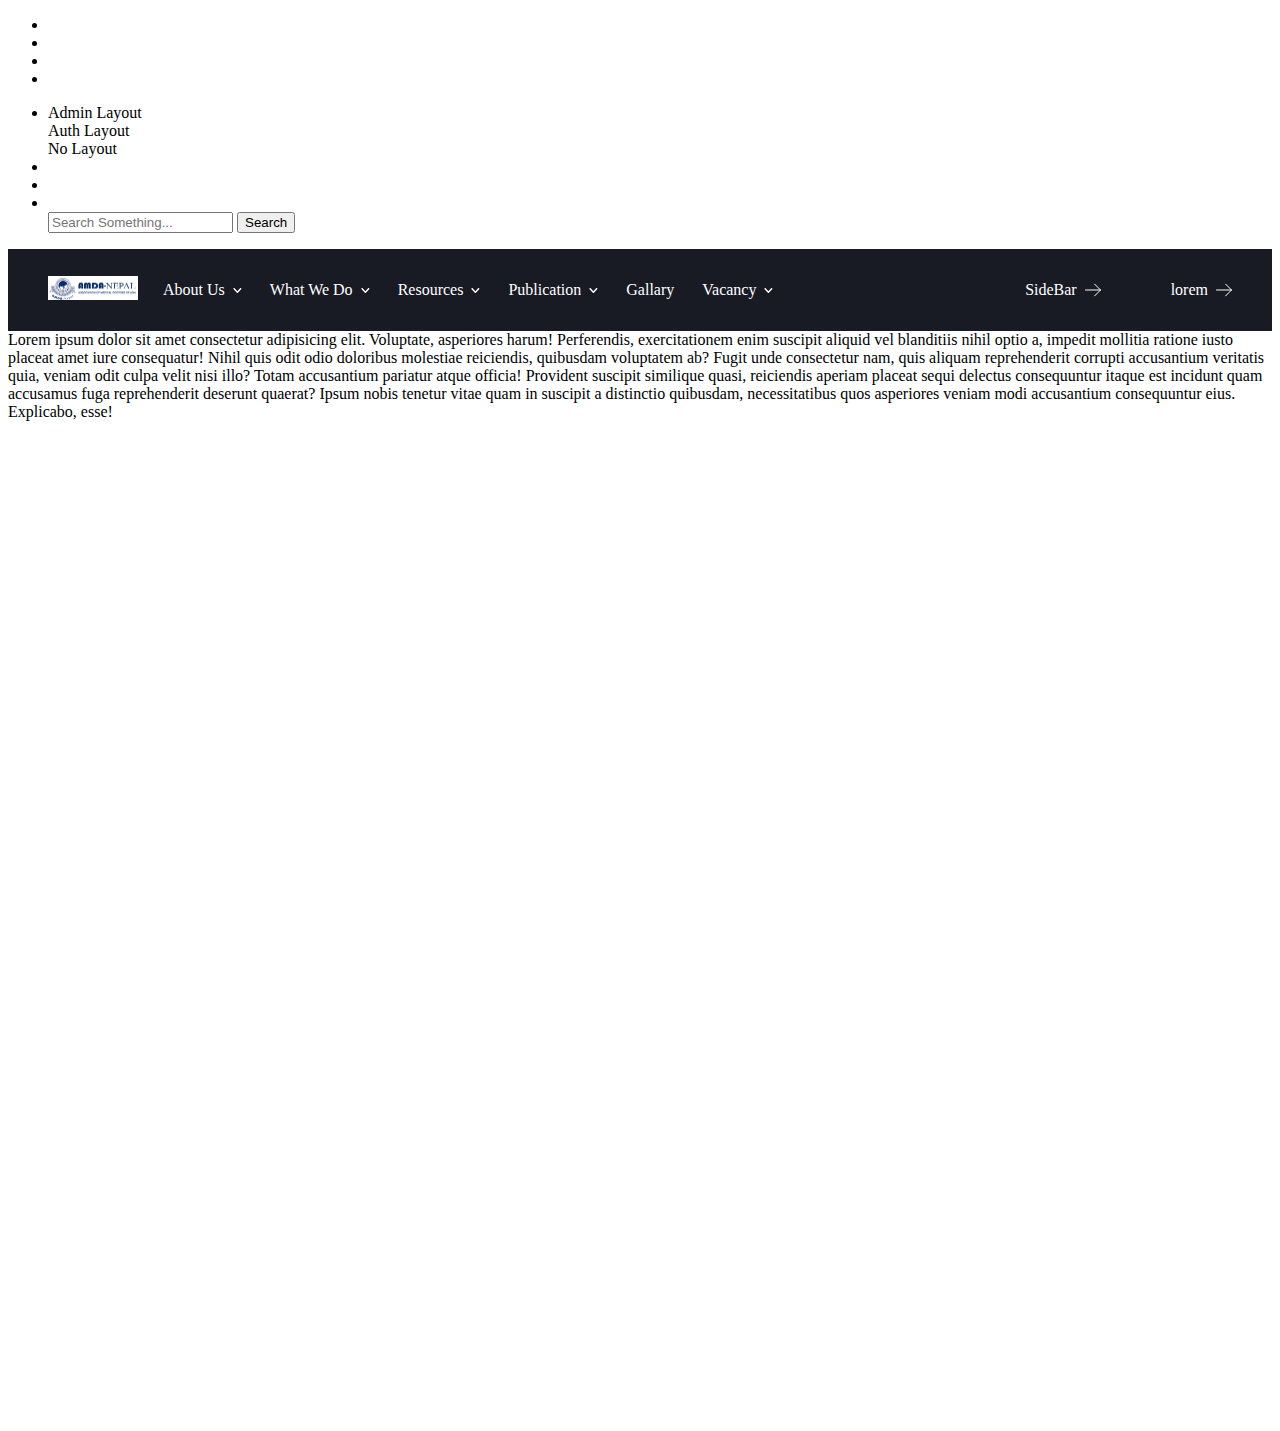
==== index.html @ 53928477 "canges" ====
<!DOCTYPE html>
<html lang="en">

<head>
    <meta charset="UTF-8">
    <meta name="viewport" content="width=device-width, initial-scale=1.0">
    <title>Document</title>
    <script src="https://cdn.tailwindcss.com/3.4.16"></script>

    <link rel="stylesheet" href="https://demos.creative-tim.com/notus-js/assets/styles/tailwind.css">
    <link rel="stylesheet"
        href="https://demos.creative-tim.com/notus-js/assets/vendor/@fortawesome/fontawesome-free/css/all.min.css">


    <link rel="stylesheet" href="style.css">




    <style>
        .marquee {
            animation: scroll 30s linear infinite;
        }

        .marquee-wrapper:hover .marquee {
            animation-play-state: paused;
        }

        @keyframes scroll {
            0% {
                transform: translateX(100%);
            }

            100% {
                transform: translateX(-100%);
            }
        }

        :root {
            --color-primary: rgba(5, 249, 255, 1);
            --transition: 0.4s;
        }

        .base-template__wrapper {
            /* min-height: calc(100dvh - 300px); */
            justify-content: flex-start;
            /* padding-bottom: 450px; */
        }

        .wrapper {
            max-width: 1445px;
        }

        a {
            color: #fff;
            text-decoration: none;
        }

        img {
            max-width: 100%;
        }

        .header {
            display: flex;
            align-items: center;
            position: relative;
            padding: 0 20px 0 40px;
            min-height: 82px;
            background-color: rgba(25, 27, 36, 1);
        }

        .header__logo {
            max-width: 90px;
        }

        .header__wrapper {
            width: 100%;
            display: flex;
            align-items: center;
        }

        .header__navigation-wrapper {
            display: flex;
            width: 100%;
            padding-left: 50px;
        }

        .header__list {
            display: flex;
            align-items: center;
            gap: 28px;
            margin: 0;
            padding: 0;
        }

        .header__list-item {
            display: flex;
            padding: 30px 0 50px;
            margin-bottom: -20px;
            gap: 8px;
            font-size: 16px;
        }

        .header__list-item>a {
            display: flex;
            align-items: center;
            gap: 8px;
            transition: var(--transition);
        }

        .header__list-item>a svg path {
            transition: var(--transition);
        }

        .header__list-item .submenu-wrapper {
            position: absolute;
            width: 100%;
            top: 106%;
            left: 0;
            border-radius: 12px;
            padding: 30px 12px;
            background-color: rgba(25, 27, 36, 1);
            opacity: 0;

            visibility: hidden;
            pointer-events: none;
            transition: var(--transition);
        }

        .header__buttons-wrapper {
            display: flex;
            align-items: center;
            gap: 30px;
            margin-left: auto;
        }

        .header__button {
            display: flex;
            align-items: center;
            justify-content: center;
            min-height: 42px;
            width: max-content;
            padding: 6px 20px;
            border-radius: 100px;
            gap: 8px;
            font-size: 16px;
            font-weight: 400;
            transition: var(--transition);
        }

        .submenu-list__title {
            width: max-content;
            margin-bottom: 25px;
            font-size: 12px;
            text-transform: uppercase;
            color: rgba(160, 161, 165, 1);
        }

        .submenu-list {
            display: flex;
            flex-direction: column;
            gap: 20px;
            max-width: 295px;
            padding-left: 0;
        }

        .submenu-list__item {
            display: flex;
            padding-right: 100px;
            margin-right: -100px;
            cursor: pointer;
        }

        .submenu-list__item-wrapper {
            width: 100%;
            display: flex;
            align-items: center;
            padding: 6px 16px 6px 6px;
            gap: 16px;
            border-radius: 14px;
            transition: var(--transition);
        }

        .submenu-list__item-wrapper>svg {
            margin-left: auto;
            opacity: 0;
            visibility: hidden;
            transition: var(--transition);
            pointer-events: none;
        }

        .submenu-list__wrapper {
            position: relative;
        }

        .submenu-content {
            position: absolute;
            right: 0;
            top: 0;
            max-width: calc(100% - 365px);
            opacity: 0;
            visibility: hidden;
            pointer-events: none;
            transition: var(--transition);
        }

        .submenu-list__item.has-submenu.active .submenu-content {
            opacity: 0;
            visibility: visible;
            pointer-events: none !important;
        }

        .submenu-list__item.has-submenu.active .submenu-content {
            opacity: 1;
            visibility: visible;
            pointer-events: none !important;
        }

        .submenu-list__item.has-submenu.active .submenu-list__item-wrapper {
            background-color: rgba(255, 255, 255, 0.04);
        }

        .submenu-list__item.has-submenu.active .submenu-list__item-wrapper>svg {
            opacity: 1;
            visibility: visible;
            pointer-events: auto;
        }

        .submenu-list__item-link {
            display: flex;
            flex-direction: column;
            gap: 6px;
        }

        .submenu-list__item-title {
            font-size: 16px;
            font-weight: 500;
            color: #fff;
        }

        .submenu-list__item-icon {
            display: flex;
        }

        .submenu-list__item-subtile {
            font-size: 12px;
            font-weight: 400;
            color: rgba(160, 161, 165, 1);
        }

        .submenu-content__title {
            width: max-content;
            margin-bottom: 25px;
            font-size: 12px;
            text-transform: uppercase;
            color: rgba(160, 161, 165, 1);
        }

        .submenu-content__list:not(.events) {
            width: 100%;
            display: grid;
            grid-template-columns: repeat(3, 1fr);
            gap: 20px;
            padding: 0;
        }

        .submenu-content__list.events {
            width: 100%;
            display: grid;
            grid-template-columns: repeat(2, 1fr);
            gap: 20px;
            padding: 0;
        }

        .submenu-content__list-item {
            display: block;
            border-radius: 20px;
            background-color: rgba(255, 255, 255, 0.05);
            cursor: auto;
        }

        .submenu-content__link {
            display: flex;
            flex-direction: column;
            border-radius: 20px;
            padding: 10px 10px 20px;
            border: 1px solid transparent;
            transition: var(--transition);
        }

        .submenu-content__link-img {
            margin-bottom: 20px;
            border-radius: 13px;
            overflow: hidden;
            transition: var(--transition);
        }

        .submenu-content__link-img img {
            transition: 0.4s ease-in;
        }

        .submenu-content__link-title {
            padding: 0 10px;
            font-size: 16px;
            font-weight: 500;
            margin-bottom: 12px;
        }

        .submenu-content__link-text {
            padding: 0 10px;
            font-size: 12px;
            color: rgba(160, 161, 165, 1);
        }

        .submenu-content__link-wrapper {
            display: flex;
            gap: 20px;
            padding: 10px;
            border-radius: 20px;
            background-color: rgba(255, 255, 255, 0.05);
        }

        .submenu-content__list.events .submenu-content__link-img {
            width: 100%;
            max-width: 220px;
            flex: 1;
            border-radius: 13px;
            margin-bottom: 0;
        }

        .submenu-content__info {
            display: flex;
            flex-direction: column;
            flex: 1 0;
        }

        .submenu-content__category {
            display: flex;
            align-items: center;
            gap: 10px;
            width: max-content;
            padding: 10px 20px;
            margin-bottom: 20px;
            border-radius: 30px;
            font-size: 12px;
            font-weight: 500;
            border: 1px solid rgba(255, 255, 255, 0.2);
            color: rgba(255, 255, 255, 0.7);
        }

        .submenu-content__list.events .submenu-content__link-title,
        .submenu-content__list.events .submenu-content__link-text {
            padding: 0;
            margin-bottom: 12px;
        }

        .logo {
            background: white;
        }

        .submenu-content__link-address,
        .submenu-content__link-date {
            display: flex;
            align-items: center;
            gap: 4px;
            margin-bottom: 12px;
            font-size: 12px;
            font-weight: 400;
            color: rgba(160, 161, 165, 1);
        }

        .submenu-content__link-address span,
        .submenu-content__link-date span {
            line-height: 0.9;
        }

        .submenu-content__url {
            display: flex;
            align-items: center;
            gap: 8px;
            margin-top: auto;
            margin-bottom: 20px;
            color: rgba(255, 255, 255, 1);
            font-size: 14px;
            transition: var(--transition);

            svg,
            svg path {
                transition: var(--transition);
            }
        }

        .header__burger {
            display: none;
            flex-direction: column;
            align-items: flex-end;
            gap: 4px;
            width: 24px;
            margin-left: auto;
        }

        .header__burger i {
            width: 100%;
            height: 2px;
            background-color: #fff;
            border-radius: 13px;
            transition: var(--transition);
        }

        .header__burger.active i:nth-child(1) {
            transform: rotate(45deg) translate(4px, 4px);
        }

        .header__burger.active i:nth-child(2) {
            opacity: 0;
            pointer-events: none;
        }

        .header__burger.active i:nth-child(3) {
            transform: rotate(-45deg) translate(4px, -5px);
        }

        @media (hover: hover) and (pointer: fine) {
            .header__list-item:hover .submenu-wrapper {
                opacity: 1;
                visibility: visible;
                pointer-events: auto;
            }

            .header__list-item:hover~.header__list-item .submenu-wrapper {
                display: none;
            }

            .header__list-item:hover>a,
            .header__list-item:hover>a svg path {
                color: var(--color-primary);
                fill: var(--color-primary);
            }

            .header__button:hover {
                background-color: rgba(255, 255, 255, 0.05);
            }

            .submenu-list__item.has-submenu:hover .submenu-list__item-wrapper {
                background-color: rgba(255, 255, 255, 0.04);
            }

            .submenu-list__item.has-submenu:hover .submenu-content,
            .submenu-list__item.has-submenu:hover .submenu-list__item-wrapper>svg {
                opacity: 1;
                visibility: visible;
                pointer-events: auto;
            }

            .submenu-content__list-item:hover .submenu-content__link {
                border-color: rgba(255, 255, 255, 0.3);
            }

            .submenu-content__list-item:hover .submenu-content__link-img img {
                transform: scale(1.05);
            }

            .submenu-content__url:hover,
            .submenu-content__url:hover svg path {
                color: var(--color-primary);
                stroke: var(--color-primary);
            }

            .submenu-content__url:hover svg {
                transform: translateX(5px);
            }
        }

        @media screen and (max-width: 1280px) {
            .header__navigation-wrapper {
                padding-left: 25px;
            }

            .submenu-list {
                max-width: 250px;
            }

            .submenu-content {
                max-width: calc(100% - 270px);
            }

            .submenu-content__url {
                margin-bottom: 0;
            }
        }

        @media screen and (max-width: 1024px) {
            .base-template__wrapper {
                min-height: 105vh;
            }

            .header {
                min-height: 64px;
                padding: 0 20px;
            }

            .header__burger {
                display: flex;
            }

            .header__navigation-wrapper {
                flex-direction: column;
                align-items: center;
                position: absolute;
                top: 110%;
                left: 0;
                padding: 20px;
                background-color: rgba(25, 27, 36, 1);
                border-radius: 20px;
                opacity: 0;
                pointer-events: none;
                visibility: hidden;
                transition: var(--transition);
            }

            .header__navigation-wrapper.open {
                opacity: 1;
                visibility: visible;
            }

            .header__list {
                flex-direction: column;
                gap: 30px;
            }

            .header__buttons-wrapper {
                flex-direction: column;
                margin-left: unset;
                margin-top: 50px;
                gap: 8px;
            }

            .header__navigation,
            .header__list {
                width: 100%;
            }

            .header__list-item {
                flex-direction: column;
                width: 100%;
                padding: 0;
                gap: 0;
                margin: 0;
            }

            .header__list-item.active a,
            .header__list-item.active a>svg path {
                fill: var(--color-primary);
                color: var(--color-primary);
            }

            .header__list-item .submenu-wrapper {
                position: static;
                padding: 0;
                max-height: 0;
                border-radius: 0;
                opacity: 1;
                visibility: visible;
                pointer-events: none !important;
                overflow: hidden;
                transition: max-height var(--transition);
            }

            .submenu-list {
                width: 100%;
                max-width: 100%;
                gap: 5px;
            }

            .submenu-list__wrapper {
                margin-top: 30px;
            }

            .submenu-list__item {
                width: 100%;
                padding: 0;
                margin: 0;
            }

            .submenu-list__item:active .submenu-list__item-wrapper {
                background-color: rgba(255, 255, 255, 0.04);
            }

            .submenu-list__item:active .submenu-list__item-wrapper>svg {
                opacity: 1;
                visibility: visible;
            }

            .submenu-list__title {
                display: none;
            }

            .submenu-content {
                display: none;
            }

            .header__button {
                border: 1px solid rgba(255, 255, 255, 1);
            }
        }

        @media screen and (max-width: 767.9px) {

            .header__buttons-wrapper,
            .header__button {
                width: 100%;
            }
        }
    </style>

</head>

<body>
    <!-- top Bar  -->
    <nav
        class="top-0 absolute z-50 w-full flex flex-wrap relative items-center justify-between px-2 py-3 navbar-expand-lg bg-blueGray-800">
        <div class="container px-4 mx-auto flex flex-wrap items-center justify-between">

            <div class="lg:flex flex-grow items-center bg-white lg:bg-opacity-0 lg:shadow-none hidden bg-blueGray-800"
                id="example-collapse-navbar">
                <ul class="flex flex-col lg:flex-row list-none mr-auto">

                    <li class="flex items-center">
                        <a class="lg:text-white lg:hover:text-blueGray-200 text-blueGray-700 px-3 py-4 lg:py-2 flex items-center text-xs uppercase font-bold"
                            href="https://www.facebook.com/sharer/sharer.php?u=https%3A%2F%2Fdemos.creative-tim.com%2Fnotus-js%2F"
                            target="_blank"><i
                                class="lg:text-blueGray-200 text-blueGray-400 fab fa-facebook text-lg leading-lg"></i><span
                                class="lg:hidden inline-block ml-2">Share</span></a>
                    </li>
                    <li class="flex items-center">
                        <a class="lg:text-white lg:hover:text-blueGray-200 text-blueGray-700 px-3 py-4 lg:py-2 flex items-center text-xs uppercase font-bold"
                            href="https://twitter.com/intent/tweet?url=https%3A%2F%2Fdemos.creative-tim.com%2Fnotus-js%2F&amp;text=Start%20your%20development%20with%20a%20Free%20Tailwind%20CSS%20and%20JavaScript%20UI%20Kit%20and%20Admin.%20Let%20Notus%20JS%20amaze%20you%20with%20its%20cool%20features%20and%20build%20tools%20and%20get%20your%20project%20to%20a%20whole%20new%20level."
                            target="_blank"><i
                                class="lg:text-blueGray-200 text-blueGray-400 fab fa-twitter text-lg leading-lg"></i><span
                                class="lg:hidden inline-block ml-2">Tweet</span></a>
                    </li>
                    <li class="flex items-center">
                        <a class="lg:text-white lg:hover:text-blueGray-200 text-blueGray-700 px-3 py-4 lg:py-2 flex items-center text-xs uppercase font-bold"
                            href="https://github.com/creativetimofficial/notus-js?ref=njs-register" target="_blank"><i
                                class="lg:text-blueGray-200 text-blueGray-400 fab fa-github text-lg leading-lg"></i><span
                                class="lg:hidden inline-block ml-2">Star</span></a>
                    </li>
                    <li class="flex items-center">
                        <a class="lg:text-white lg:hover:text-blueGray-200 text-blueGray-700 px-3 py-4 lg:py-2 flex items-center text-xs"
                            href="">
                            Gokarneshwar-6 Jorpati, Kathmandu, Tel : +977-1-4910235,4911140 </a>
                    </li>
                </ul>
                <ul class="flex flex-col lg:flex-row list-none lg:ml-auto items-center">
                    <li class="inline-block relative">
                        <!-- mobile view  -->
                        <div class="hidden bg-white text-base z-50 float-left py-2 list-none text-left rounded shadow-lg min-w-48"
                            id="demo-pages-dropdown">
                            <span
                                class="text-sm pt-2 pb-0 px-4 font-bold block w-full whitespace-nowrap bg-transparent text-blueGray-400">
                                Admin Layout
                            </span>
                            <a href="#"
                                class="text-sm py-2 px-4 font-normal block w-full whitespace-nowrap bg-transparent text-blueGray-700">
                                Dashboard
                            </a>
                            <a href="#"
                                class="text-sm py-2 px-4 font-normal block w-full whitespace-nowrap bg-transparent text-blueGray-700">
                                Settings
                            </a>
                            <a href="#"
                                class="text-sm py-2 px-4 font-normal block w-full whitespace-nowrap bg-transparent text-blueGray-700">
                                Tables
                            </a>
                            <a href="#"
                                class="text-sm py-2 px-4 font-normal block w-full whitespace-nowrap bg-transparent text-blueGray-700">
                                Maps
                            </a>
                            <div class="h-0 mx-4 my-2 border border-solid border-blueGray-100"></div>
                            <span
                                class="text-sm pt-2 pb-0 px-4 font-bold block w-full whitespace-nowrap bg-transparent text-blueGray-400">
                                Auth Layout
                            </span>
                            <a href="#"
                                class="text-sm py-2 px-4 font-normal block w-full whitespace-nowrap bg-transparent text-blueGray-700">
                                Login
                            </a>
                            <a href="#"
                                class="text-sm py-2 px-4 font-normal block w-full whitespace-nowrap bg-transparent text-blueGray-700">
                                Register
                            </a>
                            <div class="h-0 mx-4 my-2 border border-solid border-blueGray-100"></div>
                            <span
                                class="text-sm pt-2 pb-0 px-4 font-bold block w-full whitespace-nowrap bg-transparent text-blueGray-400">
                                No Layout
                            </span>
                            <a href="#"
                                class="text-sm py-2 px-4 font-normal block w-full whitespace-nowrap bg-transparent text-blueGray-700">
                                Landing
                            </a>
                            <a href=".#"
                                class="text-sm py-2 px-4 font-normal block w-full whitespace-nowrap bg-transparent text-blueGray-700">
                                Profile
                            </a>
                        </div>
                    </li>

                    <li class="flex items-center">
                        <a class="bg-white text-blueGray-700 active:bg-blueGray-50 text-xs font-bold uppercase px-4 py-2 rounded shadow hover:shadow-md outline-none focus:outline-none lg:mr-1 lg:mb-0 ml-3 mb-3 ease-linear transition-all duration-150"
                            href="#" target="_blank">
                            <i class="fas fa-arrow-alt-circle-down"></i> Check Mail
                        </a>
                    </li>
                    <li class="flex items-center">
                        <a class="bg-white text-blueGray-700 active:bg-blueGray-50 text-xs font-bold uppercase px-4 py-2 rounded shadow hover:shadow-md outline-none focus:outline-none lg:mr-1 lg:mb-0 ml-3 mb-3 ease-linear transition-all duration-150"
                            href="#" target="_blank">
                            <i class="fas fa-arrow-alt-circle-down"></i> E-Biding
                        </a>
                    </li>
                    <li class="flex items-center">
                        <a class="bg-white text-blueGray-700 active:bg-blueGray-50 text-xs font-bold uppercase px-4 py-2 rounded shadow hover:shadow-md outline-none focus:outline-none lg:mr-1 lg:mb-0 ml-3 mb-3 ease-linear transition-all duration-150"
                            href="#" target="_blank">
                            <i class="fas fa-arrow-alt-circle-down"></i> Lorem
                        </a>
                    </li>
                    <div class="flex border-1 border-blue-900 overflow-hidden max-w-md mx-auto">
                        <input type="email" placeholder="Search Something..."
                            class="w-full outline-none bg-white text-gray-600 text-sm px-2 rounded-tl-[6px] rounded-bl-[6px]" />
                        <button type='button'
                            class="flex items-center justify-center bg-[#007bff] px-3 text-sm text-white">
                            Search
                        </button>
                    </div>


                </ul>
            </div>
        </div>
    </nav>

    <!-- Mega Menu  -->
    <section class="base-template">
        <div class="wrapper base-template__wrapper">


            <div class="base-template__content">
                <header class="header">
                    <div class="header__wrapper">
                        <a href="https://bato.dev/" target="_blank" class="header__logo">
                            <img loading="lazy" src="logo-removebg-preview.png" alt="Logo" class="logo">
                        </a>
                        <div class="header__navigation-wrapper">
                            <nav class="header__navigation">
                                <ul class="header__list">
                                    <!-- ABOOUT US  -->
                                    <li class="header__list-item has-submenu">
                                        <a href="#">
                                            <span>About Us</span>
                                            <svg xmlns="http://www.w3.org/2000/svg" width="9" height="5"
                                                viewBox="0 0 9 5" fill="none">
                                                <path fill-rule="evenodd" clip-rule="evenodd"
                                                    d="M0.612712 0.200408C0.916245 -0.081444 1.39079 -0.0638681 1.67265 0.239665L4.37305 3.14779L7.07345 0.239665C7.35531 -0.0638681 7.82986 -0.081444 8.13339 0.200408C8.43692 0.48226 8.4545 0.956809 8.17265 1.26034L4.92265 4.76034C4.78074 4.91317 4.5816 5 4.37305 5C4.1645 5 3.96536 4.91317 3.82345 4.76034L0.573455 1.26034C0.291603 0.956809 0.309179 0.48226 0.612712 0.200408Z"
                                                    fill="white" />
                                            </svg>
                                        </a>


                                        <div class="submenu-wrapper">
                                            <div class="submenu-list__wrapper">
                                                <div class="submenu-list__title">Categories</div>
                                                <ul class="submenu-list subMenuListOfFirstMenu">
                                                    <!-- 1 -->
                                                    <li class="submenu-list__item has-submenu active">
                                                        <div class="submenu-list__item-wrapper">
                                                            <div class="submenu-list__item-icon">
                                                                <svg xmlns="http://www.w3.org/2000/svg" width="44"
                                                                    height="44" viewBox="0 0 44 44" fill="none">
                                                                    <rect width="44" height="44" rx="10" fill="#2BBE22"
                                                                        fill-opacity="0.1" />
                                                                    <path fill-rule="evenodd" clip-rule="evenodd"
                                                                        d="M22 25.2969C25.866 25.2969 29 22.1629 29 18.2969C29 14.4309 25.866 11.2969 22 11.2969C18.134 11.2969 15 14.4309 15 18.2969C15 22.1629 18.134 25.2969 22 25.2969ZM17.9789 26.398C18.1885 26.1242 18.5747 26.0599 18.8621 26.2496L18.8772 26.259C18.8923 26.2683 18.9181 26.2837 18.9541 26.3039C19.0262 26.3443 19.1391 26.4035 19.29 26.4709C19.592 26.6057 20.0444 26.7721 20.6255 26.8852C21.0249 26.963 21.4852 27.0157 22 27.0157C22.7233 27.0157 23.3394 26.9117 23.8299 26.78C24.267 26.6628 24.6041 26.5235 24.8273 26.4167C24.9388 26.3633 25.0215 26.3182 25.0736 26.2882C25.0997 26.2732 25.1181 26.262 25.1286 26.2555L25.1377 26.2498C25.1373 26.25 25.1368 26.2503 25.1364 26.2506L25.1377 26.2497L25.1377 26.2498C25.4252 26.0593 25.8113 26.124 26.0211 26.398C26.2312 26.6725 26.1922 27.0631 25.9322 27.2908L25.931 27.2918L25.9249 27.2972L25.8986 27.3206C25.875 27.3418 25.8395 27.3739 25.7939 27.4158C25.7025 27.4998 25.5708 27.6232 25.4123 27.7785C25.0943 28.0898 24.6722 28.5253 24.252 29.0243C23.8298 29.5256 23.4214 30.0772 23.1214 30.6208C22.8157 31.1749 22.6561 31.6612 22.6561 32.0469C22.6561 32.4094 22.3623 32.7032 21.9998 32.7032C21.6374 32.7031 21.3436 32.4093 21.3436 32.0469C21.3436 31.6612 21.1841 31.1748 20.8785 30.6208C20.5786 30.0772 20.1701 29.5256 19.748 29.0243C19.3278 28.5253 18.9057 28.0898 18.5878 27.7785C18.4292 27.6232 18.2975 27.4998 18.2062 27.4158C18.1606 27.3739 18.1251 27.3418 18.1014 27.3206L18.0751 27.2972L18.069 27.2918L18.0677 27.2907C17.8076 27.063 17.7688 26.6725 17.9789 26.398Z"
                                                                        fill="#2BBE22" />
                                                                </svg>
                                                            </div>
                                                            <a href="#" class="submenu-list__item-link">
                                                                <span
                                                                    class="submenu-list__item-title">History/Overview</span>
                                                                <span class="submenu-list__item-subtile">Lorem, ipsum
                                                                    dolor.</span>
                                                            </a>
                                                            <svg xmlns="http://www.w3.org/2000/svg" width="16"
                                                                height="14" viewBox="0 0 16 14" fill="none">
                                                                <path
                                                                    d="M0.5 6.99996H15.5M15.5 6.99996L9.66667 1.16663M15.5 6.99996L9.66667 12.8333"
                                                                    stroke="white" stroke-linecap="round"
                                                                    stroke-linejoin="round" />
                                                            </svg>
                                                        </div>

                                                    </li>
                                                    <!-- 2 -->
                                                    <li class="submenu-list__item has-submenu">
                                                        <div class="submenu-list__item-wrapper">
                                                            <div class="submenu-list__item-icon">
                                                                <svg xmlns="http://www.w3.org/2000/svg" width="44"
                                                                    height="44" viewBox="0 0 44 44" fill="none">
                                                                    <rect width="44" height="44" rx="10" fill="#47A9D6"
                                                                        fill-opacity="0.1" />
                                                                    <g clip-path="url(#clip0_850_7774)">
                                                                        <path
                                                                            d="M21.951 22.0515C24.0989 24.1994 27.8979 23.8828 30.4363 21.3444C32.9747 18.806 33.2913 15.007 31.1434 12.8591C28.9955 10.7112 25.1965 11.0278 22.6581 13.5662C20.1197 16.1046 19.8031 19.9036 21.951 22.0515ZM21.951 22.0515L17.3549 26.6472M24.435 12.4964L31.5061 19.5674M21.6066 15.3248L28.6776 22.3959M31.6825 14.7942L23.9044 22.5724M29.2077 12.3193L21.4295 20.0975M16.0439 26.8266L15.5489 26.8974C15.1205 26.9586 14.7235 27.157 14.4175 27.463L11.707 30.1736C11.3164 30.5641 11.3164 31.1973 11.707 31.5878L12.4141 32.2949C12.8046 32.6855 13.4378 32.6855 13.8283 32.2949L16.5389 29.5844C16.8448 29.2784 17.0433 28.8814 17.1045 28.453L17.1752 27.958C17.2695 27.298 16.7038 26.7324 16.0439 26.8266Z"
                                                                            stroke="#47A9D6" stroke-width="1.5"
                                                                            stroke-linecap="round"
                                                                            stroke-linejoin="round" />
                                                                    </g>
                                                                    <defs>
                                                                        <clipPath id="clip0_850_7774">
                                                                            <rect width="24" height="24" fill="white"
                                                                                transform="translate(10 10)" />
                                                                        </clipPath>
                                                                    </defs>
                                                                </svg>
                                                            </div>
                                                            <a href="#" class="submenu-list__item-link">
                                                                <span class="submenu-list__item-title">Vision and
                                                                    Mission</span>
                                                                <span class="submenu-list__item-subtile">Lorem ipsum
                                                                    dolor sit.</span>
                                                            </a>
                                                            <svg xmlns="http://www.w3.org/2000/svg" width="16"
                                                                height="14" viewBox="0 0 16 14" fill="none">
                                                                <path
                                                                    d="M0.5 6.99996H15.5M15.5 6.99996L9.66667 1.16663M15.5 6.99996L9.66667 12.8333"
                                                                    stroke="white" stroke-linecap="round"
                                                                    stroke-linejoin="round" />
                                                            </svg>

                                                        </div>
                                                    </li>
                                                    <!-- 3 -->
                                                    <li class="submenu-list__item has-submenu">
                                                        <div class="submenu-list__item-wrapper">
                                                            <div class="submenu-list__item-icon">
                                                                <svg xmlns="http://www.w3.org/2000/svg" width="44"
                                                                    height="44" viewBox="0 0 44 44" fill="none">
                                                                    <rect width="44" height="44" rx="10" fill="#FD742E"
                                                                        fill-opacity="0.1" />
                                                                    <path fill-rule="evenodd" clip-rule="evenodd"
                                                                        d="M19.0059 12.0213C18.9847 11.9768 18.9342 11.9545 18.8871 11.9691C17.0996 12.5232 15.5165 13.542 14.2789 14.8841C14.2389 14.9276 14.2458 14.9959 14.2928 15.0317C15.5181 15.9639 16.4902 17.2119 17.0876 18.6544C17.106 18.6988 17.1532 18.7243 17.2004 18.7151C18.3855 18.4822 19.601 18.3339 20.8404 18.2767C20.9002 18.2739 20.9445 18.2197 20.9346 18.1606C20.5754 15.9988 19.9179 13.9378 19.0059 12.0213ZM13.223 16.2347C13.2542 16.1873 13.3189 16.1759 13.3642 16.2102C14.3153 16.9282 15.0839 17.8752 15.588 18.9692C15.6137 19.025 15.5824 19.0901 15.5231 19.1061C14.2262 19.4568 12.9715 19.9103 11.7684 20.4573C11.6963 20.49 11.6162 20.4305 11.6286 20.3523C11.8653 18.8502 12.4206 17.4539 13.223 16.2347ZM16.1167 20.6093C16.1058 20.5531 16.0496 20.5184 15.9943 20.5331C14.4465 20.9458 12.9622 21.5142 11.5592 22.2205C11.5248 22.2379 11.5035 22.2736 11.5046 22.3121C11.5633 24.3227 12.1872 26.1916 13.223 27.7653C13.2542 27.8127 13.3189 27.824 13.3642 27.7898C15.1171 26.4665 16.25 24.3655 16.25 22C16.25 21.5243 16.2042 21.0594 16.1167 20.6093ZM30.4777 15.9672C30.5223 15.9374 30.5823 15.9488 30.6129 15.9927C31.5039 17.2678 32.1189 18.7498 32.3715 20.3523C32.3838 20.4305 32.3038 20.49 32.2317 20.4573C30.8919 19.8482 29.4882 19.355 28.0334 18.9906C27.9724 18.9753 27.9401 18.9083 27.9674 18.8516C28.533 17.6803 29.4043 16.6843 30.4777 15.9672ZM29.5148 14.6667C29.558 14.7109 29.5502 14.7833 29.4995 14.8187C28.1613 15.7522 27.0963 17.0503 26.4484 18.5688C26.4299 18.612 26.3842 18.6371 26.3379 18.6289C25.1053 18.411 23.8413 18.2843 22.5529 18.2561C22.5042 18.255 22.4632 18.2191 22.4557 18.1709C22.1044 15.9088 21.4468 13.7481 20.5265 11.7324C20.4987 11.6715 20.537 11.6009 20.6033 11.5921C21.0602 11.5314 21.5265 11.5 22 11.5C24.9457 11.5 27.608 12.713 29.5148 14.6667ZM30.4777 28.0328C30.5222 28.0626 30.5823 28.0512 30.6129 28.0073C31.7468 26.3847 32.4338 24.4268 32.4955 22.3121C32.4966 22.2736 32.4753 22.2379 32.4409 22.2205C30.8943 21.4419 29.2488 20.8309 27.5283 20.4112C27.4742 20.3981 27.4198 20.4318 27.4083 20.4863C27.3046 20.9745 27.25 21.4809 27.25 22C27.25 24.516 28.5317 26.7327 30.4777 28.0328ZM25.8564 20.0683C25.9128 20.0778 25.9495 20.1326 25.9377 20.1886C25.8147 20.773 25.75 21.379 25.75 22C25.75 24.9732 27.2329 27.6001 29.4995 29.1813C29.5502 29.2167 29.558 29.2891 29.5148 29.3333C27.608 31.287 24.9457 32.5 22 32.5C21.5265 32.5 21.0602 32.4686 20.6033 32.4079C20.537 32.3991 20.4987 32.3285 20.5265 32.2677C21.9545 29.1399 22.7502 25.6629 22.7502 22C22.7502 21.2828 22.7196 20.5727 22.6599 19.8709C22.6548 19.8113 22.7026 19.7603 22.7624 19.7623C23.8129 19.7961 24.8457 19.8996 25.8564 20.0683ZM21.2502 22C21.2502 21.2783 21.2173 20.5643 21.1529 19.8593C21.1481 19.8066 21.1028 19.7669 21.0499 19.7691C19.896 19.8154 18.7638 19.9459 17.6591 20.1545C17.6042 20.1649 17.5687 20.2185 17.5797 20.2734C17.6914 20.8316 17.75 21.4089 17.75 22C17.75 24.8434 16.3937 27.3701 14.2928 28.9683C14.2458 29.0041 14.2389 29.0724 14.2789 29.1159C15.5165 30.458 17.0996 31.4768 18.8871 32.0309C18.9342 32.0455 18.9847 32.0232 19.0059 31.9787C20.4448 28.955 21.2502 25.5716 21.2502 22Z"
                                                                        fill="#FD742E" />
                                                                </svg>
                                                            </div>
                                                            <a href="#" class="submenu-list__item-link">
                                                                <span class="submenu-list__item-title">Executive
                                                                    Committee</span>
                                                                <span class="submenu-list__item-subtile">Lorem ipsum
                                                                    dolor sit.</span>
                                                            </a>
                                                            <svg xmlns="http://www.w3.org/2000/svg" width="16"
                                                                height="14" viewBox="0 0 16 14" fill="none">
                                                                <path
                                                                    d="M0.5 6.99996H15.5M15.5 6.99996L9.66667 1.16663M15.5 6.99996L9.66667 12.8333"
                                                                    stroke="white" stroke-linecap="round"
                                                                    stroke-linejoin="round" />
                                                            </svg>
                                                        </div>

                                                    </li>
                                                    <!-- 4 -->
                                                    <li class="submenu-list__item has-submenu">
                                                        <div class="submenu-list__item-wrapper">
                                                            <div class="submenu-list__item-icon">
                                                                <svg xmlns="http://www.w3.org/2000/svg" width="44"
                                                                    height="44" viewBox="0 0 44 44" fill="none">
                                                                    <rect width="44" height="44" rx="10" fill="#D1F561"
                                                                        fill-opacity="0.1" />
                                                                    <path fill-rule="evenodd" clip-rule="evenodd"
                                                                        d="M17.8844 28.5595L20.2808 25.3365L16.5271 23.1692L16.0752 24.198L14.9903 26.852C15.4957 26.9572 16.0127 27.1506 16.5313 27.45C17.0829 27.7685 17.5297 28.1454 17.8844 28.5595ZM16.952 29.8135C16.6761 29.4098 16.2922 29.044 15.7813 28.749C15.3164 28.4807 14.8533 28.3327 14.4064 28.2802L14.4061 28.2809C13.1144 28.1295 11.9577 28.7758 11.2827 29.619C11.1102 29.8346 11.1943 30.1428 11.4334 30.2809L16.6296 33.2809C16.8687 33.419 17.1776 33.3377 17.2781 33.0805C17.6575 32.1085 17.653 30.8391 16.9518 29.8137L16.952 29.8135ZM27.182 16.0551L21.1819 24.1247L17.1339 21.7876L21.1834 12.5678C22.0197 10.6637 24.3248 9.90827 26.1259 10.9481C27.9342 11.9922 28.4279 14.3795 27.182 16.0551ZM32.0002 28.5C32.0002 30.433 30.4332 32 28.5002 32C26.5672 32 25.0002 30.433 25.0002 28.5C25.0002 26.567 26.5672 25 28.5002 25C30.4332 25 32.0002 26.567 32.0002 28.5Z"
                                                                        fill="#D1F561" />
                                                                </svg>
                                                            </div>
                                                            <a href="#" class="submenu-list__item-link">
                                                                <span class="submenu-list__item-title">Members of AMDA
                                                                    Nepal</span>
                                                                <span class="submenu-list__item-subtile">Lorem ipsum
                                                                    dolor sit.</span>
                                                            </a>
                                                            <svg xmlns="http://www.w3.org/2000/svg" width="16"
                                                                height="14" viewBox="0 0 16 14" fill="none">
                                                                <path
                                                                    d="M0.5 6.99996H15.5M15.5 6.99996L9.66667 1.16663M15.5 6.99996L9.66667 12.8333"
                                                                    stroke="white" stroke-linecap="round"
                                                                    stroke-linejoin="round" />
                                                            </svg>
                                                        </div>

                                                    </li>
                                                    <!-- 5 -->
                                                    <li class="submenu-list__item has-submenu">
                                                        <div class="submenu-list__item-wrapper">
                                                            <div class="submenu-list__item-icon">
                                                                <svg xmlns="http://www.w3.org/2000/svg" width="44"
                                                                    height="44" viewBox="0 0 44 44" fill="none">
                                                                    <rect width="44" height="44" rx="10" fill="#F31D1D"
                                                                        fill-opacity="0.1" />
                                                                    <path fill-rule="evenodd" clip-rule="evenodd"
                                                                        d="M16.9998 25.9996C15.0729 24.8434 12.4639 25.9111 11.9764 28.1048L11.5407 30.0657C11.2631 31.3148 12.2126 32.4996 13.4921 32.4996H16.9998C18.9402 32.4996 20.4196 32.1922 21.3527 31.9183C21.7325 31.8068 22.0695 31.6114 22.3605 31.3579C22.1289 30.8705 21.9993 30.3253 21.9993 29.7499C21.9993 27.7286 23.5984 26.0808 25.6006 26.0028L28.4596 20.9345C28.4036 20.9181 28.3486 20.8947 28.2959 20.8643L24.8473 18.8734L21.0581 25.3992C21.0367 25.436 21.0167 25.4734 20.9967 25.5108C20.9804 25.5413 20.964 25.5719 20.9469 25.6021C20.7061 26.0282 19.6099 27.5657 16.9998 25.9996ZM23.5001 29.7263L23.4994 29.7276C23.5071 28.928 23.932 28.2281 24.5669 27.8352L24.5664 27.8361C24.9102 27.623 25.3157 27.5 25.75 27.5H30.25C31.4926 27.5 32.5 28.5074 32.5 29.75C32.5 30.9926 31.4926 32 30.25 32H25.75C24.5074 32 23.5 30.9926 23.5 29.75C23.5 29.7421 23.5 29.7342 23.5001 29.7263ZM25.6005 17.5762L29.0458 19.5652C29.0941 19.5931 29.1381 19.6255 29.1776 19.6617L30.752 16.8707C30.7116 16.856 30.6719 16.8375 30.6334 16.8153L27.1949 14.8303L25.6005 17.5762ZM27.9481 13.5331L31.3833 15.5162C31.4174 15.5359 31.4494 15.5578 31.4791 15.5817L32.5226 13.7319C33.0632 12.7736 32.7282 11.5587 31.7729 11.0128L31.7243 10.985C30.77 10.4397 29.5544 10.7667 29.0025 11.7172L27.9481 13.5331Z"
                                                                        fill="#F31D1D" />
                                                                </svg>
                                                            </div>
                                                            <a href="#" class="submenu-list__item-link">
                                                                <span class="submenu-list__item-title">Chairpersons of
                                                                    AMDA Nepal</span>
                                                                <span class="submenu-list__item-subtile">Lorem ipsum
                                                                    dolor sit.</span>
                                                            </a>
                                                            <svg xmlns="http://www.w3.org/2000/svg" width="16"
                                                                height="14" viewBox="0 0 16 14" fill="none">
                                                                <path
                                                                    d="M0.5 6.99996H15.5M15.5 6.99996L9.66667 1.16663M15.5 6.99996L9.66667 12.8333"
                                                                    stroke="white" stroke-linecap="round"
                                                                    stroke-linejoin="round" />
                                                            </svg>
                                                        </div>

                                                    </li>
                                                    <!-- 6 -->
                                                    <li class="submenu-list__item has-submenu">
                                                        <div class="submenu-list__item-wrapper">
                                                            <div class="submenu-list__item-icon">
                                                                <svg xmlns="http://www.w3.org/2000/svg" width="44"
                                                                    height="44" viewBox="0 0 44 44" fill="none">
                                                                    <rect width="44" height="44" rx="10" fill="#F31D1D"
                                                                        fill-opacity="0.1" />
                                                                    <path fill-rule="evenodd" clip-rule="evenodd"
                                                                        d="M16.9998 25.9996C15.0729 24.8434 12.4639 25.9111 11.9764 28.1048L11.5407 30.0657C11.2631 31.3148 12.2126 32.4996 13.4921 32.4996H16.9998C18.9402 32.4996 20.4196 32.1922 21.3527 31.9183C21.7325 31.8068 22.0695 31.6114 22.3605 31.3579C22.1289 30.8705 21.9993 30.3253 21.9993 29.7499C21.9993 27.7286 23.5984 26.0808 25.6006 26.0028L28.4596 20.9345C28.4036 20.9181 28.3486 20.8947 28.2959 20.8643L24.8473 18.8734L21.0581 25.3992C21.0367 25.436 21.0167 25.4734 20.9967 25.5108C20.9804 25.5413 20.964 25.5719 20.9469 25.6021C20.7061 26.0282 19.6099 27.5657 16.9998 25.9996ZM23.5001 29.7263L23.4994 29.7276C23.5071 28.928 23.932 28.2281 24.5669 27.8352L24.5664 27.8361C24.9102 27.623 25.3157 27.5 25.75 27.5H30.25C31.4926 27.5 32.5 28.5074 32.5 29.75C32.5 30.9926 31.4926 32 30.25 32H25.75C24.5074 32 23.5 30.9926 23.5 29.75C23.5 29.7421 23.5 29.7342 23.5001 29.7263ZM25.6005 17.5762L29.0458 19.5652C29.0941 19.5931 29.1381 19.6255 29.1776 19.6617L30.752 16.8707C30.7116 16.856 30.6719 16.8375 30.6334 16.8153L27.1949 14.8303L25.6005 17.5762ZM27.9481 13.5331L31.3833 15.5162C31.4174 15.5359 31.4494 15.5578 31.4791 15.5817L32.5226 13.7319C33.0632 12.7736 32.7282 11.5587 31.7729 11.0128L31.7243 10.985C30.77 10.4397 29.5544 10.7667 29.0025 11.7172L27.9481 13.5331Z"
                                                                        fill="#F31D1D" />
                                                                </svg>
                                                            </div>
                                                            <a href="#" class="submenu-list__item-link">
                                                                <span class="submenu-list__item-title">Chairperson's
                                                                    message</span>
                                                                <span class="submenu-list__item-subtile">Lorem ipsum
                                                                    dolor sit.</span>
                                                            </a>
                                                            <svg xmlns="http://www.w3.org/2000/svg" width="16"
                                                                height="14" viewBox="0 0 16 14" fill="none">
                                                                <path
                                                                    d="M0.5 6.99996H15.5M15.5 6.99996L9.66667 1.16663M15.5 6.99996L9.66667 12.8333"
                                                                    stroke="white" stroke-linecap="round"
                                                                    stroke-linejoin="round" />
                                                            </svg>
                                                        </div>

                                                    </li>
                                                    <!-- 7 -->
                                                    <li class="submenu-list__item has-submenu">
                                                        <div class="submenu-list__item-wrapper">
                                                            <div class="submenu-list__item-icon">
                                                                <svg xmlns="http://www.w3.org/2000/svg" width="44"
                                                                    height="44" viewBox="0 0 44 44" fill="none">
                                                                    <rect width="44" height="44" rx="10" fill="#F31D1D"
                                                                        fill-opacity="0.1" />
                                                                    <path fill-rule="evenodd" clip-rule="evenodd"
                                                                        d="M16.9998 25.9996C15.0729 24.8434 12.4639 25.9111 11.9764 28.1048L11.5407 30.0657C11.2631 31.3148 12.2126 32.4996 13.4921 32.4996H16.9998C18.9402 32.4996 20.4196 32.1922 21.3527 31.9183C21.7325 31.8068 22.0695 31.6114 22.3605 31.3579C22.1289 30.8705 21.9993 30.3253 21.9993 29.7499C21.9993 27.7286 23.5984 26.0808 25.6006 26.0028L28.4596 20.9345C28.4036 20.9181 28.3486 20.8947 28.2959 20.8643L24.8473 18.8734L21.0581 25.3992C21.0367 25.436 21.0167 25.4734 20.9967 25.5108C20.9804 25.5413 20.964 25.5719 20.9469 25.6021C20.7061 26.0282 19.6099 27.5657 16.9998 25.9996ZM23.5001 29.7263L23.4994 29.7276C23.5071 28.928 23.932 28.2281 24.5669 27.8352L24.5664 27.8361C24.9102 27.623 25.3157 27.5 25.75 27.5H30.25C31.4926 27.5 32.5 28.5074 32.5 29.75C32.5 30.9926 31.4926 32 30.25 32H25.75C24.5074 32 23.5 30.9926 23.5 29.75C23.5 29.7421 23.5 29.7342 23.5001 29.7263ZM25.6005 17.5762L29.0458 19.5652C29.0941 19.5931 29.1381 19.6255 29.1776 19.6617L30.752 16.8707C30.7116 16.856 30.6719 16.8375 30.6334 16.8153L27.1949 14.8303L25.6005 17.5762ZM27.9481 13.5331L31.3833 15.5162C31.4174 15.5359 31.4494 15.5578 31.4791 15.5817L32.5226 13.7319C33.0632 12.7736 32.7282 11.5587 31.7729 11.0128L31.7243 10.985C30.77 10.4397 29.5544 10.7667 29.0025 11.7172L27.9481 13.5331Z"
                                                                        fill="#F31D1D" />
                                                                </svg>
                                                            </div>
                                                            <a href="#" class="submenu-list__item-link">
                                                                <span class="submenu-list__item-title">Organogram</span>
                                                                <span class="submenu-list__item-subtile">Lorem ipsum
                                                                    dolor sit.</span>
                                                            </a>
                                                            <svg xmlns="http://www.w3.org/2000/svg" width="16"
                                                                height="14" viewBox="0 0 16 14" fill="none">
                                                                <path
                                                                    d="M0.5 6.99996H15.5M15.5 6.99996L9.66667 1.16663M15.5 6.99996L9.66667 12.8333"
                                                                    stroke="white" stroke-linecap="round"
                                                                    stroke-linejoin="round" />
                                                            </svg>
                                                        </div>

                                                    </li>
                                                    <!-- 8 -->
                                                    <li class="submenu-list__item has-submenu">
                                                        <div class="submenu-list__item-wrapper">
                                                            <div class="submenu-list__item-icon">
                                                                <svg xmlns="http://www.w3.org/2000/svg" width="44"
                                                                    height="44" viewBox="0 0 44 44" fill="none">
                                                                    <rect width="44" height="44" rx="10" fill="#F31D1D"
                                                                        fill-opacity="0.1" />
                                                                    <path fill-rule="evenodd" clip-rule="evenodd"
                                                                        d="M16.9998 25.9996C15.0729 24.8434 12.4639 25.9111 11.9764 28.1048L11.5407 30.0657C11.2631 31.3148 12.2126 32.4996 13.4921 32.4996H16.9998C18.9402 32.4996 20.4196 32.1922 21.3527 31.9183C21.7325 31.8068 22.0695 31.6114 22.3605 31.3579C22.1289 30.8705 21.9993 30.3253 21.9993 29.7499C21.9993 27.7286 23.5984 26.0808 25.6006 26.0028L28.4596 20.9345C28.4036 20.9181 28.3486 20.8947 28.2959 20.8643L24.8473 18.8734L21.0581 25.3992C21.0367 25.436 21.0167 25.4734 20.9967 25.5108C20.9804 25.5413 20.964 25.5719 20.9469 25.6021C20.7061 26.0282 19.6099 27.5657 16.9998 25.9996ZM23.5001 29.7263L23.4994 29.7276C23.5071 28.928 23.932 28.2281 24.5669 27.8352L24.5664 27.8361C24.9102 27.623 25.3157 27.5 25.75 27.5H30.25C31.4926 27.5 32.5 28.5074 32.5 29.75C32.5 30.9926 31.4926 32 30.25 32H25.75C24.5074 32 23.5 30.9926 23.5 29.75C23.5 29.7421 23.5 29.7342 23.5001 29.7263ZM25.6005 17.5762L29.0458 19.5652C29.0941 19.5931 29.1381 19.6255 29.1776 19.6617L30.752 16.8707C30.7116 16.856 30.6719 16.8375 30.6334 16.8153L27.1949 14.8303L25.6005 17.5762ZM27.9481 13.5331L31.3833 15.5162C31.4174 15.5359 31.4494 15.5578 31.4791 15.5817L32.5226 13.7319C33.0632 12.7736 32.7282 11.5587 31.7729 11.0128L31.7243 10.985C30.77 10.4397 29.5544 10.7667 29.0025 11.7172L27.9481 13.5331Z"
                                                                        fill="#F31D1D" />
                                                                </svg>
                                                            </div>
                                                            <a href="#" class="submenu-list__item-link">
                                                                <span class="submenu-list__item-title">Management and
                                                                    Staff</span>
                                                                <span class="submenu-list__item-subtile">Lorem ipsum
                                                                    dolor sit.</span>
                                                            </a>
                                                            <svg xmlns="http://www.w3.org/2000/svg" width="16"
                                                                height="14" viewBox="0 0 16 14" fill="none">
                                                                <path
                                                                    d="M0.5 6.99996H15.5M15.5 6.99996L9.66667 1.16663M15.5 6.99996L9.66667 12.8333"
                                                                    stroke="white" stroke-linecap="round"
                                                                    stroke-linejoin="round" />
                                                            </svg>
                                                        </div>

                                                    </li>
                                                </ul>
                                            </div>
                                        </div>
                                    </li>

                                    <!-- WHAT WE DO  -->

                                    <li class="header__list-item has-submenu">
                                        <a href="#">
                                            <span>What We Do</span>
                                            <svg xmlns="http://www.w3.org/2000/svg" width="9" height="5"
                                                viewBox="0 0 9 5" fill="none">
                                                <path fill-rule="evenodd" clip-rule="evenodd"
                                                    d="M0.612712 0.200408C0.916245 -0.081444 1.39079 -0.0638681 1.67265 0.239665L4.37305 3.14779L7.07345 0.239665C7.35531 -0.0638681 7.82986 -0.081444 8.13339 0.200408C8.43692 0.48226 8.4545 0.956809 8.17265 1.26034L4.92265 4.76034C4.78074 4.91317 4.5816 5 4.37305 5C4.1645 5 3.96536 4.91317 3.82345 4.76034L0.573455 1.26034C0.291603 0.956809 0.309179 0.48226 0.612712 0.200408Z"
                                                    fill="white" />
                                            </svg>
                                        </a>
                                        <div class="submenu-wrapper">
                                            <div class="submenu-list__wrapper">
                                                <div class="submenu-list__title">Categories</div>
                                                <ul class="submenu-list">
                                                    <!-- 1 -->
                                                    <li class="submenu-list__item has-submenu active">
                                                        <div class="submenu-list__item-wrapper">
                                                            <div class="submenu-list__item-icon">
                                                                <svg xmlns="http://www.w3.org/2000/svg" width="44"
                                                                    height="44" viewBox="0 0 44 44" fill="none">
                                                                    <rect width="44" height="44" rx="10" fill="#2BBE22"
                                                                        fill-opacity="0.1" />
                                                                    <path fill-rule="evenodd" clip-rule="evenodd"
                                                                        d="M22 25.2969C25.866 25.2969 29 22.1629 29 18.2969C29 14.4309 25.866 11.2969 22 11.2969C18.134 11.2969 15 14.4309 15 18.2969C15 22.1629 18.134 25.2969 22 25.2969ZM17.9789 26.398C18.1885 26.1242 18.5747 26.0599 18.8621 26.2496L18.8772 26.259C18.8923 26.2683 18.9181 26.2837 18.9541 26.3039C19.0262 26.3443 19.1391 26.4035 19.29 26.4709C19.592 26.6057 20.0444 26.7721 20.6255 26.8852C21.0249 26.963 21.4852 27.0157 22 27.0157C22.7233 27.0157 23.3394 26.9117 23.8299 26.78C24.267 26.6628 24.6041 26.5235 24.8273 26.4167C24.9388 26.3633 25.0215 26.3182 25.0736 26.2882C25.0997 26.2732 25.1181 26.262 25.1286 26.2555L25.1377 26.2498C25.1373 26.25 25.1368 26.2503 25.1364 26.2506L25.1377 26.2497L25.1377 26.2498C25.4252 26.0593 25.8113 26.124 26.0211 26.398C26.2312 26.6725 26.1922 27.0631 25.9322 27.2908L25.931 27.2918L25.9249 27.2972L25.8986 27.3206C25.875 27.3418 25.8395 27.3739 25.7939 27.4158C25.7025 27.4998 25.5708 27.6232 25.4123 27.7785C25.0943 28.0898 24.6722 28.5253 24.252 29.0243C23.8298 29.5256 23.4214 30.0772 23.1214 30.6208C22.8157 31.1749 22.6561 31.6612 22.6561 32.0469C22.6561 32.4094 22.3623 32.7032 21.9998 32.7032C21.6374 32.7031 21.3436 32.4093 21.3436 32.0469C21.3436 31.6612 21.1841 31.1748 20.8785 30.6208C20.5786 30.0772 20.1701 29.5256 19.748 29.0243C19.3278 28.5253 18.9057 28.0898 18.5878 27.7785C18.4292 27.6232 18.2975 27.4998 18.2062 27.4158C18.1606 27.3739 18.1251 27.3418 18.1014 27.3206L18.0751 27.2972L18.069 27.2918L18.0677 27.2907C17.8076 27.063 17.7688 26.6725 17.9789 26.398Z"
                                                                        fill="#2BBE22" />
                                                                </svg>
                                                            </div>
                                                            <a href="#" class="submenu-list__item-link">
                                                                <span class="submenu-list__item-title">Hospitals/Clinics
                                                                    Activities</span>
                                                                <span class="submenu-list__item-subtile">Lorem, ipsum
                                                                    dolor.</span>
                                                            </a>
                                                            <svg xmlns="http://www.w3.org/2000/svg" width="16"
                                                                height="14" viewBox="0 0 16 14" fill="none">
                                                                <path
                                                                    d="M0.5 6.99996H15.5M15.5 6.99996L9.66667 1.16663M15.5 6.99996L9.66667 12.8333"
                                                                    stroke="white" stroke-linecap="round"
                                                                    stroke-linejoin="round" />
                                                            </svg>
                                                        </div>
                                                        <div class="submenu-content">
                                                            <div class="submenu-content__title">Lorem ipsum dolor sit.
                                                            </div>
                                                            <ul class="submenu-content__list">
                                                                <!-- 1 -->
                                                                <li class="submenu-content__list-item">
                                                                    <a href="#" class="submenu-content__link">
                                                                        <div class="submenu-content__link-img">
                                                                            <img loading="lazy"
                                                                                src="https://bato-web-agency.github.io/bato-shared/img/mega-menu/sports/golf_1.png"
                                                                                alt="Golf">
                                                                        </div>
                                                                        <div class="submenu-content__link-title">AMDA
                                                                            ospital</div>
                                                                        <div class="submenu-content__link-text">
                                                                            Lorem ipsum dolor, sit amet consectetur
                                                                            adipisicing elit. Odit, fuga pariatur?
                                                                            Blanditiis?
                                                                        </div>
                                                                    </a>
                                                                </li>
                                                                <!-- 2 -->
                                                                <li class="submenu-content__list-item">
                                                                    <a href="#" class="submenu-content__link">
                                                                        <div class="submenu-content__link-img">
                                                                            <img loading="lazy"
                                                                                src="https://bato-web-agency.github.io/bato-shared/img/mega-menu/sports/golf_2.png"
                                                                                alt="Golf">
                                                                        </div>
                                                                        <div class="submenu-content__link-title">
                                                                            Sidhartha Children Hospital</div>
                                                                        <div class="submenu-content__link-text">
                                                                            Lorem, ipsum dolor sit amet consectetur
                                                                            adipisicing elit. Repellat, natus modi.
                                                                        </div>
                                                                    </a>
                                                                </li>
                                                                <!-- 3 -->
                                                                <li class="submenu-content__list-item">
                                                                    <a href="#" class="submenu-content__link">
                                                                        <div class="submenu-content__link-img">
                                                                            <img loading="lazy"
                                                                                src="https://bato-web-agency.github.io/bato-shared/img/mega-menu/sports/golf_3.png"
                                                                                alt="Golf">
                                                                        </div>
                                                                        <div class="submenu-content__link-title">AMDA
                                                                            Mechi Hospital</div>
                                                                        <div class="submenu-content__link-text">
                                                                            Lorem ipsum dolor sit amet, consectetur
                                                                            adipisicing elit. Porro, voluptatem.
                                                                            Voluptas rerum odit voluptates!
                                                                        </div>
                                                                    </a>
                                                                </li>
                                                                <!-- 4 -->
                                                                <li class="submenu-content__list-item">
                                                                    <a href="#" class="submenu-content__link">
                                                                        <div class="submenu-content__link-img">
                                                                            <img loading="lazy"
                                                                                src="https://bato-web-agency.github.io/bato-shared/img/mega-menu/sports/golf_3.png"
                                                                                alt="Golf">
                                                                        </div>
                                                                        <div class="submenu-content__link-title">Simazu
                                                                            Dental Clinic</div>
                                                                        <div class="submenu-content__link-text">
                                                                            Lorem ipsum dolor sit amet, consectetur
                                                                            adipisicing elit. Porro, voluptatem.
                                                                            Voluptas rerum odit voluptates!
                                                                        </div>
                                                                    </a>
                                                                </li>
                                                            </ul>
                                                        </div>
                                                    </li>
                                                    <!-- 2 -->
                                                    <li class="submenu-list__item has-submenu">
                                                        <div class="submenu-list__item-wrapper">
                                                            <div class="submenu-list__item-icon">
                                                                <svg xmlns="http://www.w3.org/2000/svg" width="44"
                                                                    height="44" viewBox="0 0 44 44" fill="none">
                                                                    <rect width="44" height="44" rx="10" fill="#47A9D6"
                                                                        fill-opacity="0.1" />
                                                                    <g clip-path="url(#clip0_850_7774)">
                                                                        <path
                                                                            d="M21.951 22.0515C24.0989 24.1994 27.8979 23.8828 30.4363 21.3444C32.9747 18.806 33.2913 15.007 31.1434 12.8591C28.9955 10.7112 25.1965 11.0278 22.6581 13.5662C20.1197 16.1046 19.8031 19.9036 21.951 22.0515ZM21.951 22.0515L17.3549 26.6472M24.435 12.4964L31.5061 19.5674M21.6066 15.3248L28.6776 22.3959M31.6825 14.7942L23.9044 22.5724M29.2077 12.3193L21.4295 20.0975M16.0439 26.8266L15.5489 26.8974C15.1205 26.9586 14.7235 27.157 14.4175 27.463L11.707 30.1736C11.3164 30.5641 11.3164 31.1973 11.707 31.5878L12.4141 32.2949C12.8046 32.6855 13.4378 32.6855 13.8283 32.2949L16.5389 29.5844C16.8448 29.2784 17.0433 28.8814 17.1045 28.453L17.1752 27.958C17.2695 27.298 16.7038 26.7324 16.0439 26.8266Z"
                                                                            stroke="#47A9D6" stroke-width="1.5"
                                                                            stroke-linecap="round"
                                                                            stroke-linejoin="round" />
                                                                    </g>
                                                                    <defs>
                                                                        <clipPath id="clip0_850_7774">
                                                                            <rect width="24" height="24" fill="white"
                                                                                transform="translate(10 10)" />
                                                                        </clipPath>
                                                                    </defs>
                                                                </svg>
                                                            </div>
                                                            <a href="#" class="submenu-list__item-link">
                                                                <span class="submenu-list__item-title">Academic
                                                                    Programs</span>
                                                                <span class="submenu-list__item-subtile">Lorem, ipsum
                                                                    dolor.</span>
                                                            </a>
                                                            <svg xmlns="http://www.w3.org/2000/svg" width="16"
                                                                height="14" viewBox="0 0 16 14" fill="none">
                                                                <path
                                                                    d="M0.5 6.99996H15.5M15.5 6.99996L9.66667 1.16663M15.5 6.99996L9.66667 12.8333"
                                                                    stroke="white" stroke-linecap="round"
                                                                    stroke-linejoin="round" />
                                                            </svg>
                                                            <div class="submenu-content">
                                                                <div class="submenu-content__title">Lorem, ipsum dolor.
                                                                </div>
                                                                <ul class="submenu-content__list">
                                                                    <!-- 1 -->
                                                                    <li class="submenu-content__list-item">
                                                                        <a href="#" class="submenu-content__link">
                                                                            <div class="submenu-content__link-img">
                                                                                <img loading="lazy"
                                                                                    src="https://bato-web-agency.github.io/bato-shared/img/mega-menu/sports/tennis_1.png"
                                                                                    alt="Tennis">
                                                                            </div>
                                                                            <div class="submenu-content__link-title">
                                                                                AMDA Institute of Science, Denmark</div>
                                                                            <div class="submenu-content__link-text">
                                                                                Lorem ipsum dolor, sit amet consectetur
                                                                                adipisicing elit. Ullam nesciunt
                                                                                recusandae consequuntur? Repellendus,
                                                                                eligendi.
                                                                            </div>
                                                                        </a>
                                                                    </li>
                                                                    <!-- 2 -->
                                                                    <li class="submenu-content__list-item">
                                                                        <a href="#" class="submenu-content__link">
                                                                            <div class="submenu-content__link-img">
                                                                                <img loading="lazy"
                                                                                    src="https://bato-web-agency.github.io/bato-shared/img/mega-menu/sports/tennis_2.png"
                                                                                    alt="Tennis">
                                                                            </div>
                                                                            <div class="submenu-content__link-title">
                                                                                AMDA Institute of Science, Butwal</div>
                                                                            <div class="submenu-content__link-text">
                                                                                Lorem ipsum dolor sit amet consectetur
                                                                                adipisicing elit. Eaque doloribus nemo
                                                                                ad dolorum, velit alias.
                                                                            </div>
                                                                        </a>
                                                                    </li>

                                                                </ul>
                                                            </div>
                                                        </div>
                                                    </li>
                                                    <!-- 3 -->
                                                    <li class="submenu-list__item has-submenu">
                                                        <div class="submenu-list__item-wrapper">
                                                            <div class="submenu-list__item-icon">
                                                                <svg xmlns="http://www.w3.org/2000/svg" width="44"
                                                                    height="44" viewBox="0 0 44 44" fill="none">
                                                                    <rect width="44" height="44" rx="10" fill="#FD742E"
                                                                        fill-opacity="0.1" />
                                                                    <path fill-rule="evenodd" clip-rule="evenodd"
                                                                        d="M19.0059 12.0213C18.9847 11.9768 18.9342 11.9545 18.8871 11.9691C17.0996 12.5232 15.5165 13.542 14.2789 14.8841C14.2389 14.9276 14.2458 14.9959 14.2928 15.0317C15.5181 15.9639 16.4902 17.2119 17.0876 18.6544C17.106 18.6988 17.1532 18.7243 17.2004 18.7151C18.3855 18.4822 19.601 18.3339 20.8404 18.2767C20.9002 18.2739 20.9445 18.2197 20.9346 18.1606C20.5754 15.9988 19.9179 13.9378 19.0059 12.0213ZM13.223 16.2347C13.2542 16.1873 13.3189 16.1759 13.3642 16.2102C14.3153 16.9282 15.0839 17.8752 15.588 18.9692C15.6137 19.025 15.5824 19.0901 15.5231 19.1061C14.2262 19.4568 12.9715 19.9103 11.7684 20.4573C11.6963 20.49 11.6162 20.4305 11.6286 20.3523C11.8653 18.8502 12.4206 17.4539 13.223 16.2347ZM16.1167 20.6093C16.1058 20.5531 16.0496 20.5184 15.9943 20.5331C14.4465 20.9458 12.9622 21.5142 11.5592 22.2205C11.5248 22.2379 11.5035 22.2736 11.5046 22.3121C11.5633 24.3227 12.1872 26.1916 13.223 27.7653C13.2542 27.8127 13.3189 27.824 13.3642 27.7898C15.1171 26.4665 16.25 24.3655 16.25 22C16.25 21.5243 16.2042 21.0594 16.1167 20.6093ZM30.4777 15.9672C30.5223 15.9374 30.5823 15.9488 30.6129 15.9927C31.5039 17.2678 32.1189 18.7498 32.3715 20.3523C32.3838 20.4305 32.3038 20.49 32.2317 20.4573C30.8919 19.8482 29.4882 19.355 28.0334 18.9906C27.9724 18.9753 27.9401 18.9083 27.9674 18.8516C28.533 17.6803 29.4043 16.6843 30.4777 15.9672ZM29.5148 14.6667C29.558 14.7109 29.5502 14.7833 29.4995 14.8187C28.1613 15.7522 27.0963 17.0503 26.4484 18.5688C26.4299 18.612 26.3842 18.6371 26.3379 18.6289C25.1053 18.411 23.8413 18.2843 22.5529 18.2561C22.5042 18.255 22.4632 18.2191 22.4557 18.1709C22.1044 15.9088 21.4468 13.7481 20.5265 11.7324C20.4987 11.6715 20.537 11.6009 20.6033 11.5921C21.0602 11.5314 21.5265 11.5 22 11.5C24.9457 11.5 27.608 12.713 29.5148 14.6667ZM30.4777 28.0328C30.5222 28.0626 30.5823 28.0512 30.6129 28.0073C31.7468 26.3847 32.4338 24.4268 32.4955 22.3121C32.4966 22.2736 32.4753 22.2379 32.4409 22.2205C30.8943 21.4419 29.2488 20.8309 27.5283 20.4112C27.4742 20.3981 27.4198 20.4318 27.4083 20.4863C27.3046 20.9745 27.25 21.4809 27.25 22C27.25 24.516 28.5317 26.7327 30.4777 28.0328ZM25.8564 20.0683C25.9128 20.0778 25.9495 20.1326 25.9377 20.1886C25.8147 20.773 25.75 21.379 25.75 22C25.75 24.9732 27.2329 27.6001 29.4995 29.1813C29.5502 29.2167 29.558 29.2891 29.5148 29.3333C27.608 31.287 24.9457 32.5 22 32.5C21.5265 32.5 21.0602 32.4686 20.6033 32.4079C20.537 32.3991 20.4987 32.3285 20.5265 32.2677C21.9545 29.1399 22.7502 25.6629 22.7502 22C22.7502 21.2828 22.7196 20.5727 22.6599 19.8709C22.6548 19.8113 22.7026 19.7603 22.7624 19.7623C23.8129 19.7961 24.8457 19.8996 25.8564 20.0683ZM21.2502 22C21.2502 21.2783 21.2173 20.5643 21.1529 19.8593C21.1481 19.8066 21.1028 19.7669 21.0499 19.7691C19.896 19.8154 18.7638 19.9459 17.6591 20.1545C17.6042 20.1649 17.5687 20.2185 17.5797 20.2734C17.6914 20.8316 17.75 21.4089 17.75 22C17.75 24.8434 16.3937 27.3701 14.2928 28.9683C14.2458 29.0041 14.2389 29.0724 14.2789 29.1159C15.5165 30.458 17.0996 31.4768 18.8871 32.0309C18.9342 32.0455 18.9847 32.0232 19.0059 31.9787C20.4448 28.955 21.2502 25.5716 21.2502 22Z"
                                                                        fill="#FD742E" />
                                                                </svg>
                                                            </div>
                                                            <a href="#" class="submenu-list__item-link">
                                                                <span class="submenu-list__item-title">Partnership and
                                                                    Collaboration</span>
                                                                <span class="submenu-list__item-subtile">Lorem ipsum
                                                                    dolor sit.</span>
                                                            </a>
                                                            <svg xmlns="http://www.w3.org/2000/svg" width="16"
                                                                height="14" viewBox="0 0 16 14" fill="none">
                                                                <path
                                                                    d="M0.5 6.99996H15.5M15.5 6.99996L9.66667 1.16663M15.5 6.99996L9.66667 12.8333"
                                                                    stroke="white" stroke-linecap="round"
                                                                    stroke-linejoin="round" />
                                                            </svg>
                                                        </div>
                                                        <div class="submenu-content">
                                                            <div class="submenu-content__title">lorem Dummy text Here
                                                            </div>
                                                            <ul class="submenu-content__list">
                                                                <!-- 1 -->
                                                                <li class="submenu-content__list-item">
                                                                    <a href="#" class="submenu-content__link">
                                                                        <div class="submenu-content__link-img">
                                                                            <img loading="lazy"
                                                                                src="https://bato-web-agency.github.io/bato-shared/img/mega-menu/sports/golf_1.png"
                                                                                alt="Golf">
                                                                        </div>
                                                                        <div class="submenu-content__link-title">AMDA
                                                                            ospital</div>
                                                                        <div class="submenu-content__link-text">
                                                                            Lorem ipsum dolor, sit amet consectetur
                                                                            adipisicing elit. Odit, fuga pariatur?
                                                                            Blanditiis?
                                                                        </div>
                                                                    </a>
                                                                </li>
                                                                <!-- 2 -->
                                                                <li class="submenu-content__list-item">
                                                                    <a href="#" class="submenu-content__link">
                                                                        <div class="submenu-content__link-img">
                                                                            <img loading="lazy"
                                                                                src="https://bato-web-agency.github.io/bato-shared/img/mega-menu/sports/golf_2.png"
                                                                                alt="Golf">
                                                                        </div>
                                                                        <div class="submenu-content__link-title">
                                                                            Sidhartha Children Hospital</div>
                                                                        <div class="submenu-content__link-text">
                                                                            Lorem, ipsum dolor sit amet consectetur
                                                                            adipisicing elit. Repellat, natus modi.
                                                                        </div>
                                                                    </a>
                                                                </li>
                                                                <!-- 3 -->
                                                                <li class="submenu-content__list-item">
                                                                    <a href="#" class="submenu-content__link">
                                                                        <div class="submenu-content__link-img">
                                                                            <img loading="lazy"
                                                                                src="https://bato-web-agency.github.io/bato-shared/img/mega-menu/sports/golf_3.png"
                                                                                alt="Golf">
                                                                        </div>
                                                                        <div class="submenu-content__link-title">AMDA
                                                                            Mechi Hospital</div>
                                                                        <div class="submenu-content__link-text">
                                                                            Lorem ipsum dolor sit amet, consectetur
                                                                            adipisicing elit. Porro, voluptatem.
                                                                            Voluptas rerum odit voluptates!
                                                                        </div>
                                                                    </a>
                                                                </li>
                                                                <!-- 4 -->
                                                                <li class="submenu-content__list-item">
                                                                    <a href="#" class="submenu-content__link">
                                                                        <div class="submenu-content__link-img">
                                                                            <img loading="lazy"
                                                                                src="https://bato-web-agency.github.io/bato-shared/img/mega-menu/sports/golf_3.png"
                                                                                alt="Golf">
                                                                        </div>
                                                                        <div class="submenu-content__link-title">Simazu
                                                                            Dental Clinic</div>
                                                                        <div class="submenu-content__link-text">
                                                                            Lorem ipsum dolor sit amet, consectetur
                                                                            adipisicing elit. Porro, voluptatem.
                                                                            Voluptas rerum odit voluptates!
                                                                        </div>
                                                                    </a>
                                                                </li>
                                                            </ul>
                                                        </div>
                                                    </li>
                                                    <!-- 4 -->
                                                    <li class="submenu-list__item has-submenu">
                                                        <div class="submenu-list__item-wrapper">
                                                            <div class="submenu-list__item-icon">
                                                                <svg xmlns="http://www.w3.org/2000/svg" width="44"
                                                                    height="44" viewBox="0 0 44 44" fill="none">
                                                                    <rect width="44" height="44" rx="10" fill="#D1F561"
                                                                        fill-opacity="0.1" />
                                                                    <path fill-rule="evenodd" clip-rule="evenodd"
                                                                        d="M17.8844 28.5595L20.2808 25.3365L16.5271 23.1692L16.0752 24.198L14.9903 26.852C15.4957 26.9572 16.0127 27.1506 16.5313 27.45C17.0829 27.7685 17.5297 28.1454 17.8844 28.5595ZM16.952 29.8135C16.6761 29.4098 16.2922 29.044 15.7813 28.749C15.3164 28.4807 14.8533 28.3327 14.4064 28.2802L14.4061 28.2809C13.1144 28.1295 11.9577 28.7758 11.2827 29.619C11.1102 29.8346 11.1943 30.1428 11.4334 30.2809L16.6296 33.2809C16.8687 33.419 17.1776 33.3377 17.2781 33.0805C17.6575 32.1085 17.653 30.8391 16.9518 29.8137L16.952 29.8135ZM27.182 16.0551L21.1819 24.1247L17.1339 21.7876L21.1834 12.5678C22.0197 10.6637 24.3248 9.90827 26.1259 10.9481C27.9342 11.9922 28.4279 14.3795 27.182 16.0551ZM32.0002 28.5C32.0002 30.433 30.4332 32 28.5002 32C26.5672 32 25.0002 30.433 25.0002 28.5C25.0002 26.567 26.5672 25 28.5002 25C30.4332 25 32.0002 26.567 32.0002 28.5Z"
                                                                        fill="#D1F561" />
                                                                </svg>
                                                            </div>
                                                            <a href="#" class="submenu-list__item-link">
                                                                <span class="submenu-list__item-title">Citizen
                                                                    Charter</span>
                                                                <span class="submenu-list__item-subtile">Lorem, ipsum
                                                                    dolor.</span>
                                                            </a>
                                                            <svg xmlns="http://www.w3.org/2000/svg" width="16"
                                                                height="14" viewBox="0 0 16 14" fill="none">
                                                                <path
                                                                    d="M0.5 6.99996H15.5M15.5 6.99996L9.66667 1.16663M15.5 6.99996L9.66667 12.8333"
                                                                    stroke="white" stroke-linecap="round"
                                                                    stroke-linejoin="round" />
                                                            </svg>
                                                        </div>
                                                        <div class="submenu-content">
                                                            <div class="submenu-content__title">Latest News</div>
                                                            <ul class="submenu-content__list">
                                                                <!-- 1 -->
                                                                <li class="submenu-content__list-item">
                                                                    <a href="#" class="submenu-content__link">
                                                                        <div class="submenu-content__link-img">
                                                                            <img loading="lazy"
                                                                                src="https://bato-web-agency.github.io/bato-shared/img/mega-menu/sports/tennis_1.png"
                                                                                alt="Tennis">
                                                                        </div>
                                                                        <div class="submenu-content__link-title">AMDA
                                                                            Institute of Science, Denmark</div>
                                                                        <div class="submenu-content__link-text">
                                                                            Lorem ipsum dolor, sit amet consectetur
                                                                            adipisicing elit. Ullam nesciunt recusandae
                                                                            consequuntur? Repellendus, eligendi.
                                                                        </div>
                                                                    </a>
                                                                </li>
                                                                <!-- 2 -->
                                                                <li class="submenu-content__list-item">
                                                                    <a href="#" class="submenu-content__link">
                                                                        <div class="submenu-content__link-img">
                                                                            <img loading="lazy"
                                                                                src="https://bato-web-agency.github.io/bato-shared/img/mega-menu/sports/tennis_2.png"
                                                                                alt="Tennis">
                                                                        </div>
                                                                        <div class="submenu-content__link-title">AMDA
                                                                            Institute of Science, Butwal</div>
                                                                        <div class="submenu-content__link-text">
                                                                            Lorem ipsum dolor sit amet consectetur
                                                                            adipisicing elit. Eaque doloribus nemo ad
                                                                            dolorum, velit alias.
                                                                        </div>
                                                                    </a>
                                                                </li>

                                                            </ul>
                                                        </div>
                                                    </li>
                                                    <!-- 5 -->
                                                    <li class="submenu-list__item has-submenu">
                                                        <div class="submenu-list__item-wrapper">
                                                            <div class="submenu-list__item-icon">
                                                                <svg xmlns="http://www.w3.org/2000/svg" width="44"
                                                                    height="44" viewBox="0 0 44 44" fill="none">
                                                                    <rect width="44" height="44" rx="10" fill="#F31D1D"
                                                                        fill-opacity="0.1" />
                                                                    <path fill-rule="evenodd" clip-rule="evenodd"
                                                                        d="M16.9998 25.9996C15.0729 24.8434 12.4639 25.9111 11.9764 28.1048L11.5407 30.0657C11.2631 31.3148 12.2126 32.4996 13.4921 32.4996H16.9998C18.9402 32.4996 20.4196 32.1922 21.3527 31.9183C21.7325 31.8068 22.0695 31.6114 22.3605 31.3579C22.1289 30.8705 21.9993 30.3253 21.9993 29.7499C21.9993 27.7286 23.5984 26.0808 25.6006 26.0028L28.4596 20.9345C28.4036 20.9181 28.3486 20.8947 28.2959 20.8643L24.8473 18.8734L21.0581 25.3992C21.0367 25.436 21.0167 25.4734 20.9967 25.5108C20.9804 25.5413 20.964 25.5719 20.9469 25.6021C20.7061 26.0282 19.6099 27.5657 16.9998 25.9996ZM23.5001 29.7263L23.4994 29.7276C23.5071 28.928 23.932 28.2281 24.5669 27.8352L24.5664 27.8361C24.9102 27.623 25.3157 27.5 25.75 27.5H30.25C31.4926 27.5 32.5 28.5074 32.5 29.75C32.5 30.9926 31.4926 32 30.25 32H25.75C24.5074 32 23.5 30.9926 23.5 29.75C23.5 29.7421 23.5 29.7342 23.5001 29.7263ZM25.6005 17.5762L29.0458 19.5652C29.0941 19.5931 29.1381 19.6255 29.1776 19.6617L30.752 16.8707C30.7116 16.856 30.6719 16.8375 30.6334 16.8153L27.1949 14.8303L25.6005 17.5762ZM27.9481 13.5331L31.3833 15.5162C31.4174 15.5359 31.4494 15.5578 31.4791 15.5817L32.5226 13.7319C33.0632 12.7736 32.7282 11.5587 31.7729 11.0128L31.7243 10.985C30.77 10.4397 29.5544 10.7667 29.0025 11.7172L27.9481 13.5331Z"
                                                                        fill="#F31D1D" />
                                                                </svg>
                                                            </div>
                                                            <a href="#" class="submenu-list__item-link">
                                                                <span class="submenu-list__item-title">Social
                                                                    responsibility </span>
                                                                <span class="submenu-list__item-subtile">Lorem ipsum
                                                                    dolor sit.</span>
                                                            </a>
                                                            <svg xmlns="http://www.w3.org/2000/svg" width="16"
                                                                height="14" viewBox="0 0 16 14" fill="none">
                                                                <path
                                                                    d="M0.5 6.99996H15.5M15.5 6.99996L9.66667 1.16663M15.5 6.99996L9.66667 12.8333"
                                                                    stroke="white" stroke-linecap="round"
                                                                    stroke-linejoin="round" />
                                                            </svg>
                                                        </div>
                                                        <div class="submenu-content">
                                                            <div class="submenu-content__title">Lorem ipsum dolor sit.
                                                            </div>
                                                            <ul class="submenu-content__list">
                                                                <!-- 1 -->
                                                                <li class="submenu-content__list-item">
                                                                    <a href="#" class="submenu-content__link">
                                                                        <div class="submenu-content__link-img">
                                                                            <img loading="lazy"
                                                                                src="https://bato-web-agency.github.io/bato-shared/img/mega-menu/sports/tennis_1.png"
                                                                                alt="Tennis">
                                                                        </div>
                                                                        <div class="submenu-content__link-title">AMDA
                                                                            Institute of Science, Denmark</div>
                                                                        <div class="submenu-content__link-text">
                                                                            Lorem ipsum dolor, sit amet consectetur
                                                                            adipisicing elit. Ullam nesciunt recusandae
                                                                            consequuntur? Repellendus, eligendi.
                                                                        </div>
                                                                    </a>
                                                                </li>
                                                                <!-- 2 -->
                                                                <li class="submenu-content__list-item">
                                                                    <a href="#" class="submenu-content__link">
                                                                        <div class="submenu-content__link-img">
                                                                            <img loading="lazy"
                                                                                src="https://bato-web-agency.github.io/bato-shared/img/mega-menu/sports/tennis_2.png"
                                                                                alt="Tennis">
                                                                        </div>
                                                                        <div class="submenu-content__link-title">AMDA
                                                                            Institute of Science, Butwal</div>
                                                                        <div class="submenu-content__link-text">
                                                                            Lorem ipsum dolor sit amet consectetur
                                                                            adipisicing elit. Eaque doloribus nemo ad
                                                                            dolorum, velit alias.
                                                                        </div>
                                                                    </a>
                                                                </li>

                                                            </ul>
                                                        </div>
                                                    </li>
                                                    <!-- 6 -->
                                                    <li class="submenu-list__item has-submenu">
                                                        <div class="submenu-list__item-wrapper">
                                                            <div class="submenu-list__item-icon">
                                                                <svg xmlns="http://www.w3.org/2000/svg" width="44"
                                                                    height="44" viewBox="0 0 44 44" fill="none">
                                                                    <rect width="44" height="44" rx="10" fill="#F31D1D"
                                                                        fill-opacity="0.1" />
                                                                    <path fill-rule="evenodd" clip-rule="evenodd"
                                                                        d="M16.9998 25.9996C15.0729 24.8434 12.4639 25.9111 11.9764 28.1048L11.5407 30.0657C11.2631 31.3148 12.2126 32.4996 13.4921 32.4996H16.9998C18.9402 32.4996 20.4196 32.1922 21.3527 31.9183C21.7325 31.8068 22.0695 31.6114 22.3605 31.3579C22.1289 30.8705 21.9993 30.3253 21.9993 29.7499C21.9993 27.7286 23.5984 26.0808 25.6006 26.0028L28.4596 20.9345C28.4036 20.9181 28.3486 20.8947 28.2959 20.8643L24.8473 18.8734L21.0581 25.3992C21.0367 25.436 21.0167 25.4734 20.9967 25.5108C20.9804 25.5413 20.964 25.5719 20.9469 25.6021C20.7061 26.0282 19.6099 27.5657 16.9998 25.9996ZM23.5001 29.7263L23.4994 29.7276C23.5071 28.928 23.932 28.2281 24.5669 27.8352L24.5664 27.8361C24.9102 27.623 25.3157 27.5 25.75 27.5H30.25C31.4926 27.5 32.5 28.5074 32.5 29.75C32.5 30.9926 31.4926 32 30.25 32H25.75C24.5074 32 23.5 30.9926 23.5 29.75C23.5 29.7421 23.5 29.7342 23.5001 29.7263ZM25.6005 17.5762L29.0458 19.5652C29.0941 19.5931 29.1381 19.6255 29.1776 19.6617L30.752 16.8707C30.7116 16.856 30.6719 16.8375 30.6334 16.8153L27.1949 14.8303L25.6005 17.5762ZM27.9481 13.5331L31.3833 15.5162C31.4174 15.5359 31.4494 15.5578 31.4791 15.5817L32.5226 13.7319C33.0632 12.7736 32.7282 11.5587 31.7729 11.0128L31.7243 10.985C30.77 10.4397 29.5544 10.7667 29.0025 11.7172L27.9481 13.5331Z"
                                                                        fill="#F31D1D" />
                                                                </svg>
                                                            </div>
                                                            <a href="#" class="submenu-list__item-link">
                                                                <span class="submenu-list__item-title">Emergency
                                                                    Relief</span>
                                                                <span class="submenu-list__item-subtile">Lorem ipsum
                                                                    dolor sit.</span>
                                                            </a>
                                                            <svg xmlns="http://www.w3.org/2000/svg" width="16"
                                                                height="14" viewBox="0 0 16 14" fill="none">
                                                                <path
                                                                    d="M0.5 6.99996H15.5M15.5 6.99996L9.66667 1.16663M15.5 6.99996L9.66667 12.8333"
                                                                    stroke="white" stroke-linecap="round"
                                                                    stroke-linejoin="round" />
                                                            </svg>
                                                        </div>
                                                        <div class="submenu-content">
                                                            <div class="submenu-content__title">Latest News</div>
                                                            <ul class="submenu-content__list">
                                                                <!-- 1 -->
                                                                <li class="submenu-content__list-item">
                                                                    <a href="#" class="submenu-content__link">
                                                                        <div class="submenu-content__link-img">
                                                                            <img loading="lazy"
                                                                                src="https://bato-web-agency.github.io/bato-shared/img/mega-menu/sports/tennis_1.png"
                                                                                alt="Tennis">
                                                                        </div>
                                                                        <div class="submenu-content__link-title">AMDA
                                                                            Institute of Science, Denmark</div>
                                                                        <div class="submenu-content__link-text">
                                                                            Lorem ipsum dolor, sit amet consectetur
                                                                            adipisicing elit. Ullam nesciunt recusandae
                                                                            consequuntur? Repellendus, eligendi.
                                                                        </div>
                                                                    </a>
                                                                </li>
                                                                <!-- 2 -->


                                                            </ul>
                                                        </div>
                                                    </li>
                                                </ul>
                                            </div>
                                        </div>
                                    </li>


                                    <!-- RRESOURCES  -->

                                    <li class="header__list-item has-submenu">
                                        <a href="#">
                                            <span>Resources</span>
                                            <svg xmlns="http://www.w3.org/2000/svg" width="9" height="5"
                                                viewBox="0 0 9 5" fill="none">
                                                <path fill-rule="evenodd" clip-rule="evenodd"
                                                    d="M0.612712 0.200408C0.916245 -0.081444 1.39079 -0.0638681 1.67265 0.239665L4.37305 3.14779L7.07345 0.239665C7.35531 -0.0638681 7.82986 -0.081444 8.13339 0.200408C8.43692 0.48226 8.4545 0.956809 8.17265 1.26034L4.92265 4.76034C4.78074 4.91317 4.5816 5 4.37305 5C4.1645 5 3.96536 4.91317 3.82345 4.76034L0.573455 1.26034C0.291603 0.956809 0.309179 0.48226 0.612712 0.200408Z"
                                                    fill="white" />
                                            </svg>
                                        </a>

                                        <div class="submenu-wrapper">
                                            <div class="submenu-list__wrapper">
                                                <div class="submenu-list__title">Categories</div>
                                                <!-- without submenu menu  -->
                                                <ul class="submenu-list subMenuListOfFirstMenu">
                                                    <!-- 1 -->
                                                    <li class="submenu-list__item has-submenu active">
                                                        <div class="submenu-list__item-wrapper">
                                                            <div class="submenu-list__item-icon">
                                                                <svg xmlns="http://www.w3.org/2000/svg" width="44"
                                                                    height="44" viewBox="0 0 44 44" fill="none">
                                                                    <rect width="44" height="44" rx="10" fill="#2BBE22"
                                                                        fill-opacity="0.1" />
                                                                    <path fill-rule="evenodd" clip-rule="evenodd"
                                                                        d="M22 25.2969C25.866 25.2969 29 22.1629 29 18.2969C29 14.4309 25.866 11.2969 22 11.2969C18.134 11.2969 15 14.4309 15 18.2969C15 22.1629 18.134 25.2969 22 25.2969ZM17.9789 26.398C18.1885 26.1242 18.5747 26.0599 18.8621 26.2496L18.8772 26.259C18.8923 26.2683 18.9181 26.2837 18.9541 26.3039C19.0262 26.3443 19.1391 26.4035 19.29 26.4709C19.592 26.6057 20.0444 26.7721 20.6255 26.8852C21.0249 26.963 21.4852 27.0157 22 27.0157C22.7233 27.0157 23.3394 26.9117 23.8299 26.78C24.267 26.6628 24.6041 26.5235 24.8273 26.4167C24.9388 26.3633 25.0215 26.3182 25.0736 26.2882C25.0997 26.2732 25.1181 26.262 25.1286 26.2555L25.1377 26.2498C25.1373 26.25 25.1368 26.2503 25.1364 26.2506L25.1377 26.2497L25.1377 26.2498C25.4252 26.0593 25.8113 26.124 26.0211 26.398C26.2312 26.6725 26.1922 27.0631 25.9322 27.2908L25.931 27.2918L25.9249 27.2972L25.8986 27.3206C25.875 27.3418 25.8395 27.3739 25.7939 27.4158C25.7025 27.4998 25.5708 27.6232 25.4123 27.7785C25.0943 28.0898 24.6722 28.5253 24.252 29.0243C23.8298 29.5256 23.4214 30.0772 23.1214 30.6208C22.8157 31.1749 22.6561 31.6612 22.6561 32.0469C22.6561 32.4094 22.3623 32.7032 21.9998 32.7032C21.6374 32.7031 21.3436 32.4093 21.3436 32.0469C21.3436 31.6612 21.1841 31.1748 20.8785 30.6208C20.5786 30.0772 20.1701 29.5256 19.748 29.0243C19.3278 28.5253 18.9057 28.0898 18.5878 27.7785C18.4292 27.6232 18.2975 27.4998 18.2062 27.4158C18.1606 27.3739 18.1251 27.3418 18.1014 27.3206L18.0751 27.2972L18.069 27.2918L18.0677 27.2907C17.8076 27.063 17.7688 26.6725 17.9789 26.398Z"
                                                                        fill="#2BBE22" />
                                                                </svg>
                                                            </div>
                                                            <a href="#" class="submenu-list__item-link">
                                                                <span
                                                                    class="submenu-list__item-title">History/Overview</span>
                                                                <span class="submenu-list__item-subtile">Lorem, ipsum
                                                                    dolor.</span>
                                                            </a>
                                                            <svg xmlns="http://www.w3.org/2000/svg" width="16"
                                                                height="14" viewBox="0 0 16 14" fill="none">
                                                                <path
                                                                    d="M0.5 6.99996H15.5M15.5 6.99996L9.66667 1.16663M15.5 6.99996L9.66667 12.8333"
                                                                    stroke="white" stroke-linecap="round"
                                                                    stroke-linejoin="round" />
                                                            </svg>
                                                        </div>

                                                    </li>
                                                    <!-- 2 -->
                                                    <li class="submenu-list__item has-submenu">
                                                        <div class="submenu-list__item-wrapper">
                                                            <div class="submenu-list__item-icon">
                                                                <svg xmlns="http://www.w3.org/2000/svg" width="44"
                                                                    height="44" viewBox="0 0 44 44" fill="none">
                                                                    <rect width="44" height="44" rx="10" fill="#47A9D6"
                                                                        fill-opacity="0.1" />
                                                                    <g clip-path="url(#clip0_850_7774)">
                                                                        <path
                                                                            d="M21.951 22.0515C24.0989 24.1994 27.8979 23.8828 30.4363 21.3444C32.9747 18.806 33.2913 15.007 31.1434 12.8591C28.9955 10.7112 25.1965 11.0278 22.6581 13.5662C20.1197 16.1046 19.8031 19.9036 21.951 22.0515ZM21.951 22.0515L17.3549 26.6472M24.435 12.4964L31.5061 19.5674M21.6066 15.3248L28.6776 22.3959M31.6825 14.7942L23.9044 22.5724M29.2077 12.3193L21.4295 20.0975M16.0439 26.8266L15.5489 26.8974C15.1205 26.9586 14.7235 27.157 14.4175 27.463L11.707 30.1736C11.3164 30.5641 11.3164 31.1973 11.707 31.5878L12.4141 32.2949C12.8046 32.6855 13.4378 32.6855 13.8283 32.2949L16.5389 29.5844C16.8448 29.2784 17.0433 28.8814 17.1045 28.453L17.1752 27.958C17.2695 27.298 16.7038 26.7324 16.0439 26.8266Z"
                                                                            stroke="#47A9D6" stroke-width="1.5"
                                                                            stroke-linecap="round"
                                                                            stroke-linejoin="round" />
                                                                    </g>
                                                                    <defs>
                                                                        <clipPath id="clip0_850_7774">
                                                                            <rect width="24" height="24" fill="white"
                                                                                transform="translate(10 10)" />
                                                                        </clipPath>
                                                                    </defs>
                                                                </svg>
                                                            </div>
                                                            <a href="#" class="submenu-list__item-link">
                                                                <span class="submenu-list__item-title">Vision and
                                                                    Mission</span>
                                                                <span class="submenu-list__item-subtile">Lorem ipsum
                                                                    dolor sit.</span>
                                                            </a>
                                                            <svg xmlns="http://www.w3.org/2000/svg" width="16"
                                                                height="14" viewBox="0 0 16 14" fill="none">
                                                                <path
                                                                    d="M0.5 6.99996H15.5M15.5 6.99996L9.66667 1.16663M15.5 6.99996L9.66667 12.8333"
                                                                    stroke="white" stroke-linecap="round"
                                                                    stroke-linejoin="round" />
                                                            </svg>

                                                        </div>
                                                    </li>
                                                    <!-- 3 -->
                                                    <li class="submenu-list__item has-submenu">
                                                        <div class="submenu-list__item-wrapper">
                                                            <div class="submenu-list__item-icon">
                                                                <svg xmlns="http://www.w3.org/2000/svg" width="44"
                                                                    height="44" viewBox="0 0 44 44" fill="none">
                                                                    <rect width="44" height="44" rx="10" fill="#FD742E"
                                                                        fill-opacity="0.1" />
                                                                    <path fill-rule="evenodd" clip-rule="evenodd"
                                                                        d="M19.0059 12.0213C18.9847 11.9768 18.9342 11.9545 18.8871 11.9691C17.0996 12.5232 15.5165 13.542 14.2789 14.8841C14.2389 14.9276 14.2458 14.9959 14.2928 15.0317C15.5181 15.9639 16.4902 17.2119 17.0876 18.6544C17.106 18.6988 17.1532 18.7243 17.2004 18.7151C18.3855 18.4822 19.601 18.3339 20.8404 18.2767C20.9002 18.2739 20.9445 18.2197 20.9346 18.1606C20.5754 15.9988 19.9179 13.9378 19.0059 12.0213ZM13.223 16.2347C13.2542 16.1873 13.3189 16.1759 13.3642 16.2102C14.3153 16.9282 15.0839 17.8752 15.588 18.9692C15.6137 19.025 15.5824 19.0901 15.5231 19.1061C14.2262 19.4568 12.9715 19.9103 11.7684 20.4573C11.6963 20.49 11.6162 20.4305 11.6286 20.3523C11.8653 18.8502 12.4206 17.4539 13.223 16.2347ZM16.1167 20.6093C16.1058 20.5531 16.0496 20.5184 15.9943 20.5331C14.4465 20.9458 12.9622 21.5142 11.5592 22.2205C11.5248 22.2379 11.5035 22.2736 11.5046 22.3121C11.5633 24.3227 12.1872 26.1916 13.223 27.7653C13.2542 27.8127 13.3189 27.824 13.3642 27.7898C15.1171 26.4665 16.25 24.3655 16.25 22C16.25 21.5243 16.2042 21.0594 16.1167 20.6093ZM30.4777 15.9672C30.5223 15.9374 30.5823 15.9488 30.6129 15.9927C31.5039 17.2678 32.1189 18.7498 32.3715 20.3523C32.3838 20.4305 32.3038 20.49 32.2317 20.4573C30.8919 19.8482 29.4882 19.355 28.0334 18.9906C27.9724 18.9753 27.9401 18.9083 27.9674 18.8516C28.533 17.6803 29.4043 16.6843 30.4777 15.9672ZM29.5148 14.6667C29.558 14.7109 29.5502 14.7833 29.4995 14.8187C28.1613 15.7522 27.0963 17.0503 26.4484 18.5688C26.4299 18.612 26.3842 18.6371 26.3379 18.6289C25.1053 18.411 23.8413 18.2843 22.5529 18.2561C22.5042 18.255 22.4632 18.2191 22.4557 18.1709C22.1044 15.9088 21.4468 13.7481 20.5265 11.7324C20.4987 11.6715 20.537 11.6009 20.6033 11.5921C21.0602 11.5314 21.5265 11.5 22 11.5C24.9457 11.5 27.608 12.713 29.5148 14.6667ZM30.4777 28.0328C30.5222 28.0626 30.5823 28.0512 30.6129 28.0073C31.7468 26.3847 32.4338 24.4268 32.4955 22.3121C32.4966 22.2736 32.4753 22.2379 32.4409 22.2205C30.8943 21.4419 29.2488 20.8309 27.5283 20.4112C27.4742 20.3981 27.4198 20.4318 27.4083 20.4863C27.3046 20.9745 27.25 21.4809 27.25 22C27.25 24.516 28.5317 26.7327 30.4777 28.0328ZM25.8564 20.0683C25.9128 20.0778 25.9495 20.1326 25.9377 20.1886C25.8147 20.773 25.75 21.379 25.75 22C25.75 24.9732 27.2329 27.6001 29.4995 29.1813C29.5502 29.2167 29.558 29.2891 29.5148 29.3333C27.608 31.287 24.9457 32.5 22 32.5C21.5265 32.5 21.0602 32.4686 20.6033 32.4079C20.537 32.3991 20.4987 32.3285 20.5265 32.2677C21.9545 29.1399 22.7502 25.6629 22.7502 22C22.7502 21.2828 22.7196 20.5727 22.6599 19.8709C22.6548 19.8113 22.7026 19.7603 22.7624 19.7623C23.8129 19.7961 24.8457 19.8996 25.8564 20.0683ZM21.2502 22C21.2502 21.2783 21.2173 20.5643 21.1529 19.8593C21.1481 19.8066 21.1028 19.7669 21.0499 19.7691C19.896 19.8154 18.7638 19.9459 17.6591 20.1545C17.6042 20.1649 17.5687 20.2185 17.5797 20.2734C17.6914 20.8316 17.75 21.4089 17.75 22C17.75 24.8434 16.3937 27.3701 14.2928 28.9683C14.2458 29.0041 14.2389 29.0724 14.2789 29.1159C15.5165 30.458 17.0996 31.4768 18.8871 32.0309C18.9342 32.0455 18.9847 32.0232 19.0059 31.9787C20.4448 28.955 21.2502 25.5716 21.2502 22Z"
                                                                        fill="#FD742E" />
                                                                </svg>
                                                            </div>
                                                            <a href="#" class="submenu-list__item-link">
                                                                <span class="submenu-list__item-title">Executive
                                                                    Committee</span>
                                                                <span class="submenu-list__item-subtile">Lorem ipsum
                                                                    dolor sit.</span>
                                                            </a>
                                                            <svg xmlns="http://www.w3.org/2000/svg" width="16"
                                                                height="14" viewBox="0 0 16 14" fill="none">
                                                                <path
                                                                    d="M0.5 6.99996H15.5M15.5 6.99996L9.66667 1.16663M15.5 6.99996L9.66667 12.8333"
                                                                    stroke="white" stroke-linecap="round"
                                                                    stroke-linejoin="round" />
                                                            </svg>
                                                        </div>

                                                    </li>
                                                    <!-- 4 -->
                                                    <li class="submenu-list__item has-submenu">
                                                        <div class="submenu-list__item-wrapper">
                                                            <div class="submenu-list__item-icon">
                                                                <svg xmlns="http://www.w3.org/2000/svg" width="44"
                                                                    height="44" viewBox="0 0 44 44" fill="none">
                                                                    <rect width="44" height="44" rx="10" fill="#D1F561"
                                                                        fill-opacity="0.1" />
                                                                    <path fill-rule="evenodd" clip-rule="evenodd"
                                                                        d="M17.8844 28.5595L20.2808 25.3365L16.5271 23.1692L16.0752 24.198L14.9903 26.852C15.4957 26.9572 16.0127 27.1506 16.5313 27.45C17.0829 27.7685 17.5297 28.1454 17.8844 28.5595ZM16.952 29.8135C16.6761 29.4098 16.2922 29.044 15.7813 28.749C15.3164 28.4807 14.8533 28.3327 14.4064 28.2802L14.4061 28.2809C13.1144 28.1295 11.9577 28.7758 11.2827 29.619C11.1102 29.8346 11.1943 30.1428 11.4334 30.2809L16.6296 33.2809C16.8687 33.419 17.1776 33.3377 17.2781 33.0805C17.6575 32.1085 17.653 30.8391 16.9518 29.8137L16.952 29.8135ZM27.182 16.0551L21.1819 24.1247L17.1339 21.7876L21.1834 12.5678C22.0197 10.6637 24.3248 9.90827 26.1259 10.9481C27.9342 11.9922 28.4279 14.3795 27.182 16.0551ZM32.0002 28.5C32.0002 30.433 30.4332 32 28.5002 32C26.5672 32 25.0002 30.433 25.0002 28.5C25.0002 26.567 26.5672 25 28.5002 25C30.4332 25 32.0002 26.567 32.0002 28.5Z"
                                                                        fill="#D1F561" />
                                                                </svg>
                                                            </div>
                                                            <a href="#" class="submenu-list__item-link">
                                                                <span class="submenu-list__item-title">Members of AMDA
                                                                    Nepal</span>
                                                                <span class="submenu-list__item-subtile">Lorem ipsum
                                                                    dolor sit.</span>
                                                            </a>
                                                            <svg xmlns="http://www.w3.org/2000/svg" width="16"
                                                                height="14" viewBox="0 0 16 14" fill="none">
                                                                <path
                                                                    d="M0.5 6.99996H15.5M15.5 6.99996L9.66667 1.16663M15.5 6.99996L9.66667 12.8333"
                                                                    stroke="white" stroke-linecap="round"
                                                                    stroke-linejoin="round" />
                                                            </svg>
                                                        </div>

                                                    </li>
                                                    <!-- 5 -->
                                                    <li class="submenu-list__item has-submenu">
                                                        <div class="submenu-list__item-wrapper">
                                                            <div class="submenu-list__item-icon">
                                                                <svg xmlns="http://www.w3.org/2000/svg" width="44"
                                                                    height="44" viewBox="0 0 44 44" fill="none">
                                                                    <rect width="44" height="44" rx="10" fill="#F31D1D"
                                                                        fill-opacity="0.1" />
                                                                    <path fill-rule="evenodd" clip-rule="evenodd"
                                                                        d="M16.9998 25.9996C15.0729 24.8434 12.4639 25.9111 11.9764 28.1048L11.5407 30.0657C11.2631 31.3148 12.2126 32.4996 13.4921 32.4996H16.9998C18.9402 32.4996 20.4196 32.1922 21.3527 31.9183C21.7325 31.8068 22.0695 31.6114 22.3605 31.3579C22.1289 30.8705 21.9993 30.3253 21.9993 29.7499C21.9993 27.7286 23.5984 26.0808 25.6006 26.0028L28.4596 20.9345C28.4036 20.9181 28.3486 20.8947 28.2959 20.8643L24.8473 18.8734L21.0581 25.3992C21.0367 25.436 21.0167 25.4734 20.9967 25.5108C20.9804 25.5413 20.964 25.5719 20.9469 25.6021C20.7061 26.0282 19.6099 27.5657 16.9998 25.9996ZM23.5001 29.7263L23.4994 29.7276C23.5071 28.928 23.932 28.2281 24.5669 27.8352L24.5664 27.8361C24.9102 27.623 25.3157 27.5 25.75 27.5H30.25C31.4926 27.5 32.5 28.5074 32.5 29.75C32.5 30.9926 31.4926 32 30.25 32H25.75C24.5074 32 23.5 30.9926 23.5 29.75C23.5 29.7421 23.5 29.7342 23.5001 29.7263ZM25.6005 17.5762L29.0458 19.5652C29.0941 19.5931 29.1381 19.6255 29.1776 19.6617L30.752 16.8707C30.7116 16.856 30.6719 16.8375 30.6334 16.8153L27.1949 14.8303L25.6005 17.5762ZM27.9481 13.5331L31.3833 15.5162C31.4174 15.5359 31.4494 15.5578 31.4791 15.5817L32.5226 13.7319C33.0632 12.7736 32.7282 11.5587 31.7729 11.0128L31.7243 10.985C30.77 10.4397 29.5544 10.7667 29.0025 11.7172L27.9481 13.5331Z"
                                                                        fill="#F31D1D" />
                                                                </svg>
                                                            </div>
                                                            <a href="#" class="submenu-list__item-link">
                                                                <span class="submenu-list__item-title">Chairpersons of
                                                                    AMDA Nepal</span>
                                                                <span class="submenu-list__item-subtile">Lorem ipsum
                                                                    dolor sit.</span>
                                                            </a>
                                                            <svg xmlns="http://www.w3.org/2000/svg" width="16"
                                                                height="14" viewBox="0 0 16 14" fill="none">
                                                                <path
                                                                    d="M0.5 6.99996H15.5M15.5 6.99996L9.66667 1.16663M15.5 6.99996L9.66667 12.8333"
                                                                    stroke="white" stroke-linecap="round"
                                                                    stroke-linejoin="round" />
                                                            </svg>
                                                        </div>

                                                    </li>
                                                    <!-- 6 -->
                                                    <li class="submenu-list__item has-submenu">
                                                        <div class="submenu-list__item-wrapper">
                                                            <div class="submenu-list__item-icon">
                                                                <svg xmlns="http://www.w3.org/2000/svg" width="44"
                                                                    height="44" viewBox="0 0 44 44" fill="none">
                                                                    <rect width="44" height="44" rx="10" fill="#F31D1D"
                                                                        fill-opacity="0.1" />
                                                                    <path fill-rule="evenodd" clip-rule="evenodd"
                                                                        d="M16.9998 25.9996C15.0729 24.8434 12.4639 25.9111 11.9764 28.1048L11.5407 30.0657C11.2631 31.3148 12.2126 32.4996 13.4921 32.4996H16.9998C18.9402 32.4996 20.4196 32.1922 21.3527 31.9183C21.7325 31.8068 22.0695 31.6114 22.3605 31.3579C22.1289 30.8705 21.9993 30.3253 21.9993 29.7499C21.9993 27.7286 23.5984 26.0808 25.6006 26.0028L28.4596 20.9345C28.4036 20.9181 28.3486 20.8947 28.2959 20.8643L24.8473 18.8734L21.0581 25.3992C21.0367 25.436 21.0167 25.4734 20.9967 25.5108C20.9804 25.5413 20.964 25.5719 20.9469 25.6021C20.7061 26.0282 19.6099 27.5657 16.9998 25.9996ZM23.5001 29.7263L23.4994 29.7276C23.5071 28.928 23.932 28.2281 24.5669 27.8352L24.5664 27.8361C24.9102 27.623 25.3157 27.5 25.75 27.5H30.25C31.4926 27.5 32.5 28.5074 32.5 29.75C32.5 30.9926 31.4926 32 30.25 32H25.75C24.5074 32 23.5 30.9926 23.5 29.75C23.5 29.7421 23.5 29.7342 23.5001 29.7263ZM25.6005 17.5762L29.0458 19.5652C29.0941 19.5931 29.1381 19.6255 29.1776 19.6617L30.752 16.8707C30.7116 16.856 30.6719 16.8375 30.6334 16.8153L27.1949 14.8303L25.6005 17.5762ZM27.9481 13.5331L31.3833 15.5162C31.4174 15.5359 31.4494 15.5578 31.4791 15.5817L32.5226 13.7319C33.0632 12.7736 32.7282 11.5587 31.7729 11.0128L31.7243 10.985C30.77 10.4397 29.5544 10.7667 29.0025 11.7172L27.9481 13.5331Z"
                                                                        fill="#F31D1D" />
                                                                </svg>
                                                            </div>
                                                            <a href="#" class="submenu-list__item-link">
                                                                <span class="submenu-list__item-title">Chairperson's
                                                                    message</span>
                                                                <span class="submenu-list__item-subtile">Lorem ipsum
                                                                    dolor sit.</span>
                                                            </a>
                                                            <svg xmlns="http://www.w3.org/2000/svg" width="16"
                                                                height="14" viewBox="0 0 16 14" fill="none">
                                                                <path
                                                                    d="M0.5 6.99996H15.5M15.5 6.99996L9.66667 1.16663M15.5 6.99996L9.66667 12.8333"
                                                                    stroke="white" stroke-linecap="round"
                                                                    stroke-linejoin="round" />
                                                            </svg>
                                                        </div>

                                                    </li>
                                                    <!-- 7 -->
                                                    <li class="submenu-list__item has-submenu">
                                                        <div class="submenu-list__item-wrapper">
                                                            <div class="submenu-list__item-icon">
                                                                <svg xmlns="http://www.w3.org/2000/svg" width="44"
                                                                    height="44" viewBox="0 0 44 44" fill="none">
                                                                    <rect width="44" height="44" rx="10" fill="#F31D1D"
                                                                        fill-opacity="0.1" />
                                                                    <path fill-rule="evenodd" clip-rule="evenodd"
                                                                        d="M16.9998 25.9996C15.0729 24.8434 12.4639 25.9111 11.9764 28.1048L11.5407 30.0657C11.2631 31.3148 12.2126 32.4996 13.4921 32.4996H16.9998C18.9402 32.4996 20.4196 32.1922 21.3527 31.9183C21.7325 31.8068 22.0695 31.6114 22.3605 31.3579C22.1289 30.8705 21.9993 30.3253 21.9993 29.7499C21.9993 27.7286 23.5984 26.0808 25.6006 26.0028L28.4596 20.9345C28.4036 20.9181 28.3486 20.8947 28.2959 20.8643L24.8473 18.8734L21.0581 25.3992C21.0367 25.436 21.0167 25.4734 20.9967 25.5108C20.9804 25.5413 20.964 25.5719 20.9469 25.6021C20.7061 26.0282 19.6099 27.5657 16.9998 25.9996ZM23.5001 29.7263L23.4994 29.7276C23.5071 28.928 23.932 28.2281 24.5669 27.8352L24.5664 27.8361C24.9102 27.623 25.3157 27.5 25.75 27.5H30.25C31.4926 27.5 32.5 28.5074 32.5 29.75C32.5 30.9926 31.4926 32 30.25 32H25.75C24.5074 32 23.5 30.9926 23.5 29.75C23.5 29.7421 23.5 29.7342 23.5001 29.7263ZM25.6005 17.5762L29.0458 19.5652C29.0941 19.5931 29.1381 19.6255 29.1776 19.6617L30.752 16.8707C30.7116 16.856 30.6719 16.8375 30.6334 16.8153L27.1949 14.8303L25.6005 17.5762ZM27.9481 13.5331L31.3833 15.5162C31.4174 15.5359 31.4494 15.5578 31.4791 15.5817L32.5226 13.7319C33.0632 12.7736 32.7282 11.5587 31.7729 11.0128L31.7243 10.985C30.77 10.4397 29.5544 10.7667 29.0025 11.7172L27.9481 13.5331Z"
                                                                        fill="#F31D1D" />
                                                                </svg>
                                                            </div>
                                                            <a href="#" class="submenu-list__item-link">
                                                                <span class="submenu-list__item-title">Organogram</span>
                                                                <span class="submenu-list__item-subtile">Lorem ipsum
                                                                    dolor sit.</span>
                                                            </a>
                                                            <svg xmlns="http://www.w3.org/2000/svg" width="16"
                                                                height="14" viewBox="0 0 16 14" fill="none">
                                                                <path
                                                                    d="M0.5 6.99996H15.5M15.5 6.99996L9.66667 1.16663M15.5 6.99996L9.66667 12.8333"
                                                                    stroke="white" stroke-linecap="round"
                                                                    stroke-linejoin="round" />
                                                            </svg>
                                                        </div>

                                                    </li>
                                                    <!-- 8 -->
                                                    <li class="submenu-list__item has-submenu">
                                                        <div class="submenu-list__item-wrapper">
                                                            <div class="submenu-list__item-icon">
                                                                <svg xmlns="http://www.w3.org/2000/svg" width="44"
                                                                    height="44" viewBox="0 0 44 44" fill="none">
                                                                    <rect width="44" height="44" rx="10" fill="#F31D1D"
                                                                        fill-opacity="0.1" />
                                                                    <path fill-rule="evenodd" clip-rule="evenodd"
                                                                        d="M16.9998 25.9996C15.0729 24.8434 12.4639 25.9111 11.9764 28.1048L11.5407 30.0657C11.2631 31.3148 12.2126 32.4996 13.4921 32.4996H16.9998C18.9402 32.4996 20.4196 32.1922 21.3527 31.9183C21.7325 31.8068 22.0695 31.6114 22.3605 31.3579C22.1289 30.8705 21.9993 30.3253 21.9993 29.7499C21.9993 27.7286 23.5984 26.0808 25.6006 26.0028L28.4596 20.9345C28.4036 20.9181 28.3486 20.8947 28.2959 20.8643L24.8473 18.8734L21.0581 25.3992C21.0367 25.436 21.0167 25.4734 20.9967 25.5108C20.9804 25.5413 20.964 25.5719 20.9469 25.6021C20.7061 26.0282 19.6099 27.5657 16.9998 25.9996ZM23.5001 29.7263L23.4994 29.7276C23.5071 28.928 23.932 28.2281 24.5669 27.8352L24.5664 27.8361C24.9102 27.623 25.3157 27.5 25.75 27.5H30.25C31.4926 27.5 32.5 28.5074 32.5 29.75C32.5 30.9926 31.4926 32 30.25 32H25.75C24.5074 32 23.5 30.9926 23.5 29.75C23.5 29.7421 23.5 29.7342 23.5001 29.7263ZM25.6005 17.5762L29.0458 19.5652C29.0941 19.5931 29.1381 19.6255 29.1776 19.6617L30.752 16.8707C30.7116 16.856 30.6719 16.8375 30.6334 16.8153L27.1949 14.8303L25.6005 17.5762ZM27.9481 13.5331L31.3833 15.5162C31.4174 15.5359 31.4494 15.5578 31.4791 15.5817L32.5226 13.7319C33.0632 12.7736 32.7282 11.5587 31.7729 11.0128L31.7243 10.985C30.77 10.4397 29.5544 10.7667 29.0025 11.7172L27.9481 13.5331Z"
                                                                        fill="#F31D1D" />
                                                                </svg>
                                                            </div>
                                                            <a href="#" class="submenu-list__item-link">
                                                                <span class="submenu-list__item-title">Management and
                                                                    Staff</span>
                                                                <span class="submenu-list__item-subtile">Lorem ipsum
                                                                    dolor sit.</span>
                                                            </a>
                                                            <svg xmlns="http://www.w3.org/2000/svg" width="16"
                                                                height="14" viewBox="0 0 16 14" fill="none">
                                                                <path
                                                                    d="M0.5 6.99996H15.5M15.5 6.99996L9.66667 1.16663M15.5 6.99996L9.66667 12.8333"
                                                                    stroke="white" stroke-linecap="round"
                                                                    stroke-linejoin="round" />
                                                            </svg>
                                                        </div>

                                                    </li>
                                                </ul>
                                                <!-- with hover submenu  -->
                                                <ul class="submenu-list menuWrapper mthere">
                                                    <!-- 1 -->
                                                    <li
                                                        class="submenu-list__item has-submenu active subMenuParentOfResoureses">
                                                        <div class="submenu-list__item-wrapper">
                                                            <div class="submenu-list__item-icon">
                                                                <svg xmlns="http://www.w3.org/2000/svg" width="44"
                                                                    height="44" viewBox="0 0 44 44" fill="none">
                                                                    <rect width="44" height="44" rx="10" fill="#2BBE22"
                                                                        fill-opacity="0.1" />
                                                                    <path fill-rule="evenodd" clip-rule="evenodd"
                                                                        d="M22 25.2969C25.866 25.2969 29 22.1629 29 18.2969C29 14.4309 25.866 11.2969 22 11.2969C18.134 11.2969 15 14.4309 15 18.2969C15 22.1629 18.134 25.2969 22 25.2969ZM17.9789 26.398C18.1885 26.1242 18.5747 26.0599 18.8621 26.2496L18.8772 26.259C18.8923 26.2683 18.9181 26.2837 18.9541 26.3039C19.0262 26.3443 19.1391 26.4035 19.29 26.4709C19.592 26.6057 20.0444 26.7721 20.6255 26.8852C21.0249 26.963 21.4852 27.0157 22 27.0157C22.7233 27.0157 23.3394 26.9117 23.8299 26.78C24.267 26.6628 24.6041 26.5235 24.8273 26.4167C24.9388 26.3633 25.0215 26.3182 25.0736 26.2882C25.0997 26.2732 25.1181 26.262 25.1286 26.2555L25.1377 26.2498C25.1373 26.25 25.1368 26.2503 25.1364 26.2506L25.1377 26.2497L25.1377 26.2498C25.4252 26.0593 25.8113 26.124 26.0211 26.398C26.2312 26.6725 26.1922 27.0631 25.9322 27.2908L25.931 27.2918L25.9249 27.2972L25.8986 27.3206C25.875 27.3418 25.8395 27.3739 25.7939 27.4158C25.7025 27.4998 25.5708 27.6232 25.4123 27.7785C25.0943 28.0898 24.6722 28.5253 24.252 29.0243C23.8298 29.5256 23.4214 30.0772 23.1214 30.6208C22.8157 31.1749 22.6561 31.6612 22.6561 32.0469C22.6561 32.4094 22.3623 32.7032 21.9998 32.7032C21.6374 32.7031 21.3436 32.4093 21.3436 32.0469C21.3436 31.6612 21.1841 31.1748 20.8785 30.6208C20.5786 30.0772 20.1701 29.5256 19.748 29.0243C19.3278 28.5253 18.9057 28.0898 18.5878 27.7785C18.4292 27.6232 18.2975 27.4998 18.2062 27.4158C18.1606 27.3739 18.1251 27.3418 18.1014 27.3206L18.0751 27.2972L18.069 27.2918L18.0677 27.2907C17.8076 27.063 17.7688 26.6725 17.9789 26.398Z"
                                                                        fill="#2BBE22" />
                                                                </svg>
                                                            </div>
                                                            <a href="#" class="submenu-list__item-link">
                                                                <span class="submenu-list__item-title">Report</span>
                                                                <span class="submenu-list__item-subtile">Lorem, ipsum
                                                                    dolor.</span>
                                                            </a>
                                                            <svg xmlns="http://www.w3.org/2000/svg" width="16"
                                                                height="14" viewBox="0 0 16 14" fill="none">
                                                                <path
                                                                    d="M0.5 6.99996H15.5M15.5 6.99996L9.66667 1.16663M15.5 6.99996L9.66667 12.8333"
                                                                    stroke="white" stroke-linecap="round"
                                                                    stroke-linejoin="round" />
                                                            </svg>
                                                        </div>

                                                    </li>

                                                    <div class="subMenuOfMegaMenuOfResources">
                                                        <!-- 1 -->
                                                        <li class="submenu-list__item has-submenu active">
                                                            <div class="submenu-list__item-wrapper">
                                                                <div class="submenu-list__item-icon">
                                                                    <svg xmlns="http://www.w3.org/2000/svg" width="44"
                                                                        height="44" viewBox="0 0 44 44" fill="none">
                                                                        <rect width="44" height="44" rx="10"
                                                                            fill="#2BBE22" fill-opacity="0.1" />
                                                                        <path fill-rule="evenodd" clip-rule="evenodd"
                                                                            d="M22 25.2969C25.866 25.2969 29 22.1629 29 18.2969C29 14.4309 25.866 11.2969 22 11.2969C18.134 11.2969 15 14.4309 15 18.2969C15 22.1629 18.134 25.2969 22 25.2969ZM17.9789 26.398C18.1885 26.1242 18.5747 26.0599 18.8621 26.2496L18.8772 26.259C18.8923 26.2683 18.9181 26.2837 18.9541 26.3039C19.0262 26.3443 19.1391 26.4035 19.29 26.4709C19.592 26.6057 20.0444 26.7721 20.6255 26.8852C21.0249 26.963 21.4852 27.0157 22 27.0157C22.7233 27.0157 23.3394 26.9117 23.8299 26.78C24.267 26.6628 24.6041 26.5235 24.8273 26.4167C24.9388 26.3633 25.0215 26.3182 25.0736 26.2882C25.0997 26.2732 25.1181 26.262 25.1286 26.2555L25.1377 26.2498C25.1373 26.25 25.1368 26.2503 25.1364 26.2506L25.1377 26.2497L25.1377 26.2498C25.4252 26.0593 25.8113 26.124 26.0211 26.398C26.2312 26.6725 26.1922 27.0631 25.9322 27.2908L25.931 27.2918L25.9249 27.2972L25.8986 27.3206C25.875 27.3418 25.8395 27.3739 25.7939 27.4158C25.7025 27.4998 25.5708 27.6232 25.4123 27.7785C25.0943 28.0898 24.6722 28.5253 24.252 29.0243C23.8298 29.5256 23.4214 30.0772 23.1214 30.6208C22.8157 31.1749 22.6561 31.6612 22.6561 32.0469C22.6561 32.4094 22.3623 32.7032 21.9998 32.7032C21.6374 32.7031 21.3436 32.4093 21.3436 32.0469C21.3436 31.6612 21.1841 31.1748 20.8785 30.6208C20.5786 30.0772 20.1701 29.5256 19.748 29.0243C19.3278 28.5253 18.9057 28.0898 18.5878 27.7785C18.4292 27.6232 18.2975 27.4998 18.2062 27.4158C18.1606 27.3739 18.1251 27.3418 18.1014 27.3206L18.0751 27.2972L18.069 27.2918L18.0677 27.2907C17.8076 27.063 17.7688 26.6725 17.9789 26.398Z"
                                                                            fill="#2BBE22" />
                                                                    </svg>
                                                                </div>
                                                                <a href="#" class="submenu-list__item-link">
                                                                    <span
                                                                        class="submenu-list__item-title">History/Overview</span>
                                                                    <span class="submenu-list__item-subtile">Lorem,
                                                                        ipsum dolor.</span>
                                                                </a>
                                                                <svg xmlns="http://www.w3.org/2000/svg" width="16"
                                                                    height="14" viewBox="0 0 16 14" fill="none">
                                                                    <path
                                                                        d="M0.5 6.99996H15.5M15.5 6.99996L9.66667 1.16663M15.5 6.99996L9.66667 12.8333"
                                                                        stroke="white" stroke-linecap="round"
                                                                        stroke-linejoin="round" />
                                                                </svg>
                                                            </div>

                                                        </li>
                                                        <!-- 2 -->
                                                        <li class="submenu-list__item has-submenu">
                                                            <div class="submenu-list__item-wrapper">
                                                                <div class="submenu-list__item-icon">
                                                                    <svg xmlns="http://www.w3.org/2000/svg" width="44"
                                                                        height="44" viewBox="0 0 44 44" fill="none">
                                                                        <rect width="44" height="44" rx="10"
                                                                            fill="#47A9D6" fill-opacity="0.1" />
                                                                        <g clip-path="url(#clip0_850_7774)">
                                                                            <path
                                                                                d="M21.951 22.0515C24.0989 24.1994 27.8979 23.8828 30.4363 21.3444C32.9747 18.806 33.2913 15.007 31.1434 12.8591C28.9955 10.7112 25.1965 11.0278 22.6581 13.5662C20.1197 16.1046 19.8031 19.9036 21.951 22.0515ZM21.951 22.0515L17.3549 26.6472M24.435 12.4964L31.5061 19.5674M21.6066 15.3248L28.6776 22.3959M31.6825 14.7942L23.9044 22.5724M29.2077 12.3193L21.4295 20.0975M16.0439 26.8266L15.5489 26.8974C15.1205 26.9586 14.7235 27.157 14.4175 27.463L11.707 30.1736C11.3164 30.5641 11.3164 31.1973 11.707 31.5878L12.4141 32.2949C12.8046 32.6855 13.4378 32.6855 13.8283 32.2949L16.5389 29.5844C16.8448 29.2784 17.0433 28.8814 17.1045 28.453L17.1752 27.958C17.2695 27.298 16.7038 26.7324 16.0439 26.8266Z"
                                                                                stroke="#47A9D6" stroke-width="1.5"
                                                                                stroke-linecap="round"
                                                                                stroke-linejoin="round" />
                                                                        </g>
                                                                        <defs>
                                                                            <clipPath id="clip0_850_7774">
                                                                                <rect width="24" height="24"
                                                                                    fill="white"
                                                                                    transform="translate(10 10)" />
                                                                            </clipPath>
                                                                        </defs>
                                                                    </svg>
                                                                </div>
                                                                <a href="#" class="submenu-list__item-link">
                                                                    <span class="submenu-list__item-title">Vision and
                                                                        Mission</span>
                                                                    <span class="submenu-list__item-subtile">Lorem ipsum
                                                                        dolor sit.</span>
                                                                </a>
                                                                <svg xmlns="http://www.w3.org/2000/svg" width="16"
                                                                    height="14" viewBox="0 0 16 14" fill="none">
                                                                    <path
                                                                        d="M0.5 6.99996H15.5M15.5 6.99996L9.66667 1.16663M15.5 6.99996L9.66667 12.8333"
                                                                        stroke="white" stroke-linecap="round"
                                                                        stroke-linejoin="round" />
                                                                </svg>

                                                            </div>
                                                        </li>
                                                        <!-- 3 -->
                                                        <li class="submenu-list__item has-submenu">
                                                            <div class="submenu-list__item-wrapper">
                                                                <div class="submenu-list__item-icon">
                                                                    <svg xmlns="http://www.w3.org/2000/svg" width="44"
                                                                        height="44" viewBox="0 0 44 44" fill="none">
                                                                        <rect width="44" height="44" rx="10"
                                                                            fill="#FD742E" fill-opacity="0.1" />
                                                                        <path fill-rule="evenodd" clip-rule="evenodd"
                                                                            d="M19.0059 12.0213C18.9847 11.9768 18.9342 11.9545 18.8871 11.9691C17.0996 12.5232 15.5165 13.542 14.2789 14.8841C14.2389 14.9276 14.2458 14.9959 14.2928 15.0317C15.5181 15.9639 16.4902 17.2119 17.0876 18.6544C17.106 18.6988 17.1532 18.7243 17.2004 18.7151C18.3855 18.4822 19.601 18.3339 20.8404 18.2767C20.9002 18.2739 20.9445 18.2197 20.9346 18.1606C20.5754 15.9988 19.9179 13.9378 19.0059 12.0213ZM13.223 16.2347C13.2542 16.1873 13.3189 16.1759 13.3642 16.2102C14.3153 16.9282 15.0839 17.8752 15.588 18.9692C15.6137 19.025 15.5824 19.0901 15.5231 19.1061C14.2262 19.4568 12.9715 19.9103 11.7684 20.4573C11.6963 20.49 11.6162 20.4305 11.6286 20.3523C11.8653 18.8502 12.4206 17.4539 13.223 16.2347ZM16.1167 20.6093C16.1058 20.5531 16.0496 20.5184 15.9943 20.5331C14.4465 20.9458 12.9622 21.5142 11.5592 22.2205C11.5248 22.2379 11.5035 22.2736 11.5046 22.3121C11.5633 24.3227 12.1872 26.1916 13.223 27.7653C13.2542 27.8127 13.3189 27.824 13.3642 27.7898C15.1171 26.4665 16.25 24.3655 16.25 22C16.25 21.5243 16.2042 21.0594 16.1167 20.6093ZM30.4777 15.9672C30.5223 15.9374 30.5823 15.9488 30.6129 15.9927C31.5039 17.2678 32.1189 18.7498 32.3715 20.3523C32.3838 20.4305 32.3038 20.49 32.2317 20.4573C30.8919 19.8482 29.4882 19.355 28.0334 18.9906C27.9724 18.9753 27.9401 18.9083 27.9674 18.8516C28.533 17.6803 29.4043 16.6843 30.4777 15.9672ZM29.5148 14.6667C29.558 14.7109 29.5502 14.7833 29.4995 14.8187C28.1613 15.7522 27.0963 17.0503 26.4484 18.5688C26.4299 18.612 26.3842 18.6371 26.3379 18.6289C25.1053 18.411 23.8413 18.2843 22.5529 18.2561C22.5042 18.255 22.4632 18.2191 22.4557 18.1709C22.1044 15.9088 21.4468 13.7481 20.5265 11.7324C20.4987 11.6715 20.537 11.6009 20.6033 11.5921C21.0602 11.5314 21.5265 11.5 22 11.5C24.9457 11.5 27.608 12.713 29.5148 14.6667ZM30.4777 28.0328C30.5222 28.0626 30.5823 28.0512 30.6129 28.0073C31.7468 26.3847 32.4338 24.4268 32.4955 22.3121C32.4966 22.2736 32.4753 22.2379 32.4409 22.2205C30.8943 21.4419 29.2488 20.8309 27.5283 20.4112C27.4742 20.3981 27.4198 20.4318 27.4083 20.4863C27.3046 20.9745 27.25 21.4809 27.25 22C27.25 24.516 28.5317 26.7327 30.4777 28.0328ZM25.8564 20.0683C25.9128 20.0778 25.9495 20.1326 25.9377 20.1886C25.8147 20.773 25.75 21.379 25.75 22C25.75 24.9732 27.2329 27.6001 29.4995 29.1813C29.5502 29.2167 29.558 29.2891 29.5148 29.3333C27.608 31.287 24.9457 32.5 22 32.5C21.5265 32.5 21.0602 32.4686 20.6033 32.4079C20.537 32.3991 20.4987 32.3285 20.5265 32.2677C21.9545 29.1399 22.7502 25.6629 22.7502 22C22.7502 21.2828 22.7196 20.5727 22.6599 19.8709C22.6548 19.8113 22.7026 19.7603 22.7624 19.7623C23.8129 19.7961 24.8457 19.8996 25.8564 20.0683ZM21.2502 22C21.2502 21.2783 21.2173 20.5643 21.1529 19.8593C21.1481 19.8066 21.1028 19.7669 21.0499 19.7691C19.896 19.8154 18.7638 19.9459 17.6591 20.1545C17.6042 20.1649 17.5687 20.2185 17.5797 20.2734C17.6914 20.8316 17.75 21.4089 17.75 22C17.75 24.8434 16.3937 27.3701 14.2928 28.9683C14.2458 29.0041 14.2389 29.0724 14.2789 29.1159C15.5165 30.458 17.0996 31.4768 18.8871 32.0309C18.9342 32.0455 18.9847 32.0232 19.0059 31.9787C20.4448 28.955 21.2502 25.5716 21.2502 22Z"
                                                                            fill="#FD742E" />
                                                                    </svg>
                                                                </div>
                                                                <a href="#" class="submenu-list__item-link">
                                                                    <span class="submenu-list__item-title">Executive
                                                                        Committee</span>
                                                                    <span class="submenu-list__item-subtile">Lorem ipsum
                                                                        dolor sit.</span>
                                                                </a>
                                                                <svg xmlns="http://www.w3.org/2000/svg" width="16"
                                                                    height="14" viewBox="0 0 16 14" fill="none">
                                                                    <path
                                                                        d="M0.5 6.99996H15.5M15.5 6.99996L9.66667 1.16663M15.5 6.99996L9.66667 12.8333"
                                                                        stroke="white" stroke-linecap="round"
                                                                        stroke-linejoin="round" />
                                                                </svg>
                                                            </div>

                                                        </li>
                                                        <!-- 4 -->
                                                        <li class="submenu-list__item has-submenu">
                                                            <div class="submenu-list__item-wrapper">
                                                                <div class="submenu-list__item-icon">
                                                                    <svg xmlns="http://www.w3.org/2000/svg" width="44"
                                                                        height="44" viewBox="0 0 44 44" fill="none">
                                                                        <rect width="44" height="44" rx="10"
                                                                            fill="#D1F561" fill-opacity="0.1" />
                                                                        <path fill-rule="evenodd" clip-rule="evenodd"
                                                                            d="M17.8844 28.5595L20.2808 25.3365L16.5271 23.1692L16.0752 24.198L14.9903 26.852C15.4957 26.9572 16.0127 27.1506 16.5313 27.45C17.0829 27.7685 17.5297 28.1454 17.8844 28.5595ZM16.952 29.8135C16.6761 29.4098 16.2922 29.044 15.7813 28.749C15.3164 28.4807 14.8533 28.3327 14.4064 28.2802L14.4061 28.2809C13.1144 28.1295 11.9577 28.7758 11.2827 29.619C11.1102 29.8346 11.1943 30.1428 11.4334 30.2809L16.6296 33.2809C16.8687 33.419 17.1776 33.3377 17.2781 33.0805C17.6575 32.1085 17.653 30.8391 16.9518 29.8137L16.952 29.8135ZM27.182 16.0551L21.1819 24.1247L17.1339 21.7876L21.1834 12.5678C22.0197 10.6637 24.3248 9.90827 26.1259 10.9481C27.9342 11.9922 28.4279 14.3795 27.182 16.0551ZM32.0002 28.5C32.0002 30.433 30.4332 32 28.5002 32C26.5672 32 25.0002 30.433 25.0002 28.5C25.0002 26.567 26.5672 25 28.5002 25C30.4332 25 32.0002 26.567 32.0002 28.5Z"
                                                                            fill="#D1F561" />
                                                                    </svg>
                                                                </div>
                                                                <a href="#" class="submenu-list__item-link">
                                                                    <span class="submenu-list__item-title">Members of
                                                                        AMDA Nepal</span>
                                                                    <span class="submenu-list__item-subtile">Lorem ipsum
                                                                        dolor sit.</span>
                                                                </a>
                                                                <svg xmlns="http://www.w3.org/2000/svg" width="16"
                                                                    height="14" viewBox="0 0 16 14" fill="none">
                                                                    <path
                                                                        d="M0.5 6.99996H15.5M15.5 6.99996L9.66667 1.16663M15.5 6.99996L9.66667 12.8333"
                                                                        stroke="white" stroke-linecap="round"
                                                                        stroke-linejoin="round" />
                                                                </svg>
                                                            </div>

                                                        </li>
                                                        <!-- 5 -->
                                                        <li class="submenu-list__item has-submenu">
                                                            <div class="submenu-list__item-wrapper">
                                                                <div class="submenu-list__item-icon">
                                                                    <svg xmlns="http://www.w3.org/2000/svg" width="44"
                                                                        height="44" viewBox="0 0 44 44" fill="none">
                                                                        <rect width="44" height="44" rx="10"
                                                                            fill="#F31D1D" fill-opacity="0.1" />
                                                                        <path fill-rule="evenodd" clip-rule="evenodd"
                                                                            d="M16.9998 25.9996C15.0729 24.8434 12.4639 25.9111 11.9764 28.1048L11.5407 30.0657C11.2631 31.3148 12.2126 32.4996 13.4921 32.4996H16.9998C18.9402 32.4996 20.4196 32.1922 21.3527 31.9183C21.7325 31.8068 22.0695 31.6114 22.3605 31.3579C22.1289 30.8705 21.9993 30.3253 21.9993 29.7499C21.9993 27.7286 23.5984 26.0808 25.6006 26.0028L28.4596 20.9345C28.4036 20.9181 28.3486 20.8947 28.2959 20.8643L24.8473 18.8734L21.0581 25.3992C21.0367 25.436 21.0167 25.4734 20.9967 25.5108C20.9804 25.5413 20.964 25.5719 20.9469 25.6021C20.7061 26.0282 19.6099 27.5657 16.9998 25.9996ZM23.5001 29.7263L23.4994 29.7276C23.5071 28.928 23.932 28.2281 24.5669 27.8352L24.5664 27.8361C24.9102 27.623 25.3157 27.5 25.75 27.5H30.25C31.4926 27.5 32.5 28.5074 32.5 29.75C32.5 30.9926 31.4926 32 30.25 32H25.75C24.5074 32 23.5 30.9926 23.5 29.75C23.5 29.7421 23.5 29.7342 23.5001 29.7263ZM25.6005 17.5762L29.0458 19.5652C29.0941 19.5931 29.1381 19.6255 29.1776 19.6617L30.752 16.8707C30.7116 16.856 30.6719 16.8375 30.6334 16.8153L27.1949 14.8303L25.6005 17.5762ZM27.9481 13.5331L31.3833 15.5162C31.4174 15.5359 31.4494 15.5578 31.4791 15.5817L32.5226 13.7319C33.0632 12.7736 32.7282 11.5587 31.7729 11.0128L31.7243 10.985C30.77 10.4397 29.5544 10.7667 29.0025 11.7172L27.9481 13.5331Z"
                                                                            fill="#F31D1D" />
                                                                    </svg>
                                                                </div>
                                                                <a href="#" class="submenu-list__item-link">
                                                                    <span class="submenu-list__item-title">Chairpersons
                                                                        of AMDA Nepal</span>
                                                                    <span class="submenu-list__item-subtile">Lorem ipsum
                                                                        dolor sit.</span>
                                                                </a>
                                                                <svg xmlns="http://www.w3.org/2000/svg" width="16"
                                                                    height="14" viewBox="0 0 16 14" fill="none">
                                                                    <path
                                                                        d="M0.5 6.99996H15.5M15.5 6.99996L9.66667 1.16663M15.5 6.99996L9.66667 12.8333"
                                                                        stroke="white" stroke-linecap="round"
                                                                        stroke-linejoin="round" />
                                                                </svg>
                                                            </div>

                                                        </li>
                                                        <!-- 6 -->
                                                        <li class="submenu-list__item has-submenu">
                                                            <div class="submenu-list__item-wrapper">
                                                                <div class="submenu-list__item-icon">
                                                                    <svg xmlns="http://www.w3.org/2000/svg" width="44"
                                                                        height="44" viewBox="0 0 44 44" fill="none">
                                                                        <rect width="44" height="44" rx="10"
                                                                            fill="#F31D1D" fill-opacity="0.1" />
                                                                        <path fill-rule="evenodd" clip-rule="evenodd"
                                                                            d="M16.9998 25.9996C15.0729 24.8434 12.4639 25.9111 11.9764 28.1048L11.5407 30.0657C11.2631 31.3148 12.2126 32.4996 13.4921 32.4996H16.9998C18.9402 32.4996 20.4196 32.1922 21.3527 31.9183C21.7325 31.8068 22.0695 31.6114 22.3605 31.3579C22.1289 30.8705 21.9993 30.3253 21.9993 29.7499C21.9993 27.7286 23.5984 26.0808 25.6006 26.0028L28.4596 20.9345C28.4036 20.9181 28.3486 20.8947 28.2959 20.8643L24.8473 18.8734L21.0581 25.3992C21.0367 25.436 21.0167 25.4734 20.9967 25.5108C20.9804 25.5413 20.964 25.5719 20.9469 25.6021C20.7061 26.0282 19.6099 27.5657 16.9998 25.9996ZM23.5001 29.7263L23.4994 29.7276C23.5071 28.928 23.932 28.2281 24.5669 27.8352L24.5664 27.8361C24.9102 27.623 25.3157 27.5 25.75 27.5H30.25C31.4926 27.5 32.5 28.5074 32.5 29.75C32.5 30.9926 31.4926 32 30.25 32H25.75C24.5074 32 23.5 30.9926 23.5 29.75C23.5 29.7421 23.5 29.7342 23.5001 29.7263ZM25.6005 17.5762L29.0458 19.5652C29.0941 19.5931 29.1381 19.6255 29.1776 19.6617L30.752 16.8707C30.7116 16.856 30.6719 16.8375 30.6334 16.8153L27.1949 14.8303L25.6005 17.5762ZM27.9481 13.5331L31.3833 15.5162C31.4174 15.5359 31.4494 15.5578 31.4791 15.5817L32.5226 13.7319C33.0632 12.7736 32.7282 11.5587 31.7729 11.0128L31.7243 10.985C30.77 10.4397 29.5544 10.7667 29.0025 11.7172L27.9481 13.5331Z"
                                                                            fill="#F31D1D" />
                                                                    </svg>
                                                                </div>
                                                                <a href="#" class="submenu-list__item-link">
                                                                    <span class="submenu-list__item-title">Chairperson's
                                                                        message</span>
                                                                    <span class="submenu-list__item-subtile">Lorem ipsum
                                                                        dolor sit.</span>
                                                                </a>
                                                                <svg xmlns="http://www.w3.org/2000/svg" width="16"
                                                                    height="14" viewBox="0 0 16 14" fill="none">
                                                                    <path
                                                                        d="M0.5 6.99996H15.5M15.5 6.99996L9.66667 1.16663M15.5 6.99996L9.66667 12.8333"
                                                                        stroke="white" stroke-linecap="round"
                                                                        stroke-linejoin="round" />
                                                                </svg>
                                                            </div>

                                                        </li>
                                                        <!-- 7 -->
                                                        <li class="submenu-list__item has-submenu AUDITrEPORT">
                                                            <div class="submenu-list__item-wrapper">
                                                                <div class="submenu-list__item-icon">
                                                                    <svg xmlns="http://www.w3.org/2000/svg" width="44"
                                                                        height="44" viewBox="0 0 44 44" fill="none">
                                                                        <rect width="44" height="44" rx="10"
                                                                            fill="#F31D1D" fill-opacity="0.1" />
                                                                        <path fill-rule="evenodd" clip-rule="evenodd"
                                                                            d="M16.9998 25.9996C15.0729 24.8434 12.4639 25.9111 11.9764 28.1048L11.5407 30.0657C11.2631 31.3148 12.2126 32.4996 13.4921 32.4996H16.9998C18.9402 32.4996 20.4196 32.1922 21.3527 31.9183C21.7325 31.8068 22.0695 31.6114 22.3605 31.3579C22.1289 30.8705 21.9993 30.3253 21.9993 29.7499C21.9993 27.7286 23.5984 26.0808 25.6006 26.0028L28.4596 20.9345C28.4036 20.9181 28.3486 20.8947 28.2959 20.8643L24.8473 18.8734L21.0581 25.3992C21.0367 25.436 21.0167 25.4734 20.9967 25.5108C20.9804 25.5413 20.964 25.5719 20.9469 25.6021C20.7061 26.0282 19.6099 27.5657 16.9998 25.9996ZM23.5001 29.7263L23.4994 29.7276C23.5071 28.928 23.932 28.2281 24.5669 27.8352L24.5664 27.8361C24.9102 27.623 25.3157 27.5 25.75 27.5H30.25C31.4926 27.5 32.5 28.5074 32.5 29.75C32.5 30.9926 31.4926 32 30.25 32H25.75C24.5074 32 23.5 30.9926 23.5 29.75C23.5 29.7421 23.5 29.7342 23.5001 29.7263ZM25.6005 17.5762L29.0458 19.5652C29.0941 19.5931 29.1381 19.6255 29.1776 19.6617L30.752 16.8707C30.7116 16.856 30.6719 16.8375 30.6334 16.8153L27.1949 14.8303L25.6005 17.5762ZM27.9481 13.5331L31.3833 15.5162C31.4174 15.5359 31.4494 15.5578 31.4791 15.5817L32.5226 13.7319C33.0632 12.7736 32.7282 11.5587 31.7729 11.0128L31.7243 10.985C30.77 10.4397 29.5544 10.7667 29.0025 11.7172L27.9481 13.5331Z"
                                                                            fill="#F31D1D" />
                                                                    </svg>
                                                                </div>
                                                                <a href="#" class="submenu-list__item-link">
                                                                    <span class="submenu-list__item-title">Audit
                                                                        Report</span>
                                                                    <span class="submenu-list__item-subtile">Lorem ipsum
                                                                        dolor sit.</span>
                                                                </a>
                                                                <svg xmlns="http://www.w3.org/2000/svg" width="16"
                                                                    height="14" viewBox="0 0 16 14" fill="none">
                                                                    <path
                                                                        d="M0.5 6.99996H15.5M15.5 6.99996L9.66667 1.16663M15.5 6.99996L9.66667 12.8333"
                                                                        stroke="white" stroke-linecap="round"
                                                                        stroke-linejoin="round" />
                                                                </svg>
                                                            </div>
                                                        </li>

                                                    </div>
                                                </ul>




                                            </div>
                                        </div>
                                    </li>


                                    <!-- PUBLICATION  -->
                                    <li class="header__list-item has-submenu">
                                        <a href="#">
                                            <span>Publication</span>
                                            <svg xmlns="http://www.w3.org/2000/svg" width="9" height="5"
                                                viewBox="0 0 9 5" fill="none">
                                                <path fill-rule="evenodd" clip-rule="evenodd"
                                                    d="M0.612712 0.200408C0.916245 -0.081444 1.39079 -0.0638681 1.67265 0.239665L4.37305 3.14779L7.07345 0.239665C7.35531 -0.0638681 7.82986 -0.081444 8.13339 0.200408C8.43692 0.48226 8.4545 0.956809 8.17265 1.26034L4.92265 4.76034C4.78074 4.91317 4.5816 5 4.37305 5C4.1645 5 3.96536 4.91317 3.82345 4.76034L0.573455 1.26034C0.291603 0.956809 0.309179 0.48226 0.612712 0.200408Z"
                                                    fill="white" />
                                            </svg>
                                        </a>
                                        <div class="submenu-wrapper">
                                            <div class="submenu-list__wrapper">
                                                <div class="submenu-list__title">Categories</div>
                                                <ul class="submenu-list">
                                                    <!-- 1 -->
                                                    <li class="submenu-list__item has-submenu active">
                                                        <div class="submenu-list__item-wrapper">
                                                            <div class="submenu-list__item-icon">
                                                                <svg xmlns="http://www.w3.org/2000/svg" width="44"
                                                                    height="44" viewBox="0 0 44 44" fill="none">
                                                                    <rect width="44" height="44" rx="10" fill="#2BBE22"
                                                                        fill-opacity="0.1" />
                                                                    <path fill-rule="evenodd" clip-rule="evenodd"
                                                                        d="M22 25.2969C25.866 25.2969 29 22.1629 29 18.2969C29 14.4309 25.866 11.2969 22 11.2969C18.134 11.2969 15 14.4309 15 18.2969C15 22.1629 18.134 25.2969 22 25.2969ZM17.9789 26.398C18.1885 26.1242 18.5747 26.0599 18.8621 26.2496L18.8772 26.259C18.8923 26.2683 18.9181 26.2837 18.9541 26.3039C19.0262 26.3443 19.1391 26.4035 19.29 26.4709C19.592 26.6057 20.0444 26.7721 20.6255 26.8852C21.0249 26.963 21.4852 27.0157 22 27.0157C22.7233 27.0157 23.3394 26.9117 23.8299 26.78C24.267 26.6628 24.6041 26.5235 24.8273 26.4167C24.9388 26.3633 25.0215 26.3182 25.0736 26.2882C25.0997 26.2732 25.1181 26.262 25.1286 26.2555L25.1377 26.2498C25.1373 26.25 25.1368 26.2503 25.1364 26.2506L25.1377 26.2497L25.1377 26.2498C25.4252 26.0593 25.8113 26.124 26.0211 26.398C26.2312 26.6725 26.1922 27.0631 25.9322 27.2908L25.931 27.2918L25.9249 27.2972L25.8986 27.3206C25.875 27.3418 25.8395 27.3739 25.7939 27.4158C25.7025 27.4998 25.5708 27.6232 25.4123 27.7785C25.0943 28.0898 24.6722 28.5253 24.252 29.0243C23.8298 29.5256 23.4214 30.0772 23.1214 30.6208C22.8157 31.1749 22.6561 31.6612 22.6561 32.0469C22.6561 32.4094 22.3623 32.7032 21.9998 32.7032C21.6374 32.7031 21.3436 32.4093 21.3436 32.0469C21.3436 31.6612 21.1841 31.1748 20.8785 30.6208C20.5786 30.0772 20.1701 29.5256 19.748 29.0243C19.3278 28.5253 18.9057 28.0898 18.5878 27.7785C18.4292 27.6232 18.2975 27.4998 18.2062 27.4158C18.1606 27.3739 18.1251 27.3418 18.1014 27.3206L18.0751 27.2972L18.069 27.2918L18.0677 27.2907C17.8076 27.063 17.7688 26.6725 17.9789 26.398Z"
                                                                        fill="#2BBE22" />
                                                                </svg>
                                                            </div>
                                                            <a href="#" class="submenu-list__item-link">
                                                                <span class="submenu-list__item-title">Hospitals/Clinics
                                                                    Activities</span>
                                                                <span class="submenu-list__item-subtile">Lorem, ipsum
                                                                    dolor.</span>
                                                            </a>
                                                            <svg xmlns="http://www.w3.org/2000/svg" width="16"
                                                                height="14" viewBox="0 0 16 14" fill="none">
                                                                <path
                                                                    d="M0.5 6.99996H15.5M15.5 6.99996L9.66667 1.16663M15.5 6.99996L9.66667 12.8333"
                                                                    stroke="white" stroke-linecap="round"
                                                                    stroke-linejoin="round" />
                                                            </svg>
                                                        </div>
                                                        <div class="submenu-content">
                                                            <div class="submenu-content__title">Lorem ipsum dolor sit.
                                                            </div>
                                                            <ul class="submenu-content__list">
                                                                <!-- 1 -->
                                                                <li class="submenu-content__list-item">
                                                                    <a href="#" class="submenu-content__link">
                                                                        <div class="submenu-content__link-img">
                                                                            <img loading="lazy"
                                                                                src="https://bato-web-agency.github.io/bato-shared/img/mega-menu/sports/golf_1.png"
                                                                                alt="Golf">
                                                                        </div>
                                                                        <div class="submenu-content__link-title">AMDA
                                                                            ospital</div>
                                                                        <div class="submenu-content__link-text">
                                                                            Lorem ipsum dolor, sit amet consectetur
                                                                            adipisicing elit. Odit, fuga pariatur?
                                                                            Blanditiis?
                                                                        </div>
                                                                    </a>
                                                                </li>
                                                                <!-- 2 -->
                                                                <li class="submenu-content__list-item">
                                                                    <a href="#" class="submenu-content__link">
                                                                        <div class="submenu-content__link-img">
                                                                            <img loading="lazy"
                                                                                src="https://bato-web-agency.github.io/bato-shared/img/mega-menu/sports/golf_2.png"
                                                                                alt="Golf">
                                                                        </div>
                                                                        <div class="submenu-content__link-title">
                                                                            Sidhartha Children Hospital</div>
                                                                        <div class="submenu-content__link-text">
                                                                            Lorem, ipsum dolor sit amet consectetur
                                                                            adipisicing elit. Repellat, natus modi.
                                                                        </div>
                                                                    </a>
                                                                </li>
                                                                <!-- 3 -->
                                                                <li class="submenu-content__list-item">
                                                                    <a href="#" class="submenu-content__link">
                                                                        <div class="submenu-content__link-img">
                                                                            <img loading="lazy"
                                                                                src="https://bato-web-agency.github.io/bato-shared/img/mega-menu/sports/golf_3.png"
                                                                                alt="Golf">
                                                                        </div>
                                                                        <div class="submenu-content__link-title">AMDA
                                                                            Mechi Hospital</div>
                                                                        <div class="submenu-content__link-text">
                                                                            Lorem ipsum dolor sit amet, consectetur
                                                                            adipisicing elit. Porro, voluptatem.
                                                                            Voluptas rerum odit voluptates!
                                                                        </div>
                                                                    </a>
                                                                </li>
                                                                <!-- 4 -->
                                                                <li class="submenu-content__list-item">
                                                                    <a href="#" class="submenu-content__link">
                                                                        <div class="submenu-content__link-img">
                                                                            <img loading="lazy"
                                                                                src="https://bato-web-agency.github.io/bato-shared/img/mega-menu/sports/golf_3.png"
                                                                                alt="Golf">
                                                                        </div>
                                                                        <div class="submenu-content__link-title">Simazu
                                                                            Dental Clinic</div>
                                                                        <div class="submenu-content__link-text">
                                                                            Lorem ipsum dolor sit amet, consectetur
                                                                            adipisicing elit. Porro, voluptatem.
                                                                            Voluptas rerum odit voluptates!
                                                                        </div>
                                                                    </a>
                                                                </li>
                                                            </ul>
                                                        </div>
                                                    </li>
                                                    <!-- 2 -->
                                                    <li class="submenu-list__item has-submenu">
                                                        <div class="submenu-list__item-wrapper">
                                                            <div class="submenu-list__item-icon">
                                                                <svg xmlns="http://www.w3.org/2000/svg" width="44"
                                                                    height="44" viewBox="0 0 44 44" fill="none">
                                                                    <rect width="44" height="44" rx="10" fill="#47A9D6"
                                                                        fill-opacity="0.1" />
                                                                    <g clip-path="url(#clip0_850_7774)">
                                                                        <path
                                                                            d="M21.951 22.0515C24.0989 24.1994 27.8979 23.8828 30.4363 21.3444C32.9747 18.806 33.2913 15.007 31.1434 12.8591C28.9955 10.7112 25.1965 11.0278 22.6581 13.5662C20.1197 16.1046 19.8031 19.9036 21.951 22.0515ZM21.951 22.0515L17.3549 26.6472M24.435 12.4964L31.5061 19.5674M21.6066 15.3248L28.6776 22.3959M31.6825 14.7942L23.9044 22.5724M29.2077 12.3193L21.4295 20.0975M16.0439 26.8266L15.5489 26.8974C15.1205 26.9586 14.7235 27.157 14.4175 27.463L11.707 30.1736C11.3164 30.5641 11.3164 31.1973 11.707 31.5878L12.4141 32.2949C12.8046 32.6855 13.4378 32.6855 13.8283 32.2949L16.5389 29.5844C16.8448 29.2784 17.0433 28.8814 17.1045 28.453L17.1752 27.958C17.2695 27.298 16.7038 26.7324 16.0439 26.8266Z"
                                                                            stroke="#47A9D6" stroke-width="1.5"
                                                                            stroke-linecap="round"
                                                                            stroke-linejoin="round" />
                                                                    </g>
                                                                    <defs>
                                                                        <clipPath id="clip0_850_7774">
                                                                            <rect width="24" height="24" fill="white"
                                                                                transform="translate(10 10)" />
                                                                        </clipPath>
                                                                    </defs>
                                                                </svg>
                                                            </div>
                                                            <a href="#" class="submenu-list__item-link">
                                                                <span class="submenu-list__item-title">Academic
                                                                    Programs</span>
                                                                <span class="submenu-list__item-subtile">Lorem, ipsum
                                                                    dolor.</span>
                                                            </a>
                                                            <svg xmlns="http://www.w3.org/2000/svg" width="16"
                                                                height="14" viewBox="0 0 16 14" fill="none">
                                                                <path
                                                                    d="M0.5 6.99996H15.5M15.5 6.99996L9.66667 1.16663M15.5 6.99996L9.66667 12.8333"
                                                                    stroke="white" stroke-linecap="round"
                                                                    stroke-linejoin="round" />
                                                            </svg>
                                                            <div class="submenu-content">
                                                                <div class="submenu-content__title">Lorem, ipsum dolor.
                                                                </div>
                                                                <ul class="submenu-content__list">
                                                                    <!-- 1 -->
                                                                    <li class="submenu-content__list-item">
                                                                        <a href="#" class="submenu-content__link">
                                                                            <div class="submenu-content__link-img">
                                                                                <img loading="lazy"
                                                                                    src="https://bato-web-agency.github.io/bato-shared/img/mega-menu/sports/tennis_1.png"
                                                                                    alt="Tennis">
                                                                            </div>
                                                                            <div class="submenu-content__link-title">
                                                                                AMDA Institute of Science, Denmark</div>
                                                                            <div class="submenu-content__link-text">
                                                                                Lorem ipsum dolor, sit amet consectetur
                                                                                adipisicing elit. Ullam nesciunt
                                                                                recusandae consequuntur? Repellendus,
                                                                                eligendi.
                                                                            </div>
                                                                        </a>
                                                                    </li>
                                                                    <!-- 2 -->
                                                                    <li class="submenu-content__list-item">
                                                                        <a href="#" class="submenu-content__link">
                                                                            <div class="submenu-content__link-img">
                                                                                <img loading="lazy"
                                                                                    src="https://bato-web-agency.github.io/bato-shared/img/mega-menu/sports/tennis_2.png"
                                                                                    alt="Tennis">
                                                                            </div>
                                                                            <div class="submenu-content__link-title">
                                                                                AMDA Institute of Science, Butwal</div>
                                                                            <div class="submenu-content__link-text">
                                                                                Lorem ipsum dolor sit amet consectetur
                                                                                adipisicing elit. Eaque doloribus nemo
                                                                                ad dolorum, velit alias.
                                                                            </div>
                                                                        </a>
                                                                    </li>

                                                                </ul>
                                                            </div>
                                                        </div>
                                                    </li>
                                                    <!-- 3 -->
                                                    <li class="submenu-list__item has-submenu">
                                                        <div class="submenu-list__item-wrapper">
                                                            <div class="submenu-list__item-icon">
                                                                <svg xmlns="http://www.w3.org/2000/svg" width="44"
                                                                    height="44" viewBox="0 0 44 44" fill="none">
                                                                    <rect width="44" height="44" rx="10" fill="#FD742E"
                                                                        fill-opacity="0.1" />
                                                                    <path fill-rule="evenodd" clip-rule="evenodd"
                                                                        d="M19.0059 12.0213C18.9847 11.9768 18.9342 11.9545 18.8871 11.9691C17.0996 12.5232 15.5165 13.542 14.2789 14.8841C14.2389 14.9276 14.2458 14.9959 14.2928 15.0317C15.5181 15.9639 16.4902 17.2119 17.0876 18.6544C17.106 18.6988 17.1532 18.7243 17.2004 18.7151C18.3855 18.4822 19.601 18.3339 20.8404 18.2767C20.9002 18.2739 20.9445 18.2197 20.9346 18.1606C20.5754 15.9988 19.9179 13.9378 19.0059 12.0213ZM13.223 16.2347C13.2542 16.1873 13.3189 16.1759 13.3642 16.2102C14.3153 16.9282 15.0839 17.8752 15.588 18.9692C15.6137 19.025 15.5824 19.0901 15.5231 19.1061C14.2262 19.4568 12.9715 19.9103 11.7684 20.4573C11.6963 20.49 11.6162 20.4305 11.6286 20.3523C11.8653 18.8502 12.4206 17.4539 13.223 16.2347ZM16.1167 20.6093C16.1058 20.5531 16.0496 20.5184 15.9943 20.5331C14.4465 20.9458 12.9622 21.5142 11.5592 22.2205C11.5248 22.2379 11.5035 22.2736 11.5046 22.3121C11.5633 24.3227 12.1872 26.1916 13.223 27.7653C13.2542 27.8127 13.3189 27.824 13.3642 27.7898C15.1171 26.4665 16.25 24.3655 16.25 22C16.25 21.5243 16.2042 21.0594 16.1167 20.6093ZM30.4777 15.9672C30.5223 15.9374 30.5823 15.9488 30.6129 15.9927C31.5039 17.2678 32.1189 18.7498 32.3715 20.3523C32.3838 20.4305 32.3038 20.49 32.2317 20.4573C30.8919 19.8482 29.4882 19.355 28.0334 18.9906C27.9724 18.9753 27.9401 18.9083 27.9674 18.8516C28.533 17.6803 29.4043 16.6843 30.4777 15.9672ZM29.5148 14.6667C29.558 14.7109 29.5502 14.7833 29.4995 14.8187C28.1613 15.7522 27.0963 17.0503 26.4484 18.5688C26.4299 18.612 26.3842 18.6371 26.3379 18.6289C25.1053 18.411 23.8413 18.2843 22.5529 18.2561C22.5042 18.255 22.4632 18.2191 22.4557 18.1709C22.1044 15.9088 21.4468 13.7481 20.5265 11.7324C20.4987 11.6715 20.537 11.6009 20.6033 11.5921C21.0602 11.5314 21.5265 11.5 22 11.5C24.9457 11.5 27.608 12.713 29.5148 14.6667ZM30.4777 28.0328C30.5222 28.0626 30.5823 28.0512 30.6129 28.0073C31.7468 26.3847 32.4338 24.4268 32.4955 22.3121C32.4966 22.2736 32.4753 22.2379 32.4409 22.2205C30.8943 21.4419 29.2488 20.8309 27.5283 20.4112C27.4742 20.3981 27.4198 20.4318 27.4083 20.4863C27.3046 20.9745 27.25 21.4809 27.25 22C27.25 24.516 28.5317 26.7327 30.4777 28.0328ZM25.8564 20.0683C25.9128 20.0778 25.9495 20.1326 25.9377 20.1886C25.8147 20.773 25.75 21.379 25.75 22C25.75 24.9732 27.2329 27.6001 29.4995 29.1813C29.5502 29.2167 29.558 29.2891 29.5148 29.3333C27.608 31.287 24.9457 32.5 22 32.5C21.5265 32.5 21.0602 32.4686 20.6033 32.4079C20.537 32.3991 20.4987 32.3285 20.5265 32.2677C21.9545 29.1399 22.7502 25.6629 22.7502 22C22.7502 21.2828 22.7196 20.5727 22.6599 19.8709C22.6548 19.8113 22.7026 19.7603 22.7624 19.7623C23.8129 19.7961 24.8457 19.8996 25.8564 20.0683ZM21.2502 22C21.2502 21.2783 21.2173 20.5643 21.1529 19.8593C21.1481 19.8066 21.1028 19.7669 21.0499 19.7691C19.896 19.8154 18.7638 19.9459 17.6591 20.1545C17.6042 20.1649 17.5687 20.2185 17.5797 20.2734C17.6914 20.8316 17.75 21.4089 17.75 22C17.75 24.8434 16.3937 27.3701 14.2928 28.9683C14.2458 29.0041 14.2389 29.0724 14.2789 29.1159C15.5165 30.458 17.0996 31.4768 18.8871 32.0309C18.9342 32.0455 18.9847 32.0232 19.0059 31.9787C20.4448 28.955 21.2502 25.5716 21.2502 22Z"
                                                                        fill="#FD742E" />
                                                                </svg>
                                                            </div>
                                                            <a href="#" class="submenu-list__item-link">
                                                                <span class="submenu-list__item-title">Partnership and
                                                                    Collaboration</span>
                                                                <span class="submenu-list__item-subtile">Lorem ipsum
                                                                    dolor sit.</span>
                                                            </a>
                                                            <svg xmlns="http://www.w3.org/2000/svg" width="16"
                                                                height="14" viewBox="0 0 16 14" fill="none">
                                                                <path
                                                                    d="M0.5 6.99996H15.5M15.5 6.99996L9.66667 1.16663M15.5 6.99996L9.66667 12.8333"
                                                                    stroke="white" stroke-linecap="round"
                                                                    stroke-linejoin="round" />
                                                            </svg>
                                                        </div>
                                                        <div class="submenu-content">
                                                            <div class="submenu-content__title">lorem Dummy text Here
                                                            </div>
                                                            <ul class="submenu-content__list">
                                                                <!-- 1 -->
                                                                <li class="submenu-content__list-item">
                                                                    <a href="#" class="submenu-content__link">
                                                                        <div class="submenu-content__link-img">
                                                                            <img loading="lazy"
                                                                                src="https://bato-web-agency.github.io/bato-shared/img/mega-menu/sports/golf_1.png"
                                                                                alt="Golf">
                                                                        </div>
                                                                        <div class="submenu-content__link-title">AMDA
                                                                            ospital</div>
                                                                        <div class="submenu-content__link-text">
                                                                            Lorem ipsum dolor, sit amet consectetur
                                                                            adipisicing elit. Odit, fuga pariatur?
                                                                            Blanditiis?
                                                                        </div>
                                                                    </a>
                                                                </li>
                                                                <!-- 2 -->
                                                                <li class="submenu-content__list-item">
                                                                    <a href="#" class="submenu-content__link">
                                                                        <div class="submenu-content__link-img">
                                                                            <img loading="lazy"
                                                                                src="https://bato-web-agency.github.io/bato-shared/img/mega-menu/sports/golf_2.png"
                                                                                alt="Golf">
                                                                        </div>
                                                                        <div class="submenu-content__link-title">
                                                                            Sidhartha Children Hospital</div>
                                                                        <div class="submenu-content__link-text">
                                                                            Lorem, ipsum dolor sit amet consectetur
                                                                            adipisicing elit. Repellat, natus modi.
                                                                        </div>
                                                                    </a>
                                                                </li>
                                                                <!-- 3 -->
                                                                <li class="submenu-content__list-item">
                                                                    <a href="#" class="submenu-content__link">
                                                                        <div class="submenu-content__link-img">
                                                                            <img loading="lazy"
                                                                                src="https://bato-web-agency.github.io/bato-shared/img/mega-menu/sports/golf_3.png"
                                                                                alt="Golf">
                                                                        </div>
                                                                        <div class="submenu-content__link-title">AMDA
                                                                            Mechi Hospital</div>
                                                                        <div class="submenu-content__link-text">
                                                                            Lorem ipsum dolor sit amet, consectetur
                                                                            adipisicing elit. Porro, voluptatem.
                                                                            Voluptas rerum odit voluptates!
                                                                        </div>
                                                                    </a>
                                                                </li>
                                                                <!-- 4 -->
                                                                <li class="submenu-content__list-item">
                                                                    <a href="#" class="submenu-content__link">
                                                                        <div class="submenu-content__link-img">
                                                                            <img loading="lazy"
                                                                                src="https://bato-web-agency.github.io/bato-shared/img/mega-menu/sports/golf_3.png"
                                                                                alt="Golf">
                                                                        </div>
                                                                        <div class="submenu-content__link-title">Simazu
                                                                            Dental Clinic</div>
                                                                        <div class="submenu-content__link-text">
                                                                            Lorem ipsum dolor sit amet, consectetur
                                                                            adipisicing elit. Porro, voluptatem.
                                                                            Voluptas rerum odit voluptates!
                                                                        </div>
                                                                    </a>
                                                                </li>
                                                            </ul>
                                                        </div>
                                                    </li>
                                                    <!-- 4 -->
                                                    <li class="submenu-list__item has-submenu">
                                                        <div class="submenu-list__item-wrapper">
                                                            <div class="submenu-list__item-icon">
                                                                <svg xmlns="http://www.w3.org/2000/svg" width="44"
                                                                    height="44" viewBox="0 0 44 44" fill="none">
                                                                    <rect width="44" height="44" rx="10" fill="#D1F561"
                                                                        fill-opacity="0.1" />
                                                                    <path fill-rule="evenodd" clip-rule="evenodd"
                                                                        d="M17.8844 28.5595L20.2808 25.3365L16.5271 23.1692L16.0752 24.198L14.9903 26.852C15.4957 26.9572 16.0127 27.1506 16.5313 27.45C17.0829 27.7685 17.5297 28.1454 17.8844 28.5595ZM16.952 29.8135C16.6761 29.4098 16.2922 29.044 15.7813 28.749C15.3164 28.4807 14.8533 28.3327 14.4064 28.2802L14.4061 28.2809C13.1144 28.1295 11.9577 28.7758 11.2827 29.619C11.1102 29.8346 11.1943 30.1428 11.4334 30.2809L16.6296 33.2809C16.8687 33.419 17.1776 33.3377 17.2781 33.0805C17.6575 32.1085 17.653 30.8391 16.9518 29.8137L16.952 29.8135ZM27.182 16.0551L21.1819 24.1247L17.1339 21.7876L21.1834 12.5678C22.0197 10.6637 24.3248 9.90827 26.1259 10.9481C27.9342 11.9922 28.4279 14.3795 27.182 16.0551ZM32.0002 28.5C32.0002 30.433 30.4332 32 28.5002 32C26.5672 32 25.0002 30.433 25.0002 28.5C25.0002 26.567 26.5672 25 28.5002 25C30.4332 25 32.0002 26.567 32.0002 28.5Z"
                                                                        fill="#D1F561" />
                                                                </svg>
                                                            </div>
                                                            <a href="#" class="submenu-list__item-link">
                                                                <span class="submenu-list__item-title">Citizen
                                                                    Charter</span>
                                                                <span class="submenu-list__item-subtile">Lorem, ipsum
                                                                    dolor.</span>
                                                            </a>
                                                            <svg xmlns="http://www.w3.org/2000/svg" width="16"
                                                                height="14" viewBox="0 0 16 14" fill="none">
                                                                <path
                                                                    d="M0.5 6.99996H15.5M15.5 6.99996L9.66667 1.16663M15.5 6.99996L9.66667 12.8333"
                                                                    stroke="white" stroke-linecap="round"
                                                                    stroke-linejoin="round" />
                                                            </svg>
                                                        </div>
                                                        <div class="submenu-content">
                                                            <div class="submenu-content__title">Latest News</div>
                                                            <ul class="submenu-content__list">
                                                                <!-- 1 -->
                                                                <li class="submenu-content__list-item">
                                                                    <a href="#" class="submenu-content__link">
                                                                        <div class="submenu-content__link-img">
                                                                            <img loading="lazy"
                                                                                src="https://bato-web-agency.github.io/bato-shared/img/mega-menu/sports/tennis_1.png"
                                                                                alt="Tennis">
                                                                        </div>
                                                                        <div class="submenu-content__link-title">AMDA
                                                                            Institute of Science, Denmark</div>
                                                                        <div class="submenu-content__link-text">
                                                                            Lorem ipsum dolor, sit amet consectetur
                                                                            adipisicing elit. Ullam nesciunt recusandae
                                                                            consequuntur? Repellendus, eligendi.
                                                                        </div>
                                                                    </a>
                                                                </li>
                                                                <!-- 2 -->
                                                                <li class="submenu-content__list-item">
                                                                    <a href="#" class="submenu-content__link">
                                                                        <div class="submenu-content__link-img">
                                                                            <img loading="lazy"
                                                                                src="https://bato-web-agency.github.io/bato-shared/img/mega-menu/sports/tennis_2.png"
                                                                                alt="Tennis">
                                                                        </div>
                                                                        <div class="submenu-content__link-title">AMDA
                                                                            Institute of Science, Butwal</div>
                                                                        <div class="submenu-content__link-text">
                                                                            Lorem ipsum dolor sit amet consectetur
                                                                            adipisicing elit. Eaque doloribus nemo ad
                                                                            dolorum, velit alias.
                                                                        </div>
                                                                    </a>
                                                                </li>

                                                            </ul>
                                                        </div>
                                                    </li>
                                                    <!-- 5 -->
                                                    <li class="submenu-list__item has-submenu">
                                                        <div class="submenu-list__item-wrapper">
                                                            <div class="submenu-list__item-icon">
                                                                <svg xmlns="http://www.w3.org/2000/svg" width="44"
                                                                    height="44" viewBox="0 0 44 44" fill="none">
                                                                    <rect width="44" height="44" rx="10" fill="#F31D1D"
                                                                        fill-opacity="0.1" />
                                                                    <path fill-rule="evenodd" clip-rule="evenodd"
                                                                        d="M16.9998 25.9996C15.0729 24.8434 12.4639 25.9111 11.9764 28.1048L11.5407 30.0657C11.2631 31.3148 12.2126 32.4996 13.4921 32.4996H16.9998C18.9402 32.4996 20.4196 32.1922 21.3527 31.9183C21.7325 31.8068 22.0695 31.6114 22.3605 31.3579C22.1289 30.8705 21.9993 30.3253 21.9993 29.7499C21.9993 27.7286 23.5984 26.0808 25.6006 26.0028L28.4596 20.9345C28.4036 20.9181 28.3486 20.8947 28.2959 20.8643L24.8473 18.8734L21.0581 25.3992C21.0367 25.436 21.0167 25.4734 20.9967 25.5108C20.9804 25.5413 20.964 25.5719 20.9469 25.6021C20.7061 26.0282 19.6099 27.5657 16.9998 25.9996ZM23.5001 29.7263L23.4994 29.7276C23.5071 28.928 23.932 28.2281 24.5669 27.8352L24.5664 27.8361C24.9102 27.623 25.3157 27.5 25.75 27.5H30.25C31.4926 27.5 32.5 28.5074 32.5 29.75C32.5 30.9926 31.4926 32 30.25 32H25.75C24.5074 32 23.5 30.9926 23.5 29.75C23.5 29.7421 23.5 29.7342 23.5001 29.7263ZM25.6005 17.5762L29.0458 19.5652C29.0941 19.5931 29.1381 19.6255 29.1776 19.6617L30.752 16.8707C30.7116 16.856 30.6719 16.8375 30.6334 16.8153L27.1949 14.8303L25.6005 17.5762ZM27.9481 13.5331L31.3833 15.5162C31.4174 15.5359 31.4494 15.5578 31.4791 15.5817L32.5226 13.7319C33.0632 12.7736 32.7282 11.5587 31.7729 11.0128L31.7243 10.985C30.77 10.4397 29.5544 10.7667 29.0025 11.7172L27.9481 13.5331Z"
                                                                        fill="#F31D1D" />
                                                                </svg>
                                                            </div>
                                                            <a href="#" class="submenu-list__item-link">
                                                                <span class="submenu-list__item-title">Social
                                                                    responsibility </span>
                                                                <span class="submenu-list__item-subtile">Lorem ipsum
                                                                    dolor sit.</span>
                                                            </a>
                                                            <svg xmlns="http://www.w3.org/2000/svg" width="16"
                                                                height="14" viewBox="0 0 16 14" fill="none">
                                                                <path
                                                                    d="M0.5 6.99996H15.5M15.5 6.99996L9.66667 1.16663M15.5 6.99996L9.66667 12.8333"
                                                                    stroke="white" stroke-linecap="round"
                                                                    stroke-linejoin="round" />
                                                            </svg>
                                                        </div>
                                                        <div class="submenu-content">
                                                            <div class="submenu-content__title">Lorem ipsum dolor sit.
                                                            </div>
                                                            <ul class="submenu-content__list">
                                                                <!-- 1 -->
                                                                <li class="submenu-content__list-item">
                                                                    <a href="#" class="submenu-content__link">
                                                                        <div class="submenu-content__link-img">
                                                                            <img loading="lazy"
                                                                                src="https://bato-web-agency.github.io/bato-shared/img/mega-menu/sports/tennis_1.png"
                                                                                alt="Tennis">
                                                                        </div>
                                                                        <div class="submenu-content__link-title">AMDA
                                                                            Institute of Science, Denmark</div>
                                                                        <div class="submenu-content__link-text">
                                                                            Lorem ipsum dolor, sit amet consectetur
                                                                            adipisicing elit. Ullam nesciunt recusandae
                                                                            consequuntur? Repellendus, eligendi.
                                                                        </div>
                                                                    </a>
                                                                </li>
                                                                <!-- 2 -->
                                                                <li class="submenu-content__list-item">
                                                                    <a href="#" class="submenu-content__link">
                                                                        <div class="submenu-content__link-img">
                                                                            <img loading="lazy"
                                                                                src="https://bato-web-agency.github.io/bato-shared/img/mega-menu/sports/tennis_2.png"
                                                                                alt="Tennis">
                                                                        </div>
                                                                        <div class="submenu-content__link-title">AMDA
                                                                            Institute of Science, Butwal</div>
                                                                        <div class="submenu-content__link-text">
                                                                            Lorem ipsum dolor sit amet consectetur
                                                                            adipisicing elit. Eaque doloribus nemo ad
                                                                            dolorum, velit alias.
                                                                        </div>
                                                                    </a>
                                                                </li>

                                                            </ul>
                                                        </div>
                                                    </li>
                                                    <!-- 6 -->
                                                    <li class="submenu-list__item has-submenu">
                                                        <div class="submenu-list__item-wrapper">
                                                            <div class="submenu-list__item-icon">
                                                                <svg xmlns="http://www.w3.org/2000/svg" width="44"
                                                                    height="44" viewBox="0 0 44 44" fill="none">
                                                                    <rect width="44" height="44" rx="10" fill="#F31D1D"
                                                                        fill-opacity="0.1" />
                                                                    <path fill-rule="evenodd" clip-rule="evenodd"
                                                                        d="M16.9998 25.9996C15.0729 24.8434 12.4639 25.9111 11.9764 28.1048L11.5407 30.0657C11.2631 31.3148 12.2126 32.4996 13.4921 32.4996H16.9998C18.9402 32.4996 20.4196 32.1922 21.3527 31.9183C21.7325 31.8068 22.0695 31.6114 22.3605 31.3579C22.1289 30.8705 21.9993 30.3253 21.9993 29.7499C21.9993 27.7286 23.5984 26.0808 25.6006 26.0028L28.4596 20.9345C28.4036 20.9181 28.3486 20.8947 28.2959 20.8643L24.8473 18.8734L21.0581 25.3992C21.0367 25.436 21.0167 25.4734 20.9967 25.5108C20.9804 25.5413 20.964 25.5719 20.9469 25.6021C20.7061 26.0282 19.6099 27.5657 16.9998 25.9996ZM23.5001 29.7263L23.4994 29.7276C23.5071 28.928 23.932 28.2281 24.5669 27.8352L24.5664 27.8361C24.9102 27.623 25.3157 27.5 25.75 27.5H30.25C31.4926 27.5 32.5 28.5074 32.5 29.75C32.5 30.9926 31.4926 32 30.25 32H25.75C24.5074 32 23.5 30.9926 23.5 29.75C23.5 29.7421 23.5 29.7342 23.5001 29.7263ZM25.6005 17.5762L29.0458 19.5652C29.0941 19.5931 29.1381 19.6255 29.1776 19.6617L30.752 16.8707C30.7116 16.856 30.6719 16.8375 30.6334 16.8153L27.1949 14.8303L25.6005 17.5762ZM27.9481 13.5331L31.3833 15.5162C31.4174 15.5359 31.4494 15.5578 31.4791 15.5817L32.5226 13.7319C33.0632 12.7736 32.7282 11.5587 31.7729 11.0128L31.7243 10.985C30.77 10.4397 29.5544 10.7667 29.0025 11.7172L27.9481 13.5331Z"
                                                                        fill="#F31D1D" />
                                                                </svg>
                                                            </div>
                                                            <a href="#" class="submenu-list__item-link">
                                                                <span class="submenu-list__item-title">Emergency
                                                                    Relief</span>
                                                                <span class="submenu-list__item-subtile">Lorem ipsum
                                                                    dolor sit.</span>
                                                            </a>
                                                            <svg xmlns="http://www.w3.org/2000/svg" width="16"
                                                                height="14" viewBox="0 0 16 14" fill="none">
                                                                <path
                                                                    d="M0.5 6.99996H15.5M15.5 6.99996L9.66667 1.16663M15.5 6.99996L9.66667 12.8333"
                                                                    stroke="white" stroke-linecap="round"
                                                                    stroke-linejoin="round" />
                                                            </svg>
                                                        </div>
                                                        <div class="submenu-content">
                                                            <div class="submenu-content__title">Latest News</div>
                                                            <ul class="submenu-content__list">
                                                                <!-- 1 -->
                                                                <li class="submenu-content__list-item">
                                                                    <a href="#" class="submenu-content__link">
                                                                        <div class="submenu-content__link-img">
                                                                            <img loading="lazy"
                                                                                src="https://bato-web-agency.github.io/bato-shared/img/mega-menu/sports/tennis_1.png"
                                                                                alt="Tennis">
                                                                        </div>
                                                                        <div class="submenu-content__link-title">AMDA
                                                                            Institute of Science, Denmark</div>
                                                                        <div class="submenu-content__link-text">
                                                                            Lorem ipsum dolor, sit amet consectetur
                                                                            adipisicing elit. Ullam nesciunt recusandae
                                                                            consequuntur? Repellendus, eligendi.
                                                                        </div>
                                                                    </a>
                                                                </li>
                                                                <!-- 2 -->


                                                            </ul>
                                                        </div>
                                                    </li>
                                                </ul>
                                            </div>
                                        </div>
                                    </li>


                                    <li class="header__list-item">
                                        <a href="#">Gallary</a>
                                    </li>
                                    <!-- Vacancy  -->

                                    <li class="header__list-item has-submenu">
                                        <a href="#">
                                            <span>Vacancy</span>
                                            <svg xmlns="http://www.w3.org/2000/svg" width="9" height="5"
                                                viewBox="0 0 9 5" fill="none">
                                                <path fill-rule="evenodd" clip-rule="evenodd"
                                                    d="M0.612712 0.200408C0.916245 -0.081444 1.39079 -0.0638681 1.67265 0.239665L4.37305 3.14779L7.07345 0.239665C7.35531 -0.0638681 7.82986 -0.081444 8.13339 0.200408C8.43692 0.48226 8.4545 0.956809 8.17265 1.26034L4.92265 4.76034C4.78074 4.91317 4.5816 5 4.37305 5C4.1645 5 3.96536 4.91317 3.82345 4.76034L0.573455 1.26034C0.291603 0.956809 0.309179 0.48226 0.612712 0.200408Z"
                                                    fill="white" />
                                            </svg>
                                        </a>

                                        <div class="submenu-wrapper">
                                            <div class="submenu-list__wrapper">
                                                <div class="submenu-list__title">Categories</div>
                                                <!-- without submenu menu  -->
                                                <ul class="submenu-list subMenuListOfFirstMenu">
                                                    <!-- 1 -->
                                                    <li class="submenu-list__item has-submenu active">
                                                        <div class="submenu-list__item-wrapper">
                                                            <div class="submenu-list__item-icon">
                                                                <svg xmlns="http://www.w3.org/2000/svg" width="44"
                                                                    height="44" viewBox="0 0 44 44" fill="none">
                                                                    <rect width="44" height="44" rx="10" fill="#2BBE22"
                                                                        fill-opacity="0.1" />
                                                                    <path fill-rule="evenodd" clip-rule="evenodd"
                                                                        d="M22 25.2969C25.866 25.2969 29 22.1629 29 18.2969C29 14.4309 25.866 11.2969 22 11.2969C18.134 11.2969 15 14.4309 15 18.2969C15 22.1629 18.134 25.2969 22 25.2969ZM17.9789 26.398C18.1885 26.1242 18.5747 26.0599 18.8621 26.2496L18.8772 26.259C18.8923 26.2683 18.9181 26.2837 18.9541 26.3039C19.0262 26.3443 19.1391 26.4035 19.29 26.4709C19.592 26.6057 20.0444 26.7721 20.6255 26.8852C21.0249 26.963 21.4852 27.0157 22 27.0157C22.7233 27.0157 23.3394 26.9117 23.8299 26.78C24.267 26.6628 24.6041 26.5235 24.8273 26.4167C24.9388 26.3633 25.0215 26.3182 25.0736 26.2882C25.0997 26.2732 25.1181 26.262 25.1286 26.2555L25.1377 26.2498C25.1373 26.25 25.1368 26.2503 25.1364 26.2506L25.1377 26.2497L25.1377 26.2498C25.4252 26.0593 25.8113 26.124 26.0211 26.398C26.2312 26.6725 26.1922 27.0631 25.9322 27.2908L25.931 27.2918L25.9249 27.2972L25.8986 27.3206C25.875 27.3418 25.8395 27.3739 25.7939 27.4158C25.7025 27.4998 25.5708 27.6232 25.4123 27.7785C25.0943 28.0898 24.6722 28.5253 24.252 29.0243C23.8298 29.5256 23.4214 30.0772 23.1214 30.6208C22.8157 31.1749 22.6561 31.6612 22.6561 32.0469C22.6561 32.4094 22.3623 32.7032 21.9998 32.7032C21.6374 32.7031 21.3436 32.4093 21.3436 32.0469C21.3436 31.6612 21.1841 31.1748 20.8785 30.6208C20.5786 30.0772 20.1701 29.5256 19.748 29.0243C19.3278 28.5253 18.9057 28.0898 18.5878 27.7785C18.4292 27.6232 18.2975 27.4998 18.2062 27.4158C18.1606 27.3739 18.1251 27.3418 18.1014 27.3206L18.0751 27.2972L18.069 27.2918L18.0677 27.2907C17.8076 27.063 17.7688 26.6725 17.9789 26.398Z"
                                                                        fill="#2BBE22" />
                                                                </svg>
                                                            </div>
                                                            <a href="#" class="submenu-list__item-link">
                                                                <span
                                                                    class="submenu-list__item-title">History/Overview</span>
                                                                <span class="submenu-list__item-subtile">Lorem, ipsum
                                                                    dolor.</span>
                                                            </a>
                                                            <svg xmlns="http://www.w3.org/2000/svg" width="16"
                                                                height="14" viewBox="0 0 16 14" fill="none">
                                                                <path
                                                                    d="M0.5 6.99996H15.5M15.5 6.99996L9.66667 1.16663M15.5 6.99996L9.66667 12.8333"
                                                                    stroke="white" stroke-linecap="round"
                                                                    stroke-linejoin="round" />
                                                            </svg>
                                                        </div>

                                                    </li>
                                                    <!-- 2 -->
                                                    <li class="submenu-list__item has-submenu">
                                                        <div class="submenu-list__item-wrapper">
                                                            <div class="submenu-list__item-icon">
                                                                <svg xmlns="http://www.w3.org/2000/svg" width="44"
                                                                    height="44" viewBox="0 0 44 44" fill="none">
                                                                    <rect width="44" height="44" rx="10" fill="#47A9D6"
                                                                        fill-opacity="0.1" />
                                                                    <g clip-path="url(#clip0_850_7774)">
                                                                        <path
                                                                            d="M21.951 22.0515C24.0989 24.1994 27.8979 23.8828 30.4363 21.3444C32.9747 18.806 33.2913 15.007 31.1434 12.8591C28.9955 10.7112 25.1965 11.0278 22.6581 13.5662C20.1197 16.1046 19.8031 19.9036 21.951 22.0515ZM21.951 22.0515L17.3549 26.6472M24.435 12.4964L31.5061 19.5674M21.6066 15.3248L28.6776 22.3959M31.6825 14.7942L23.9044 22.5724M29.2077 12.3193L21.4295 20.0975M16.0439 26.8266L15.5489 26.8974C15.1205 26.9586 14.7235 27.157 14.4175 27.463L11.707 30.1736C11.3164 30.5641 11.3164 31.1973 11.707 31.5878L12.4141 32.2949C12.8046 32.6855 13.4378 32.6855 13.8283 32.2949L16.5389 29.5844C16.8448 29.2784 17.0433 28.8814 17.1045 28.453L17.1752 27.958C17.2695 27.298 16.7038 26.7324 16.0439 26.8266Z"
                                                                            stroke="#47A9D6" stroke-width="1.5"
                                                                            stroke-linecap="round"
                                                                            stroke-linejoin="round" />
                                                                    </g>
                                                                    <defs>
                                                                        <clipPath id="clip0_850_7774">
                                                                            <rect width="24" height="24" fill="white"
                                                                                transform="translate(10 10)" />
                                                                        </clipPath>
                                                                    </defs>
                                                                </svg>
                                                            </div>
                                                            <a href="#" class="submenu-list__item-link">
                                                                <span class="submenu-list__item-title">Vision and
                                                                    Mission</span>
                                                                <span class="submenu-list__item-subtile">Lorem ipsum
                                                                    dolor sit.</span>
                                                            </a>
                                                            <svg xmlns="http://www.w3.org/2000/svg" width="16"
                                                                height="14" viewBox="0 0 16 14" fill="none">
                                                                <path
                                                                    d="M0.5 6.99996H15.5M15.5 6.99996L9.66667 1.16663M15.5 6.99996L9.66667 12.8333"
                                                                    stroke="white" stroke-linecap="round"
                                                                    stroke-linejoin="round" />
                                                            </svg>

                                                        </div>
                                                    </li>
                                                    <!-- 3 -->
                                                    <li class="submenu-list__item has-submenu">
                                                        <div class="submenu-list__item-wrapper">
                                                            <div class="submenu-list__item-icon">
                                                                <svg xmlns="http://www.w3.org/2000/svg" width="44"
                                                                    height="44" viewBox="0 0 44 44" fill="none">
                                                                    <rect width="44" height="44" rx="10" fill="#FD742E"
                                                                        fill-opacity="0.1" />
                                                                    <path fill-rule="evenodd" clip-rule="evenodd"
                                                                        d="M19.0059 12.0213C18.9847 11.9768 18.9342 11.9545 18.8871 11.9691C17.0996 12.5232 15.5165 13.542 14.2789 14.8841C14.2389 14.9276 14.2458 14.9959 14.2928 15.0317C15.5181 15.9639 16.4902 17.2119 17.0876 18.6544C17.106 18.6988 17.1532 18.7243 17.2004 18.7151C18.3855 18.4822 19.601 18.3339 20.8404 18.2767C20.9002 18.2739 20.9445 18.2197 20.9346 18.1606C20.5754 15.9988 19.9179 13.9378 19.0059 12.0213ZM13.223 16.2347C13.2542 16.1873 13.3189 16.1759 13.3642 16.2102C14.3153 16.9282 15.0839 17.8752 15.588 18.9692C15.6137 19.025 15.5824 19.0901 15.5231 19.1061C14.2262 19.4568 12.9715 19.9103 11.7684 20.4573C11.6963 20.49 11.6162 20.4305 11.6286 20.3523C11.8653 18.8502 12.4206 17.4539 13.223 16.2347ZM16.1167 20.6093C16.1058 20.5531 16.0496 20.5184 15.9943 20.5331C14.4465 20.9458 12.9622 21.5142 11.5592 22.2205C11.5248 22.2379 11.5035 22.2736 11.5046 22.3121C11.5633 24.3227 12.1872 26.1916 13.223 27.7653C13.2542 27.8127 13.3189 27.824 13.3642 27.7898C15.1171 26.4665 16.25 24.3655 16.25 22C16.25 21.5243 16.2042 21.0594 16.1167 20.6093ZM30.4777 15.9672C30.5223 15.9374 30.5823 15.9488 30.6129 15.9927C31.5039 17.2678 32.1189 18.7498 32.3715 20.3523C32.3838 20.4305 32.3038 20.49 32.2317 20.4573C30.8919 19.8482 29.4882 19.355 28.0334 18.9906C27.9724 18.9753 27.9401 18.9083 27.9674 18.8516C28.533 17.6803 29.4043 16.6843 30.4777 15.9672ZM29.5148 14.6667C29.558 14.7109 29.5502 14.7833 29.4995 14.8187C28.1613 15.7522 27.0963 17.0503 26.4484 18.5688C26.4299 18.612 26.3842 18.6371 26.3379 18.6289C25.1053 18.411 23.8413 18.2843 22.5529 18.2561C22.5042 18.255 22.4632 18.2191 22.4557 18.1709C22.1044 15.9088 21.4468 13.7481 20.5265 11.7324C20.4987 11.6715 20.537 11.6009 20.6033 11.5921C21.0602 11.5314 21.5265 11.5 22 11.5C24.9457 11.5 27.608 12.713 29.5148 14.6667ZM30.4777 28.0328C30.5222 28.0626 30.5823 28.0512 30.6129 28.0073C31.7468 26.3847 32.4338 24.4268 32.4955 22.3121C32.4966 22.2736 32.4753 22.2379 32.4409 22.2205C30.8943 21.4419 29.2488 20.8309 27.5283 20.4112C27.4742 20.3981 27.4198 20.4318 27.4083 20.4863C27.3046 20.9745 27.25 21.4809 27.25 22C27.25 24.516 28.5317 26.7327 30.4777 28.0328ZM25.8564 20.0683C25.9128 20.0778 25.9495 20.1326 25.9377 20.1886C25.8147 20.773 25.75 21.379 25.75 22C25.75 24.9732 27.2329 27.6001 29.4995 29.1813C29.5502 29.2167 29.558 29.2891 29.5148 29.3333C27.608 31.287 24.9457 32.5 22 32.5C21.5265 32.5 21.0602 32.4686 20.6033 32.4079C20.537 32.3991 20.4987 32.3285 20.5265 32.2677C21.9545 29.1399 22.7502 25.6629 22.7502 22C22.7502 21.2828 22.7196 20.5727 22.6599 19.8709C22.6548 19.8113 22.7026 19.7603 22.7624 19.7623C23.8129 19.7961 24.8457 19.8996 25.8564 20.0683ZM21.2502 22C21.2502 21.2783 21.2173 20.5643 21.1529 19.8593C21.1481 19.8066 21.1028 19.7669 21.0499 19.7691C19.896 19.8154 18.7638 19.9459 17.6591 20.1545C17.6042 20.1649 17.5687 20.2185 17.5797 20.2734C17.6914 20.8316 17.75 21.4089 17.75 22C17.75 24.8434 16.3937 27.3701 14.2928 28.9683C14.2458 29.0041 14.2389 29.0724 14.2789 29.1159C15.5165 30.458 17.0996 31.4768 18.8871 32.0309C18.9342 32.0455 18.9847 32.0232 19.0059 31.9787C20.4448 28.955 21.2502 25.5716 21.2502 22Z"
                                                                        fill="#FD742E" />
                                                                </svg>
                                                            </div>
                                                            <a href="#" class="submenu-list__item-link">
                                                                <span class="submenu-list__item-title">Executive
                                                                    Committee</span>
                                                                <span class="submenu-list__item-subtile">Lorem ipsum
                                                                    dolor sit.</span>
                                                            </a>
                                                            <svg xmlns="http://www.w3.org/2000/svg" width="16"
                                                                height="14" viewBox="0 0 16 14" fill="none">
                                                                <path
                                                                    d="M0.5 6.99996H15.5M15.5 6.99996L9.66667 1.16663M15.5 6.99996L9.66667 12.8333"
                                                                    stroke="white" stroke-linecap="round"
                                                                    stroke-linejoin="round" />
                                                            </svg>
                                                        </div>

                                                    </li>
                                                    <!-- 4 -->
                                                    <li class="submenu-list__item has-submenu">
                                                        <div class="submenu-list__item-wrapper">
                                                            <div class="submenu-list__item-icon">
                                                                <svg xmlns="http://www.w3.org/2000/svg" width="44"
                                                                    height="44" viewBox="0 0 44 44" fill="none">
                                                                    <rect width="44" height="44" rx="10" fill="#D1F561"
                                                                        fill-opacity="0.1" />
                                                                    <path fill-rule="evenodd" clip-rule="evenodd"
                                                                        d="M17.8844 28.5595L20.2808 25.3365L16.5271 23.1692L16.0752 24.198L14.9903 26.852C15.4957 26.9572 16.0127 27.1506 16.5313 27.45C17.0829 27.7685 17.5297 28.1454 17.8844 28.5595ZM16.952 29.8135C16.6761 29.4098 16.2922 29.044 15.7813 28.749C15.3164 28.4807 14.8533 28.3327 14.4064 28.2802L14.4061 28.2809C13.1144 28.1295 11.9577 28.7758 11.2827 29.619C11.1102 29.8346 11.1943 30.1428 11.4334 30.2809L16.6296 33.2809C16.8687 33.419 17.1776 33.3377 17.2781 33.0805C17.6575 32.1085 17.653 30.8391 16.9518 29.8137L16.952 29.8135ZM27.182 16.0551L21.1819 24.1247L17.1339 21.7876L21.1834 12.5678C22.0197 10.6637 24.3248 9.90827 26.1259 10.9481C27.9342 11.9922 28.4279 14.3795 27.182 16.0551ZM32.0002 28.5C32.0002 30.433 30.4332 32 28.5002 32C26.5672 32 25.0002 30.433 25.0002 28.5C25.0002 26.567 26.5672 25 28.5002 25C30.4332 25 32.0002 26.567 32.0002 28.5Z"
                                                                        fill="#D1F561" />
                                                                </svg>
                                                            </div>
                                                            <a href="#" class="submenu-list__item-link">
                                                                <span class="submenu-list__item-title">Members of AMDA
                                                                    Nepal</span>
                                                                <span class="submenu-list__item-subtile">Lorem ipsum
                                                                    dolor sit.</span>
                                                            </a>
                                                            <svg xmlns="http://www.w3.org/2000/svg" width="16"
                                                                height="14" viewBox="0 0 16 14" fill="none">
                                                                <path
                                                                    d="M0.5 6.99996H15.5M15.5 6.99996L9.66667 1.16663M15.5 6.99996L9.66667 12.8333"
                                                                    stroke="white" stroke-linecap="round"
                                                                    stroke-linejoin="round" />
                                                            </svg>
                                                        </div>

                                                    </li>
                                                </ul>
                                                <!-- with hover submenu  -->
                                                <ul class="submenu-list menuWrapper mthere">
                                                    <!-- 1 -->
                                                    <li
                                                        class="submenu-list__item has-submenu active subMenuParentOfResoureses">
                                                        <div class="submenu-list__item-wrapper">
                                                            <div class="submenu-list__item-icon">
                                                                <svg xmlns="http://www.w3.org/2000/svg" width="44"
                                                                    height="44" viewBox="0 0 44 44" fill="none">
                                                                    <rect width="44" height="44" rx="10" fill="#2BBE22"
                                                                        fill-opacity="0.1" />
                                                                    <path fill-rule="evenodd" clip-rule="evenodd"
                                                                        d="M22 25.2969C25.866 25.2969 29 22.1629 29 18.2969C29 14.4309 25.866 11.2969 22 11.2969C18.134 11.2969 15 14.4309 15 18.2969C15 22.1629 18.134 25.2969 22 25.2969ZM17.9789 26.398C18.1885 26.1242 18.5747 26.0599 18.8621 26.2496L18.8772 26.259C18.8923 26.2683 18.9181 26.2837 18.9541 26.3039C19.0262 26.3443 19.1391 26.4035 19.29 26.4709C19.592 26.6057 20.0444 26.7721 20.6255 26.8852C21.0249 26.963 21.4852 27.0157 22 27.0157C22.7233 27.0157 23.3394 26.9117 23.8299 26.78C24.267 26.6628 24.6041 26.5235 24.8273 26.4167C24.9388 26.3633 25.0215 26.3182 25.0736 26.2882C25.0997 26.2732 25.1181 26.262 25.1286 26.2555L25.1377 26.2498C25.1373 26.25 25.1368 26.2503 25.1364 26.2506L25.1377 26.2497L25.1377 26.2498C25.4252 26.0593 25.8113 26.124 26.0211 26.398C26.2312 26.6725 26.1922 27.0631 25.9322 27.2908L25.931 27.2918L25.9249 27.2972L25.8986 27.3206C25.875 27.3418 25.8395 27.3739 25.7939 27.4158C25.7025 27.4998 25.5708 27.6232 25.4123 27.7785C25.0943 28.0898 24.6722 28.5253 24.252 29.0243C23.8298 29.5256 23.4214 30.0772 23.1214 30.6208C22.8157 31.1749 22.6561 31.6612 22.6561 32.0469C22.6561 32.4094 22.3623 32.7032 21.9998 32.7032C21.6374 32.7031 21.3436 32.4093 21.3436 32.0469C21.3436 31.6612 21.1841 31.1748 20.8785 30.6208C20.5786 30.0772 20.1701 29.5256 19.748 29.0243C19.3278 28.5253 18.9057 28.0898 18.5878 27.7785C18.4292 27.6232 18.2975 27.4998 18.2062 27.4158C18.1606 27.3739 18.1251 27.3418 18.1014 27.3206L18.0751 27.2972L18.069 27.2918L18.0677 27.2907C17.8076 27.063 17.7688 26.6725 17.9789 26.398Z"
                                                                        fill="#2BBE22" />
                                                                </svg>
                                                            </div>
                                                            <a href="#" class="submenu-list__item-link">
                                                                <span class="submenu-list__item-title">Other</span>
                                                                <span class="submenu-list__item-subtile">Lorem, ipsum
                                                                    dolor.</span>
                                                            </a>
                                                            <svg xmlns="http://www.w3.org/2000/svg" width="16"
                                                                height="14" viewBox="0 0 16 14" fill="none">
                                                                <path
                                                                    d="M0.5 6.99996H15.5M15.5 6.99996L9.66667 1.16663M15.5 6.99996L9.66667 12.8333"
                                                                    stroke="white" stroke-linecap="round"
                                                                    stroke-linejoin="round" />
                                                            </svg>
                                                        </div>

                                                    </li>

                                                    <div class="subMenuOfMegaMenuOfResources">
                                                        <!-- 1 -->
                                                        <li class="submenu-list__item has-submenu active">
                                                            <div class="submenu-list__item-wrapper">
                                                                <div class="submenu-list__item-icon">
                                                                    <svg xmlns="http://www.w3.org/2000/svg" width="44"
                                                                        height="44" viewBox="0 0 44 44" fill="none">
                                                                        <rect width="44" height="44" rx="10"
                                                                            fill="#2BBE22" fill-opacity="0.1" />
                                                                        <path fill-rule="evenodd" clip-rule="evenodd"
                                                                            d="M22 25.2969C25.866 25.2969 29 22.1629 29 18.2969C29 14.4309 25.866 11.2969 22 11.2969C18.134 11.2969 15 14.4309 15 18.2969C15 22.1629 18.134 25.2969 22 25.2969ZM17.9789 26.398C18.1885 26.1242 18.5747 26.0599 18.8621 26.2496L18.8772 26.259C18.8923 26.2683 18.9181 26.2837 18.9541 26.3039C19.0262 26.3443 19.1391 26.4035 19.29 26.4709C19.592 26.6057 20.0444 26.7721 20.6255 26.8852C21.0249 26.963 21.4852 27.0157 22 27.0157C22.7233 27.0157 23.3394 26.9117 23.8299 26.78C24.267 26.6628 24.6041 26.5235 24.8273 26.4167C24.9388 26.3633 25.0215 26.3182 25.0736 26.2882C25.0997 26.2732 25.1181 26.262 25.1286 26.2555L25.1377 26.2498C25.1373 26.25 25.1368 26.2503 25.1364 26.2506L25.1377 26.2497L25.1377 26.2498C25.4252 26.0593 25.8113 26.124 26.0211 26.398C26.2312 26.6725 26.1922 27.0631 25.9322 27.2908L25.931 27.2918L25.9249 27.2972L25.8986 27.3206C25.875 27.3418 25.8395 27.3739 25.7939 27.4158C25.7025 27.4998 25.5708 27.6232 25.4123 27.7785C25.0943 28.0898 24.6722 28.5253 24.252 29.0243C23.8298 29.5256 23.4214 30.0772 23.1214 30.6208C22.8157 31.1749 22.6561 31.6612 22.6561 32.0469C22.6561 32.4094 22.3623 32.7032 21.9998 32.7032C21.6374 32.7031 21.3436 32.4093 21.3436 32.0469C21.3436 31.6612 21.1841 31.1748 20.8785 30.6208C20.5786 30.0772 20.1701 29.5256 19.748 29.0243C19.3278 28.5253 18.9057 28.0898 18.5878 27.7785C18.4292 27.6232 18.2975 27.4998 18.2062 27.4158C18.1606 27.3739 18.1251 27.3418 18.1014 27.3206L18.0751 27.2972L18.069 27.2918L18.0677 27.2907C17.8076 27.063 17.7688 26.6725 17.9789 26.398Z"
                                                                            fill="#2BBE22" />
                                                                    </svg>
                                                                </div>
                                                                <a href="#" class="submenu-list__item-link">
                                                                    <span
                                                                        class="submenu-list__item-title">History/Overview</span>
                                                                    <span class="submenu-list__item-subtile">Lorem,
                                                                        ipsum dolor.</span>
                                                                </a>
                                                                <svg xmlns="http://www.w3.org/2000/svg" width="16"
                                                                    height="14" viewBox="0 0 16 14" fill="none">
                                                                    <path
                                                                        d="M0.5 6.99996H15.5M15.5 6.99996L9.66667 1.16663M15.5 6.99996L9.66667 12.8333"
                                                                        stroke="white" stroke-linecap="round"
                                                                        stroke-linejoin="round" />
                                                                </svg>
                                                            </div>

                                                        </li>
                                                        <!-- 2 -->
                                                        <li class="submenu-list__item has-submenu">
                                                            <div class="submenu-list__item-wrapper">
                                                                <div class="submenu-list__item-icon">
                                                                    <svg xmlns="http://www.w3.org/2000/svg" width="44"
                                                                        height="44" viewBox="0 0 44 44" fill="none">
                                                                        <rect width="44" height="44" rx="10"
                                                                            fill="#47A9D6" fill-opacity="0.1" />
                                                                        <g clip-path="url(#clip0_850_7774)">
                                                                            <path
                                                                                d="M21.951 22.0515C24.0989 24.1994 27.8979 23.8828 30.4363 21.3444C32.9747 18.806 33.2913 15.007 31.1434 12.8591C28.9955 10.7112 25.1965 11.0278 22.6581 13.5662C20.1197 16.1046 19.8031 19.9036 21.951 22.0515ZM21.951 22.0515L17.3549 26.6472M24.435 12.4964L31.5061 19.5674M21.6066 15.3248L28.6776 22.3959M31.6825 14.7942L23.9044 22.5724M29.2077 12.3193L21.4295 20.0975M16.0439 26.8266L15.5489 26.8974C15.1205 26.9586 14.7235 27.157 14.4175 27.463L11.707 30.1736C11.3164 30.5641 11.3164 31.1973 11.707 31.5878L12.4141 32.2949C12.8046 32.6855 13.4378 32.6855 13.8283 32.2949L16.5389 29.5844C16.8448 29.2784 17.0433 28.8814 17.1045 28.453L17.1752 27.958C17.2695 27.298 16.7038 26.7324 16.0439 26.8266Z"
                                                                                stroke="#47A9D6" stroke-width="1.5"
                                                                                stroke-linecap="round"
                                                                                stroke-linejoin="round" />
                                                                        </g>
                                                                        <defs>
                                                                            <clipPath id="clip0_850_7774">
                                                                                <rect width="24" height="24"
                                                                                    fill="white"
                                                                                    transform="translate(10 10)" />
                                                                            </clipPath>
                                                                        </defs>
                                                                    </svg>
                                                                </div>
                                                                <a href="#" class="submenu-list__item-link">
                                                                    <span class="submenu-list__item-title">Vision and
                                                                        Mission</span>
                                                                    <span class="submenu-list__item-subtile">Lorem ipsum
                                                                        dolor sit.</span>
                                                                </a>
                                                                <svg xmlns="http://www.w3.org/2000/svg" width="16"
                                                                    height="14" viewBox="0 0 16 14" fill="none">
                                                                    <path
                                                                        d="M0.5 6.99996H15.5M15.5 6.99996L9.66667 1.16663M15.5 6.99996L9.66667 12.8333"
                                                                        stroke="white" stroke-linecap="round"
                                                                        stroke-linejoin="round" />
                                                                </svg>

                                                            </div>
                                                        </li>

                                                    </div>
                                                </ul>




                                            </div>
                                        </div>
                                    </li>
                                </ul>
                            </nav>

                            <div class="header__buttons-wrapper">
                                <a href="#" class="header__button">
                                    <span>SideBar</span>
                                    <svg xmlns="http://www.w3.org/2000/svg" width="16" height="14" viewBox="0 0 16 14"
                                        fill="none">
                                        <path
                                            d="M0.5 6.99996H15.5M15.5 6.99996L9.66667 1.16663M15.5 6.99996L9.66667 12.8333"
                                            stroke="white" stroke-linecap="round" stroke-linejoin="round" />
                                    </svg>
                                </a>
                                <a href="#" class="header__button">
                                    <span>lorem</span>
                                    <svg xmlns="http://www.w3.org/2000/svg" width="16" height="14" viewBox="0 0 16 14"
                                        fill="none">
                                        <path
                                            d="M0.5 6.99996H15.5M15.5 6.99996L9.66667 1.16663M15.5 6.99996L9.66667 12.8333"
                                            stroke="white" stroke-linecap="round" stroke-linejoin="round" />
                                    </svg>
                                </a>
                            </div>
                        </div>
                        <div class="header__burger"><i></i><i></i><i></i></div>
                    </div>
                </header>
            </div>
        </div>
    </section>

    <!-- marquee  -->
    <!-- <div class="overflow-hidden whitespace-nowrap marquee-wrapper border rounded-md bg-white">
        <div class="inline-block marquee px-4 py-2 text-blue-700 font-semibold">
         Lorem ipsum dolor sit amet consectetur adipisicing elit. Et optio laborum quis a nisi, quasi fuga officia. Porro nobis nemo consequuntur, natus, nesciunt amet pariatur voluptate voluptatem et tenetur eius!
                </div>
                </div>
    <div class="overflow-hidden whitespace-nowrap marquee-wrapper border rounded-md bg-white">
        <div class="inline-block marquee px-4 py-2 text-blue-700 font-semibold">
         Lorem ipsum dolor sit amet consectetur adipisicing elit. Et optio laborum quis a nisi, quasi fuga officia. Porro nobis nemo consequuntur, natus, nesciunt amet pariatur voluptate voluptatem et tenetur eius!
                </div>
                </div> -->

    Lorem ipsum dolor sit amet consectetur adipisicing elit. Voluptate, asperiores harum! Perferendis, exercitationem
    enim suscipit aliquid vel blanditiis nihil optio a, impedit mollitia ratione iusto placeat amet iure consequatur!
    Nihil quis odit odio doloribus molestiae reiciendis, quibusdam voluptatem ab? Fugit unde consectetur nam, quis
    aliquam reprehenderit corrupti accusantium veritatis quia, veniam odit culpa velit nisi illo? Totam accusantium
    pariatur atque officia! Provident suscipit similique quasi, reiciendis aperiam placeat sequi delectus consequuntur
    itaque est incidunt quam accusamus fuga reprehenderit deserunt quaerat? Ipsum nobis tenetur vitae quam in suscipit a
    distinctio quibusdam, necessitatibus quos asperiores veniam modi accusantium consequuntur eius. Explicabo, esse!
</body>


<script>
    window.addEventListener("DOMContentLoaded", () => {

        const burger = document.querySelector(".header__burger");
        const navWrapper = document.querySelector(".header__navigation-wrapper");

        if (burger && navWrapper) {
            burger.addEventListener("click", () => {
                burger.classList.toggle("active");
                navWrapper.classList.toggle("open");
            });
        }

        document.querySelectorAll(".header__list-item.has-submenu").forEach((item) => {
            item.addEventListener("click", () => {
                if (window.innerWidth > 1025) return;

                item.classList.toggle("active");

                const submenuWrapper = item.querySelector(".submenu-wrapper");

                if (submenuWrapper.style.maxHeight) {
                    submenuWrapper.style.maxHeight = null;
                } else {
                    submenuWrapper.style.maxHeight = `${submenuWrapper.scrollHeight}px`;
                }
            });
        });

        window.addEventListener("resize", () => {
            if (window.innerWidth <= 1025) {
                document
                    .querySelectorAll(".header__list-item.has-submenu.active")
                    .forEach((item) => {
                        const submenuWrapper = item.querySelector(".submenu-wrapper");

                        if (submenuWrapper) {
                            submenuWrapper.style.maxHeight = `${submenuWrapper.scrollHeight}px`;
                        }
                    });
            } else {
                document.querySelectorAll(".submenu-wrapper").forEach((wrapper) => {
                    wrapper.style.maxHeight = null;
                });
            }
        });

        document.querySelectorAll('a[href="#"]').forEach((link) => {
            link.addEventListener("click", (e) => {
                e.preventDefault();
            });
        });

        const submenuWrappers = document.querySelectorAll(".submenu-wrapper");

        submenuWrappers.forEach((submenuWrapper) => {
            const submenuItems = submenuWrapper.querySelectorAll(
                ".submenu-list__item.has-submenu"
            );
            const defaultActiveItem = submenuWrapper.querySelector(
                ".submenu-list__item.has-submenu.active"
            );

            let returnTimeout;

            submenuItems.forEach((item) => {
                item.addEventListener("mouseenter", () => {
                    clearTimeout(returnTimeout);

                    submenuItems.forEach((i) => i.classList.remove("active"));

                    item.classList.add("active");
                });
            });

            submenuWrapper.addEventListener("mouseleave", () => {
                submenuItems.forEach((i) => i.classList.remove("active"));

                returnTimeout = setTimeout(() => {
                    if (defaultActiveItem) {
                        defaultActiveItem.classList.add("active");
                    }
                }, 300);
            });
        });
    });

</script>

</html>
---- style.css ----
.subMenuListOfFirstMenu {
    display: grid !important;
    grid-template-columns: repeat(auto-fit, minmax(min(300px, 100%), 1fr)) !important;
    max-width: 100% !important;
    gap: 1rem;
}

.subMenuListOfFirstMenu li {
    border: 1px solid #6d6d6d;
}

.subMenuListOfFirstMenu .submenu-list__item {
    padding: 0 !important;
    margin: 0 !important;
}

/* WHat we do  */
.header__list-item .submenu-wrapper {
    min-height: 115vh;
}

.submenu-content__link-img img {
    min-width: 100%;
    max-height: 150px;
}

.subMenuOfMegaMenuOfResources {
    display: none;
    /* background: red; */
    margin-top: -27px;
    width: 100vw;
}

.menuWrapper {
    position: relative;
    display: inline-block;
}

.subMenuOfMegaMenuOfResources {
    display: none;
    top: 100%;
    /* positions below the parent */
    left: 0;
    z-index: 10;
}

.menuWrapper:hover .subMenuOfMegaMenuOfResources {
    display: grid;
    grid-template-columns: repeat(auto-fit, minmax(min(310px, 100%), 1fr));
}

/* --  */
/* PUBLICATION  */
.PublicationMenuParent {
    display: flex;
    flex-direction: column;
    gap: 12px;
}

.PublicationMenuParent ul li {
    border:1px solid #6d6d6d;
}

.mthere {
    margin-top: 20px;
}
.header__list li a span, .header__list li a, .header__buttons-wrapper a span{
    color: white !important;
}
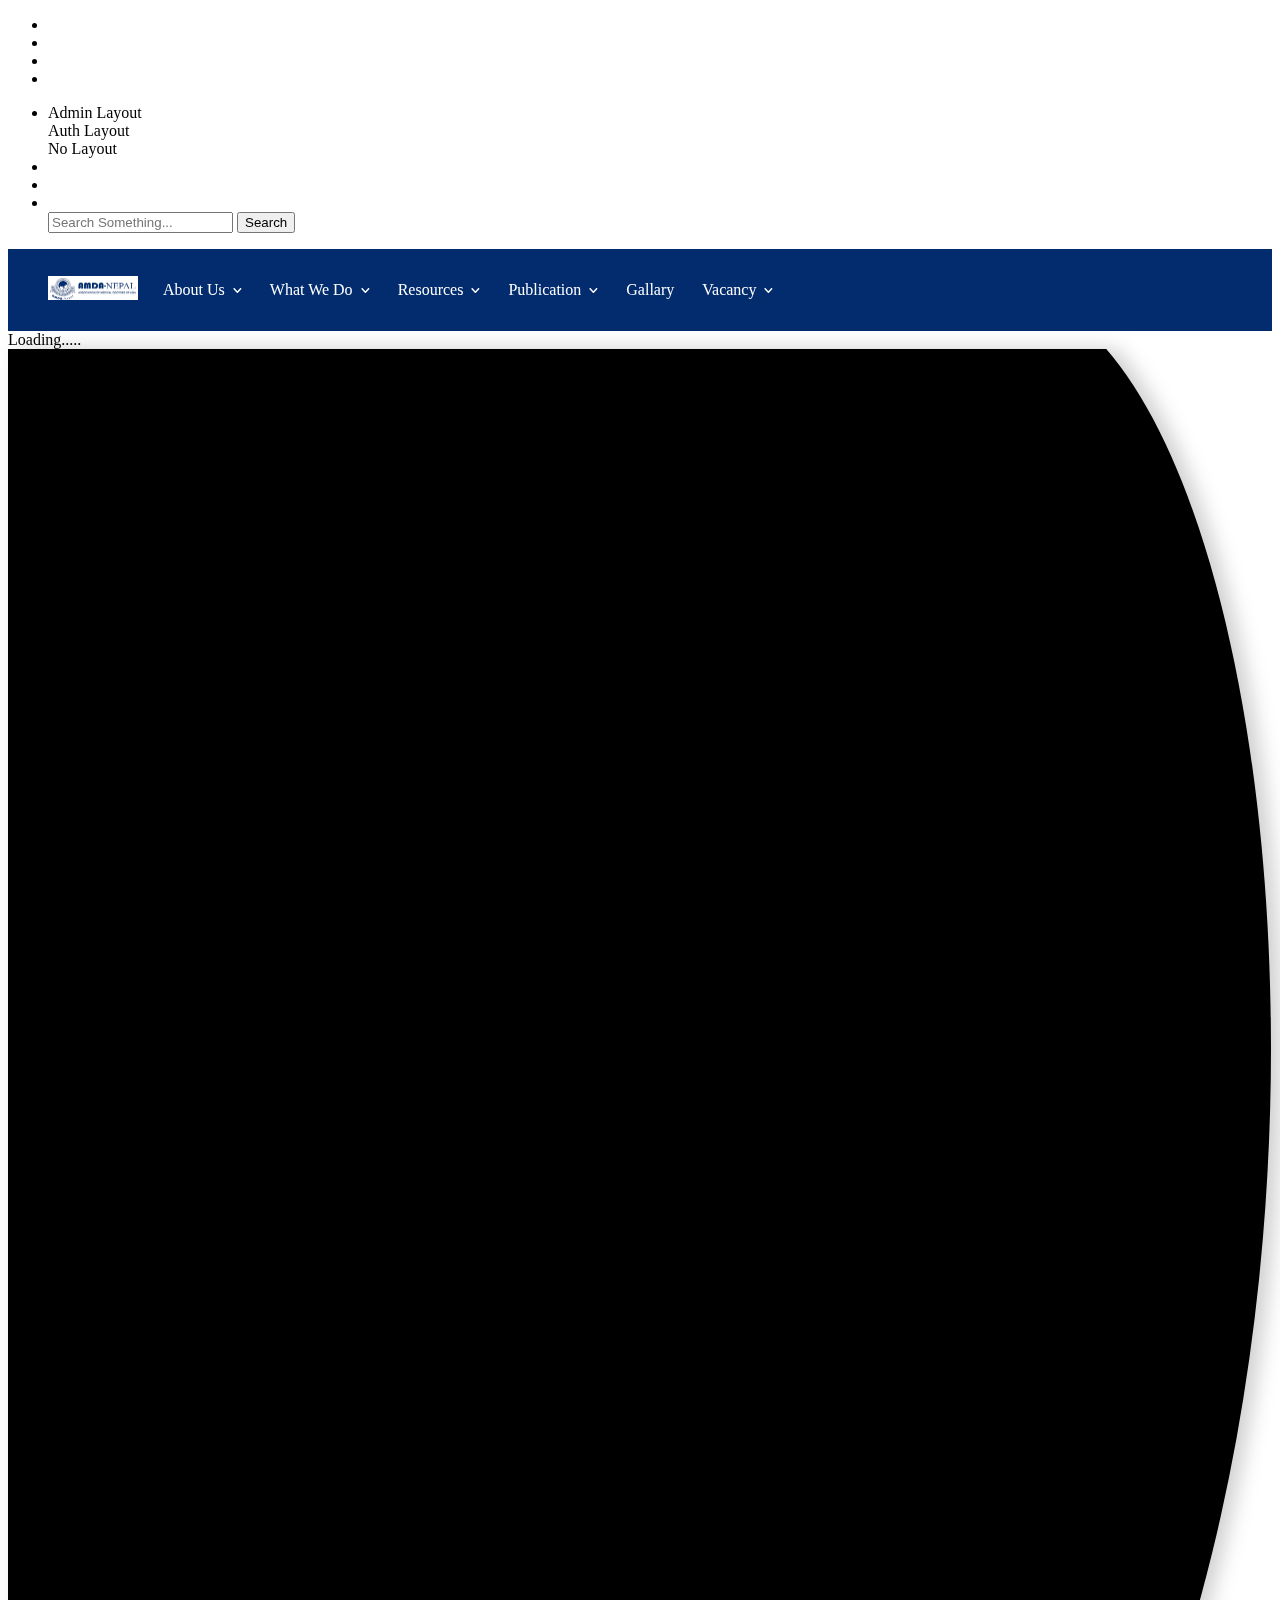
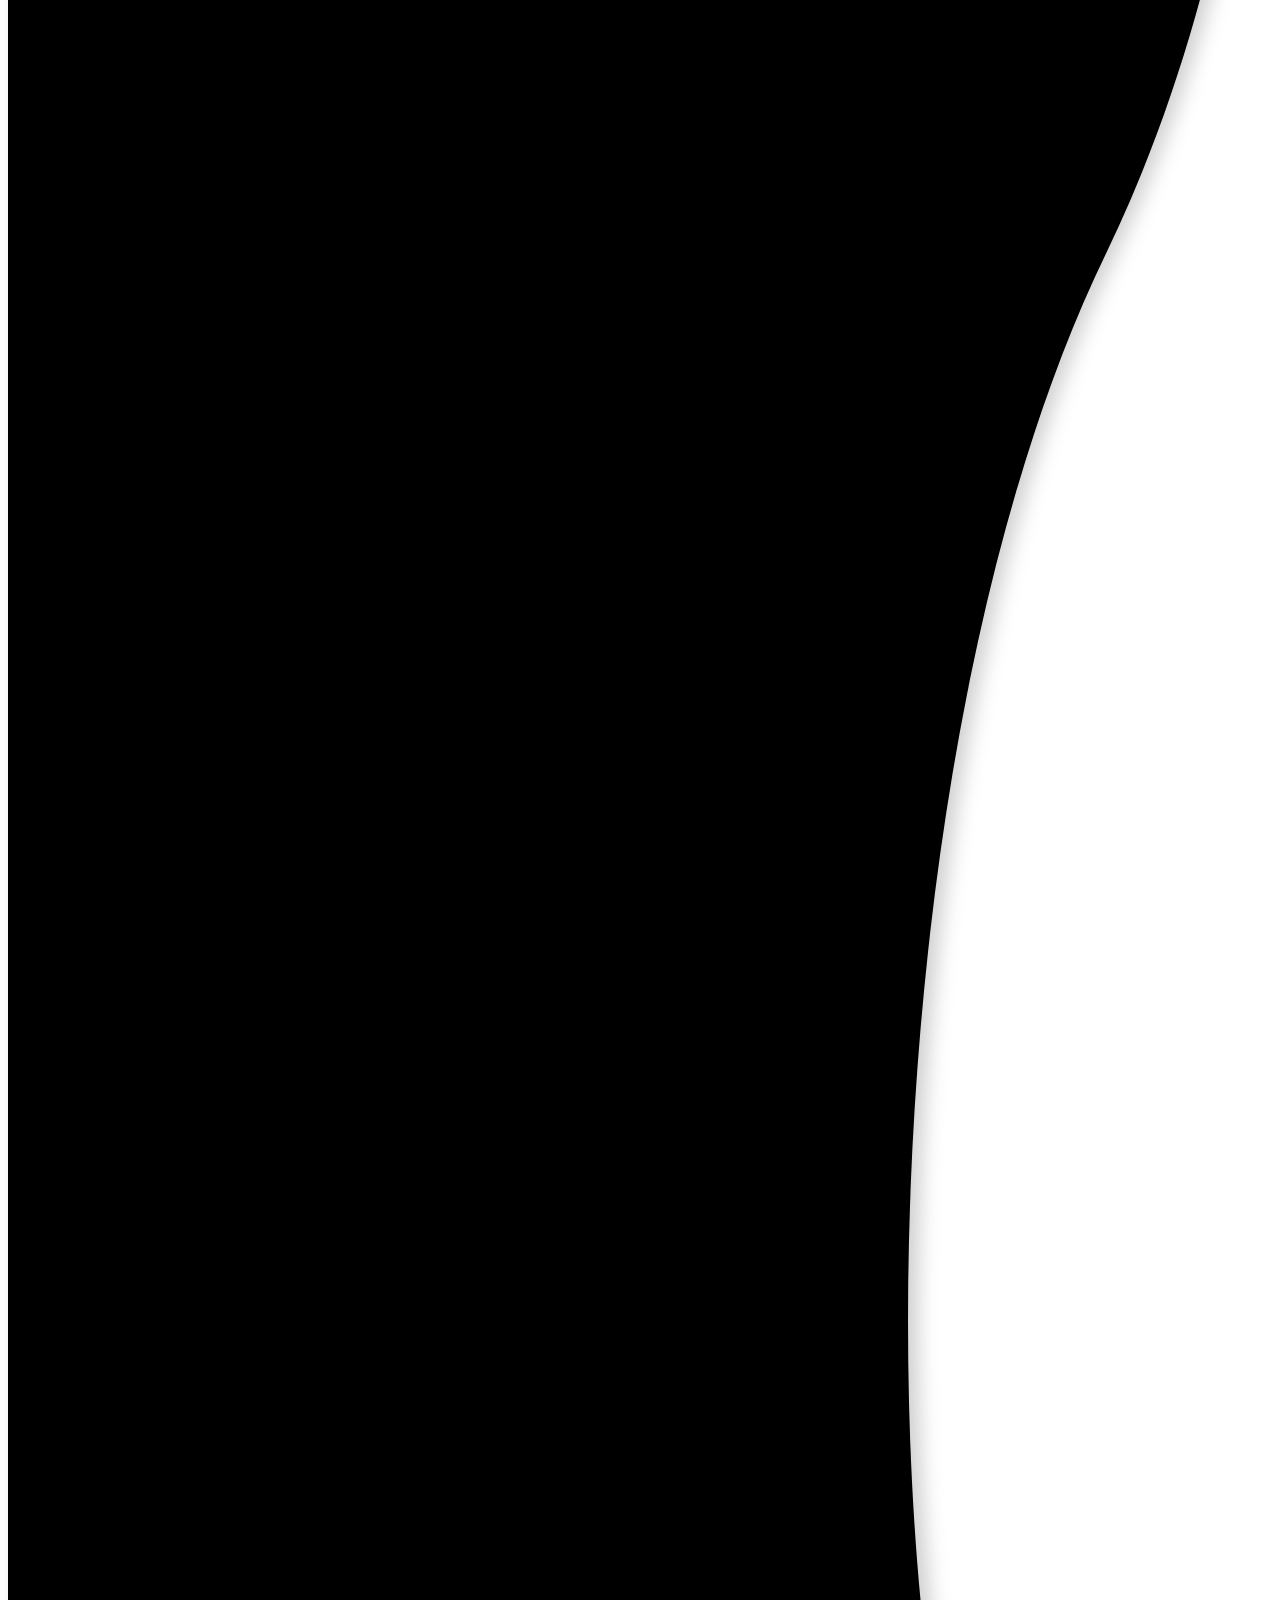
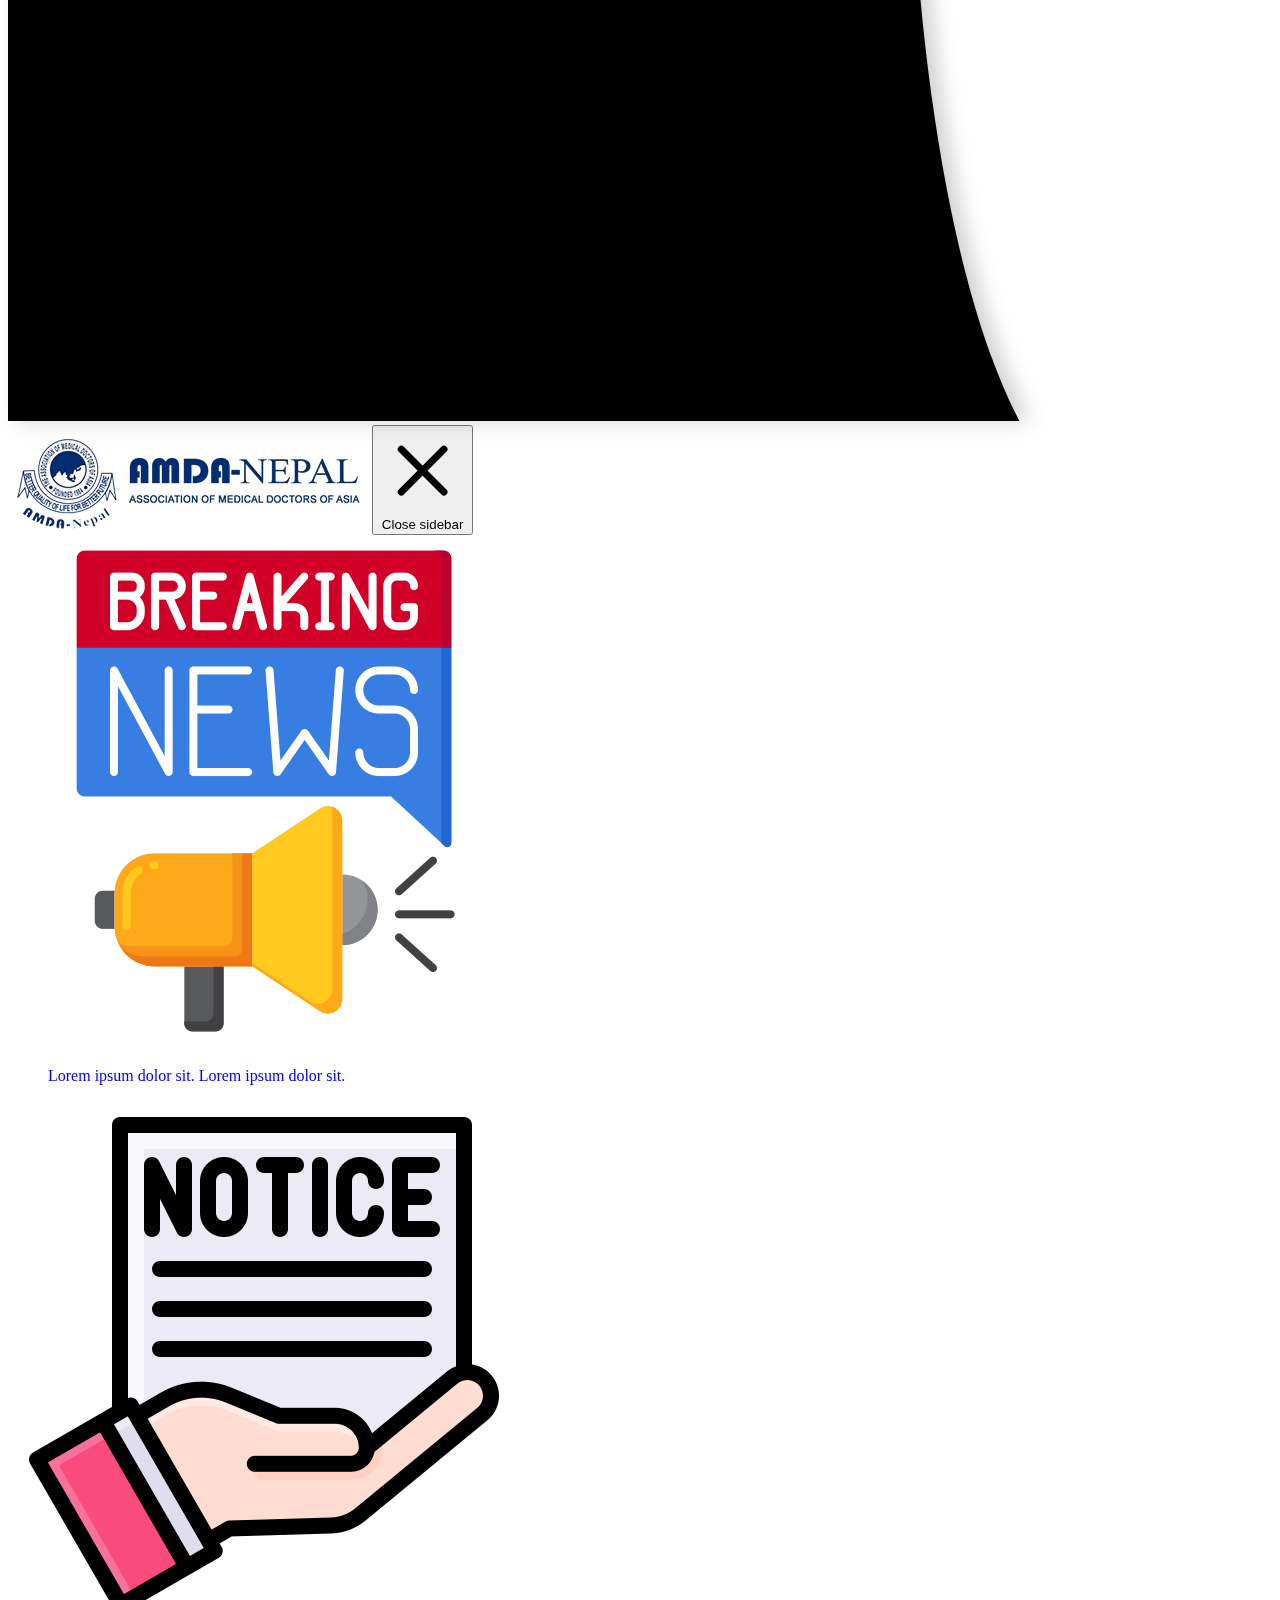
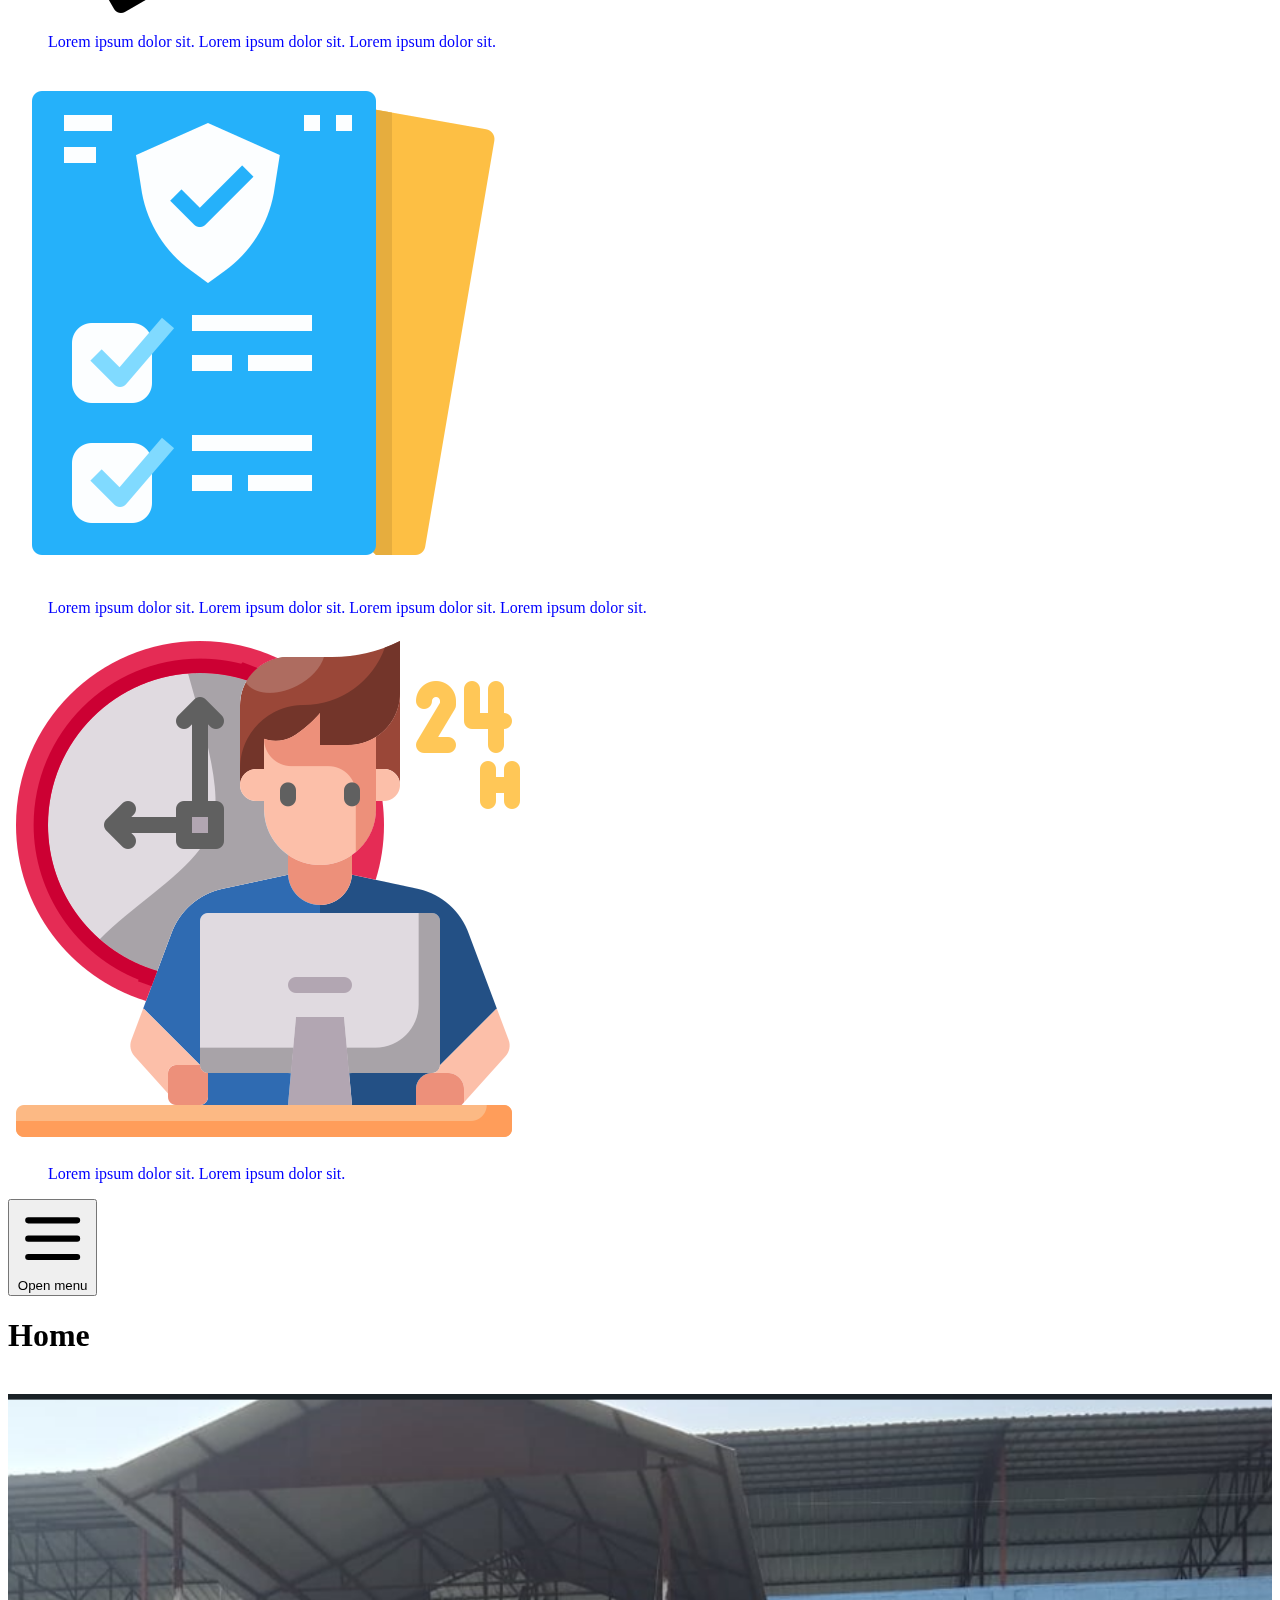
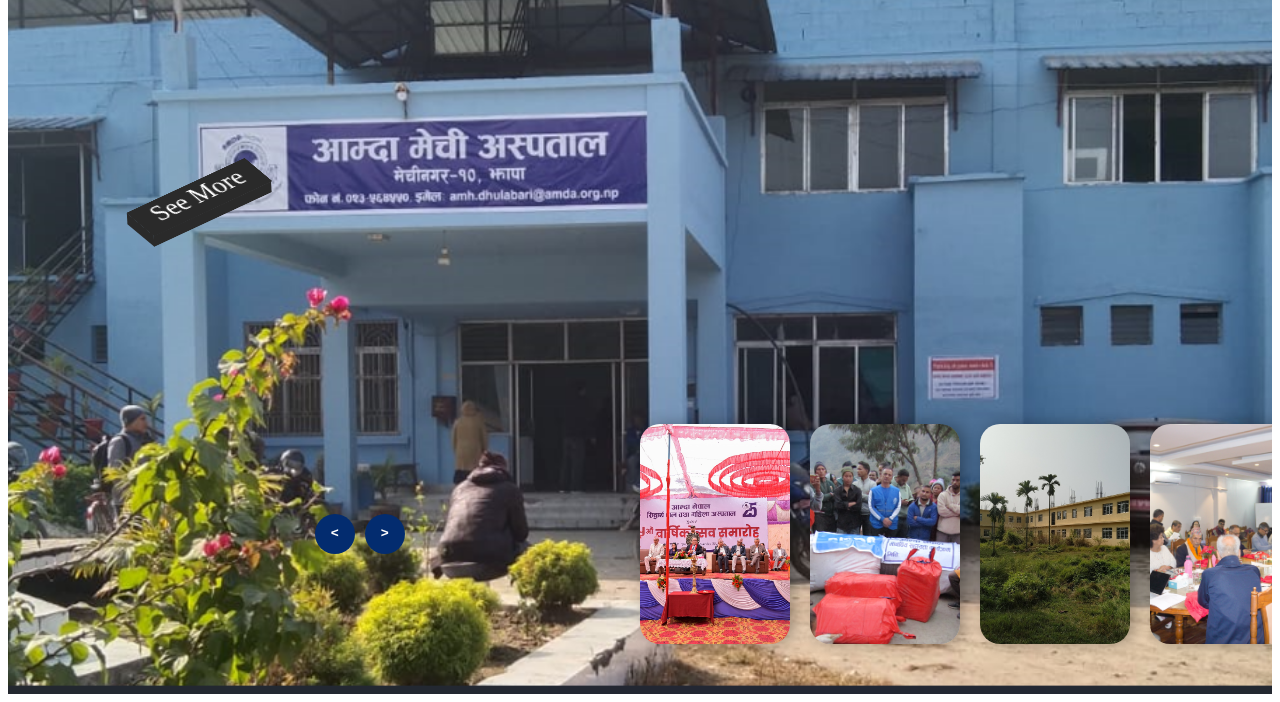
==== commit dfc07945: "changes" ====
--- a/index.html
+++ b/index.html
@@ -6,26 +6,21 @@
     <meta name="viewport" content="width=device-width, initial-scale=1.0">
     <title>Document</title>
     <script src="https://cdn.tailwindcss.com/3.4.16"></script>
+   <script src="js/slider.js" defer></script>   <!--  //Linked Slider JS file-->
+
 
     <link rel="stylesheet" href="https://demos.creative-tim.com/notus-js/assets/styles/tailwind.css">
-    <link rel="stylesheet"
-        href="https://demos.creative-tim.com/notus-js/assets/vendor/@fortawesome/fontawesome-free/css/all.min.css">
-
-
-    <link rel="stylesheet" href="style.css">
+    <link rel="stylesheet"href="https://demos.creative-tim.com/notus-js/assets/vendor/@fortawesome/fontawesome-free/css/all.min.css">
+        <link href="https://cdn.jsdelivr.net/npm/remixicon@4.5.0/fonts/remixicon.css" rel="stylesheet" />  <!--  //CDN for Remix Icon-->
+
+    <link rel="stylesheet" href="style.css"> <!--  //Linked Style CSS file-->
+    <link rel="stylesheet" href="css/slider.css">   <!--  //Linked Slider CSS file-->
+    <link rel="stylesheet" href="css/utility.css">   <!--  //Linked Utility CSS file-->
 
 
 
 
     <style>
-        .marquee {
-            animation: scroll 30s linear infinite;
-        }
-
-        .marquee-wrapper:hover .marquee {
-            animation-play-state: paused;
-        }
-
         @keyframes scroll {
             0% {
                 transform: translateX(100%);
@@ -40,15 +35,13 @@
             --color-primary: rgba(5, 249, 255, 1);
             --transition: 0.4s;
         }
-
+/* .wrapper{
+    max-width: 1450px;
+} */
         .base-template__wrapper {
             /* min-height: calc(100dvh - 300px); */
             justify-content: flex-start;
             /* padding-bottom: 450px; */
-        }
-
-        .wrapper {
-            max-width: 1445px;
         }
 
         a {
@@ -66,7 +59,7 @@
             position: relative;
             padding: 0 20px 0 40px;
             min-height: 82px;
-            background-color: rgba(25, 27, 36, 1);
+            background-color: rgb(3 44 111);
         }
 
         .header__logo {
@@ -119,9 +112,9 @@
             left: 0;
             border-radius: 12px;
             padding: 30px 12px;
-            background-color: rgba(25, 27, 36, 1);
+            background-color:#011535;
             opacity: 0;
-
+z-index: 99;
             visibility: hidden;
             pointer-events: none;
             transition: var(--transition);
@@ -510,7 +503,7 @@
                 top: 110%;
                 left: 0;
                 padding: 20px;
-                background-color: rgba(25, 27, 36, 1);
+                background-color: rgb(3 44 111);
                 border-radius: 20px;
                 opacity: 0;
                 pointer-events: none;
@@ -618,7 +611,7 @@
 <body>
     <!-- top Bar  -->
     <nav
-        class="top-0 absolute z-50 w-full flex flex-wrap relative items-center justify-between px-2 py-3 navbar-expand-lg bg-blueGray-800">
+        class="top-0 absolute z-0 w-full flex flex-wrap relative items-center justify-between px-2 py-3 navbar-expand-lg bg-blueGray-800">
         <div class="container px-4 mx-auto flex flex-wrap items-center justify-between">
 
             <div class="lg:flex flex-grow items-center bg-white lg:bg-opacity-0 lg:shadow-none hidden bg-blueGray-800"
@@ -772,15 +765,8 @@
                                                     <!-- 1 -->
                                                     <li class="submenu-list__item has-submenu active">
                                                         <div class="submenu-list__item-wrapper">
-                                                            <div class="submenu-list__item-icon">
-                                                                <svg xmlns="http://www.w3.org/2000/svg" width="44"
-                                                                    height="44" viewBox="0 0 44 44" fill="none">
-                                                                    <rect width="44" height="44" rx="10" fill="#2BBE22"
-                                                                        fill-opacity="0.1" />
-                                                                    <path fill-rule="evenodd" clip-rule="evenodd"
-                                                                        d="M22 25.2969C25.866 25.2969 29 22.1629 29 18.2969C29 14.4309 25.866 11.2969 22 11.2969C18.134 11.2969 15 14.4309 15 18.2969C15 22.1629 18.134 25.2969 22 25.2969ZM17.9789 26.398C18.1885 26.1242 18.5747 26.0599 18.8621 26.2496L18.8772 26.259C18.8923 26.2683 18.9181 26.2837 18.9541 26.3039C19.0262 26.3443 19.1391 26.4035 19.29 26.4709C19.592 26.6057 20.0444 26.7721 20.6255 26.8852C21.0249 26.963 21.4852 27.0157 22 27.0157C22.7233 27.0157 23.3394 26.9117 23.8299 26.78C24.267 26.6628 24.6041 26.5235 24.8273 26.4167C24.9388 26.3633 25.0215 26.3182 25.0736 26.2882C25.0997 26.2732 25.1181 26.262 25.1286 26.2555L25.1377 26.2498C25.1373 26.25 25.1368 26.2503 25.1364 26.2506L25.1377 26.2497L25.1377 26.2498C25.4252 26.0593 25.8113 26.124 26.0211 26.398C26.2312 26.6725 26.1922 27.0631 25.9322 27.2908L25.931 27.2918L25.9249 27.2972L25.8986 27.3206C25.875 27.3418 25.8395 27.3739 25.7939 27.4158C25.7025 27.4998 25.5708 27.6232 25.4123 27.7785C25.0943 28.0898 24.6722 28.5253 24.252 29.0243C23.8298 29.5256 23.4214 30.0772 23.1214 30.6208C22.8157 31.1749 22.6561 31.6612 22.6561 32.0469C22.6561 32.4094 22.3623 32.7032 21.9998 32.7032C21.6374 32.7031 21.3436 32.4093 21.3436 32.0469C21.3436 31.6612 21.1841 31.1748 20.8785 30.6208C20.5786 30.0772 20.1701 29.5256 19.748 29.0243C19.3278 28.5253 18.9057 28.0898 18.5878 27.7785C18.4292 27.6232 18.2975 27.4998 18.2062 27.4158C18.1606 27.3739 18.1251 27.3418 18.1014 27.3206L18.0751 27.2972L18.069 27.2918L18.0677 27.2907C17.8076 27.063 17.7688 26.6725 17.9789 26.398Z"
-                                                                        fill="#2BBE22" />
-                                                                </svg>
+                                                            <div class="submenu-list__item-icon menuIconParent">
+                                                                <img src="assets/images/icons/overview.png" class="menuIconOfMegaMenu" alt="overview">
                                                             </div>
                                                             <a href="#" class="submenu-list__item-link">
                                                                 <span
@@ -795,31 +781,16 @@
                                                                     stroke="white" stroke-linecap="round"
                                                                     stroke-linejoin="round" />
                                                             </svg>
+                                                      
                                                         </div>
 
                                                     </li>
                                                     <!-- 2 -->
                                                     <li class="submenu-list__item has-submenu">
                                                         <div class="submenu-list__item-wrapper">
-                                                            <div class="submenu-list__item-icon">
-                                                                <svg xmlns="http://www.w3.org/2000/svg" width="44"
-                                                                    height="44" viewBox="0 0 44 44" fill="none">
-                                                                    <rect width="44" height="44" rx="10" fill="#47A9D6"
-                                                                        fill-opacity="0.1" />
-                                                                    <g clip-path="url(#clip0_850_7774)">
-                                                                        <path
-                                                                            d="M21.951 22.0515C24.0989 24.1994 27.8979 23.8828 30.4363 21.3444C32.9747 18.806 33.2913 15.007 31.1434 12.8591C28.9955 10.7112 25.1965 11.0278 22.6581 13.5662C20.1197 16.1046 19.8031 19.9036 21.951 22.0515ZM21.951 22.0515L17.3549 26.6472M24.435 12.4964L31.5061 19.5674M21.6066 15.3248L28.6776 22.3959M31.6825 14.7942L23.9044 22.5724M29.2077 12.3193L21.4295 20.0975M16.0439 26.8266L15.5489 26.8974C15.1205 26.9586 14.7235 27.157 14.4175 27.463L11.707 30.1736C11.3164 30.5641 11.3164 31.1973 11.707 31.5878L12.4141 32.2949C12.8046 32.6855 13.4378 32.6855 13.8283 32.2949L16.5389 29.5844C16.8448 29.2784 17.0433 28.8814 17.1045 28.453L17.1752 27.958C17.2695 27.298 16.7038 26.7324 16.0439 26.8266Z"
-                                                                            stroke="#47A9D6" stroke-width="1.5"
-                                                                            stroke-linecap="round"
-                                                                            stroke-linejoin="round" />
-                                                                    </g>
-                                                                    <defs>
-                                                                        <clipPath id="clip0_850_7774">
-                                                                            <rect width="24" height="24" fill="white"
-                                                                                transform="translate(10 10)" />
-                                                                        </clipPath>
-                                                                    </defs>
-                                                                </svg>
+                                                            <div class="submenu-list__item-icon menuIconParent">
+                                                                <img src="assets/images/icons/vision.png" class="menuIconOfMegaMenu" alt="overview">
+                                                               
                                                             </div>
                                                             <a href="#" class="submenu-list__item-link">
                                                                 <span class="submenu-list__item-title">Vision and
@@ -840,15 +811,9 @@
                                                     <!-- 3 -->
                                                     <li class="submenu-list__item has-submenu">
                                                         <div class="submenu-list__item-wrapper">
-                                                            <div class="submenu-list__item-icon">
-                                                                <svg xmlns="http://www.w3.org/2000/svg" width="44"
-                                                                    height="44" viewBox="0 0 44 44" fill="none">
-                                                                    <rect width="44" height="44" rx="10" fill="#FD742E"
-                                                                        fill-opacity="0.1" />
-                                                                    <path fill-rule="evenodd" clip-rule="evenodd"
-                                                                        d="M19.0059 12.0213C18.9847 11.9768 18.9342 11.9545 18.8871 11.9691C17.0996 12.5232 15.5165 13.542 14.2789 14.8841C14.2389 14.9276 14.2458 14.9959 14.2928 15.0317C15.5181 15.9639 16.4902 17.2119 17.0876 18.6544C17.106 18.6988 17.1532 18.7243 17.2004 18.7151C18.3855 18.4822 19.601 18.3339 20.8404 18.2767C20.9002 18.2739 20.9445 18.2197 20.9346 18.1606C20.5754 15.9988 19.9179 13.9378 19.0059 12.0213ZM13.223 16.2347C13.2542 16.1873 13.3189 16.1759 13.3642 16.2102C14.3153 16.9282 15.0839 17.8752 15.588 18.9692C15.6137 19.025 15.5824 19.0901 15.5231 19.1061C14.2262 19.4568 12.9715 19.9103 11.7684 20.4573C11.6963 20.49 11.6162 20.4305 11.6286 20.3523C11.8653 18.8502 12.4206 17.4539 13.223 16.2347ZM16.1167 20.6093C16.1058 20.5531 16.0496 20.5184 15.9943 20.5331C14.4465 20.9458 12.9622 21.5142 11.5592 22.2205C11.5248 22.2379 11.5035 22.2736 11.5046 22.3121C11.5633 24.3227 12.1872 26.1916 13.223 27.7653C13.2542 27.8127 13.3189 27.824 13.3642 27.7898C15.1171 26.4665 16.25 24.3655 16.25 22C16.25 21.5243 16.2042 21.0594 16.1167 20.6093ZM30.4777 15.9672C30.5223 15.9374 30.5823 15.9488 30.6129 15.9927C31.5039 17.2678 32.1189 18.7498 32.3715 20.3523C32.3838 20.4305 32.3038 20.49 32.2317 20.4573C30.8919 19.8482 29.4882 19.355 28.0334 18.9906C27.9724 18.9753 27.9401 18.9083 27.9674 18.8516C28.533 17.6803 29.4043 16.6843 30.4777 15.9672ZM29.5148 14.6667C29.558 14.7109 29.5502 14.7833 29.4995 14.8187C28.1613 15.7522 27.0963 17.0503 26.4484 18.5688C26.4299 18.612 26.3842 18.6371 26.3379 18.6289C25.1053 18.411 23.8413 18.2843 22.5529 18.2561C22.5042 18.255 22.4632 18.2191 22.4557 18.1709C22.1044 15.9088 21.4468 13.7481 20.5265 11.7324C20.4987 11.6715 20.537 11.6009 20.6033 11.5921C21.0602 11.5314 21.5265 11.5 22 11.5C24.9457 11.5 27.608 12.713 29.5148 14.6667ZM30.4777 28.0328C30.5222 28.0626 30.5823 28.0512 30.6129 28.0073C31.7468 26.3847 32.4338 24.4268 32.4955 22.3121C32.4966 22.2736 32.4753 22.2379 32.4409 22.2205C30.8943 21.4419 29.2488 20.8309 27.5283 20.4112C27.4742 20.3981 27.4198 20.4318 27.4083 20.4863C27.3046 20.9745 27.25 21.4809 27.25 22C27.25 24.516 28.5317 26.7327 30.4777 28.0328ZM25.8564 20.0683C25.9128 20.0778 25.9495 20.1326 25.9377 20.1886C25.8147 20.773 25.75 21.379 25.75 22C25.75 24.9732 27.2329 27.6001 29.4995 29.1813C29.5502 29.2167 29.558 29.2891 29.5148 29.3333C27.608 31.287 24.9457 32.5 22 32.5C21.5265 32.5 21.0602 32.4686 20.6033 32.4079C20.537 32.3991 20.4987 32.3285 20.5265 32.2677C21.9545 29.1399 22.7502 25.6629 22.7502 22C22.7502 21.2828 22.7196 20.5727 22.6599 19.8709C22.6548 19.8113 22.7026 19.7603 22.7624 19.7623C23.8129 19.7961 24.8457 19.8996 25.8564 20.0683ZM21.2502 22C21.2502 21.2783 21.2173 20.5643 21.1529 19.8593C21.1481 19.8066 21.1028 19.7669 21.0499 19.7691C19.896 19.8154 18.7638 19.9459 17.6591 20.1545C17.6042 20.1649 17.5687 20.2185 17.5797 20.2734C17.6914 20.8316 17.75 21.4089 17.75 22C17.75 24.8434 16.3937 27.3701 14.2928 28.9683C14.2458 29.0041 14.2389 29.0724 14.2789 29.1159C15.5165 30.458 17.0996 31.4768 18.8871 32.0309C18.9342 32.0455 18.9847 32.0232 19.0059 31.9787C20.4448 28.955 21.2502 25.5716 21.2502 22Z"
-                                                                        fill="#FD742E" />
-                                                                </svg>
+                                                            <div class="submenu-list__item-icon menuIconParent">
+                                                                <img src="assets/images/icons/executive.png" class="menuIconOfMegaMenu" alt="overview">
+
                                                             </div>
                                                             <a href="#" class="submenu-list__item-link">
                                                                 <span class="submenu-list__item-title">Executive
@@ -869,15 +834,9 @@
                                                     <!-- 4 -->
                                                     <li class="submenu-list__item has-submenu">
                                                         <div class="submenu-list__item-wrapper">
-                                                            <div class="submenu-list__item-icon">
-                                                                <svg xmlns="http://www.w3.org/2000/svg" width="44"
-                                                                    height="44" viewBox="0 0 44 44" fill="none">
-                                                                    <rect width="44" height="44" rx="10" fill="#D1F561"
-                                                                        fill-opacity="0.1" />
-                                                                    <path fill-rule="evenodd" clip-rule="evenodd"
-                                                                        d="M17.8844 28.5595L20.2808 25.3365L16.5271 23.1692L16.0752 24.198L14.9903 26.852C15.4957 26.9572 16.0127 27.1506 16.5313 27.45C17.0829 27.7685 17.5297 28.1454 17.8844 28.5595ZM16.952 29.8135C16.6761 29.4098 16.2922 29.044 15.7813 28.749C15.3164 28.4807 14.8533 28.3327 14.4064 28.2802L14.4061 28.2809C13.1144 28.1295 11.9577 28.7758 11.2827 29.619C11.1102 29.8346 11.1943 30.1428 11.4334 30.2809L16.6296 33.2809C16.8687 33.419 17.1776 33.3377 17.2781 33.0805C17.6575 32.1085 17.653 30.8391 16.9518 29.8137L16.952 29.8135ZM27.182 16.0551L21.1819 24.1247L17.1339 21.7876L21.1834 12.5678C22.0197 10.6637 24.3248 9.90827 26.1259 10.9481C27.9342 11.9922 28.4279 14.3795 27.182 16.0551ZM32.0002 28.5C32.0002 30.433 30.4332 32 28.5002 32C26.5672 32 25.0002 30.433 25.0002 28.5C25.0002 26.567 26.5672 25 28.5002 25C30.4332 25 32.0002 26.567 32.0002 28.5Z"
-                                                                        fill="#D1F561" />
-                                                                </svg>
+                                                            <div class="submenu-list__item-icon menuIconParent">
+                                                                <img src="assets/images/icons/member.png" class="menuIconOfMegaMenu" alt="overview">
+
                                                             </div>
                                                             <a href="#" class="submenu-list__item-link">
                                                                 <span class="submenu-list__item-title">Members of AMDA
@@ -898,15 +857,9 @@
                                                     <!-- 5 -->
                                                     <li class="submenu-list__item has-submenu">
                                                         <div class="submenu-list__item-wrapper">
-                                                            <div class="submenu-list__item-icon">
-                                                                <svg xmlns="http://www.w3.org/2000/svg" width="44"
-                                                                    height="44" viewBox="0 0 44 44" fill="none">
-                                                                    <rect width="44" height="44" rx="10" fill="#F31D1D"
-                                                                        fill-opacity="0.1" />
-                                                                    <path fill-rule="evenodd" clip-rule="evenodd"
-                                                                        d="M16.9998 25.9996C15.0729 24.8434 12.4639 25.9111 11.9764 28.1048L11.5407 30.0657C11.2631 31.3148 12.2126 32.4996 13.4921 32.4996H16.9998C18.9402 32.4996 20.4196 32.1922 21.3527 31.9183C21.7325 31.8068 22.0695 31.6114 22.3605 31.3579C22.1289 30.8705 21.9993 30.3253 21.9993 29.7499C21.9993 27.7286 23.5984 26.0808 25.6006 26.0028L28.4596 20.9345C28.4036 20.9181 28.3486 20.8947 28.2959 20.8643L24.8473 18.8734L21.0581 25.3992C21.0367 25.436 21.0167 25.4734 20.9967 25.5108C20.9804 25.5413 20.964 25.5719 20.9469 25.6021C20.7061 26.0282 19.6099 27.5657 16.9998 25.9996ZM23.5001 29.7263L23.4994 29.7276C23.5071 28.928 23.932 28.2281 24.5669 27.8352L24.5664 27.8361C24.9102 27.623 25.3157 27.5 25.75 27.5H30.25C31.4926 27.5 32.5 28.5074 32.5 29.75C32.5 30.9926 31.4926 32 30.25 32H25.75C24.5074 32 23.5 30.9926 23.5 29.75C23.5 29.7421 23.5 29.7342 23.5001 29.7263ZM25.6005 17.5762L29.0458 19.5652C29.0941 19.5931 29.1381 19.6255 29.1776 19.6617L30.752 16.8707C30.7116 16.856 30.6719 16.8375 30.6334 16.8153L27.1949 14.8303L25.6005 17.5762ZM27.9481 13.5331L31.3833 15.5162C31.4174 15.5359 31.4494 15.5578 31.4791 15.5817L32.5226 13.7319C33.0632 12.7736 32.7282 11.5587 31.7729 11.0128L31.7243 10.985C30.77 10.4397 29.5544 10.7667 29.0025 11.7172L27.9481 13.5331Z"
-                                                                        fill="#F31D1D" />
-                                                                </svg>
+                                                            <div class="submenu-list__item-icon menuIconParent">
+                                                                <img src="assets/images/icons/chairperson.png" class="menuIconOfMegaMenu" alt="overview">
+
                                                             </div>
                                                             <a href="#" class="submenu-list__item-link">
                                                                 <span class="submenu-list__item-title">Chairpersons of
@@ -927,15 +880,9 @@
                                                     <!-- 6 -->
                                                     <li class="submenu-list__item has-submenu">
                                                         <div class="submenu-list__item-wrapper">
-                                                            <div class="submenu-list__item-icon">
-                                                                <svg xmlns="http://www.w3.org/2000/svg" width="44"
-                                                                    height="44" viewBox="0 0 44 44" fill="none">
-                                                                    <rect width="44" height="44" rx="10" fill="#F31D1D"
-                                                                        fill-opacity="0.1" />
-                                                                    <path fill-rule="evenodd" clip-rule="evenodd"
-                                                                        d="M16.9998 25.9996C15.0729 24.8434 12.4639 25.9111 11.9764 28.1048L11.5407 30.0657C11.2631 31.3148 12.2126 32.4996 13.4921 32.4996H16.9998C18.9402 32.4996 20.4196 32.1922 21.3527 31.9183C21.7325 31.8068 22.0695 31.6114 22.3605 31.3579C22.1289 30.8705 21.9993 30.3253 21.9993 29.7499C21.9993 27.7286 23.5984 26.0808 25.6006 26.0028L28.4596 20.9345C28.4036 20.9181 28.3486 20.8947 28.2959 20.8643L24.8473 18.8734L21.0581 25.3992C21.0367 25.436 21.0167 25.4734 20.9967 25.5108C20.9804 25.5413 20.964 25.5719 20.9469 25.6021C20.7061 26.0282 19.6099 27.5657 16.9998 25.9996ZM23.5001 29.7263L23.4994 29.7276C23.5071 28.928 23.932 28.2281 24.5669 27.8352L24.5664 27.8361C24.9102 27.623 25.3157 27.5 25.75 27.5H30.25C31.4926 27.5 32.5 28.5074 32.5 29.75C32.5 30.9926 31.4926 32 30.25 32H25.75C24.5074 32 23.5 30.9926 23.5 29.75C23.5 29.7421 23.5 29.7342 23.5001 29.7263ZM25.6005 17.5762L29.0458 19.5652C29.0941 19.5931 29.1381 19.6255 29.1776 19.6617L30.752 16.8707C30.7116 16.856 30.6719 16.8375 30.6334 16.8153L27.1949 14.8303L25.6005 17.5762ZM27.9481 13.5331L31.3833 15.5162C31.4174 15.5359 31.4494 15.5578 31.4791 15.5817L32.5226 13.7319C33.0632 12.7736 32.7282 11.5587 31.7729 11.0128L31.7243 10.985C30.77 10.4397 29.5544 10.7667 29.0025 11.7172L27.9481 13.5331Z"
-                                                                        fill="#F31D1D" />
-                                                                </svg>
+                                                            <div class="submenu-list__item-icon menuIconParent">
+                                                                <img src="assets/images/icons/chairpersonmessage.png" class="menuIconOfMegaMenu" alt="overview">
+
                                                             </div>
                                                             <a href="#" class="submenu-list__item-link">
                                                                 <span class="submenu-list__item-title">Chairperson's
@@ -956,15 +903,9 @@
                                                     <!-- 7 -->
                                                     <li class="submenu-list__item has-submenu">
                                                         <div class="submenu-list__item-wrapper">
-                                                            <div class="submenu-list__item-icon">
-                                                                <svg xmlns="http://www.w3.org/2000/svg" width="44"
-                                                                    height="44" viewBox="0 0 44 44" fill="none">
-                                                                    <rect width="44" height="44" rx="10" fill="#F31D1D"
-                                                                        fill-opacity="0.1" />
-                                                                    <path fill-rule="evenodd" clip-rule="evenodd"
-                                                                        d="M16.9998 25.9996C15.0729 24.8434 12.4639 25.9111 11.9764 28.1048L11.5407 30.0657C11.2631 31.3148 12.2126 32.4996 13.4921 32.4996H16.9998C18.9402 32.4996 20.4196 32.1922 21.3527 31.9183C21.7325 31.8068 22.0695 31.6114 22.3605 31.3579C22.1289 30.8705 21.9993 30.3253 21.9993 29.7499C21.9993 27.7286 23.5984 26.0808 25.6006 26.0028L28.4596 20.9345C28.4036 20.9181 28.3486 20.8947 28.2959 20.8643L24.8473 18.8734L21.0581 25.3992C21.0367 25.436 21.0167 25.4734 20.9967 25.5108C20.9804 25.5413 20.964 25.5719 20.9469 25.6021C20.7061 26.0282 19.6099 27.5657 16.9998 25.9996ZM23.5001 29.7263L23.4994 29.7276C23.5071 28.928 23.932 28.2281 24.5669 27.8352L24.5664 27.8361C24.9102 27.623 25.3157 27.5 25.75 27.5H30.25C31.4926 27.5 32.5 28.5074 32.5 29.75C32.5 30.9926 31.4926 32 30.25 32H25.75C24.5074 32 23.5 30.9926 23.5 29.75C23.5 29.7421 23.5 29.7342 23.5001 29.7263ZM25.6005 17.5762L29.0458 19.5652C29.0941 19.5931 29.1381 19.6255 29.1776 19.6617L30.752 16.8707C30.7116 16.856 30.6719 16.8375 30.6334 16.8153L27.1949 14.8303L25.6005 17.5762ZM27.9481 13.5331L31.3833 15.5162C31.4174 15.5359 31.4494 15.5578 31.4791 15.5817L32.5226 13.7319C33.0632 12.7736 32.7282 11.5587 31.7729 11.0128L31.7243 10.985C30.77 10.4397 29.5544 10.7667 29.0025 11.7172L27.9481 13.5331Z"
-                                                                        fill="#F31D1D" />
-                                                                </svg>
+                                                            <div class="submenu-list__item-icon menuIconParent">
+                                                                <img src="assets/images/icons/organogram.png" class="menuIconOfMegaMenu" alt="overview">
+
                                                             </div>
                                                             <a href="#" class="submenu-list__item-link">
                                                                 <span class="submenu-list__item-title">Organogram</span>
@@ -984,15 +925,9 @@
                                                     <!-- 8 -->
                                                     <li class="submenu-list__item has-submenu">
                                                         <div class="submenu-list__item-wrapper">
-                                                            <div class="submenu-list__item-icon">
-                                                                <svg xmlns="http://www.w3.org/2000/svg" width="44"
-                                                                    height="44" viewBox="0 0 44 44" fill="none">
-                                                                    <rect width="44" height="44" rx="10" fill="#F31D1D"
-                                                                        fill-opacity="0.1" />
-                                                                    <path fill-rule="evenodd" clip-rule="evenodd"
-                                                                        d="M16.9998 25.9996C15.0729 24.8434 12.4639 25.9111 11.9764 28.1048L11.5407 30.0657C11.2631 31.3148 12.2126 32.4996 13.4921 32.4996H16.9998C18.9402 32.4996 20.4196 32.1922 21.3527 31.9183C21.7325 31.8068 22.0695 31.6114 22.3605 31.3579C22.1289 30.8705 21.9993 30.3253 21.9993 29.7499C21.9993 27.7286 23.5984 26.0808 25.6006 26.0028L28.4596 20.9345C28.4036 20.9181 28.3486 20.8947 28.2959 20.8643L24.8473 18.8734L21.0581 25.3992C21.0367 25.436 21.0167 25.4734 20.9967 25.5108C20.9804 25.5413 20.964 25.5719 20.9469 25.6021C20.7061 26.0282 19.6099 27.5657 16.9998 25.9996ZM23.5001 29.7263L23.4994 29.7276C23.5071 28.928 23.932 28.2281 24.5669 27.8352L24.5664 27.8361C24.9102 27.623 25.3157 27.5 25.75 27.5H30.25C31.4926 27.5 32.5 28.5074 32.5 29.75C32.5 30.9926 31.4926 32 30.25 32H25.75C24.5074 32 23.5 30.9926 23.5 29.75C23.5 29.7421 23.5 29.7342 23.5001 29.7263ZM25.6005 17.5762L29.0458 19.5652C29.0941 19.5931 29.1381 19.6255 29.1776 19.6617L30.752 16.8707C30.7116 16.856 30.6719 16.8375 30.6334 16.8153L27.1949 14.8303L25.6005 17.5762ZM27.9481 13.5331L31.3833 15.5162C31.4174 15.5359 31.4494 15.5578 31.4791 15.5817L32.5226 13.7319C33.0632 12.7736 32.7282 11.5587 31.7729 11.0128L31.7243 10.985C30.77 10.4397 29.5544 10.7667 29.0025 11.7172L27.9481 13.5331Z"
-                                                                        fill="#F31D1D" />
-                                                                </svg>
+                                                            <div class="submenu-list__item-icon menuIconParent">
+                                                                <img src="assets/images/icons/management.png" class="menuIconOfMegaMenu" alt="overview">
+
                                                             </div>
                                                             <a href="#" class="submenu-list__item-link">
                                                                 <span class="submenu-list__item-title">Management and
@@ -2781,18 +2716,11 @@
                                         </div>
                                     </li>
                                 </ul>
+
+                                
                             </nav>
 
-                            <div class="header__buttons-wrapper">
-                                <a href="#" class="header__button">
-                                    <span>SideBar</span>
-                                    <svg xmlns="http://www.w3.org/2000/svg" width="16" height="14" viewBox="0 0 16 14"
-                                        fill="none">
-                                        <path
-                                            d="M0.5 6.99996H15.5M15.5 6.99996L9.66667 1.16663M15.5 6.99996L9.66667 12.8333"
-                                            stroke="white" stroke-linecap="round" stroke-linejoin="round" />
-                                    </svg>
-                                </a>
+                            <!-- <div class="header__buttons-wrapper">
                                 <a href="#" class="header__button">
                                     <span>lorem</span>
                                     <svg xmlns="http://www.w3.org/2000/svg" width="16" height="14" viewBox="0 0 16 14"
@@ -2802,7 +2730,7 @@
                                             stroke="white" stroke-linecap="round" stroke-linejoin="round" />
                                     </svg>
                                 </a>
-                            </div>
+                            </div> -->
                         </div>
                         <div class="header__burger"><i></i><i></i><i></i></div>
                     </div>
@@ -2811,27 +2739,286 @@
         </div>
     </section>
 
-    <!-- marquee  -->
-    <!-- <div class="overflow-hidden whitespace-nowrap marquee-wrapper border rounded-md bg-white">
-        <div class="inline-block marquee px-4 py-2 text-blue-700 font-semibold">
-         Lorem ipsum dolor sit amet consectetur adipisicing elit. Et optio laborum quis a nisi, quasi fuga officia. Porro nobis nemo consequuntur, natus, nesciunt amet pariatur voluptate voluptatem et tenetur eius!
+<!-- SIDE BAR CODE  -->
+    <div x-data="setup()" x-init="$refs.loading.classList.add('hidden');">
+        <div class="flex antialiased text-gray-900 bg-gray-100 dark:bg-dark dark:text-light">
+          <!-- Loading screen -->
+          <div
+            x-ref="loading"
+            class="fixed inset-0 z-50 flex items-center justify-center text-2xl font-semibold text-white bg-blue-600"
+          >
+            Loading.....
+          </div>
+  
+          <!-- Sidebar -->
+          <div
+            x-transition:enter="transform transition-transform duration-300"
+            x-transition:enter-start="-translate-x-full"
+            x-transition:enter-end="translate-x-0"
+            x-transition:leave="transform transition-transform duration-300"
+            x-transition:leave-start="translate-x-0"
+            x-transition:leave-end="-translate-x-full"
+            x-show="isSidebarOpen"
+            class="fixed inset-y-0 z-10 flex w-80"
+          >
+            <!-- Curvy shape -->
+            <svg
+              class="absolute inset-0 w-full h-full text-white"
+              style="filter: drop-shadow(10px 0 10px #00000030)"
+              preserveAspectRatio="none"
+              viewBox="0 0 309 800"
+              fill="currentColor"
+              xmlns="http://www.w3.org/2000/svg"
+            >
+              <path
+                d="M268.487 0H0V800H247.32C207.957 725 207.975 492.294 268.487 367.647C329 243 314.906 53.4314 268.487 0Z"
+              />
+            </svg>
+            <!-- Sidebar content -->
+            <div class="z-10 flex flex-col flex-1">
+              <div class="flex items-center justify-between flex-shrink-0 w-64 p-4">
+                <!-- Logo -->
+                <a href="#">
+                  <img src="logo-removebg-preview.png" alt="">
+                 
+                </a>
+                <!-- Close btn -->
+                <button @click="isSidebarOpen = false" class="p-1 rounded-lg focus:outline-none focus:ring">
+                  <svg
+                    class="w-6 h-6"
+                    aria-hidden="true"
+                    xmlns="http://www.w3.org/2000/svg"
+                    fill="none"
+                    viewBox="0 0 24 24"
+                    stroke="currentColor"
+                  >
+                    <path stroke-linecap="round" stroke-linejoin="round" stroke-width="2" d="M6 18L18 6M6 6l12 12" />
+                  </svg>
+                  <span class="sr-only">Close sidebar</span>
+                </button>
+              </div>
+              <nav class="flex flex-col flex-1 w-64 p-4 mt-4 sideBarMenu">
+                <div>
+                <a href="#" class="flex items-center space-x-2 sideBarMenuMainParent p-[7px]">
+                 
+                  <div class="flex gap-2 items-center">
+                 <img class="iconOfSidebar w-[28px]" src="assets//images/icons/breaking-news.png" alt="">
+                    <span class="sideBarMenuParent">News</span>
                 </div>
+                </a>
+                <ul class="flex flex-col pl-[14px]">
+                <a href="">  Lorem ipsum dolor sit.</a>
+                <a href="">Lorem ipsum dolor sit.</a>
+                </ul>
+            </div>
+                <div>
+                <a href="#" class="flex items-center space-x-2 sideBarMenuMainParent p-[7px]">
+                 
+                  <div class="flex gap-2 items-center">
+                 <img class="iconOfSidebar w-[28px]" src="assets//images/icons/notice.png" alt="">
+                    <span class="sideBarMenuParent">Notice</span>
                 </div>
-    <div class="overflow-hidden whitespace-nowrap marquee-wrapper border rounded-md bg-white">
-        <div class="inline-block marquee px-4 py-2 text-blue-700 font-semibold">
-         Lorem ipsum dolor sit amet consectetur adipisicing elit. Et optio laborum quis a nisi, quasi fuga officia. Porro nobis nemo consequuntur, natus, nesciunt amet pariatur voluptate voluptatem et tenetur eius!
+                </a>
+                <ul class="flex flex-col pl-[14px]">
+                <a href="">  Lorem ipsum dolor sit.</a>
+                <a href="">Lorem ipsum dolor sit.</a>
+                <a href="">Lorem ipsum dolor sit.</a>
+                </ul>
+            </div>
+                <div>
+                <a href="#" class="flex items-center space-x-2 sideBarMenuMainParent p-[7px]">
+                 
+                  <div class="flex gap-2 items-center">
+                 <img class="iconOfSidebar w-[28px]" src="assets//images/icons/report.png" alt="">
+                    <span class="sideBarMenuParent">Reoprt</span>
                 </div>
-                </div> -->
-
-    Lorem ipsum dolor sit amet consectetur adipisicing elit. Voluptate, asperiores harum! Perferendis, exercitationem
-    enim suscipit aliquid vel blanditiis nihil optio a, impedit mollitia ratione iusto placeat amet iure consequatur!
-    Nihil quis odit odio doloribus molestiae reiciendis, quibusdam voluptatem ab? Fugit unde consectetur nam, quis
-    aliquam reprehenderit corrupti accusantium veritatis quia, veniam odit culpa velit nisi illo? Totam accusantium
-    pariatur atque officia! Provident suscipit similique quasi, reiciendis aperiam placeat sequi delectus consequuntur
-    itaque est incidunt quam accusamus fuga reprehenderit deserunt quaerat? Ipsum nobis tenetur vitae quam in suscipit a
-    distinctio quibusdam, necessitatibus quos asperiores veniam modi accusantium consequuntur eius. Explicabo, esse!
+                </a>
+                <ul class="flex flex-col pl-[14px]">
+                <a href="">  Lorem ipsum dolor sit.</a>
+                <a href="">Lorem ipsum dolor sit.</a>
+                <a href="">  Lorem ipsum dolor sit.</a>
+                <a href="">Lorem ipsum dolor sit.</a>
+                </ul>
+            </div>
+                <div>
+                <a href="#" class="flex items-center space-x-2 sideBarMenuMainParent p-[7px]">
+                 
+                  <div class="flex gap-2 items-center">
+                 <img class="iconOfSidebar w-[28px]" src="assets//images/icons/working.png" alt="">
+                    <span class="sideBarMenuParent">What We do</span>
+                </div>
+                </a>
+                <ul class="flex flex-col pl-[14px]">
+                <a href="">  Lorem ipsum dolor sit.</a>
+                <a href="">Lorem ipsum dolor sit.</a>
+                </ul>
+            </div>
+              </nav>
+             
+            </div>
+          </div>
+          <main class="flex flex-col items-center justify-center flex-1">
+           <!-- sidebar open button  -->
+            <button @click="isSidebarOpen = true" class="p-2 text-white rounded-lg absolute top-[107px] right-[40px]">
+              <svg
+                class="w-6 h-6"
+                xmlns="http://www.w3.org/2000/svg"
+                fill="none"
+                viewBox="0 0 24 24"
+                stroke="currentColor"
+              >
+                <path stroke-linecap="round" stroke-linejoin="round" stroke-width="2" d="M4 6h16M4 12h16M4 18h16" />
+              </svg>
+              <span class="sr-only">Open menu</span>
+            </button>
+            <h1 class="sr-only">Home</h1>
+            <a href="https://github.com/kamona-ui" target="_blank">
+              <span class="sr-only">Kamona ui</span>
+        
+            </a>
+          </main>
+        </div>
+      </div>
+  
+   
+
+<!-- SLIDER  -->
+<div class="slider">
+
+
+    <div class="list">
+
+        <div class="item">
+            <img src="assets/images/slider/1.png" alt="">
+
+            <div class="content">
+                <div class="title">Lorem Lorem</div>
+                <div class="type">Lorem 1</div>
+                <div class="description">
+                    Lorem ipsum dolor sit amet consectetur adipisicing elit. Deleniti temporibus quis eum consequuntur voluptate quae doloribus distinctio. Possimus, sed recusandae. Lorem ipsum dolor sit amet consectetur adipisicing elit. Sequi, aut.
+                </div>
+
+                <button class="buttonAnimated1">
+                    <span></span>
+                    <span></span>
+                    <span></span>
+                    <span></span>
+                    <span>See More</span>
+                  </button>
+            </div>
+        </div>
+
+        <div class="item">
+            <img src="assets/images/slider/2.jpg" alt="">
+
+            <div class="content">
+                <div class="title">Lorem, ipsum.</div>
+                <div class="type">Lorem 2</div>
+                <div class="description">
+                    Lorem ipsum dolor sit amet consectetur adipisicing elit. Deleniti temporibus quis eum consequuntur voluptate quae doloribus distinctio. Possimus, sed recusandae. Lorem ipsum dolor sit amet consectetur adipisicing elit. Sequi, aut.
+                </div>
+                <button class="buttonAnimated1">
+                    <span></span>
+                    <span></span>
+                    <span></span>
+                    <span></span>
+                    <span>See More</span>
+                  </button>>
+            </div>
+        </div>
+
+        <div class="item">
+            <img src="assets/images/slider/3.png" alt="">
+
+            <div class="content">
+                <div class="title">Lorem, ipsum.</div>
+                <div class="type">Lorem 3</div>
+                <div class="description">
+                    Lorem ipsum dolor sit amet consectetur adipisicing elit. Deleniti temporibus quis eum consequuntur voluptate quae doloribus distinctio. Possimus, sed recusandae. Lorem ipsum dolor sit amet consectetur adipisicing elit. Sequi, aut.
+                </div>
+                <button class="buttonAnimated1">
+                    <span></span>
+                    <span></span>
+                    <span></span>
+                    <span></span>
+                   <span>See More</span>
+                  </button>
+            </div>
+        </div>
+
+        <div class="item">
+            <img src="assets/images/slider/4.jpg" alt="">
+
+            <div class="content">
+                <div class="title">Lorem ipsum .</div>
+                <div class="type">Lorem 4</div>
+                <div class="description">
+                    Lorem ipsum dolor sit amet consectetur adipisicing elit. Deleniti temporibus quis eum consequuntur voluptate quae doloribus distinctio. Possimus, sed recusandae. Lorem ipsum dolor sit amet consectetur adipisicing elit. Sequi, aut.
+                </div>
+                <button class="buttonAnimated1">
+                    <span></span>
+                    <span></span>
+                    <span></span>
+                    <span></span>
+                   <span>See More</span>
+                  </button>
+            </div>
+        </div>
+        <div class="item">
+            <img src="assets/images/slider/5.jpg" alt="">
+
+            <div class="content">
+                <div class="title">AMDA Lorem</div>
+                <div class="type">Lorem 5</div>
+                <div class="description">
+                    Lorem ipsum dolor sit amet consectetur adipisicing elit. Deleniti temporibus quis eum consequuntur voluptate quae doloribus distinctio. Possimus, sed recusandae. Lorem ipsum dolor sit amet consectetur adipisicing elit. Sequi, aut.
+                </div>
+                <button class="buttonAnimated1">
+                    <span></span>
+                    <span></span>
+                    <span></span>
+                    <span></span>
+                   <span>See More</span>
+                  </button>
+            </div>
+        </div>
+
+    </div>
+
+
+    <div class="thumbnail">
+
+        <div class="item">
+            <img src="assets/images/slider/1.png" alt="">
+        </div>
+        <div class="item">
+            <img src="assets/images/slider/2.jpg" alt="">
+        </div>
+        <div class="item">
+            <img src="assets/images/slider/3.png" alt="">
+        </div>
+        <div class="item">
+            <img src="assets/images/slider/4.jpg" alt="">
+        </div>
+        <div class="item">
+            <img src="assets/images/slider/5.jpg" alt="">
+        </div>
+
+    </div>
+
+
+    <div class="nextPrevArrows">
+        <button class="prev"> < </button>
+        <button class="next"> > </button>
+    </div>
+
+
+</div>
+
+    
 </body>
 
+<script src="https://cdnjs.cloudflare.com/ajax/libs/alpinejs/2.8.1/alpine.js"></script>
 
 <script>
     window.addEventListener("DOMContentLoaded", () => {
@@ -2920,6 +3107,11 @@
         });
     });
 
+    const setup = () => {
+        return {
+                isSidebarOpen: false,
+            }
+        }
 </script>
 
 </html>--- a/style.css
+++ b/style.css
@@ -67,3 +67,25 @@
 .header__list li a span, .header__list li a, .header__buttons-wrapper a span{
     color: white !important;
 }
+ .menuIconOfMegaMenu{
+    width: 50px;
+    border-radius: 7px;
+}
+.sideBarMenu ul a{
+    color: blue;
+    transition: .2s eas;
+}
+.sideBarMenu ul a{
+    color: blue;
+    transition: .2s ease-in-out;
+}
+.sideBarMenu ul a:hover{
+    color:rgb(37, 18, 115);
+scale: 1.07;
+}
+.sideBarMenuParent{
+font-weight: 600;
+}
+.sideBarMenuMainParent{
+    background: linear-gradient(to right, grey, transparent);
+}--- a/css/slider.css
+++ b/css/slider.css
@@ -0,0 +1,276 @@
+@import url('https://fonts.googleapis.com/css2?family=Poppins:ital,wght@0,100;0,200;0,300;0,400;0,500;0,600;0,700;0,800;0,900;1,100;1,200;1,300;1,400;1,500;1,600;1,700;1,800;1,900&display=swap');
+
+
+a{
+    text-decoration: none;
+}
+
+a.active{
+    background: #14ff72cb;
+    border-radius: 2px;
+}
+
+
+/* slider section  */
+
+.slider{
+    height: 100vh;
+    width: 100%;
+    overflow: hidden;
+    position: relative;
+    z-index: 0;
+}
+.slider .list .item{
+    width: 100%;
+    height: 100%;
+    position: absolute;
+    inset: 0 0 0 0;
+}
+.slider .list .item img{
+    width: 100%;
+    height: 100%;
+    object-fit: cover;
+}
+.slider .list .item .content{
+    position: absolute;
+    top: 20%;
+    width: 1140px;
+    max-width: 80%;
+    left: 50%;
+    transform: translateX(-50%);
+    padding-right: 30%;
+    box-sizing: border-box;
+    color: #fff;
+    text-shadow: 0 5px 10px #0004;
+}
+
+.slider .list .item .content .title,
+.slider .list .item .content .type{
+    font-size: 2em;
+    font-weight: bold;
+    line-height: 1.3em;
+}
+.slider .list .item .type{
+    color:#032c6f;
+}
+.slider .list .item .button{
+    display: grid;
+    grid-template-columns: repeat(2, 130px);
+    grid-template-rows: 40px;
+    gap: 5px;
+    margin-top: 20px;
+}
+
+.slider .list .item .button button:nth-child(2){
+    background-color: transparent;
+    border: 1px solid #fff;
+    color: #eee;
+}
+
+
+
+
+
+/* Thumbnail Section  */
+.thumbnail{
+    position: absolute;
+    bottom: 50px;
+    left: 50%;
+    width: max-content;
+    z-index: 100;
+    display: flex;
+    gap: 20px;
+}
+
+.thumbnail .item{
+    width: 150px;
+    height: 220px;
+    flex-shrink: 0;
+    position: relative;
+}
+
+.thumbnail .item img{
+    width: 100%;
+    height: 100%;
+    object-fit: cover;
+    border-radius: 20px;
+    box-shadow: 5px 0 15px rgba(0, 0, 0, 0.3);
+}
+
+
+/* nextPrevArrows Section  */
+.nextPrevArrows{
+    position: absolute;
+    top: 80%;
+    right: 52%;
+    z-index: 100;
+    width: 300px;
+    max-width: 30%;
+    display: flex;
+    gap: 10px;
+    align-items: center;
+}
+.nextPrevArrows button{
+    width: 40px;
+    height: 40px;
+    border-radius: 50%;
+    background-color: #032c6f;
+    border: none;
+    color: #fff;
+    font-family: monospace;
+    font-weight: bold;
+    transition: .5s;
+    cursor: pointer;
+}
+.nextPrevArrows button:hover{
+    background-color: #fff;
+    color: #000;
+}
+
+/* Animation Part */
+.slider .list .item:nth-child(1){
+    z-index: 1;
+}
+
+
+/* animation text in first item */
+.slider .list .item:nth-child(1) .content .title,
+.slider .list .item:nth-child(1) .content .type,
+.slider .list .item:nth-child(1) .content .description,
+.slider .list .item:nth-child(1) .content .buttons
+{
+    transform: translateY(50px);
+    filter: blur(20px);
+    opacity: 0;
+    animation: showContent .5s 1s linear 1 forwards;
+}
+@keyframes showContent{
+    to{
+        transform: translateY(0px);
+        filter: blur(0px);
+        opacity: 1;
+    }
+}
+.slider .list .item:nth-child(1) .content .title{
+    animation-delay: 0.4s !important;
+}
+.slider .list .item:nth-child(1) .content .type{
+    animation-delay: 0.6s !important;
+}
+.slider .list .item:nth-child(1) .content .description{
+    animation-delay: 0.8s !important;
+    backdrop-filter: blur(3px);
+    border-radius: 11px;
+}
+.slider .list .item:nth-child(1) .content .buttons{
+    animation-delay: 1s !important;
+}
+
+
+
+
+/* Animation for next button click */
+.slider.next .list .item:nth-child(1) img{
+    width: 150px;
+    height: 220px;
+    position: absolute;
+    bottom: 50px;
+    left: 50%;
+    border-radius: 30px;
+    animation: showImage .5s linear 1 forwards;
+}
+
+@keyframes showImage{
+    to{
+        bottom: 0;
+        left: 0;
+        width: 100%;
+        height: 100%;
+        border-radius: 0;
+    }
+}
+
+.slider.next .thumbnail .item:nth-last-child(1){
+    overflow: hidden;
+    animation: showThumbnail .5s linear 1 forwards;
+}
+.slider.prev .list .item img{
+    z-index: 100;
+}
+
+
+@keyframes showThumbnail{
+    from{
+        width: 0;
+        opacity: 0;
+    }
+}
+
+
+.slider.next .thumbnail{
+    animation: effectNext .5s linear 1 forwards;
+}
+
+@keyframes effectNext{
+    from{
+        transform: translateX(150px);
+    }
+}
+
+
+
+/* Animation for prev button click */
+.slider.prev .list .item:nth-child(2){
+    z-index: 2;
+}
+
+.slider.prev .list .item:nth-child(2) img{
+    animation: outFrame 0.5s linear 1 forwards;
+    position: absolute;
+    bottom: 0;
+    left: 0;
+}
+@keyframes outFrame{
+    to{
+        width: 150px;
+        height: 220px;
+        bottom: 50px;
+        left: 50%;
+        border-radius: 20px;
+    }
+}
+
+.slider.prev .thumbnail .item:nth-child(1){
+    overflow: hidden;
+    opacity: 0;
+    animation: showThumbnail .5s linear 1 forwards;
+}
+.slider.next .nextPrevArrows button,
+.slider.prev .nextPrevArrows button{
+    pointer-events: none;
+}
+
+
+.slider.prev .list .item:nth-child(2) .content .title,
+.slider.prev .list .item:nth-child(2) .content .type,
+.slider.prev .list .item:nth-child(2) .content .description,
+.slider.prev .list .item:nth-child(2) .content .buttons
+{
+    animation: contentOut 1.5s linear 1 forwards!important;
+}
+
+@keyframes contentOut{
+    to{
+        transform: translateY(-150px);
+        filter: blur(20px);
+        opacity: 0;
+    }
+}
+@media screen and (max-width: 678px) {
+    .slider .list .item .content{
+        padding-right: 0;
+    }
+    .slider .list .item .content .title{
+        font-size: 50px;
+    }
+}--- a/css/utility.css
+++ b/css/utility.css
@@ -0,0 +1,104 @@
+/* From Uiverse.io by adamgiebl */ 
+.buttonAnimated1 {
+    transform: rotate(-25deg) skew(25deg);
+    transform-style: preserve-3d;
+    position: relative;
+    list-style: none;
+    width: 130px;
+    height: 32px;
+    border: none;
+    background: transparent;
+    font-family: inherit;
+    cursor: pointer;
+    margin-top: 70px;
+  }
+  
+  .buttonAnimated1:before {
+    content: '';
+    position: absolute;
+    bottom: -10px;
+    left: -5px;
+    width: 100%;
+    height: 10px;
+    background: #2a2a2a;
+    transform: skewX(-41deg);
+  }
+  
+  .buttonAnimated1:after {
+    content: '';
+    position: absolute;
+    top: 5px;
+    left: -9px;
+    width: 9px;
+    height: 100%;
+    background: #2a2a2a;
+    transform: skewY(-49deg);
+  }
+  
+  .buttonAnimated1 span {
+    position: absolute;
+    top: 0;
+    left: 0;
+    width: 100%;
+    height: 100%;
+    background: #2a2a2a;
+    color: #fff;
+    font-size: 25px;
+    transition: 1.1s ease-out;
+  }
+  
+  .buttonAnimated1:hover span {
+    z-index: 1000;
+    transition: .3s;
+    color: #fff;
+  }
+  
+  .buttonAnimated1:hover span:nth-child(5) {
+    transform: translate(40px, -40px);
+    opacity: 1;
+  }
+  
+  .buttonAnimated1:hover span:nth-child(4) {
+    transform: translate(30px, -30px);
+    opacity: .8;
+  }
+  
+  .buttonAnimated1:hover span:nth-child(3) {
+    transform: translate(20px, -20px);
+    opacity: .6;
+  }
+  
+  .buttonAnimated1:hover span:nth-child(2) {
+    transform: translate(10px, -10px);
+    opacity: .4;
+  }
+  
+  .buttonAnimated1:hover span:nth-child(1) {
+    transform: translate(0px, 0px);
+    opacity: .2;
+  }
+  
+  button:active span:nth-child(5) {
+    transform: translate(20px, -20px);
+    opacity: 1;
+  }
+  
+  .buttonAnimated1:active span:nth-child(4) {
+    transform: translate(15px, -15px);
+  }
+  
+  button:active span:nth-child(3) {
+    transform: translate(10px, -10px);
+  }
+  
+  .buttonAnimated1:active span:nth-child(2) {
+    transform: translate(5px, -5px);
+  }
+  
+  .buttonAnimated1:active span:nth-child(1) {
+    transform: translate(0px, 0px);
+  }
+  
+  .buttonAnimated1:nth-child(1):hover span {
+    background: #52E19F;
+  }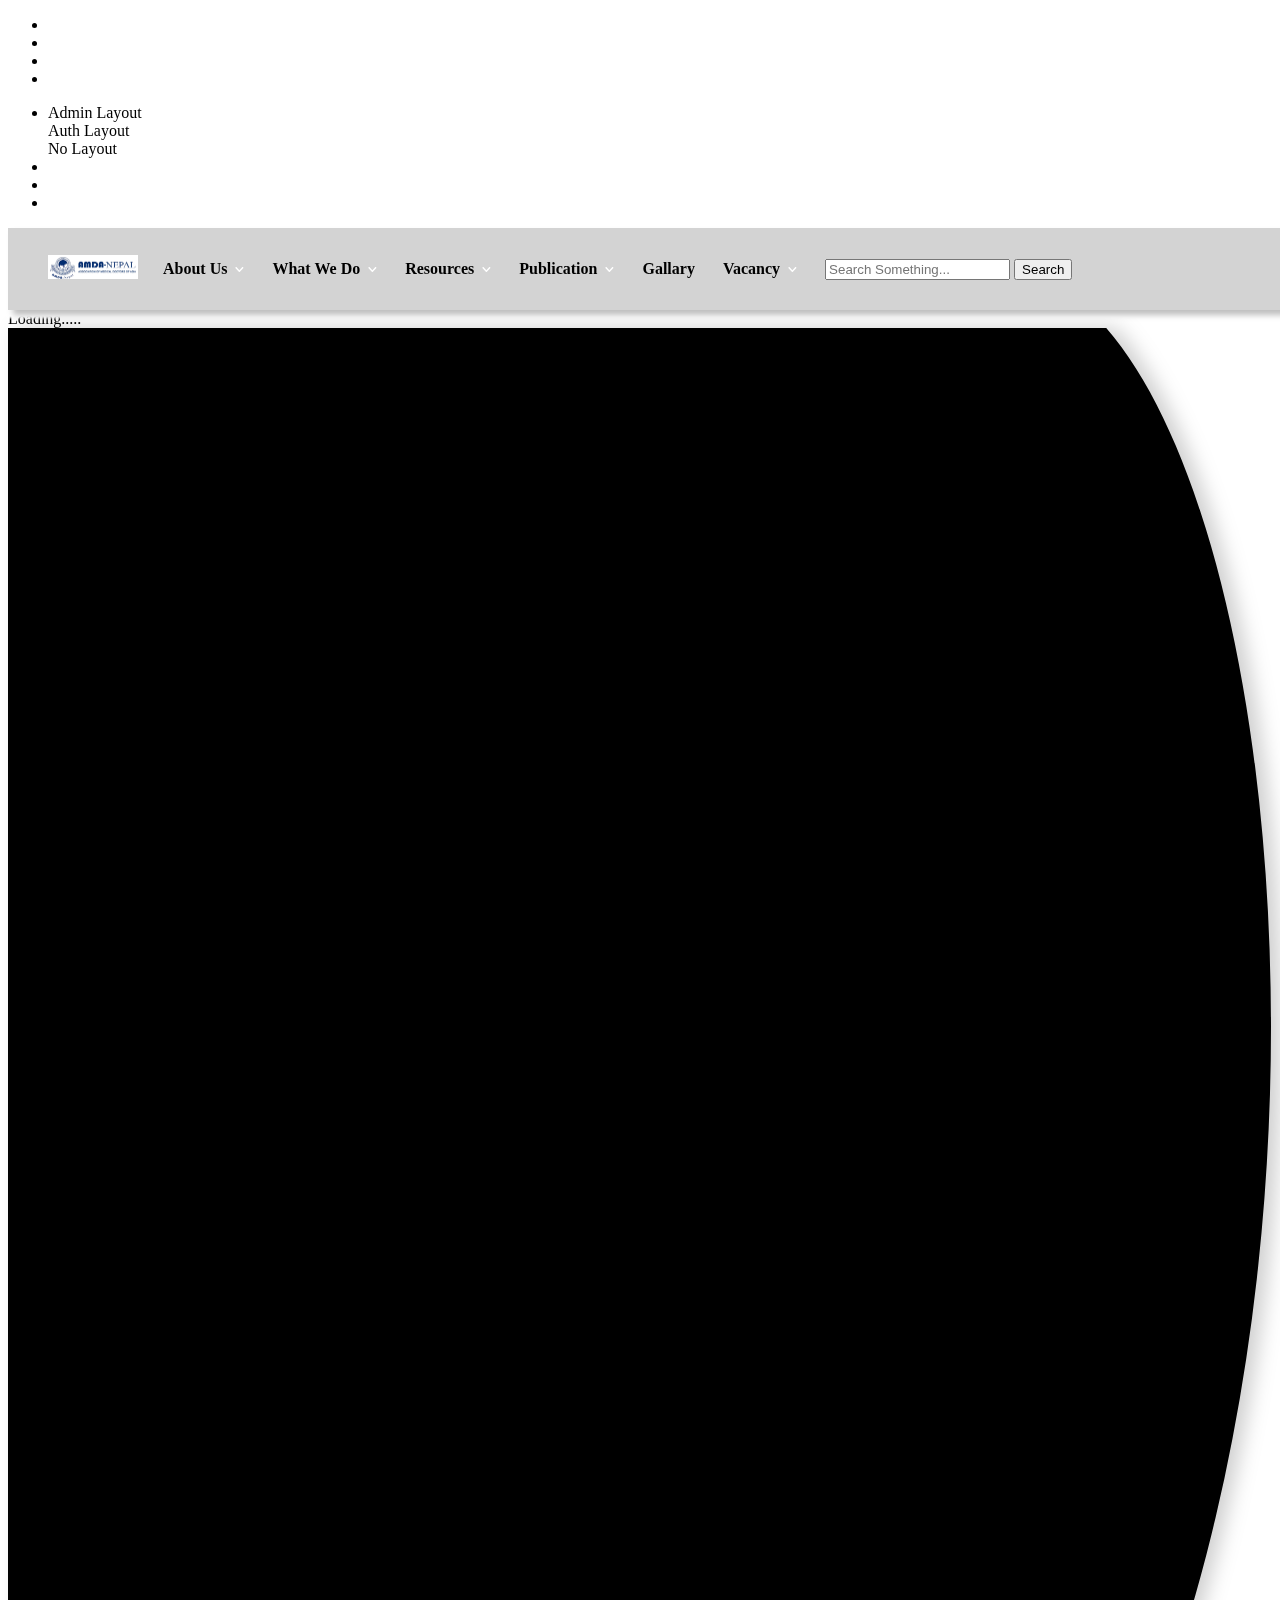
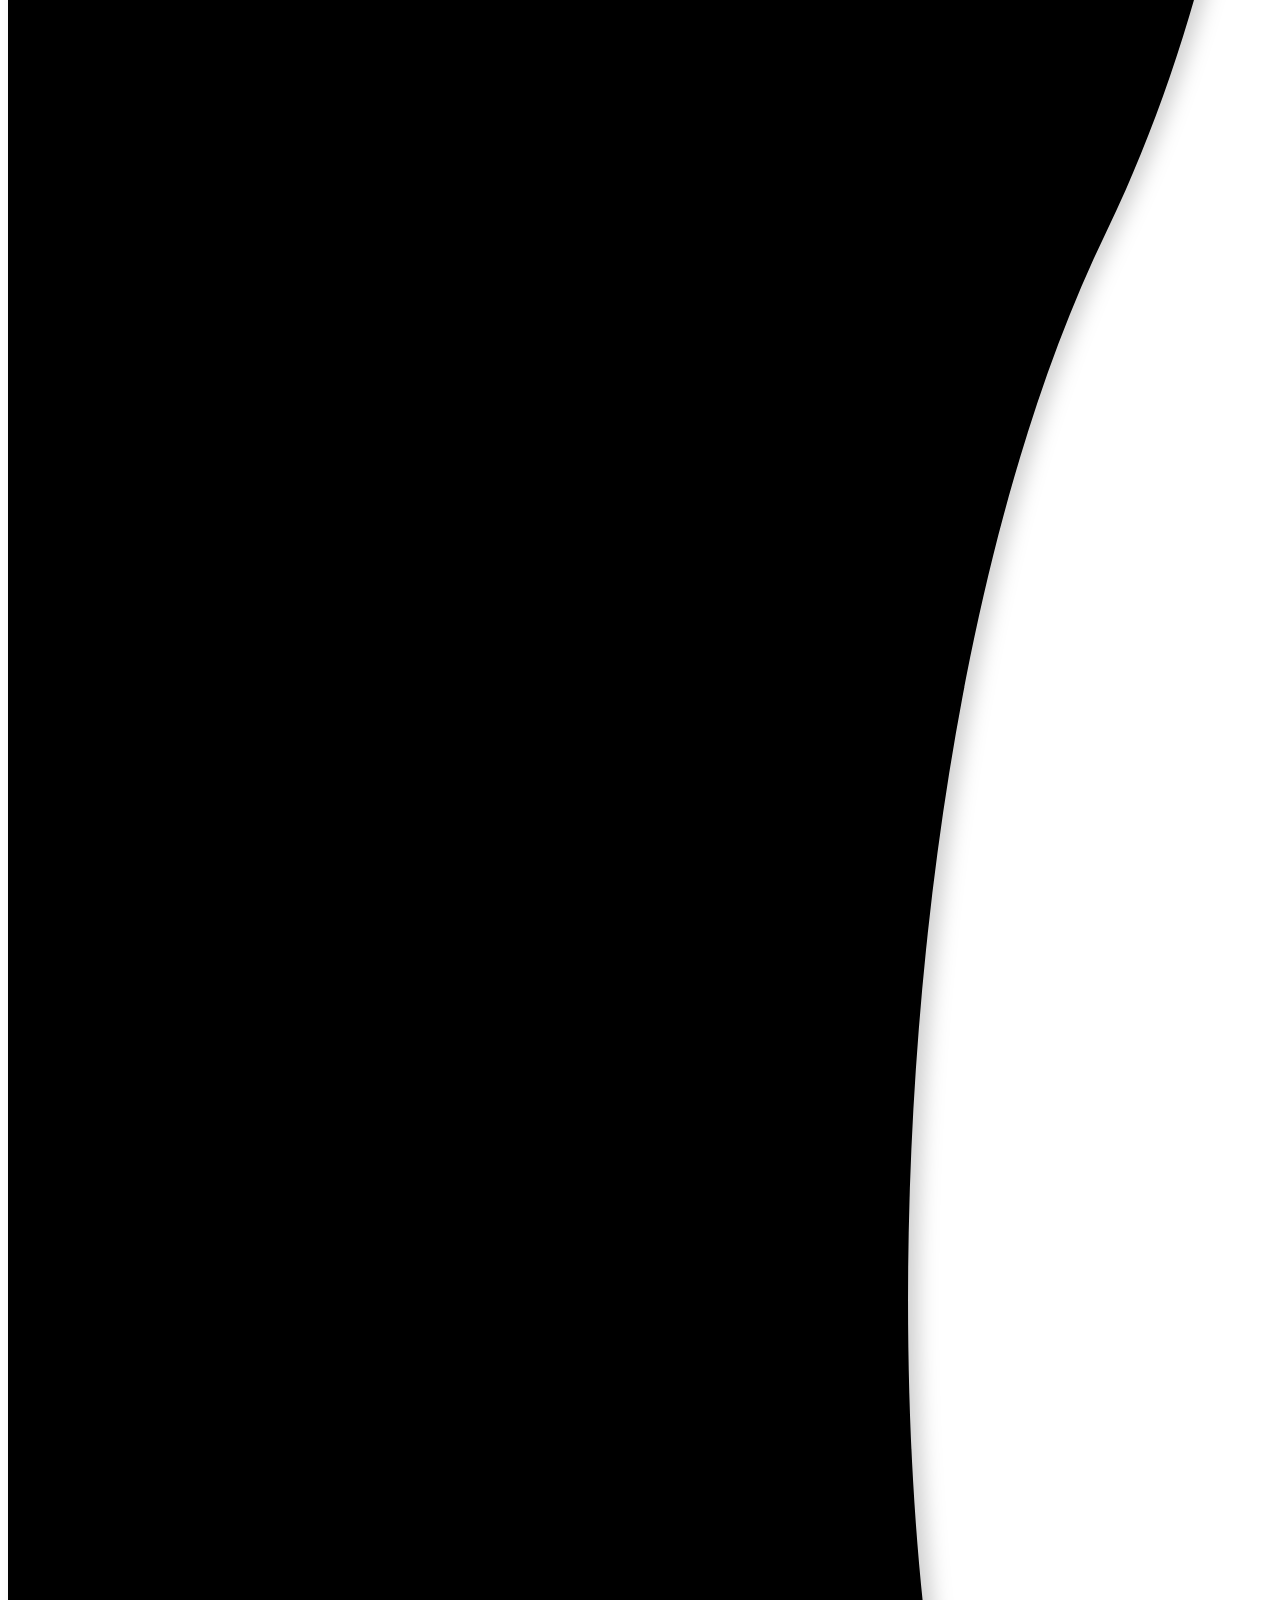
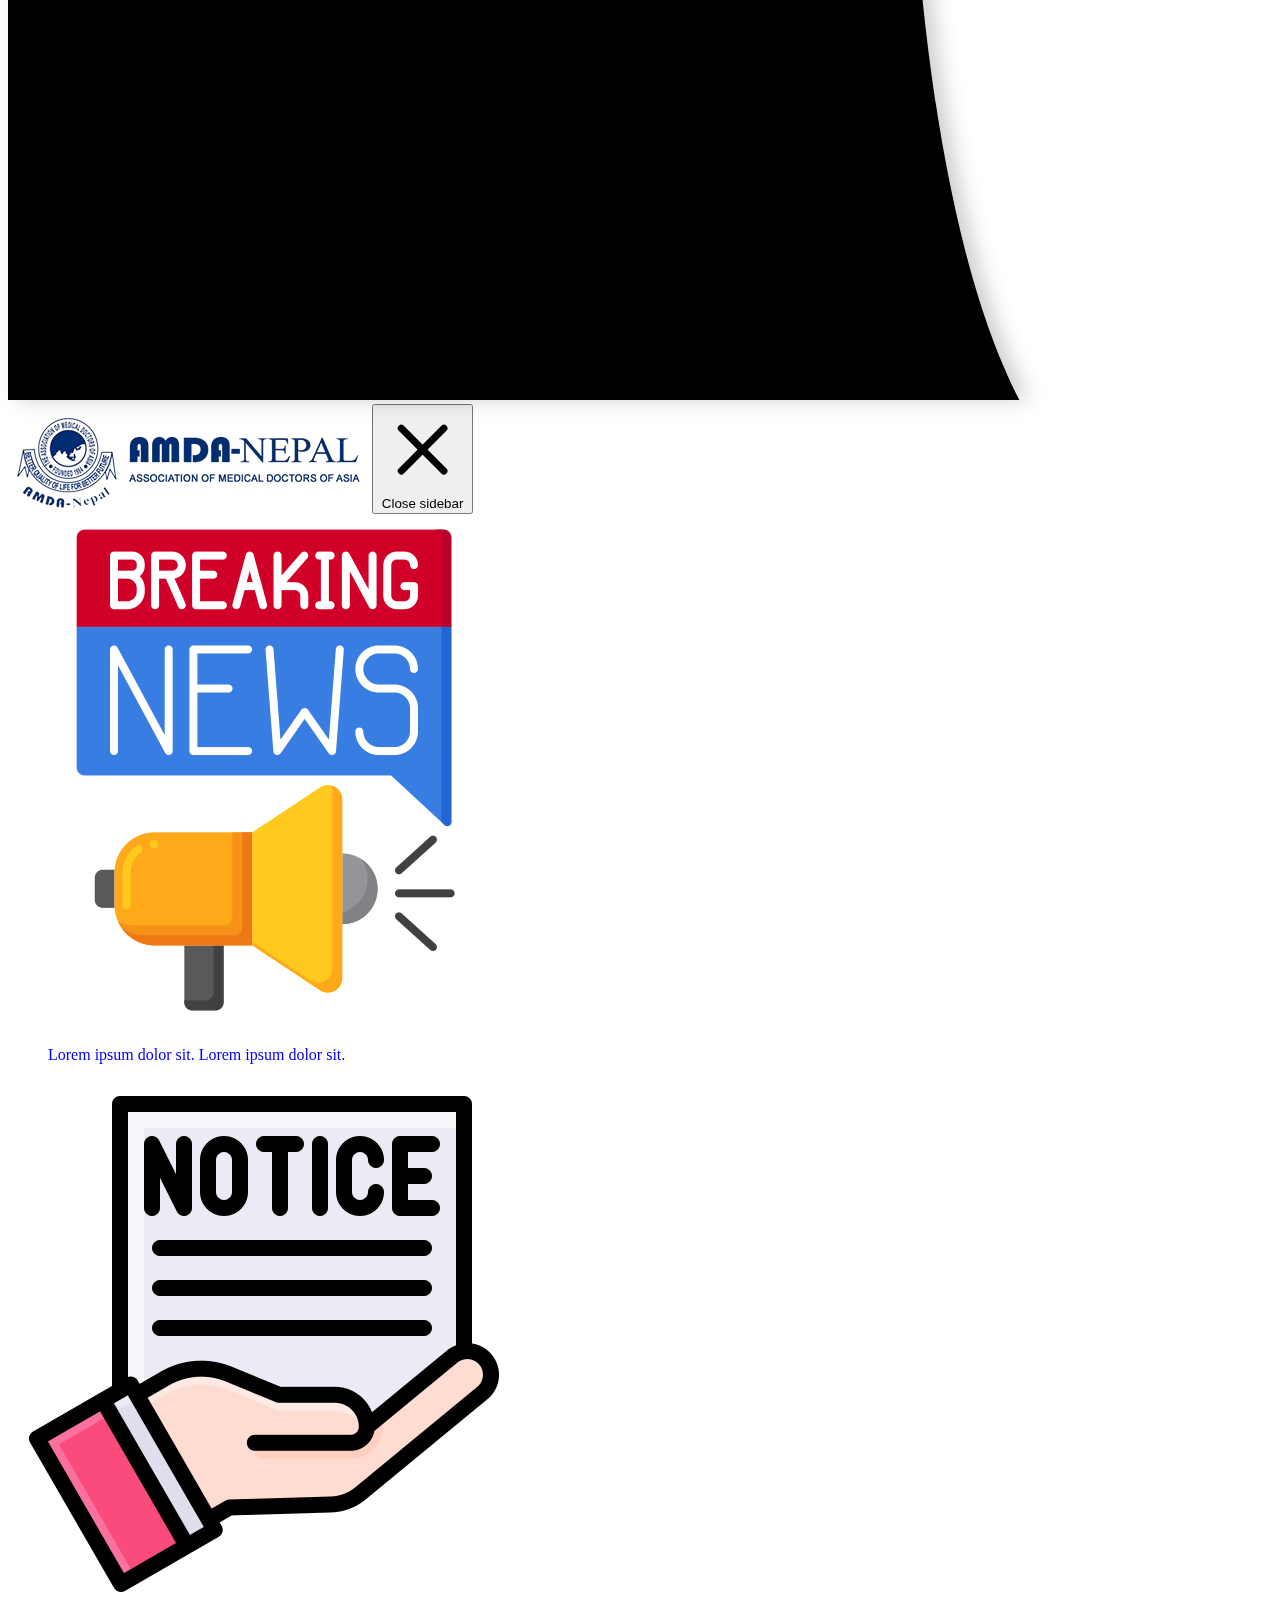
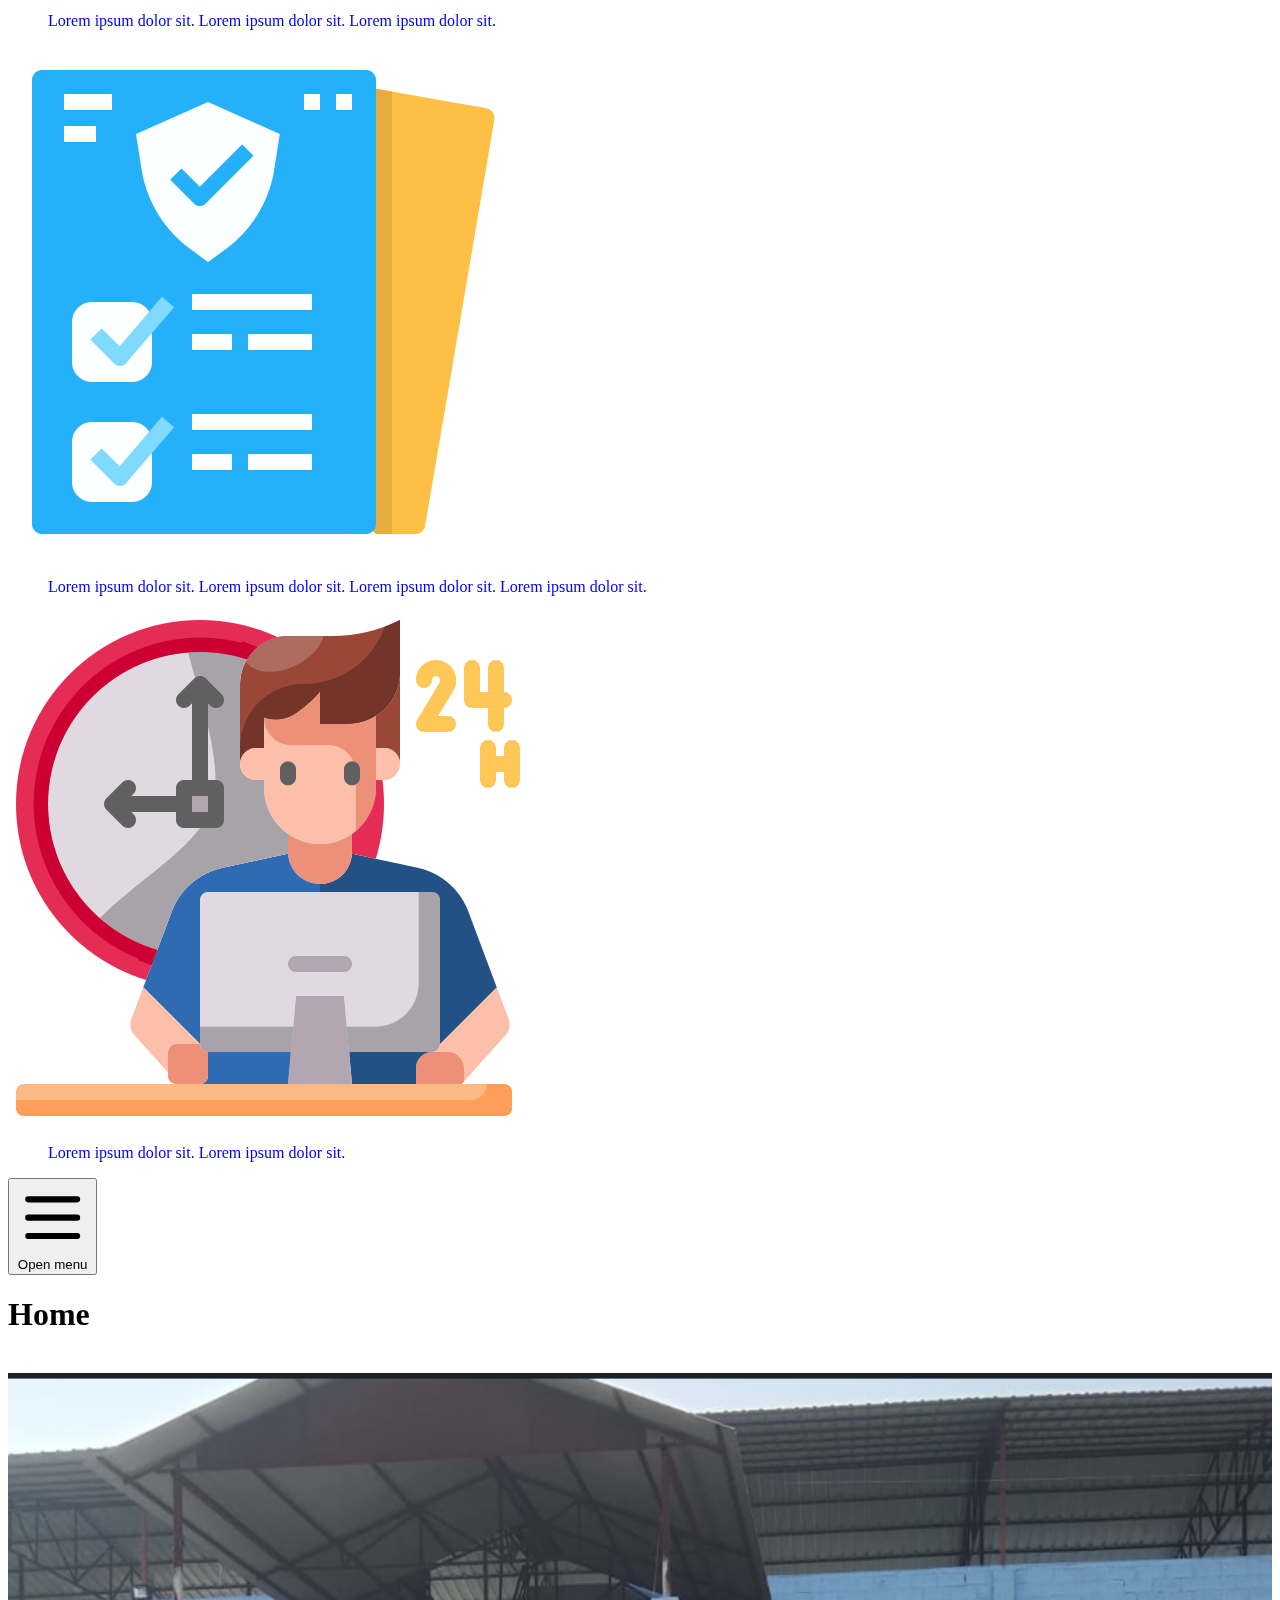
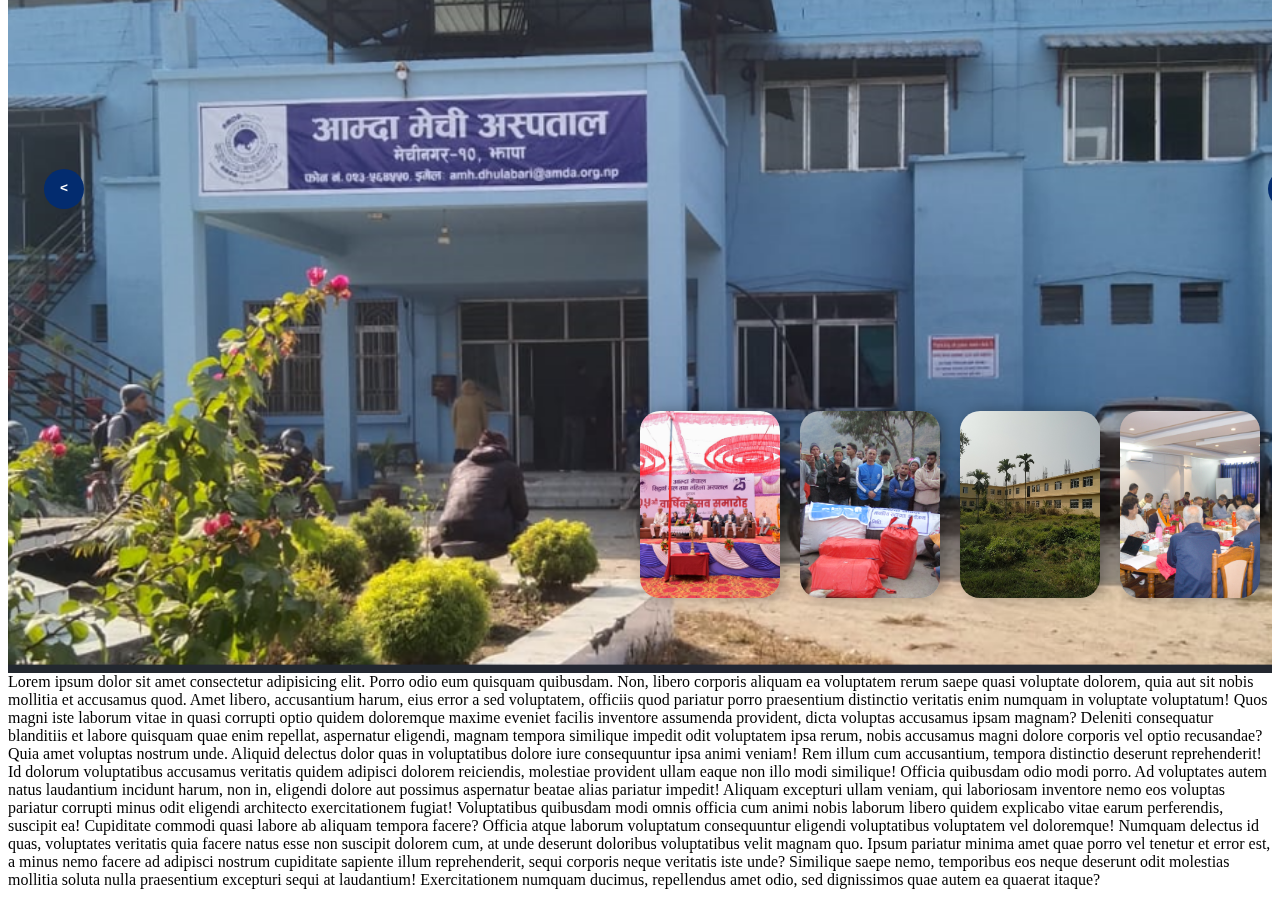
==== commit 2d958163: "changes" ====
--- a/index.html
+++ b/index.html
@@ -59,7 +59,10 @@
             position: relative;
             padding: 0 20px 0 40px;
             min-height: 82px;
-            background-color: rgb(3 44 111);
+            /* background-color: rgb(3 44 111); */
+            background: #d3d3d3;
+            box-shadow: 5px 5px 6px #bebebe, -2px 8px 2px #ffffff;
+            z-index: 9;
         }
 
         .header__logo {
@@ -112,7 +115,7 @@
             left: 0;
             border-radius: 12px;
             padding: 30px 12px;
-            background-color:#011535;
+            background-color: #dbdbdb;
             opacity: 0;
 z-index: 99;
             visibility: hidden;
@@ -437,7 +440,12 @@
             .submenu-list__item.has-submenu:hover .submenu-list__item-wrapper {
                 background-color: rgba(255, 255, 255, 0.04);
             }
-
+.submenu-list__item-wrapper:hover{
+background: #858585 !important;
+}
+.submenu-list__item-wrapper{
+background: #ffffff57 !important;
+}
             .submenu-list__item.has-submenu:hover .submenu-content,
             .submenu-list__item.has-submenu:hover .submenu-list__item-wrapper>svg {
                 opacity: 1;
@@ -716,14 +724,15 @@
                             <i class="fas fa-arrow-alt-circle-down"></i> Lorem
                         </a>
                     </li>
-                    <div class="flex border-1 border-blue-900 overflow-hidden max-w-md mx-auto">
+                    <!-- SEARCH BAR -->
+                    <!-- <div class="flex border-1 border-blue-900 overflow-hidden max-w-md mx-auto">
                         <input type="email" placeholder="Search Something..."
                             class="w-full outline-none bg-white text-gray-600 text-sm px-2 rounded-tl-[6px] rounded-bl-[6px]" />
                         <button type='button'
                             class="flex items-center justify-center bg-[#007bff] px-3 text-sm text-white">
                             Search
                         </button>
-                    </div>
+                    </div> -->
 
 
                 </ul>
@@ -737,7 +746,7 @@
 
 
             <div class="base-template__content">
-                <header class="header">
+                <header class="header" id="navBarMain">
                     <div class="header__wrapper">
                         <a href="https://bato.dev/" target="_blank" class="header__logo">
                             <img loading="lazy" src="logo-removebg-preview.png" alt="Logo" class="logo">
@@ -2458,6 +2467,7 @@
                                     <li class="header__list-item">
                                         <a href="#">Gallary</a>
                                     </li>
+                  
                                     <!-- Vacancy  -->
 
                                     <li class="header__list-item has-submenu">
@@ -2715,8 +2725,19 @@
                                             </div>
                                         </div>
                                     </li>
+<!-- SEARC HBAR  -->
+                                    <li class="header__list-item">
+                                        <div class="flex border-1 border-blue-900 overflow-hidden max-w-md mx-auto">
+                                            <input type="email" placeholder="Search Something..."
+                                                class="w-full outline-none bg-white text-gray-600 text-sm px-2 rounded-tl-[6px] rounded-bl-[6px]" />
+                                            <button type='button'
+                                                class="flex items-center justify-center bg-[#007bff] px-3 text-sm text-white">
+                                                Search
+                                            </button>
+                                        </div>
+                                    </li>
                                 </ul>
-
+                             
                                 
                             </nav>
 
@@ -2731,6 +2752,7 @@
                                     </svg>
                                 </a>
                             </div> -->
+                    
                         </div>
                         <div class="header__burger"><i></i><i></i><i></i></div>
                     </div>
@@ -2859,7 +2881,7 @@
           </div>
           <main class="flex flex-col items-center justify-center flex-1">
            <!-- sidebar open button  -->
-            <button @click="isSidebarOpen = true" class="p-2 text-white rounded-lg absolute top-[107px] right-[40px]">
+            <button @click="isSidebarOpen = true" class="p-2 text-black rounded-lg absolute top-[97px] right-[100px] z-[9] " id="hmBrgr">
               <svg
                 class="w-6 h-6"
                 xmlns="http://www.w3.org/2000/svg"
@@ -2898,13 +2920,6 @@
                     Lorem ipsum dolor sit amet consectetur adipisicing elit. Deleniti temporibus quis eum consequuntur voluptate quae doloribus distinctio. Possimus, sed recusandae. Lorem ipsum dolor sit amet consectetur adipisicing elit. Sequi, aut.
                 </div>
 
-                <button class="buttonAnimated1">
-                    <span></span>
-                    <span></span>
-                    <span></span>
-                    <span></span>
-                    <span>See More</span>
-                  </button>
             </div>
         </div>
 
@@ -2917,13 +2932,7 @@
                 <div class="description">
                     Lorem ipsum dolor sit amet consectetur adipisicing elit. Deleniti temporibus quis eum consequuntur voluptate quae doloribus distinctio. Possimus, sed recusandae. Lorem ipsum dolor sit amet consectetur adipisicing elit. Sequi, aut.
                 </div>
-                <button class="buttonAnimated1">
-                    <span></span>
-                    <span></span>
-                    <span></span>
-                    <span></span>
-                    <span>See More</span>
-                  </button>>
+
             </div>
         </div>
 
@@ -2936,13 +2945,7 @@
                 <div class="description">
                     Lorem ipsum dolor sit amet consectetur adipisicing elit. Deleniti temporibus quis eum consequuntur voluptate quae doloribus distinctio. Possimus, sed recusandae. Lorem ipsum dolor sit amet consectetur adipisicing elit. Sequi, aut.
                 </div>
-                <button class="buttonAnimated1">
-                    <span></span>
-                    <span></span>
-                    <span></span>
-                    <span></span>
-                   <span>See More</span>
-                  </button>
+
             </div>
         </div>
 
@@ -2955,13 +2958,7 @@
                 <div class="description">
                     Lorem ipsum dolor sit amet consectetur adipisicing elit. Deleniti temporibus quis eum consequuntur voluptate quae doloribus distinctio. Possimus, sed recusandae. Lorem ipsum dolor sit amet consectetur adipisicing elit. Sequi, aut.
                 </div>
-                <button class="buttonAnimated1">
-                    <span></span>
-                    <span></span>
-                    <span></span>
-                    <span></span>
-                   <span>See More</span>
-                  </button>
+
             </div>
         </div>
         <div class="item">
@@ -2973,13 +2970,7 @@
                 <div class="description">
                     Lorem ipsum dolor sit amet consectetur adipisicing elit. Deleniti temporibus quis eum consequuntur voluptate quae doloribus distinctio. Possimus, sed recusandae. Lorem ipsum dolor sit amet consectetur adipisicing elit. Sequi, aut.
                 </div>
-                <button class="buttonAnimated1">
-                    <span></span>
-                    <span></span>
-                    <span></span>
-                    <span></span>
-                   <span>See More</span>
-                  </button>
+
             </div>
         </div>
 
@@ -3014,7 +3005,7 @@
 
 
 </div>
-
+Lorem ipsum dolor sit amet consectetur adipisicing elit. Porro odio eum quisquam quibusdam. Non, libero corporis aliquam ea voluptatem rerum saepe quasi voluptate dolorem, quia aut sit nobis mollitia et accusamus quod. Amet libero, accusantium harum, eius error a sed voluptatem, officiis quod pariatur porro praesentium distinctio veritatis enim numquam in voluptate voluptatum! Quos magni iste laborum vitae in quasi corrupti optio quidem doloremque maxime eveniet facilis inventore assumenda provident, dicta voluptas accusamus ipsam magnam? Deleniti consequatur blanditiis et labore quisquam quae enim repellat, aspernatur eligendi, magnam tempora similique impedit odit voluptatem ipsa rerum, nobis accusamus magni dolore corporis vel optio recusandae? Quia amet voluptas nostrum unde. Aliquid delectus dolor quas in voluptatibus dolore iure consequuntur ipsa animi veniam! Rem illum cum accusantium, tempora distinctio deserunt reprehenderit! Id dolorum voluptatibus accusamus veritatis quidem adipisci dolorem reiciendis, molestiae provident ullam eaque non illo modi similique! Officia quibusdam odio modi porro. Ad voluptates autem natus laudantium incidunt harum, non in, eligendi dolore aut possimus aspernatur beatae alias pariatur impedit! Aliquam excepturi ullam veniam, qui laboriosam inventore nemo eos voluptas pariatur corrupti minus odit eligendi architecto exercitationem fugiat! Voluptatibus quibusdam modi omnis officia cum animi nobis laborum libero quidem explicabo vitae earum perferendis, suscipit ea! Cupiditate commodi quasi labore ab aliquam tempora facere? Officia atque laborum voluptatum consequuntur eligendi voluptatibus voluptatem vel doloremque! Numquam delectus id quas, voluptates veritatis quia facere natus esse non suscipit dolorem cum, at unde deserunt doloribus voluptatibus velit magnam quo. Ipsum pariatur minima amet quae porro vel tenetur et error est, a minus nemo facere ad adipisci nostrum cupiditate sapiente illum reprehenderit, sequi corporis neque veritatis iste unde? Similique saepe nemo, temporibus eos neque deserunt odit molestias mollitia soluta nulla praesentium excepturi sequi at laudantium! Exercitationem numquam ducimus, repellendus amet odio, sed dignissimos quae autem ea quaerat itaque?
     
 </body>
 
@@ -3022,6 +3013,21 @@
 
 <script>
     window.addEventListener("DOMContentLoaded", () => {
+
+
+        // scorll navbar 
+        window.addEventListener('scroll', function() {
+    const navbar = document.getElementById('navBarMain');
+    const hmBrgr = document.getElementById('hmBrgr');
+    if (window.scrollY > 20) {
+      navbar.classList.add('fixed11');
+      hmBrgr.classList.add('fixedforHmbrgr');
+    } else {
+      navbar.classList.remove('fixed11');
+      hmBrgr.classList.remove('fixedforHmbrgr');
+    }
+  });
+        // scorll navbar end
 
         const burger = document.querySelector(".header__burger");
         const navWrapper = document.querySelector(".header__navigation-wrapper");
--- a/style.css
+++ b/style.css
@@ -6,7 +6,7 @@
 }
 
 .subMenuListOfFirstMenu li {
-    border: 1px solid #6d6d6d;
+    /* border: 1px solid #6d6d6d; */
 }
 
 .subMenuListOfFirstMenu .submenu-list__item {
@@ -58,14 +58,15 @@
 }
 
 .PublicationMenuParent ul li {
-    border:1px solid #6d6d6d;
+    /* border:1px solid #6d6d6d; */
 }
 
 .mthere {
     margin-top: 20px;
 }
 .header__list li a span, .header__list li a, .header__buttons-wrapper a span{
-    color: white !important;
+    color: rgb(0, 0, 0) !important;
+    font-weight: 600;
 }
  .menuIconOfMegaMenu{
     width: 50px;
--- a/css/slider.css
+++ b/css/slider.css
@@ -42,6 +42,7 @@
     box-sizing: border-box;
     color: #fff;
     text-shadow: 0 5px 10px #0004;
+    height: 80%;
 }
 
 .slider .list .item .content .title,
@@ -74,7 +75,7 @@
 /* Thumbnail Section  */
 .thumbnail{
     position: absolute;
-    bottom: 50px;
+  bottom: 75px;;
     left: 50%;
     width: max-content;
     z-index: 100;
@@ -83,10 +84,15 @@
 }
 
 .thumbnail .item{
-    width: 150px;
+    /* width: 150px;
     height: 220px;
     flex-shrink: 0;
+    position: relative; */
+    width: 140px;
+    height: 187px;
+    flex-shrink: 0;
     position: relative;
+    z-index: 0 !important;
 }
 
 .thumbnail .item img{
@@ -100,7 +106,7 @@
 
 /* nextPrevArrows Section  */
 .nextPrevArrows{
-    position: absolute;
+    /* position: absolute;
     top: 80%;
     right: 52%;
     z-index: 100;
@@ -108,7 +114,16 @@
     max-width: 30%;
     display: flex;
     gap: 10px;
+    align-items: center; */
+
+    position: absolute;
+    z-index: 100;
+    width: 100%;
+    display: flex;
     align-items: center;
+    justify-content: space-between; 
+    top: 44%;
+    padding: 0 36px;
 }
 .nextPrevArrows button{
     width: 40px;
@@ -162,6 +177,14 @@
     backdrop-filter: blur(3px);
     border-radius: 11px;
 }
+.description{
+    padding: 0 33px;
+    z-index: 100;
+    position: absolute;
+    bottom: 0px;
+    background: #5b5b5b;
+    background: linear-gradient(to right, #2d2d2d, #010f27c4);
+}
 .slider .list .item:nth-child(1) .content .buttons{
     animation-delay: 1s !important;
 }
--- a/css/utility.css
+++ b/css/utility.css
@@ -1,104 +1,16 @@
-/* From Uiverse.io by adamgiebl */ 
-.buttonAnimated1 {
-    transform: rotate(-25deg) skew(25deg);
-    transform-style: preserve-3d;
+#navBarMain {
     position: relative;
-    list-style: none;
-    width: 130px;
-    height: 32px;
-    border: none;
-    background: transparent;
-    font-family: inherit;
-    cursor: pointer;
-    margin-top: 70px;
+    transition: 0.4s ease-in-out;
+width: 100% !important;
+}
+.fixed11 {
+    position: fixed !important;
+    top: 0;
+    background: linear-gradient(216deg, #722489 30%, #cfabdb, #f1f1f1, #fff) !important;
+    box-shadow: 0 0.125rem 1.75rem 0 rgb(0, 0, 0, 0.9) !important;
   }
-  
-  .buttonAnimated1:before {
-    content: '';
-    position: absolute;
-    bottom: -10px;
-    left: -5px;
-    width: 100%;
-    height: 10px;
-    background: #2a2a2a;
-    transform: skewX(-41deg);
-  }
-  
-  .buttonAnimated1:after {
-    content: '';
-    position: absolute;
-    top: 5px;
-    left: -9px;
-    width: 9px;
-    height: 100%;
-    background: #2a2a2a;
-    transform: skewY(-49deg);
-  }
-  
-  .buttonAnimated1 span {
-    position: absolute;
-    top: 0;
-    left: 0;
-    width: 100%;
-    height: 100%;
-    background: #2a2a2a;
-    color: #fff;
-    font-size: 25px;
-    transition: 1.1s ease-out;
-  }
-  
-  .buttonAnimated1:hover span {
-    z-index: 1000;
-    transition: .3s;
-    color: #fff;
-  }
-  
-  .buttonAnimated1:hover span:nth-child(5) {
-    transform: translate(40px, -40px);
-    opacity: 1;
-  }
-  
-  .buttonAnimated1:hover span:nth-child(4) {
-    transform: translate(30px, -30px);
-    opacity: .8;
-  }
-  
-  .buttonAnimated1:hover span:nth-child(3) {
-    transform: translate(20px, -20px);
-    opacity: .6;
-  }
-  
-  .buttonAnimated1:hover span:nth-child(2) {
-    transform: translate(10px, -10px);
-    opacity: .4;
-  }
-  
-  .buttonAnimated1:hover span:nth-child(1) {
-    transform: translate(0px, 0px);
-    opacity: .2;
-  }
-  
-  button:active span:nth-child(5) {
-    transform: translate(20px, -20px);
-    opacity: 1;
-  }
-  
-  .buttonAnimated1:active span:nth-child(4) {
-    transform: translate(15px, -15px);
-  }
-  
-  button:active span:nth-child(3) {
-    transform: translate(10px, -10px);
-  }
-  
-  .buttonAnimated1:active span:nth-child(2) {
-    transform: translate(5px, -5px);
-  }
-  
-  .buttonAnimated1:active span:nth-child(1) {
-    transform: translate(0px, 0px);
-  }
-  
-  .buttonAnimated1:nth-child(1):hover span {
-    background: #52E19F;
-  }+
+ .fixedforHmbrgr{
+    position: fixed !important;
+    top: 35px !important;
+ }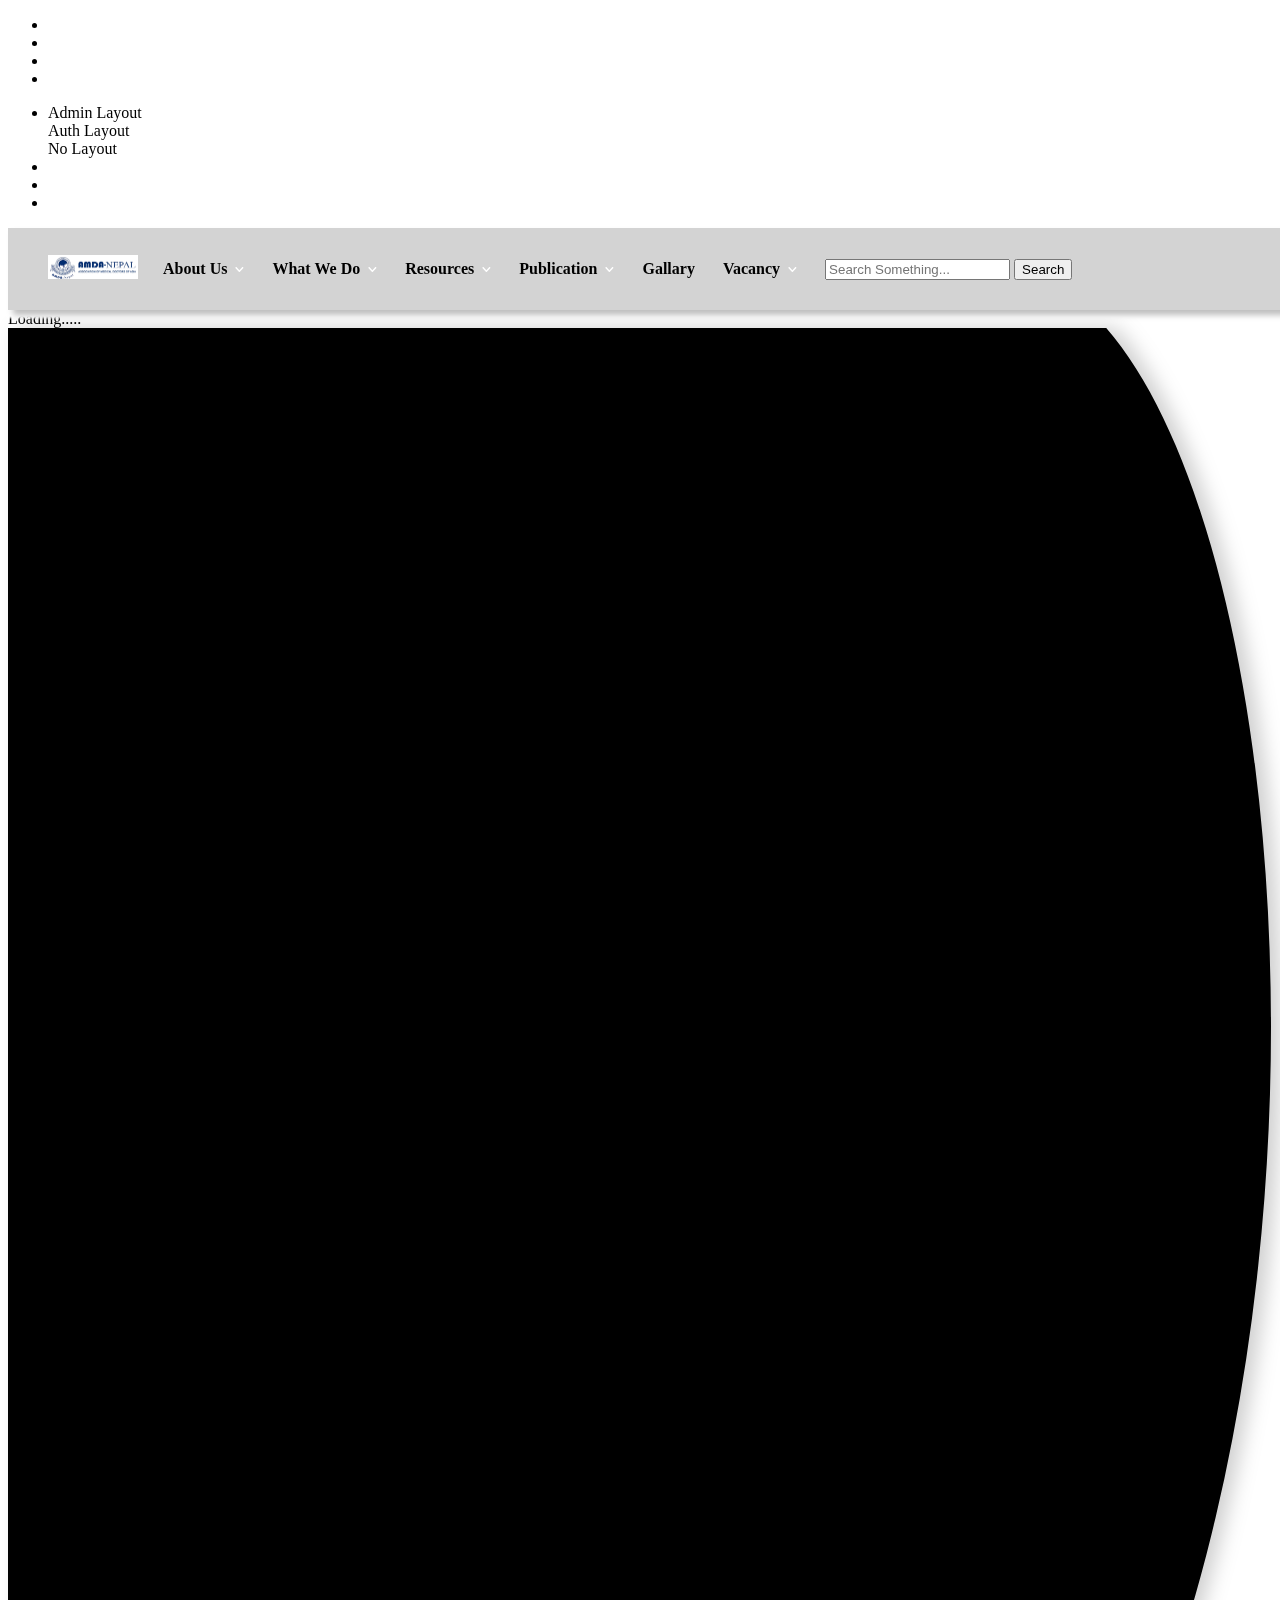
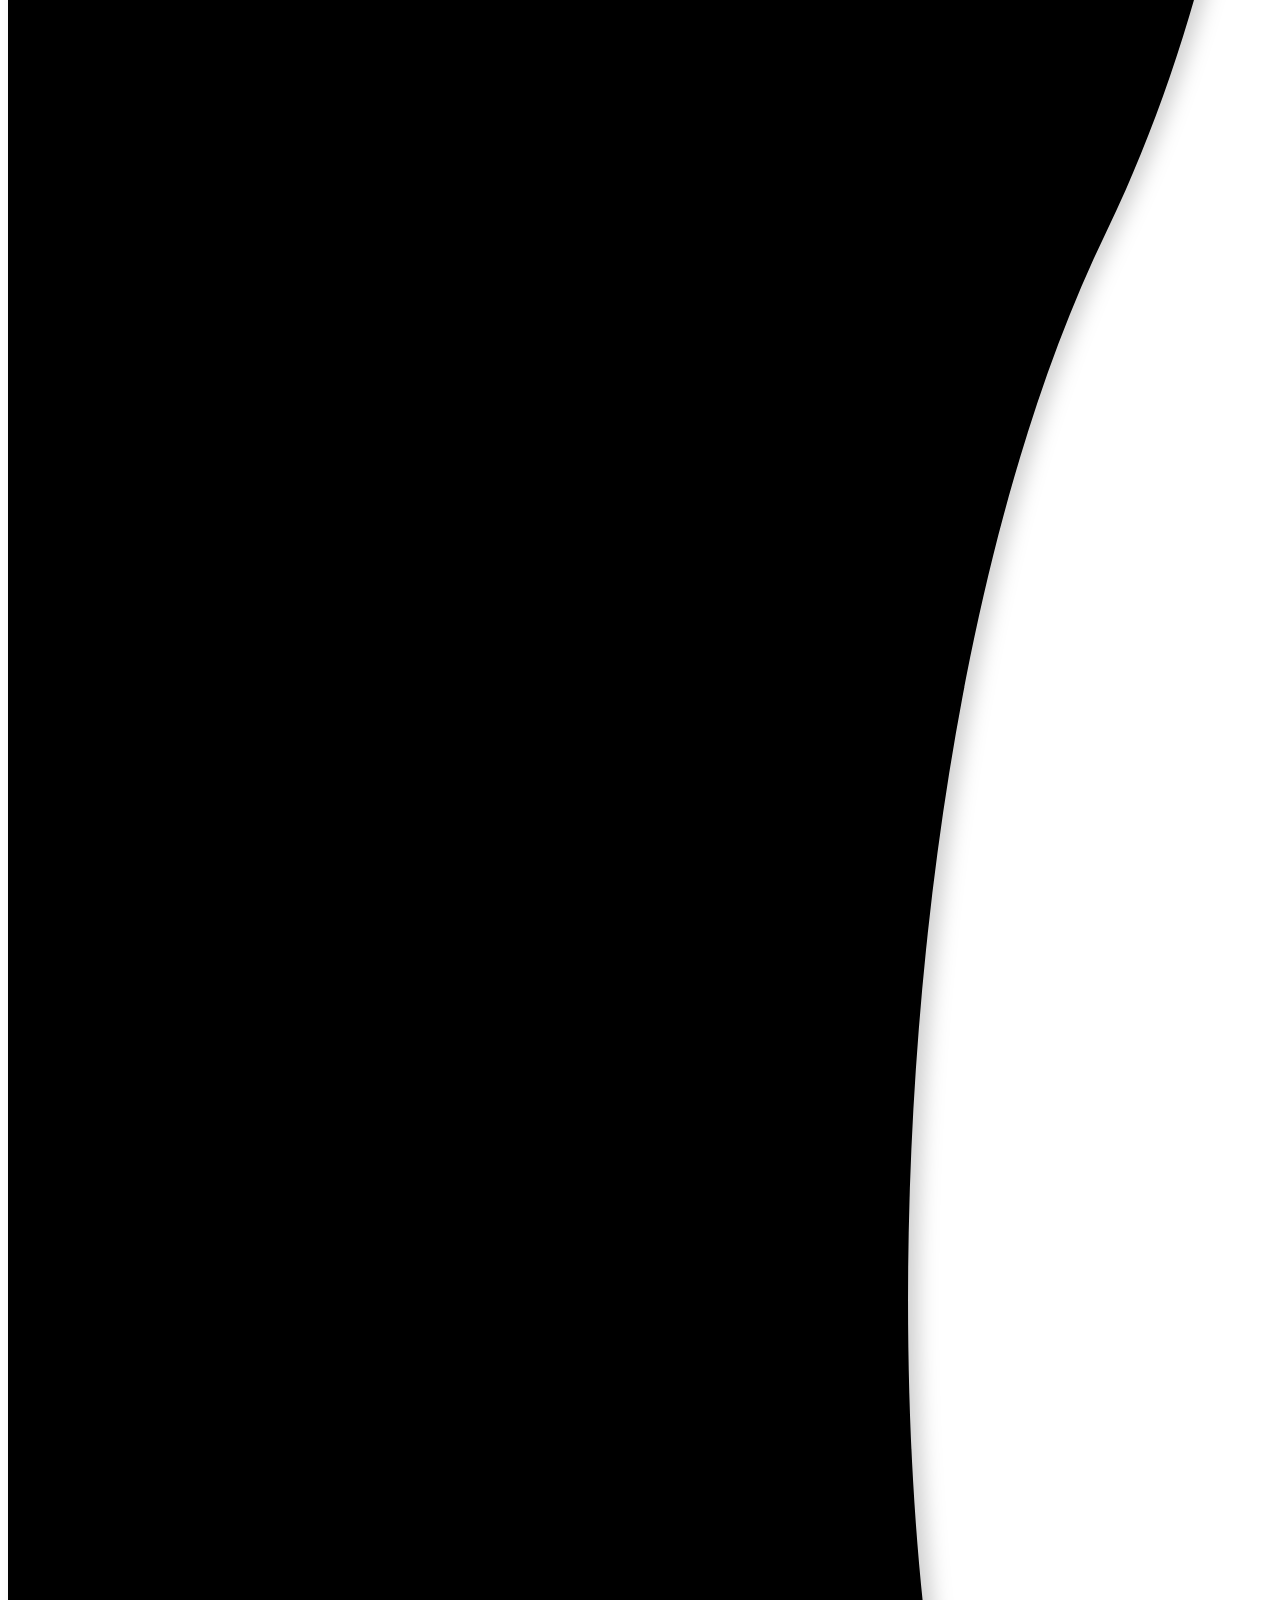
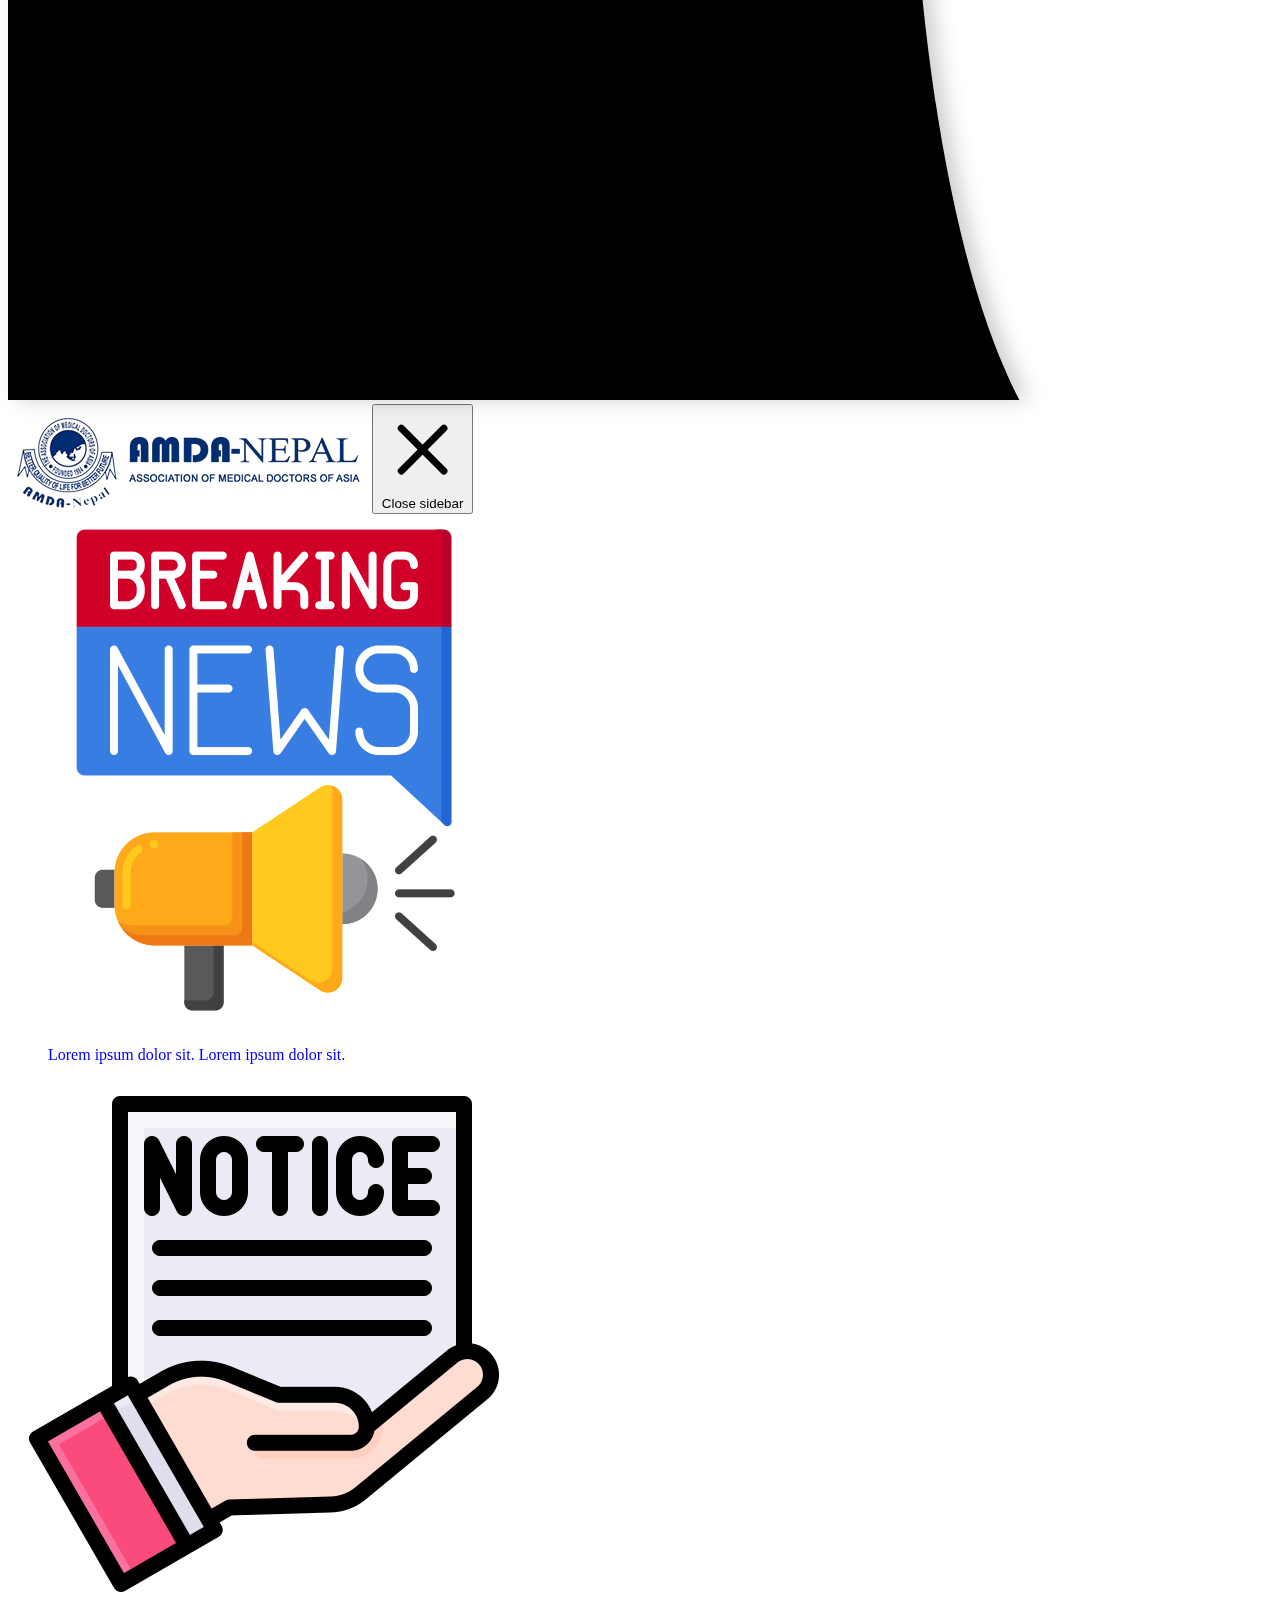
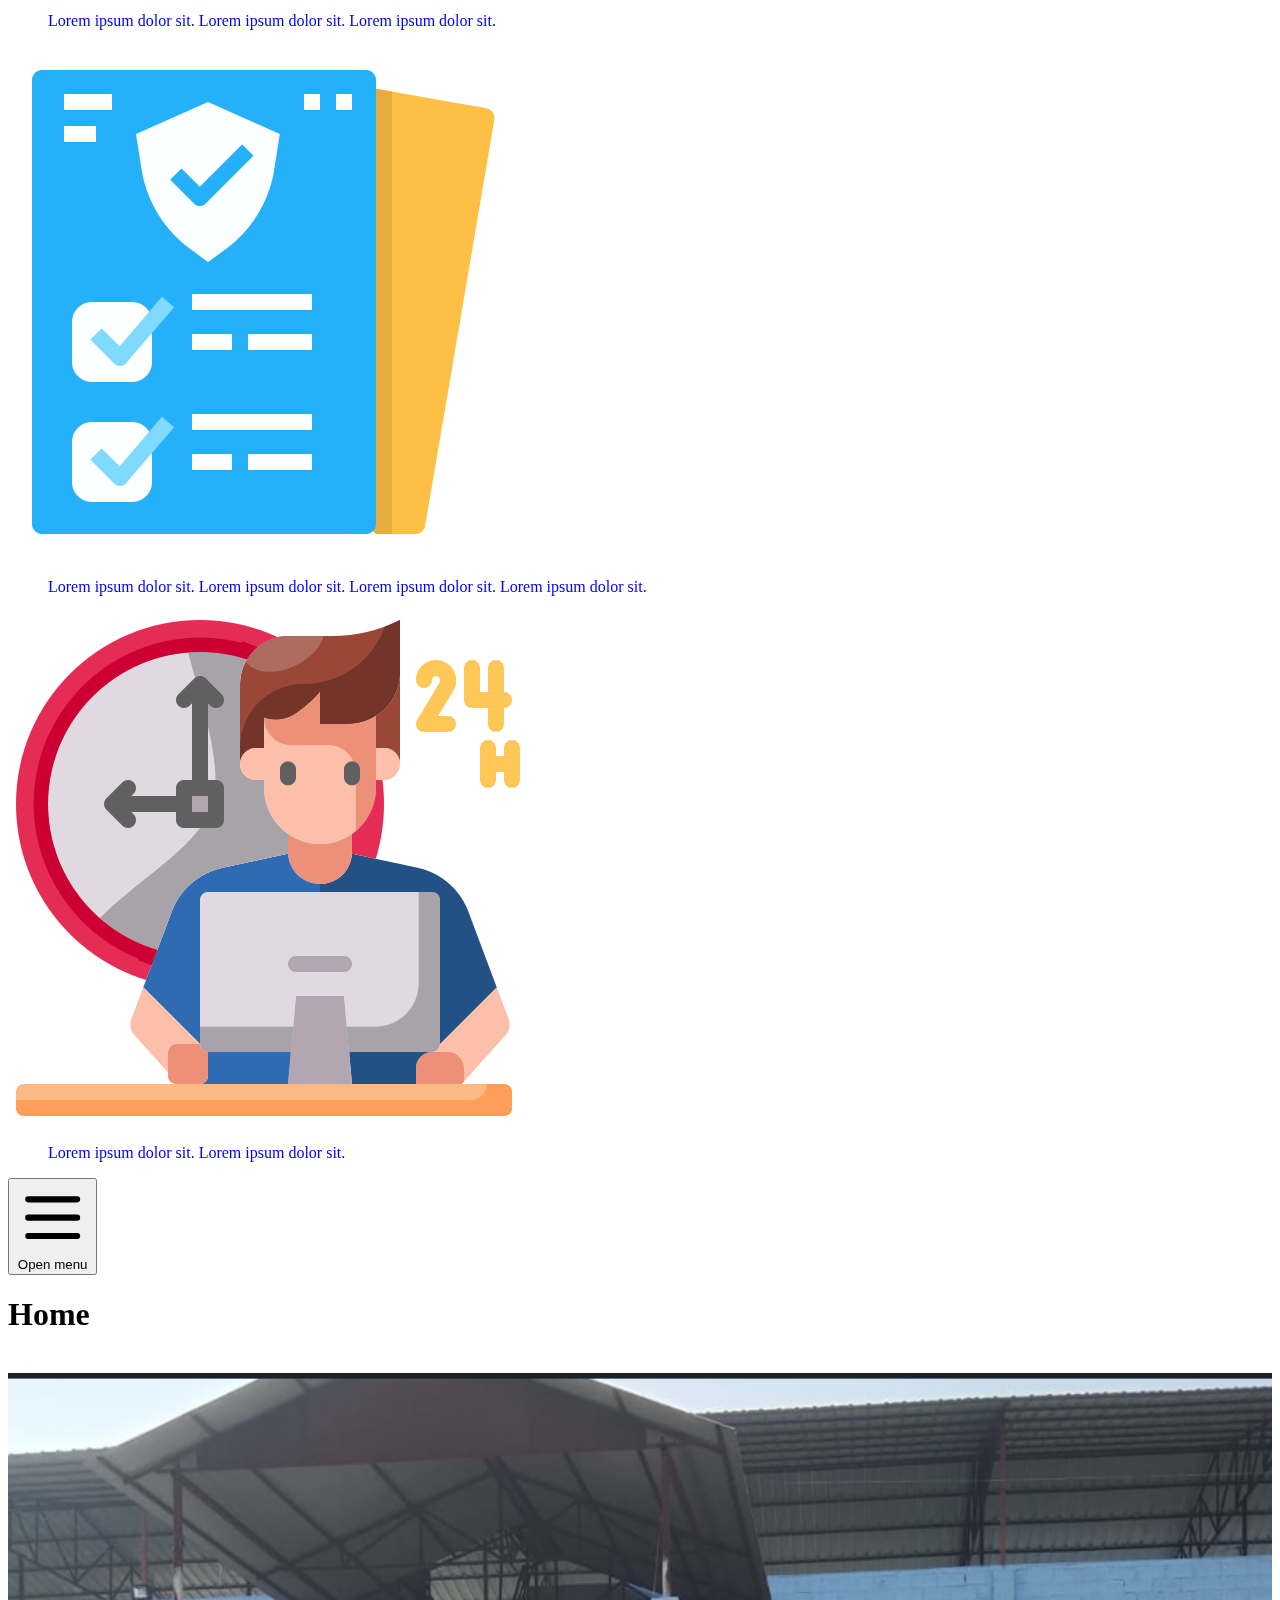
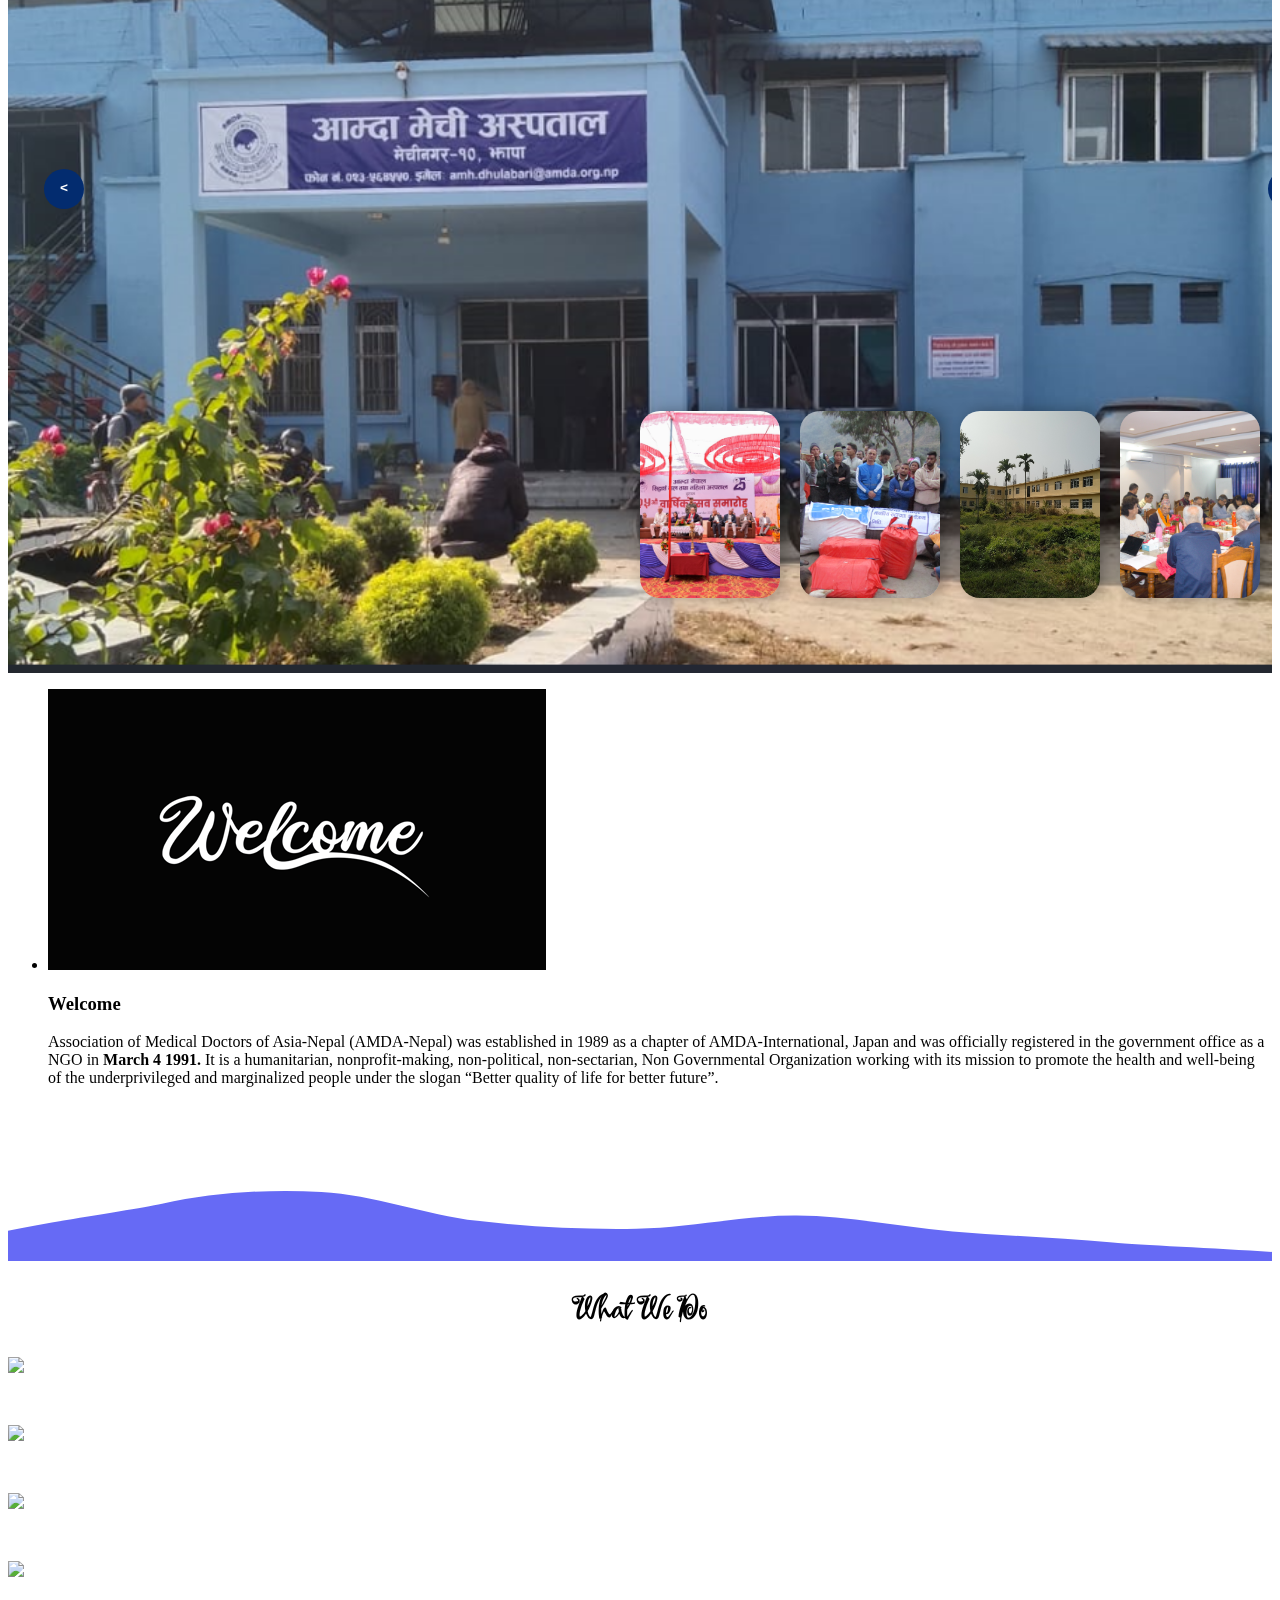
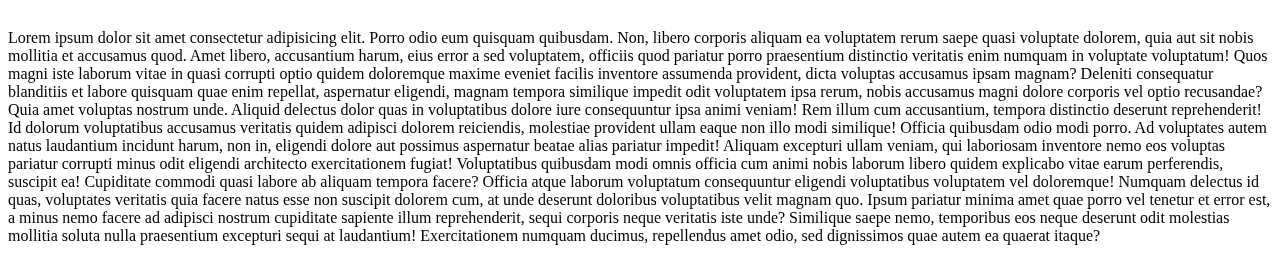
==== commit 66b85c4b: "changes" ====
--- a/index.html
+++ b/index.html
@@ -17,7 +17,9 @@
     <link rel="stylesheet" href="css/slider.css">   <!--  //Linked Slider CSS file-->
     <link rel="stylesheet" href="css/utility.css">   <!--  //Linked Utility CSS file-->
 
-
+    <link rel="preconnect" href="https://fonts.googleapis.com">
+    <link rel="preconnect" href="https://fonts.gstatic.com" crossorigin>
+    <link href="https://fonts.googleapis.com/css2?family=Festive&display=swap" rel="stylesheet">
 
 
     <style>
@@ -3005,6 +3007,64 @@
 
 
 </div>
+
+<!-- WELCOME Card  -->
+<div class="welcomeCard pt-[100px]">
+    <ul class="grid grid-cols-1 xl:grid-cols-1 gap-y-10 gap-x-6 items-start p-8">
+      <li class="relative flex flex-col sm:flex-row items-start gap-6">
+        <!-- Image Section -->
+        <img
+          src="assets/images/otherImages/welcome.gif"
+          alt=""
+          class="shadow-md rounded-lg bg-slate-50 w-full sm:w-[300px] flex-shrink-0 rounded-xl  rotate-6 hover:rotate-0 duration-500 invert"
+        />
+  
+        <!-- Text Content -->
+        <div class="flex-1">
+          <h3 class="mb-1 text-slate-900 font-semibold">
+            <span class="mb-1 block text-sm leading-6 text-indigo-500">Welcome</span>
+        
+          </h3>
+          <div class="prose prose-slate prose-sm text-slate-600">
+            <p>Association of Medical Doctors of Asia-Nepal (AMDA-Nepal) was established in 1989 as a chapter of AMDA-International, Japan and was officially registered in the government office as a NGO in <b> March 4 1991.</b> It is a humanitarian, nonprofit-making, non-political, non-sectarian, Non Governmental Organization working with its mission to promote the health and well-being of the underprivileged and marginalized people under the slogan “Better quality of life for better future”.</p>
+          </div>
+        
+        </div>
+      </li>
+    </ul>
+  </div>
+  <!-- BLOB  -->
+  <img src="assets/blob/wave.svg" alt="">
+
+
+  <div class="WhatWeDo pt-[100px]">
+    <h1 class="festive-regular">What We Do</h1>
+    <div class="bg-zinc-50 overflow-hidden">
+        <div class="max-w-screen-xl 2xl:max-w-screen-3xl px-8 grid grid-cols-4 md:px-12 mx-auto py-12 lg:py-24 space-y-24 h-svh flex flex-col justify-center">
+
+          <a href="#_"> 
+            <img src="https://images.unsplash.com/photo-1530035415911-95194de4ebcc?q=80&amp;w=2670&amp;auto=format&amp;fit=crop&amp;ixlib=rb-4.0.3&amp;ixid=M3wxMjA3fDB8MHxwaG90by1wYWdlfHx8fGVufDB8fHx8fA%3D%3D" class="rounded-xl  rotate-6 hover:rotate-0 duration-500 hover:-translate-y-12 h-full w-full object-cover hover:scale-150 transform origin-bottom" alt="#_"> 
+            <p class="rounded-xl  rotate-6 hover:rotate-0 duration-500 hover:-translate-y-12 h-full w-full object-cover hover:scale-150 transform origin-bottom">Lorem, ipsum.</p>
+        </a>
+          
+          <a href="#_"> <img src="https://images.unsplash.com/photo-1487180144351-b8472da7d491?q=80&amp;w=2672&amp;auto=format&amp;fit=crop&amp;ixlib=rb-4.0.3&amp;ixid=M3wxMjA3fDB8MHxwaG90by1wYWdlfHx8fGVufDB8fHx8fA%3D%3D " class="rounded-xl  -rotate-12 hover:rotate-0 duration-500 hover:-translate-y-12 h-full w-full object-cover hover:scale-150 transform origin-bottom" alt="#_"> 
+        
+            <p class="rounded-xl  -rotate-12 hover:rotate-0 duration-500 hover:-translate-y-12 h-full w-full object-cover hover:scale-150 transform origin-bottom">Lorem, ipsum.</p>
+        </a>
+          
+          <a href="#_"> <img src="https://images.unsplash.com/photo-1586996292898-71f4036c4e07?q=80&amp;w=2670&amp;auto=format&amp;fit=crop&amp;ixlib=rb-4.0.3&amp;ixid=M3wxMjA3fDB8MHxwaG90by1wYWdlfHx8fGVufDB8fHx8fA%3D%3D" class="rounded-xl  rotate-6 hover:rotate-0 duration-500 hover:-translate-y-12 h-full w-full object-cover hover:scale-150 transform origin-bottom" alt="#_"> 
+            <p class="rounded-xl  rotate-6 hover:rotate-0 duration-500 hover:-translate-y-12 h-full w-full object-cover hover:scale-150 transform origin-bottom">Lorem, ipsum.</p>
+        
+        </a>
+          
+          <a href="#_"> <img src="https://images.unsplash.com/photo-1522775417749-29284fb89f43?q=80&amp;w=2574&amp;auto=format&amp;fit=crop&amp;ixlib=rb-4.0.3&amp;ixid=M3wxMjA3fDB8MHxwaG90by1wYWdlfHx8fGVufDB8fHx8fA%3D%3D" class="rounded-xl  -rotate-12 hover:rotate-0 duration-500 hover:-translate-y-12 h-full w-full object-cover hover:scale-150 transform origin-bottom" alt="#_">
+            <p class="rounded-xl  rotate-12 hover:rotate-0 duration-500 hover:-translate-y-12 h-full w-full object-cover hover:scale-150 transform origin-bottom"> Lorem, ipsum.</p>
+        
+        </a>
+    
+        </div>
+    </div>
+  </div>
 Lorem ipsum dolor sit amet consectetur adipisicing elit. Porro odio eum quisquam quibusdam. Non, libero corporis aliquam ea voluptatem rerum saepe quasi voluptate dolorem, quia aut sit nobis mollitia et accusamus quod. Amet libero, accusantium harum, eius error a sed voluptatem, officiis quod pariatur porro praesentium distinctio veritatis enim numquam in voluptate voluptatum! Quos magni iste laborum vitae in quasi corrupti optio quidem doloremque maxime eveniet facilis inventore assumenda provident, dicta voluptas accusamus ipsam magnam? Deleniti consequatur blanditiis et labore quisquam quae enim repellat, aspernatur eligendi, magnam tempora similique impedit odit voluptatem ipsa rerum, nobis accusamus magni dolore corporis vel optio recusandae? Quia amet voluptas nostrum unde. Aliquid delectus dolor quas in voluptatibus dolore iure consequuntur ipsa animi veniam! Rem illum cum accusantium, tempora distinctio deserunt reprehenderit! Id dolorum voluptatibus accusamus veritatis quidem adipisci dolorem reiciendis, molestiae provident ullam eaque non illo modi similique! Officia quibusdam odio modi porro. Ad voluptates autem natus laudantium incidunt harum, non in, eligendi dolore aut possimus aspernatur beatae alias pariatur impedit! Aliquam excepturi ullam veniam, qui laboriosam inventore nemo eos voluptas pariatur corrupti minus odit eligendi architecto exercitationem fugiat! Voluptatibus quibusdam modi omnis officia cum animi nobis laborum libero quidem explicabo vitae earum perferendis, suscipit ea! Cupiditate commodi quasi labore ab aliquam tempora facere? Officia atque laborum voluptatum consequuntur eligendi voluptatibus voluptatem vel doloremque! Numquam delectus id quas, voluptates veritatis quia facere natus esse non suscipit dolorem cum, at unde deserunt doloribus voluptatibus velit magnam quo. Ipsum pariatur minima amet quae porro vel tenetur et error est, a minus nemo facere ad adipisci nostrum cupiditate sapiente illum reprehenderit, sequi corporis neque veritatis iste unde? Similique saepe nemo, temporibus eos neque deserunt odit molestias mollitia soluta nulla praesentium excepturi sequi at laudantium! Exercitationem numquam ducimus, repellendus amet odio, sed dignissimos quae autem ea quaerat itaque?
     
 </body>
--- a/css/slider.css
+++ b/css/slider.css
@@ -106,15 +106,6 @@
 
 /* nextPrevArrows Section  */
 .nextPrevArrows{
-    /* position: absolute;
-    top: 80%;
-    right: 52%;
-    z-index: 100;
-    width: 300px;
-    max-width: 30%;
-    display: flex;
-    gap: 10px;
-    align-items: center; */
 
     position: absolute;
     z-index: 100;
@@ -183,7 +174,14 @@
     position: absolute;
     bottom: 0px;
     background: #5b5b5b;
-    background: linear-gradient(to right, #2d2d2d, #010f27c4);
+    background: linear-gradient(216deg, #ffffff54 30%, #f1f1f15b, #cfabdb7c, #71248981 ) !important;
+    transition: .3s ease-in-out;
+    color: black;
+    user-select: none;
+}
+.description:hover{
+scale: 1.06;
+    background: linear-gradient(216deg, #722489 30%, #cfabdb, #f1f1f1, #fff) !important;
 }
 .slider .list .item:nth-child(1) .content .buttons{
     animation-delay: 1s !important;
--- a/css/utility.css
+++ b/css/utility.css
@@ -13,4 +13,13 @@
  .fixedforHmbrgr{
     position: fixed !important;
     top: 35px !important;
- }+ }
+ .festive-regular {
+    font-family: "Festive", cursive;
+    font-weight: 600;
+    font-style: normal;
+    font-size: 30px;
+    letter-spacing: 3;
+    text-align: center;
+  }
+  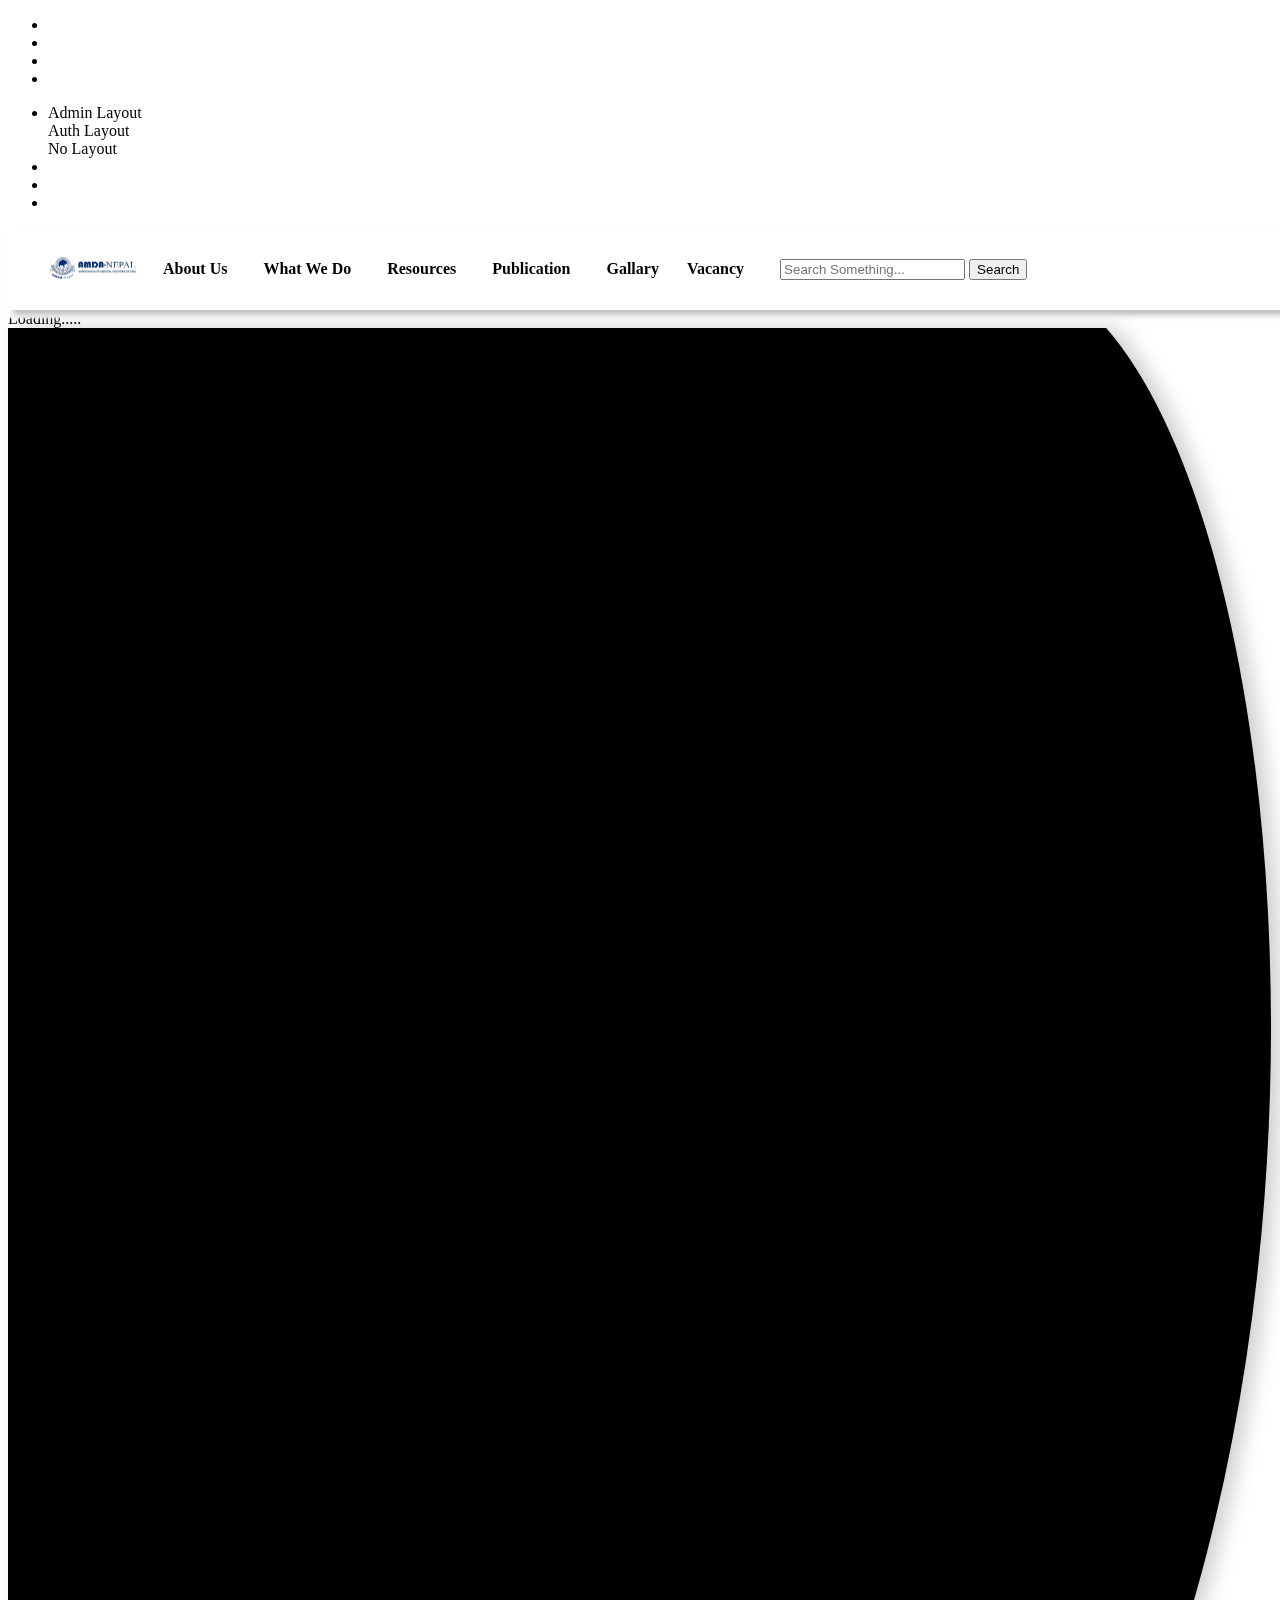
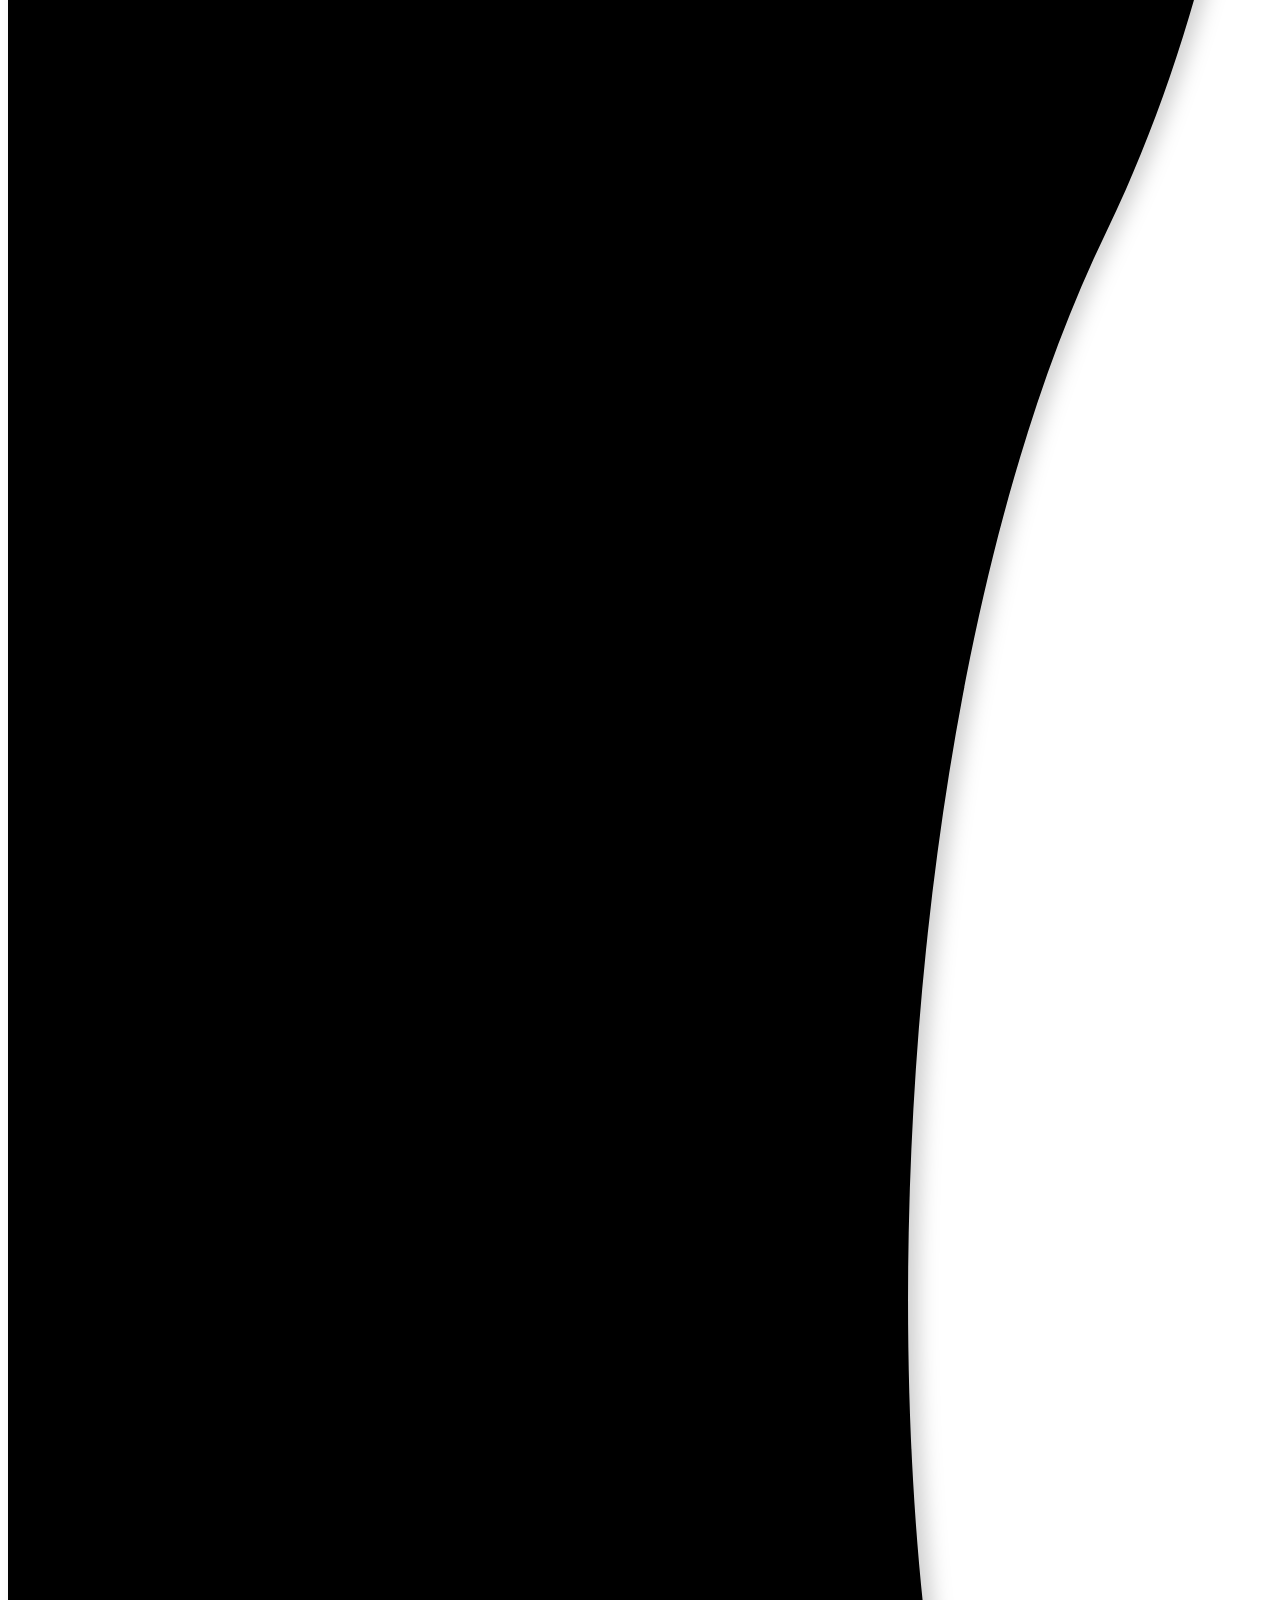
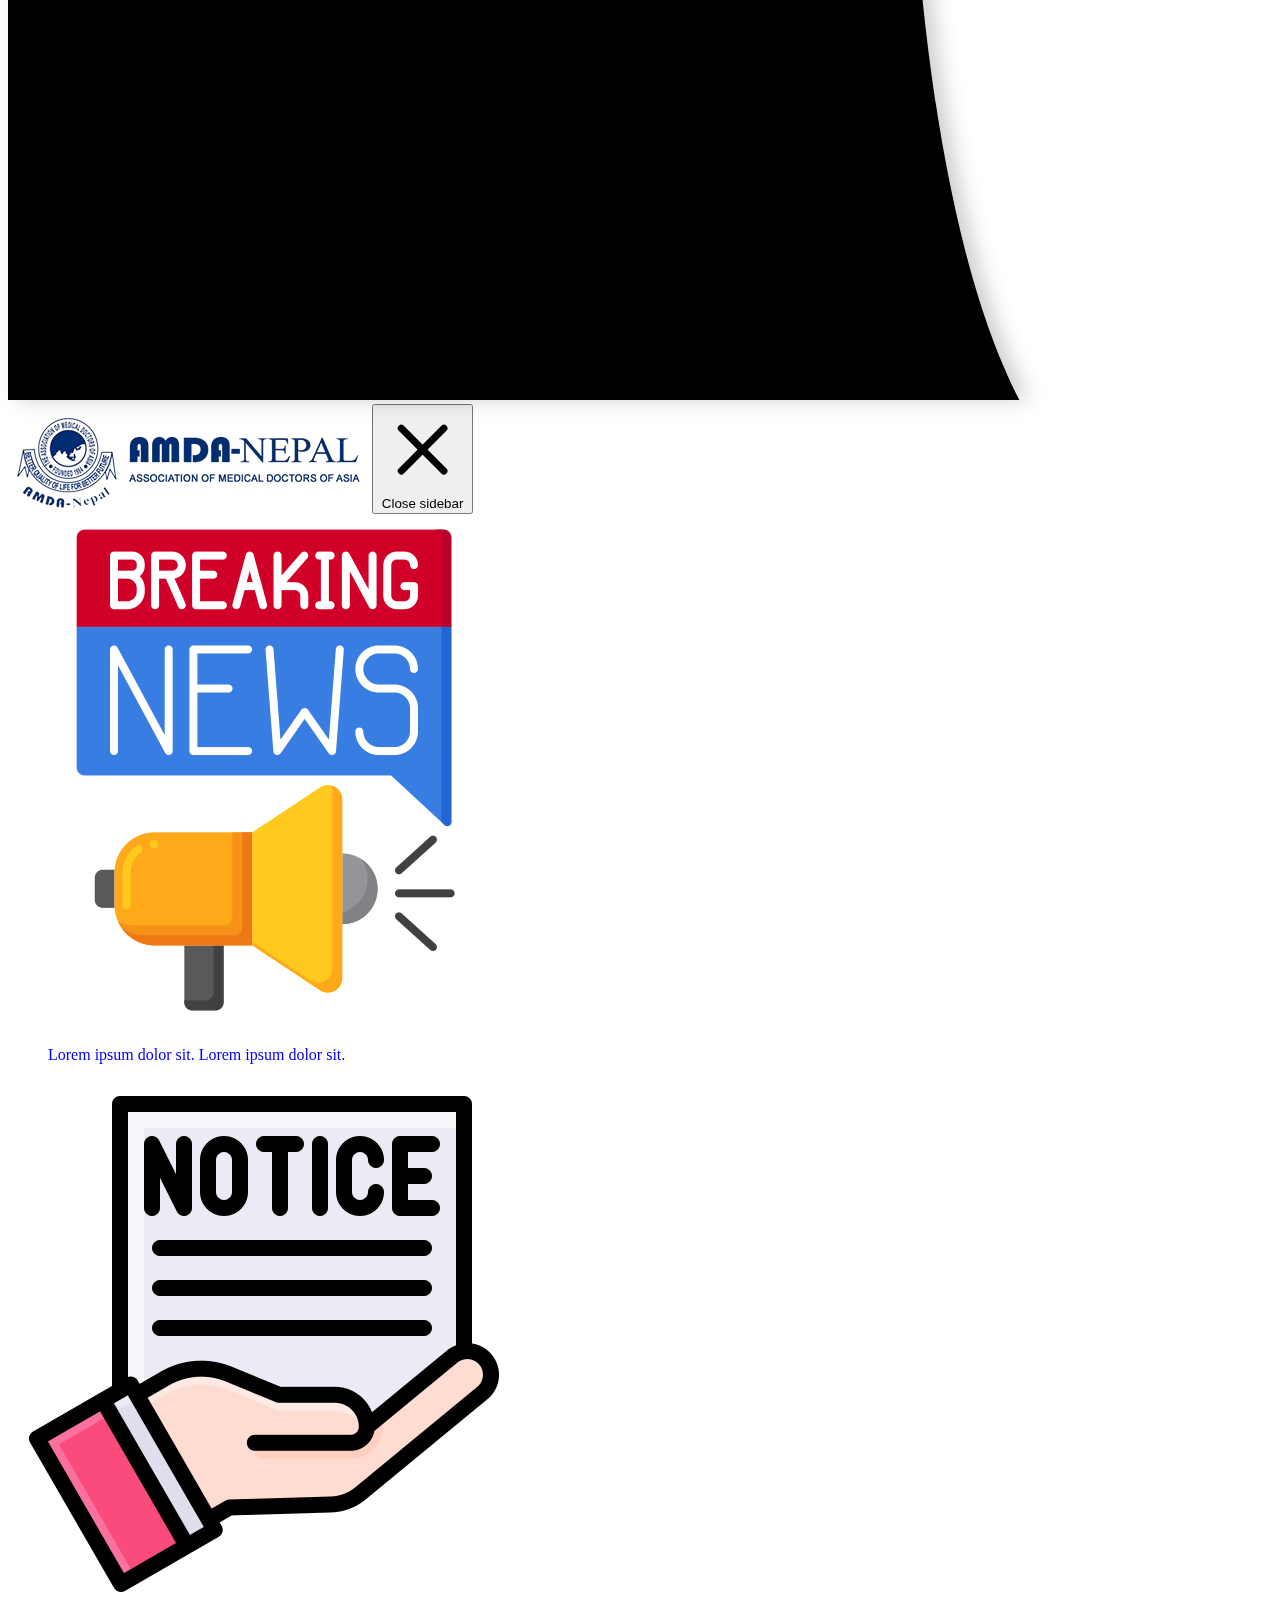
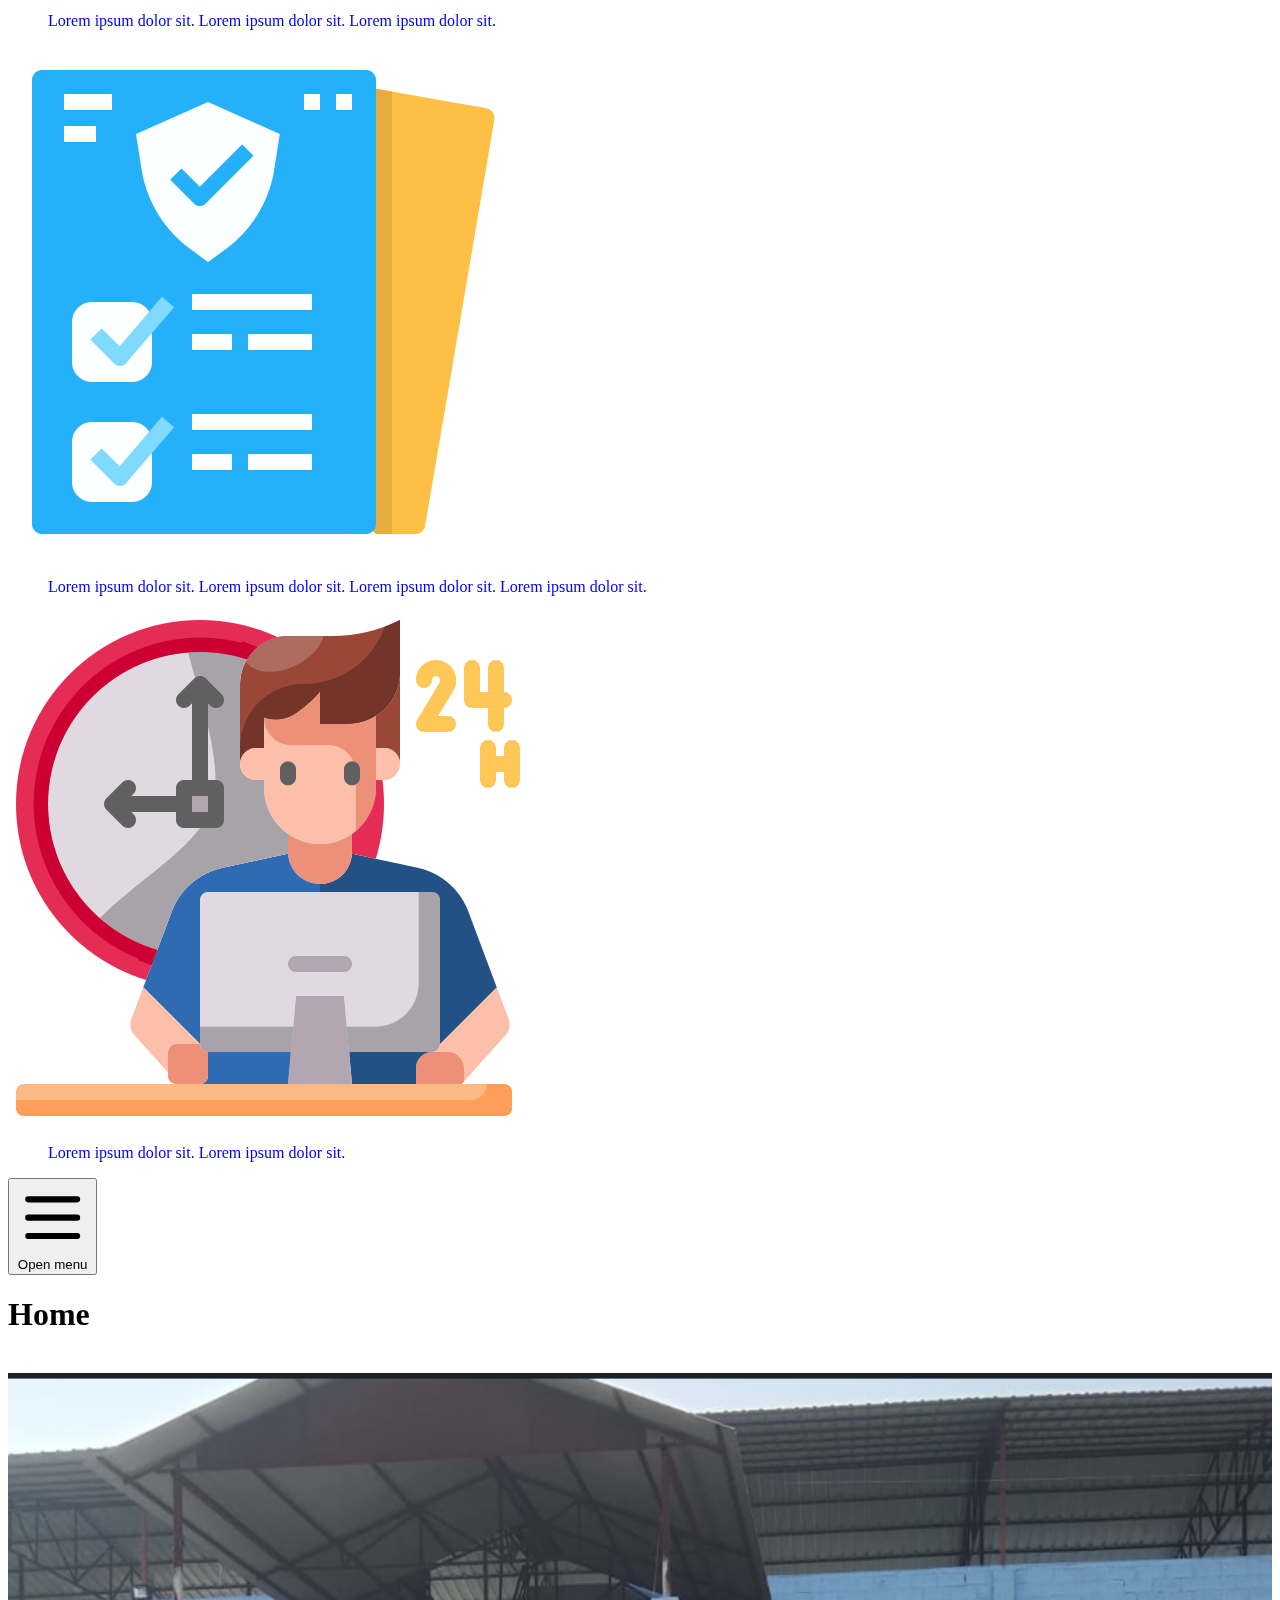
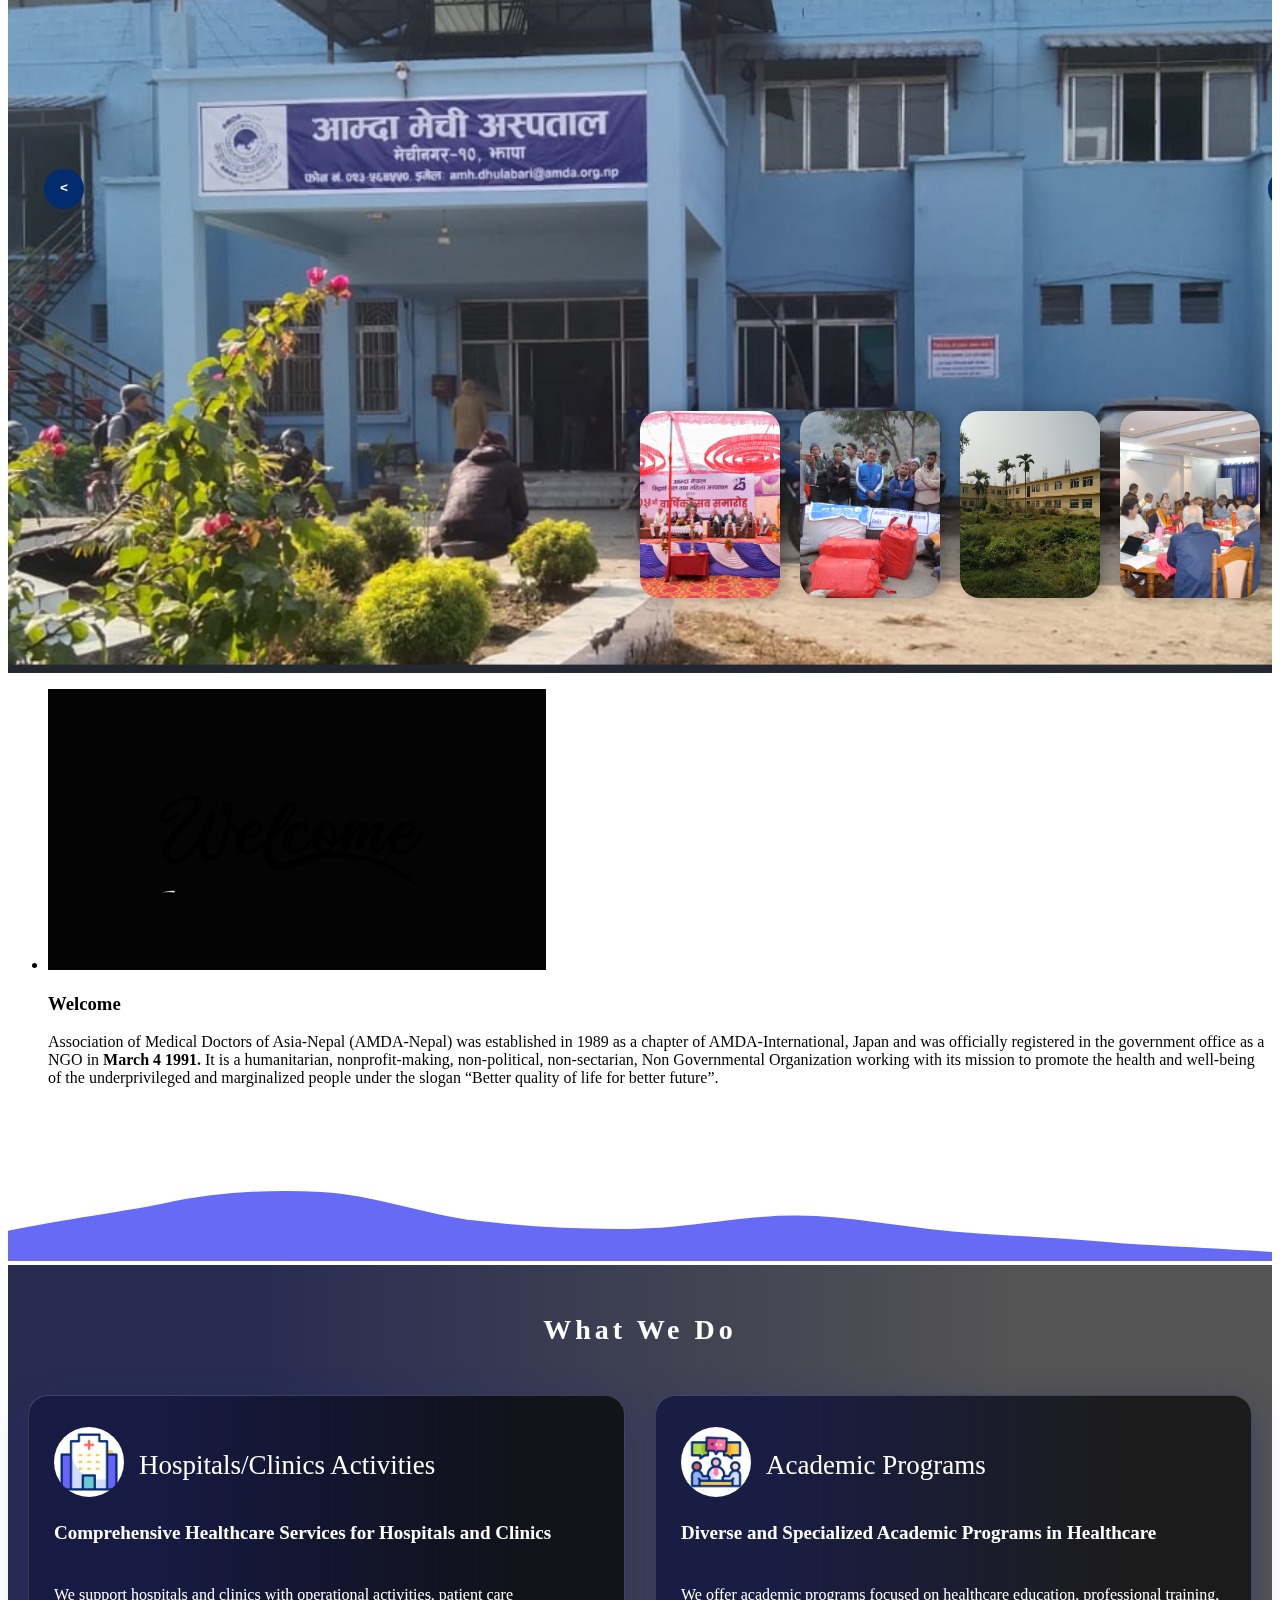
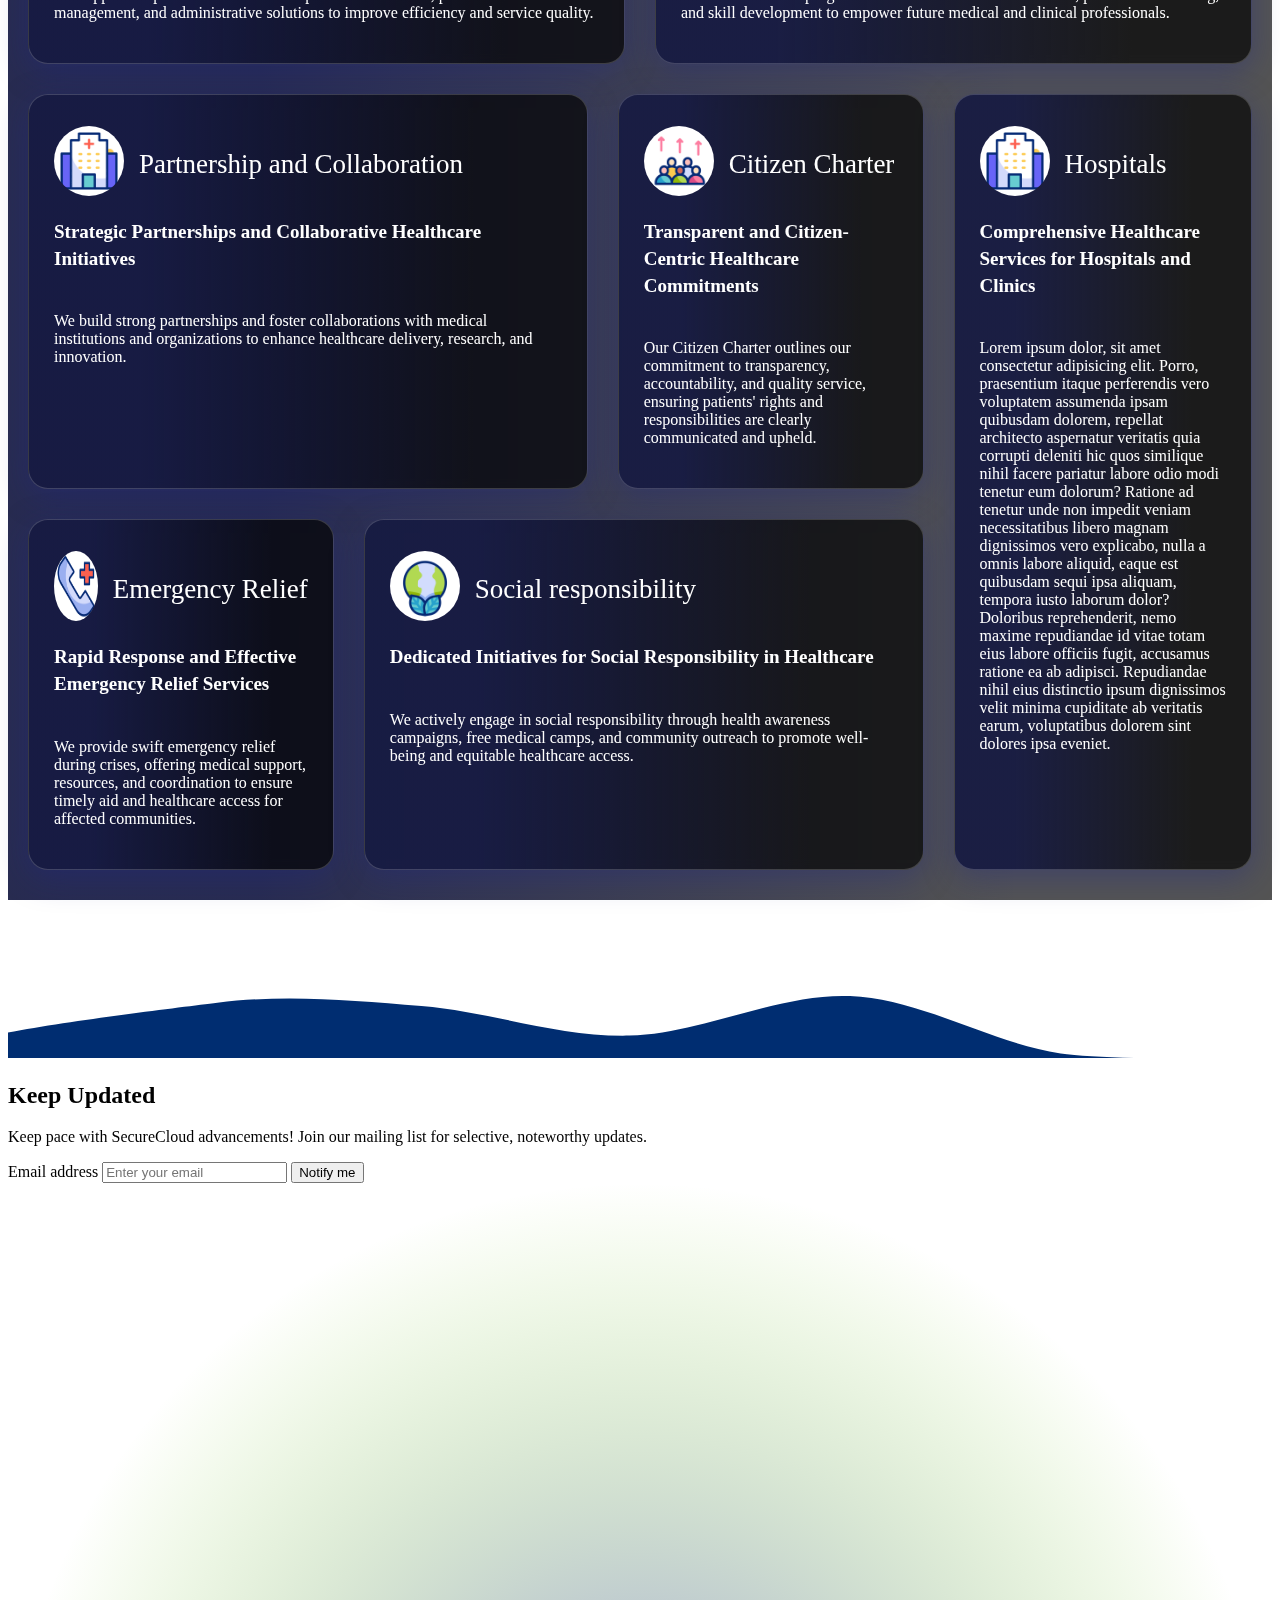
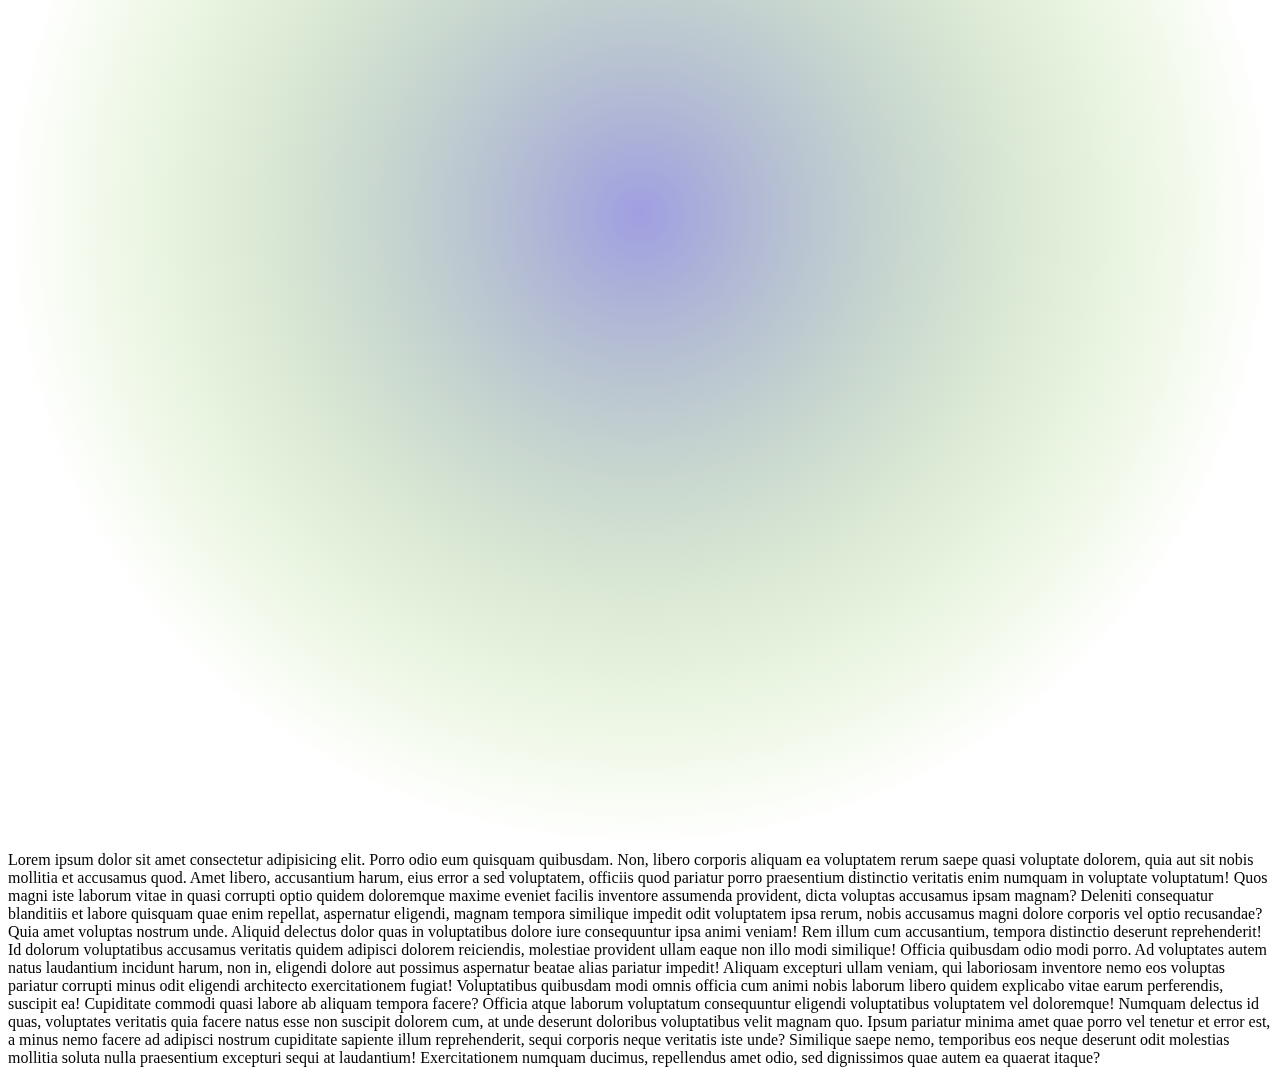
==== commit 22210efa: "changes" ====
--- a/index.html
+++ b/index.html
@@ -6,16 +6,18 @@
     <meta name="viewport" content="width=device-width, initial-scale=1.0">
     <title>Document</title>
     <script src="https://cdn.tailwindcss.com/3.4.16"></script>
-   <script src="js/slider.js" defer></script>   <!--  //Linked Slider JS file-->
+    <script src="js/slider.js" defer></script> <!--  //Linked Slider JS file-->
 
 
     <link rel="stylesheet" href="https://demos.creative-tim.com/notus-js/assets/styles/tailwind.css">
-    <link rel="stylesheet"href="https://demos.creative-tim.com/notus-js/assets/vendor/@fortawesome/fontawesome-free/css/all.min.css">
-        <link href="https://cdn.jsdelivr.net/npm/remixicon@4.5.0/fonts/remixicon.css" rel="stylesheet" />  <!--  //CDN for Remix Icon-->
+    <link rel="stylesheet"
+        href="https://demos.creative-tim.com/notus-js/assets/vendor/@fortawesome/fontawesome-free/css/all.min.css">
+    <link href="https://cdn.jsdelivr.net/npm/remixicon@4.5.0/fonts/remixicon.css" rel="stylesheet" />
+    <!--  //CDN for Remix Icon-->
 
     <link rel="stylesheet" href="style.css"> <!--  //Linked Style CSS file-->
-    <link rel="stylesheet" href="css/slider.css">   <!--  //Linked Slider CSS file-->
-    <link rel="stylesheet" href="css/utility.css">   <!--  //Linked Utility CSS file-->
+    <link rel="stylesheet" href="css/slider.css"> <!--  //Linked Slider CSS file-->
+    <link rel="stylesheet" href="css/utility.css"> <!--  //Linked Utility CSS file-->
 
     <link rel="preconnect" href="https://fonts.googleapis.com">
     <link rel="preconnect" href="https://fonts.gstatic.com" crossorigin>
@@ -37,7 +39,8 @@
             --color-primary: rgba(5, 249, 255, 1);
             --transition: 0.4s;
         }
-/* .wrapper{
+
+        /* .wrapper{
     max-width: 1450px;
 } */
         .base-template__wrapper {
@@ -62,7 +65,7 @@
             padding: 0 20px 0 40px;
             min-height: 82px;
             /* background-color: rgb(3 44 111); */
-            background: #d3d3d3;
+            background: #ffffff;
             box-shadow: 5px 5px 6px #bebebe, -2px 8px 2px #ffffff;
             z-index: 9;
         }
@@ -117,9 +120,9 @@
             left: 0;
             border-radius: 12px;
             padding: 30px 12px;
-            background-color: #dbdbdb;
+            background-color: #ffffff;
             opacity: 0;
-z-index: 99;
+            z-index: 99;
             visibility: hidden;
             pointer-events: none;
             transition: var(--transition);
@@ -442,12 +445,15 @@
             .submenu-list__item.has-submenu:hover .submenu-list__item-wrapper {
                 background-color: rgba(255, 255, 255, 0.04);
             }
-.submenu-list__item-wrapper:hover{
-background: #858585 !important;
-}
-.submenu-list__item-wrapper{
-background: #ffffff57 !important;
-}
+
+            .submenu-list__item-wrapper:hover {
+                background: #858585 !important;
+            }
+
+            .submenu-list__item-wrapper {
+                background: #8080802e !important;
+            }
+
             .submenu-list__item.has-submenu:hover .submenu-content,
             .submenu-list__item.has-submenu:hover .submenu-list__item-wrapper>svg {
                 opacity: 1;
@@ -760,12 +766,7 @@
                                     <li class="header__list-item has-submenu">
                                         <a href="#">
                                             <span>About Us</span>
-                                            <svg xmlns="http://www.w3.org/2000/svg" width="9" height="5"
-                                                viewBox="0 0 9 5" fill="none">
-                                                <path fill-rule="evenodd" clip-rule="evenodd"
-                                                    d="M0.612712 0.200408C0.916245 -0.081444 1.39079 -0.0638681 1.67265 0.239665L4.37305 3.14779L7.07345 0.239665C7.35531 -0.0638681 7.82986 -0.081444 8.13339 0.200408C8.43692 0.48226 8.4545 0.956809 8.17265 1.26034L4.92265 4.76034C4.78074 4.91317 4.5816 5 4.37305 5C4.1645 5 3.96536 4.91317 3.82345 4.76034L0.573455 1.26034C0.291603 0.956809 0.309179 0.48226 0.612712 0.200408Z"
-                                                    fill="white" />
-                                            </svg>
+                                            <i class="ri-arrow-drop-down-line arrowOfNavBar"></i>
                                         </a>
 
 
@@ -777,13 +778,47 @@
                                                     <li class="submenu-list__item has-submenu active">
                                                         <div class="submenu-list__item-wrapper">
                                                             <div class="submenu-list__item-icon menuIconParent">
-                                                                <img src="assets/images/icons/overview.png" class="menuIconOfMegaMenu" alt="overview">
+                                                                <img src="assets/images/icons/overview.png"
+                                                                    class="menuIconOfMegaMenu" alt="overview">
                                                             </div>
                                                             <a href="#" class="submenu-list__item-link">
                                                                 <span
                                                                     class="submenu-list__item-title">History/Overview</span>
                                                                 <span class="submenu-list__item-subtile">Lorem, ipsum
                                                                     dolor.</span>
+                                                            </a>
+                                                        </div>
+
+                                                    </li>
+                                                    <!-- 2 -->
+                                                    <li class="submenu-list__item has-submenu">
+                                                        <div class="submenu-list__item-wrapper">
+                                                            <div class="submenu-list__item-icon menuIconParent">
+                                                                <img src="assets/images/icons/vision.png"
+                                                                    class="menuIconOfMegaMenu" alt="overview">
+
+                                                            </div>
+                                                            <a href="#" class="submenu-list__item-link">
+                                                                <span class="submenu-list__item-title">Vision and
+                                                                    Mission</span>
+                                                                <span class="submenu-list__item-subtile">Lorem ipsum
+                                                                    dolor sit.</span>
+                                                            </a>
+                                                        </div>
+                                                    </li>
+                                                    <!-- 3 -->
+                                                    <li class="submenu-list__item has-submenu">
+                                                        <div class="submenu-list__item-wrapper">
+                                                            <div class="submenu-list__item-icon menuIconParent">
+                                                                <img src="assets/images/icons/executive.png"
+                                                                    class="menuIconOfMegaMenu" alt="overview">
+
+                                                            </div>
+                                                            <a href="#" class="submenu-list__item-link">
+                                                                <span class="submenu-list__item-title">Executive
+                                                                    Committee</span>
+                                                                <span class="submenu-list__item-subtile">Lorem ipsum
+                                                                    dolor sit.</span>
                                                             </a>
                                                             <svg xmlns="http://www.w3.org/2000/svg" width="16"
                                                                 height="14" viewBox="0 0 16 14" fill="none">
@@ -792,53 +827,6 @@
                                                                     stroke="white" stroke-linecap="round"
                                                                     stroke-linejoin="round" />
                                                             </svg>
-                                                      
-                                                        </div>
-
-                                                    </li>
-                                                    <!-- 2 -->
-                                                    <li class="submenu-list__item has-submenu">
-                                                        <div class="submenu-list__item-wrapper">
-                                                            <div class="submenu-list__item-icon menuIconParent">
-                                                                <img src="assets/images/icons/vision.png" class="menuIconOfMegaMenu" alt="overview">
-                                                               
-                                                            </div>
-                                                            <a href="#" class="submenu-list__item-link">
-                                                                <span class="submenu-list__item-title">Vision and
-                                                                    Mission</span>
-                                                                <span class="submenu-list__item-subtile">Lorem ipsum
-                                                                    dolor sit.</span>
-                                                            </a>
-                                                            <svg xmlns="http://www.w3.org/2000/svg" width="16"
-                                                                height="14" viewBox="0 0 16 14" fill="none">
-                                                                <path
-                                                                    d="M0.5 6.99996H15.5M15.5 6.99996L9.66667 1.16663M15.5 6.99996L9.66667 12.8333"
-                                                                    stroke="white" stroke-linecap="round"
-                                                                    stroke-linejoin="round" />
-                                                            </svg>
-
-                                                        </div>
-                                                    </li>
-                                                    <!-- 3 -->
-                                                    <li class="submenu-list__item has-submenu">
-                                                        <div class="submenu-list__item-wrapper">
-                                                            <div class="submenu-list__item-icon menuIconParent">
-                                                                <img src="assets/images/icons/executive.png" class="menuIconOfMegaMenu" alt="overview">
-
-                                                            </div>
-                                                            <a href="#" class="submenu-list__item-link">
-                                                                <span class="submenu-list__item-title">Executive
-                                                                    Committee</span>
-                                                                <span class="submenu-list__item-subtile">Lorem ipsum
-                                                                    dolor sit.</span>
-                                                            </a>
-                                                            <svg xmlns="http://www.w3.org/2000/svg" width="16"
-                                                                height="14" viewBox="0 0 16 14" fill="none">
-                                                                <path
-                                                                    d="M0.5 6.99996H15.5M15.5 6.99996L9.66667 1.16663M15.5 6.99996L9.66667 12.8333"
-                                                                    stroke="white" stroke-linecap="round"
-                                                                    stroke-linejoin="round" />
-                                                            </svg>
                                                         </div>
 
                                                     </li>
@@ -846,7 +834,8 @@
                                                     <li class="submenu-list__item has-submenu">
                                                         <div class="submenu-list__item-wrapper">
                                                             <div class="submenu-list__item-icon menuIconParent">
-                                                                <img src="assets/images/icons/member.png" class="menuIconOfMegaMenu" alt="overview">
+                                                                <img src="assets/images/icons/member.png"
+                                                                    class="menuIconOfMegaMenu" alt="overview">
 
                                                             </div>
                                                             <a href="#" class="submenu-list__item-link">
@@ -855,13 +844,6 @@
                                                                 <span class="submenu-list__item-subtile">Lorem ipsum
                                                                     dolor sit.</span>
                                                             </a>
-                                                            <svg xmlns="http://www.w3.org/2000/svg" width="16"
-                                                                height="14" viewBox="0 0 16 14" fill="none">
-                                                                <path
-                                                                    d="M0.5 6.99996H15.5M15.5 6.99996L9.66667 1.16663M15.5 6.99996L9.66667 12.8333"
-                                                                    stroke="white" stroke-linecap="round"
-                                                                    stroke-linejoin="round" />
-                                                            </svg>
                                                         </div>
 
                                                     </li>
@@ -869,7 +851,8 @@
                                                     <li class="submenu-list__item has-submenu">
                                                         <div class="submenu-list__item-wrapper">
                                                             <div class="submenu-list__item-icon menuIconParent">
-                                                                <img src="assets/images/icons/chairperson.png" class="menuIconOfMegaMenu" alt="overview">
+                                                                <img src="assets/images/icons/chairperson.png"
+                                                                    class="menuIconOfMegaMenu" alt="overview">
 
                                                             </div>
                                                             <a href="#" class="submenu-list__item-link">
@@ -878,13 +861,6 @@
                                                                 <span class="submenu-list__item-subtile">Lorem ipsum
                                                                     dolor sit.</span>
                                                             </a>
-                                                            <svg xmlns="http://www.w3.org/2000/svg" width="16"
-                                                                height="14" viewBox="0 0 16 14" fill="none">
-                                                                <path
-                                                                    d="M0.5 6.99996H15.5M15.5 6.99996L9.66667 1.16663M15.5 6.99996L9.66667 12.8333"
-                                                                    stroke="white" stroke-linecap="round"
-                                                                    stroke-linejoin="round" />
-                                                            </svg>
                                                         </div>
 
                                                     </li>
@@ -892,7 +868,8 @@
                                                     <li class="submenu-list__item has-submenu">
                                                         <div class="submenu-list__item-wrapper">
                                                             <div class="submenu-list__item-icon menuIconParent">
-                                                                <img src="assets/images/icons/chairpersonmessage.png" class="menuIconOfMegaMenu" alt="overview">
+                                                                <img src="assets/images/icons/chairpersonmessage.png"
+                                                                    class="menuIconOfMegaMenu" alt="overview">
 
                                                             </div>
                                                             <a href="#" class="submenu-list__item-link">
@@ -901,13 +878,6 @@
                                                                 <span class="submenu-list__item-subtile">Lorem ipsum
                                                                     dolor sit.</span>
                                                             </a>
-                                                            <svg xmlns="http://www.w3.org/2000/svg" width="16"
-                                                                height="14" viewBox="0 0 16 14" fill="none">
-                                                                <path
-                                                                    d="M0.5 6.99996H15.5M15.5 6.99996L9.66667 1.16663M15.5 6.99996L9.66667 12.8333"
-                                                                    stroke="white" stroke-linecap="round"
-                                                                    stroke-linejoin="round" />
-                                                            </svg>
                                                         </div>
 
                                                     </li>
@@ -915,7 +885,8 @@
                                                     <li class="submenu-list__item has-submenu">
                                                         <div class="submenu-list__item-wrapper">
                                                             <div class="submenu-list__item-icon menuIconParent">
-                                                                <img src="assets/images/icons/organogram.png" class="menuIconOfMegaMenu" alt="overview">
+                                                                <img src="assets/images/icons/organogram.png"
+                                                                    class="menuIconOfMegaMenu" alt="overview">
 
                                                             </div>
                                                             <a href="#" class="submenu-list__item-link">
@@ -923,13 +894,6 @@
                                                                 <span class="submenu-list__item-subtile">Lorem ipsum
                                                                     dolor sit.</span>
                                                             </a>
-                                                            <svg xmlns="http://www.w3.org/2000/svg" width="16"
-                                                                height="14" viewBox="0 0 16 14" fill="none">
-                                                                <path
-                                                                    d="M0.5 6.99996H15.5M15.5 6.99996L9.66667 1.16663M15.5 6.99996L9.66667 12.8333"
-                                                                    stroke="white" stroke-linecap="round"
-                                                                    stroke-linejoin="round" />
-                                                            </svg>
                                                         </div>
 
                                                     </li>
@@ -937,7 +901,8 @@
                                                     <li class="submenu-list__item has-submenu">
                                                         <div class="submenu-list__item-wrapper">
                                                             <div class="submenu-list__item-icon menuIconParent">
-                                                                <img src="assets/images/icons/management.png" class="menuIconOfMegaMenu" alt="overview">
+                                                                <img src="assets/images/icons/management.png"
+                                                                    class="menuIconOfMegaMenu" alt="overview">
 
                                                             </div>
                                                             <a href="#" class="submenu-list__item-link">
@@ -946,13 +911,6 @@
                                                                 <span class="submenu-list__item-subtile">Lorem ipsum
                                                                     dolor sit.</span>
                                                             </a>
-                                                            <svg xmlns="http://www.w3.org/2000/svg" width="16"
-                                                                height="14" viewBox="0 0 16 14" fill="none">
-                                                                <path
-                                                                    d="M0.5 6.99996H15.5M15.5 6.99996L9.66667 1.16663M15.5 6.99996L9.66667 12.8333"
-                                                                    stroke="white" stroke-linecap="round"
-                                                                    stroke-linejoin="round" />
-                                                            </svg>
                                                         </div>
 
                                                     </li>
@@ -966,12 +924,7 @@
                                     <li class="header__list-item has-submenu">
                                         <a href="#">
                                             <span>What We Do</span>
-                                            <svg xmlns="http://www.w3.org/2000/svg" width="9" height="5"
-                                                viewBox="0 0 9 5" fill="none">
-                                                <path fill-rule="evenodd" clip-rule="evenodd"
-                                                    d="M0.612712 0.200408C0.916245 -0.081444 1.39079 -0.0638681 1.67265 0.239665L4.37305 3.14779L7.07345 0.239665C7.35531 -0.0638681 7.82986 -0.081444 8.13339 0.200408C8.43692 0.48226 8.4545 0.956809 8.17265 1.26034L4.92265 4.76034C4.78074 4.91317 4.5816 5 4.37305 5C4.1645 5 3.96536 4.91317 3.82345 4.76034L0.573455 1.26034C0.291603 0.956809 0.309179 0.48226 0.612712 0.200408Z"
-                                                    fill="white" />
-                                            </svg>
+                                            <i class="ri-arrow-drop-down-line arrowOfNavBar"></i>
                                         </a>
                                         <div class="submenu-wrapper">
                                             <div class="submenu-list__wrapper">
@@ -980,15 +933,9 @@
                                                     <!-- 1 -->
                                                     <li class="submenu-list__item has-submenu active">
                                                         <div class="submenu-list__item-wrapper">
-                                                            <div class="submenu-list__item-icon">
-                                                                <svg xmlns="http://www.w3.org/2000/svg" width="44"
-                                                                    height="44" viewBox="0 0 44 44" fill="none">
-                                                                    <rect width="44" height="44" rx="10" fill="#2BBE22"
-                                                                        fill-opacity="0.1" />
-                                                                    <path fill-rule="evenodd" clip-rule="evenodd"
-                                                                        d="M22 25.2969C25.866 25.2969 29 22.1629 29 18.2969C29 14.4309 25.866 11.2969 22 11.2969C18.134 11.2969 15 14.4309 15 18.2969C15 22.1629 18.134 25.2969 22 25.2969ZM17.9789 26.398C18.1885 26.1242 18.5747 26.0599 18.8621 26.2496L18.8772 26.259C18.8923 26.2683 18.9181 26.2837 18.9541 26.3039C19.0262 26.3443 19.1391 26.4035 19.29 26.4709C19.592 26.6057 20.0444 26.7721 20.6255 26.8852C21.0249 26.963 21.4852 27.0157 22 27.0157C22.7233 27.0157 23.3394 26.9117 23.8299 26.78C24.267 26.6628 24.6041 26.5235 24.8273 26.4167C24.9388 26.3633 25.0215 26.3182 25.0736 26.2882C25.0997 26.2732 25.1181 26.262 25.1286 26.2555L25.1377 26.2498C25.1373 26.25 25.1368 26.2503 25.1364 26.2506L25.1377 26.2497L25.1377 26.2498C25.4252 26.0593 25.8113 26.124 26.0211 26.398C26.2312 26.6725 26.1922 27.0631 25.9322 27.2908L25.931 27.2918L25.9249 27.2972L25.8986 27.3206C25.875 27.3418 25.8395 27.3739 25.7939 27.4158C25.7025 27.4998 25.5708 27.6232 25.4123 27.7785C25.0943 28.0898 24.6722 28.5253 24.252 29.0243C23.8298 29.5256 23.4214 30.0772 23.1214 30.6208C22.8157 31.1749 22.6561 31.6612 22.6561 32.0469C22.6561 32.4094 22.3623 32.7032 21.9998 32.7032C21.6374 32.7031 21.3436 32.4093 21.3436 32.0469C21.3436 31.6612 21.1841 31.1748 20.8785 30.6208C20.5786 30.0772 20.1701 29.5256 19.748 29.0243C19.3278 28.5253 18.9057 28.0898 18.5878 27.7785C18.4292 27.6232 18.2975 27.4998 18.2062 27.4158C18.1606 27.3739 18.1251 27.3418 18.1014 27.3206L18.0751 27.2972L18.069 27.2918L18.0677 27.2907C17.8076 27.063 17.7688 26.6725 17.9789 26.398Z"
-                                                                        fill="#2BBE22" />
-                                                                </svg>
+                                                            <div class="submenu-list__item-icon menuIconParent">
+                                                                <img src="assets/images/icons/overview.png"
+                                                                    class="menuIconOfMegaMenu" alt="overview">
                                                             </div>
                                                             <a href="#" class="submenu-list__item-link">
                                                                 <span class="submenu-list__item-title">Hospitals/Clinics
@@ -996,13 +943,7 @@
                                                                 <span class="submenu-list__item-subtile">Lorem, ipsum
                                                                     dolor.</span>
                                                             </a>
-                                                            <svg xmlns="http://www.w3.org/2000/svg" width="16"
-                                                                height="14" viewBox="0 0 16 14" fill="none">
-                                                                <path
-                                                                    d="M0.5 6.99996H15.5M15.5 6.99996L9.66667 1.16663M15.5 6.99996L9.66667 12.8333"
-                                                                    stroke="white" stroke-linecap="round"
-                                                                    stroke-linejoin="round" />
-                                                            </svg>
+
                                                         </div>
                                                         <div class="submenu-content">
                                                             <div class="submenu-content__title">Lorem ipsum dolor sit.
@@ -1081,25 +1022,9 @@
                                                     <!-- 2 -->
                                                     <li class="submenu-list__item has-submenu">
                                                         <div class="submenu-list__item-wrapper">
-                                                            <div class="submenu-list__item-icon">
-                                                                <svg xmlns="http://www.w3.org/2000/svg" width="44"
-                                                                    height="44" viewBox="0 0 44 44" fill="none">
-                                                                    <rect width="44" height="44" rx="10" fill="#47A9D6"
-                                                                        fill-opacity="0.1" />
-                                                                    <g clip-path="url(#clip0_850_7774)">
-                                                                        <path
-                                                                            d="M21.951 22.0515C24.0989 24.1994 27.8979 23.8828 30.4363 21.3444C32.9747 18.806 33.2913 15.007 31.1434 12.8591C28.9955 10.7112 25.1965 11.0278 22.6581 13.5662C20.1197 16.1046 19.8031 19.9036 21.951 22.0515ZM21.951 22.0515L17.3549 26.6472M24.435 12.4964L31.5061 19.5674M21.6066 15.3248L28.6776 22.3959M31.6825 14.7942L23.9044 22.5724M29.2077 12.3193L21.4295 20.0975M16.0439 26.8266L15.5489 26.8974C15.1205 26.9586 14.7235 27.157 14.4175 27.463L11.707 30.1736C11.3164 30.5641 11.3164 31.1973 11.707 31.5878L12.4141 32.2949C12.8046 32.6855 13.4378 32.6855 13.8283 32.2949L16.5389 29.5844C16.8448 29.2784 17.0433 28.8814 17.1045 28.453L17.1752 27.958C17.2695 27.298 16.7038 26.7324 16.0439 26.8266Z"
-                                                                            stroke="#47A9D6" stroke-width="1.5"
-                                                                            stroke-linecap="round"
-                                                                            stroke-linejoin="round" />
-                                                                    </g>
-                                                                    <defs>
-                                                                        <clipPath id="clip0_850_7774">
-                                                                            <rect width="24" height="24" fill="white"
-                                                                                transform="translate(10 10)" />
-                                                                        </clipPath>
-                                                                    </defs>
-                                                                </svg>
+                                                            <div class="submenu-list__item-icon menuIconParent">
+                                                                <img src="assets/images/icons/overview.png"
+                                                                    class="menuIconOfMegaMenu" alt="overview">
                                                             </div>
                                                             <a href="#" class="submenu-list__item-link">
                                                                 <span class="submenu-list__item-title">Academic
@@ -1107,13 +1032,7 @@
                                                                 <span class="submenu-list__item-subtile">Lorem, ipsum
                                                                     dolor.</span>
                                                             </a>
-                                                            <svg xmlns="http://www.w3.org/2000/svg" width="16"
-                                                                height="14" viewBox="0 0 16 14" fill="none">
-                                                                <path
-                                                                    d="M0.5 6.99996H15.5M15.5 6.99996L9.66667 1.16663M15.5 6.99996L9.66667 12.8333"
-                                                                    stroke="white" stroke-linecap="round"
-                                                                    stroke-linejoin="round" />
-                                                            </svg>
+
                                                             <div class="submenu-content">
                                                                 <div class="submenu-content__title">Lorem, ipsum dolor.
                                                                 </div>
@@ -1160,16 +1079,13 @@
                                                     </li>
                                                     <!-- 3 -->
                                                     <li class="submenu-list__item has-submenu">
-                                                        <div class="submenu-list__item-wrapper">
+
+                                                        <div class="submenu-list__item-wrapper">
+                                                            <div class="submenu-list__item-icon menuIconParent">
+                                                                <img src="assets/images/icons/overview.png"
+                                                                    class="menuIconOfMegaMenu" alt="overview">
+                                                            </div>
                                                             <div class="submenu-list__item-icon">
-                                                                <svg xmlns="http://www.w3.org/2000/svg" width="44"
-                                                                    height="44" viewBox="0 0 44 44" fill="none">
-                                                                    <rect width="44" height="44" rx="10" fill="#FD742E"
-                                                                        fill-opacity="0.1" />
-                                                                    <path fill-rule="evenodd" clip-rule="evenodd"
-                                                                        d="M19.0059 12.0213C18.9847 11.9768 18.9342 11.9545 18.8871 11.9691C17.0996 12.5232 15.5165 13.542 14.2789 14.8841C14.2389 14.9276 14.2458 14.9959 14.2928 15.0317C15.5181 15.9639 16.4902 17.2119 17.0876 18.6544C17.106 18.6988 17.1532 18.7243 17.2004 18.7151C18.3855 18.4822 19.601 18.3339 20.8404 18.2767C20.9002 18.2739 20.9445 18.2197 20.9346 18.1606C20.5754 15.9988 19.9179 13.9378 19.0059 12.0213ZM13.223 16.2347C13.2542 16.1873 13.3189 16.1759 13.3642 16.2102C14.3153 16.9282 15.0839 17.8752 15.588 18.9692C15.6137 19.025 15.5824 19.0901 15.5231 19.1061C14.2262 19.4568 12.9715 19.9103 11.7684 20.4573C11.6963 20.49 11.6162 20.4305 11.6286 20.3523C11.8653 18.8502 12.4206 17.4539 13.223 16.2347ZM16.1167 20.6093C16.1058 20.5531 16.0496 20.5184 15.9943 20.5331C14.4465 20.9458 12.9622 21.5142 11.5592 22.2205C11.5248 22.2379 11.5035 22.2736 11.5046 22.3121C11.5633 24.3227 12.1872 26.1916 13.223 27.7653C13.2542 27.8127 13.3189 27.824 13.3642 27.7898C15.1171 26.4665 16.25 24.3655 16.25 22C16.25 21.5243 16.2042 21.0594 16.1167 20.6093ZM30.4777 15.9672C30.5223 15.9374 30.5823 15.9488 30.6129 15.9927C31.5039 17.2678 32.1189 18.7498 32.3715 20.3523C32.3838 20.4305 32.3038 20.49 32.2317 20.4573C30.8919 19.8482 29.4882 19.355 28.0334 18.9906C27.9724 18.9753 27.9401 18.9083 27.9674 18.8516C28.533 17.6803 29.4043 16.6843 30.4777 15.9672ZM29.5148 14.6667C29.558 14.7109 29.5502 14.7833 29.4995 14.8187C28.1613 15.7522 27.0963 17.0503 26.4484 18.5688C26.4299 18.612 26.3842 18.6371 26.3379 18.6289C25.1053 18.411 23.8413 18.2843 22.5529 18.2561C22.5042 18.255 22.4632 18.2191 22.4557 18.1709C22.1044 15.9088 21.4468 13.7481 20.5265 11.7324C20.4987 11.6715 20.537 11.6009 20.6033 11.5921C21.0602 11.5314 21.5265 11.5 22 11.5C24.9457 11.5 27.608 12.713 29.5148 14.6667ZM30.4777 28.0328C30.5222 28.0626 30.5823 28.0512 30.6129 28.0073C31.7468 26.3847 32.4338 24.4268 32.4955 22.3121C32.4966 22.2736 32.4753 22.2379 32.4409 22.2205C30.8943 21.4419 29.2488 20.8309 27.5283 20.4112C27.4742 20.3981 27.4198 20.4318 27.4083 20.4863C27.3046 20.9745 27.25 21.4809 27.25 22C27.25 24.516 28.5317 26.7327 30.4777 28.0328ZM25.8564 20.0683C25.9128 20.0778 25.9495 20.1326 25.9377 20.1886C25.8147 20.773 25.75 21.379 25.75 22C25.75 24.9732 27.2329 27.6001 29.4995 29.1813C29.5502 29.2167 29.558 29.2891 29.5148 29.3333C27.608 31.287 24.9457 32.5 22 32.5C21.5265 32.5 21.0602 32.4686 20.6033 32.4079C20.537 32.3991 20.4987 32.3285 20.5265 32.2677C21.9545 29.1399 22.7502 25.6629 22.7502 22C22.7502 21.2828 22.7196 20.5727 22.6599 19.8709C22.6548 19.8113 22.7026 19.7603 22.7624 19.7623C23.8129 19.7961 24.8457 19.8996 25.8564 20.0683ZM21.2502 22C21.2502 21.2783 21.2173 20.5643 21.1529 19.8593C21.1481 19.8066 21.1028 19.7669 21.0499 19.7691C19.896 19.8154 18.7638 19.9459 17.6591 20.1545C17.6042 20.1649 17.5687 20.2185 17.5797 20.2734C17.6914 20.8316 17.75 21.4089 17.75 22C17.75 24.8434 16.3937 27.3701 14.2928 28.9683C14.2458 29.0041 14.2389 29.0724 14.2789 29.1159C15.5165 30.458 17.0996 31.4768 18.8871 32.0309C18.9342 32.0455 18.9847 32.0232 19.0059 31.9787C20.4448 28.955 21.2502 25.5716 21.2502 22Z"
-                                                                        fill="#FD742E" />
-                                                                </svg>
                                                             </div>
                                                             <a href="#" class="submenu-list__item-link">
                                                                 <span class="submenu-list__item-title">Partnership and
@@ -1177,13 +1093,6 @@
                                                                 <span class="submenu-list__item-subtile">Lorem ipsum
                                                                     dolor sit.</span>
                                                             </a>
-                                                            <svg xmlns="http://www.w3.org/2000/svg" width="16"
-                                                                height="14" viewBox="0 0 16 14" fill="none">
-                                                                <path
-                                                                    d="M0.5 6.99996H15.5M15.5 6.99996L9.66667 1.16663M15.5 6.99996L9.66667 12.8333"
-                                                                    stroke="white" stroke-linecap="round"
-                                                                    stroke-linejoin="round" />
-                                                            </svg>
                                                         </div>
                                                         <div class="submenu-content">
                                                             <div class="submenu-content__title">lorem Dummy text Here
@@ -1261,16 +1170,13 @@
                                                     </li>
                                                     <!-- 4 -->
                                                     <li class="submenu-list__item has-submenu">
-                                                        <div class="submenu-list__item-wrapper">
+
+                                                        <div class="submenu-list__item-wrapper">
+                                                            <div class="submenu-list__item-icon menuIconParent">
+                                                                <img src="assets/images/icons/overview.png"
+                                                                    class="menuIconOfMegaMenu" alt="overview">
+                                                            </div>
                                                             <div class="submenu-list__item-icon">
-                                                                <svg xmlns="http://www.w3.org/2000/svg" width="44"
-                                                                    height="44" viewBox="0 0 44 44" fill="none">
-                                                                    <rect width="44" height="44" rx="10" fill="#D1F561"
-                                                                        fill-opacity="0.1" />
-                                                                    <path fill-rule="evenodd" clip-rule="evenodd"
-                                                                        d="M17.8844 28.5595L20.2808 25.3365L16.5271 23.1692L16.0752 24.198L14.9903 26.852C15.4957 26.9572 16.0127 27.1506 16.5313 27.45C17.0829 27.7685 17.5297 28.1454 17.8844 28.5595ZM16.952 29.8135C16.6761 29.4098 16.2922 29.044 15.7813 28.749C15.3164 28.4807 14.8533 28.3327 14.4064 28.2802L14.4061 28.2809C13.1144 28.1295 11.9577 28.7758 11.2827 29.619C11.1102 29.8346 11.1943 30.1428 11.4334 30.2809L16.6296 33.2809C16.8687 33.419 17.1776 33.3377 17.2781 33.0805C17.6575 32.1085 17.653 30.8391 16.9518 29.8137L16.952 29.8135ZM27.182 16.0551L21.1819 24.1247L17.1339 21.7876L21.1834 12.5678C22.0197 10.6637 24.3248 9.90827 26.1259 10.9481C27.9342 11.9922 28.4279 14.3795 27.182 16.0551ZM32.0002 28.5C32.0002 30.433 30.4332 32 28.5002 32C26.5672 32 25.0002 30.433 25.0002 28.5C25.0002 26.567 26.5672 25 28.5002 25C30.4332 25 32.0002 26.567 32.0002 28.5Z"
-                                                                        fill="#D1F561" />
-                                                                </svg>
                                                             </div>
                                                             <a href="#" class="submenu-list__item-link">
                                                                 <span class="submenu-list__item-title">Citizen
@@ -1278,13 +1184,6 @@
                                                                 <span class="submenu-list__item-subtile">Lorem, ipsum
                                                                     dolor.</span>
                                                             </a>
-                                                            <svg xmlns="http://www.w3.org/2000/svg" width="16"
-                                                                height="14" viewBox="0 0 16 14" fill="none">
-                                                                <path
-                                                                    d="M0.5 6.99996H15.5M15.5 6.99996L9.66667 1.16663M15.5 6.99996L9.66667 12.8333"
-                                                                    stroke="white" stroke-linecap="round"
-                                                                    stroke-linejoin="round" />
-                                                            </svg>
                                                         </div>
                                                         <div class="submenu-content">
                                                             <div class="submenu-content__title">Latest News</div>
@@ -1329,16 +1228,13 @@
                                                     </li>
                                                     <!-- 5 -->
                                                     <li class="submenu-list__item has-submenu">
-                                                        <div class="submenu-list__item-wrapper">
+
+                                                        <div class="submenu-list__item-wrapper">
+                                                            <div class="submenu-list__item-icon menuIconParent">
+                                                                <img src="assets/images/icons/overview.png"
+                                                                    class="menuIconOfMegaMenu" alt="overview">
+                                                            </div>
                                                             <div class="submenu-list__item-icon">
-                                                                <svg xmlns="http://www.w3.org/2000/svg" width="44"
-                                                                    height="44" viewBox="0 0 44 44" fill="none">
-                                                                    <rect width="44" height="44" rx="10" fill="#F31D1D"
-                                                                        fill-opacity="0.1" />
-                                                                    <path fill-rule="evenodd" clip-rule="evenodd"
-                                                                        d="M16.9998 25.9996C15.0729 24.8434 12.4639 25.9111 11.9764 28.1048L11.5407 30.0657C11.2631 31.3148 12.2126 32.4996 13.4921 32.4996H16.9998C18.9402 32.4996 20.4196 32.1922 21.3527 31.9183C21.7325 31.8068 22.0695 31.6114 22.3605 31.3579C22.1289 30.8705 21.9993 30.3253 21.9993 29.7499C21.9993 27.7286 23.5984 26.0808 25.6006 26.0028L28.4596 20.9345C28.4036 20.9181 28.3486 20.8947 28.2959 20.8643L24.8473 18.8734L21.0581 25.3992C21.0367 25.436 21.0167 25.4734 20.9967 25.5108C20.9804 25.5413 20.964 25.5719 20.9469 25.6021C20.7061 26.0282 19.6099 27.5657 16.9998 25.9996ZM23.5001 29.7263L23.4994 29.7276C23.5071 28.928 23.932 28.2281 24.5669 27.8352L24.5664 27.8361C24.9102 27.623 25.3157 27.5 25.75 27.5H30.25C31.4926 27.5 32.5 28.5074 32.5 29.75C32.5 30.9926 31.4926 32 30.25 32H25.75C24.5074 32 23.5 30.9926 23.5 29.75C23.5 29.7421 23.5 29.7342 23.5001 29.7263ZM25.6005 17.5762L29.0458 19.5652C29.0941 19.5931 29.1381 19.6255 29.1776 19.6617L30.752 16.8707C30.7116 16.856 30.6719 16.8375 30.6334 16.8153L27.1949 14.8303L25.6005 17.5762ZM27.9481 13.5331L31.3833 15.5162C31.4174 15.5359 31.4494 15.5578 31.4791 15.5817L32.5226 13.7319C33.0632 12.7736 32.7282 11.5587 31.7729 11.0128L31.7243 10.985C30.77 10.4397 29.5544 10.7667 29.0025 11.7172L27.9481 13.5331Z"
-                                                                        fill="#F31D1D" />
-                                                                </svg>
                                                             </div>
                                                             <a href="#" class="submenu-list__item-link">
                                                                 <span class="submenu-list__item-title">Social
@@ -1346,13 +1242,6 @@
                                                                 <span class="submenu-list__item-subtile">Lorem ipsum
                                                                     dolor sit.</span>
                                                             </a>
-                                                            <svg xmlns="http://www.w3.org/2000/svg" width="16"
-                                                                height="14" viewBox="0 0 16 14" fill="none">
-                                                                <path
-                                                                    d="M0.5 6.99996H15.5M15.5 6.99996L9.66667 1.16663M15.5 6.99996L9.66667 12.8333"
-                                                                    stroke="white" stroke-linecap="round"
-                                                                    stroke-linejoin="round" />
-                                                            </svg>
                                                         </div>
                                                         <div class="submenu-content">
                                                             <div class="submenu-content__title">Lorem ipsum dolor sit.
@@ -1398,16 +1287,13 @@
                                                     </li>
                                                     <!-- 6 -->
                                                     <li class="submenu-list__item has-submenu">
-                                                        <div class="submenu-list__item-wrapper">
+
+                                                        <div class="submenu-list__item-wrapper">
+                                                            <div class="submenu-list__item-icon menuIconParent">
+                                                                <img src="assets/images/icons/overview.png"
+                                                                    class="menuIconOfMegaMenu" alt="overview">
+                                                            </div>
                                                             <div class="submenu-list__item-icon">
-                                                                <svg xmlns="http://www.w3.org/2000/svg" width="44"
-                                                                    height="44" viewBox="0 0 44 44" fill="none">
-                                                                    <rect width="44" height="44" rx="10" fill="#F31D1D"
-                                                                        fill-opacity="0.1" />
-                                                                    <path fill-rule="evenodd" clip-rule="evenodd"
-                                                                        d="M16.9998 25.9996C15.0729 24.8434 12.4639 25.9111 11.9764 28.1048L11.5407 30.0657C11.2631 31.3148 12.2126 32.4996 13.4921 32.4996H16.9998C18.9402 32.4996 20.4196 32.1922 21.3527 31.9183C21.7325 31.8068 22.0695 31.6114 22.3605 31.3579C22.1289 30.8705 21.9993 30.3253 21.9993 29.7499C21.9993 27.7286 23.5984 26.0808 25.6006 26.0028L28.4596 20.9345C28.4036 20.9181 28.3486 20.8947 28.2959 20.8643L24.8473 18.8734L21.0581 25.3992C21.0367 25.436 21.0167 25.4734 20.9967 25.5108C20.9804 25.5413 20.964 25.5719 20.9469 25.6021C20.7061 26.0282 19.6099 27.5657 16.9998 25.9996ZM23.5001 29.7263L23.4994 29.7276C23.5071 28.928 23.932 28.2281 24.5669 27.8352L24.5664 27.8361C24.9102 27.623 25.3157 27.5 25.75 27.5H30.25C31.4926 27.5 32.5 28.5074 32.5 29.75C32.5 30.9926 31.4926 32 30.25 32H25.75C24.5074 32 23.5 30.9926 23.5 29.75C23.5 29.7421 23.5 29.7342 23.5001 29.7263ZM25.6005 17.5762L29.0458 19.5652C29.0941 19.5931 29.1381 19.6255 29.1776 19.6617L30.752 16.8707C30.7116 16.856 30.6719 16.8375 30.6334 16.8153L27.1949 14.8303L25.6005 17.5762ZM27.9481 13.5331L31.3833 15.5162C31.4174 15.5359 31.4494 15.5578 31.4791 15.5817L32.5226 13.7319C33.0632 12.7736 32.7282 11.5587 31.7729 11.0128L31.7243 10.985C30.77 10.4397 29.5544 10.7667 29.0025 11.7172L27.9481 13.5331Z"
-                                                                        fill="#F31D1D" />
-                                                                </svg>
                                                             </div>
                                                             <a href="#" class="submenu-list__item-link">
                                                                 <span class="submenu-list__item-title">Emergency
@@ -1415,13 +1301,6 @@
                                                                 <span class="submenu-list__item-subtile">Lorem ipsum
                                                                     dolor sit.</span>
                                                             </a>
-                                                            <svg xmlns="http://www.w3.org/2000/svg" width="16"
-                                                                height="14" viewBox="0 0 16 14" fill="none">
-                                                                <path
-                                                                    d="M0.5 6.99996H15.5M15.5 6.99996L9.66667 1.16663M15.5 6.99996L9.66667 12.8333"
-                                                                    stroke="white" stroke-linecap="round"
-                                                                    stroke-linejoin="round" />
-                                                            </svg>
                                                         </div>
                                                         <div class="submenu-content">
                                                             <div class="submenu-content__title">Latest News</div>
@@ -1460,12 +1339,7 @@
                                     <li class="header__list-item has-submenu">
                                         <a href="#">
                                             <span>Resources</span>
-                                            <svg xmlns="http://www.w3.org/2000/svg" width="9" height="5"
-                                                viewBox="0 0 9 5" fill="none">
-                                                <path fill-rule="evenodd" clip-rule="evenodd"
-                                                    d="M0.612712 0.200408C0.916245 -0.081444 1.39079 -0.0638681 1.67265 0.239665L4.37305 3.14779L7.07345 0.239665C7.35531 -0.0638681 7.82986 -0.081444 8.13339 0.200408C8.43692 0.48226 8.4545 0.956809 8.17265 1.26034L4.92265 4.76034C4.78074 4.91317 4.5816 5 4.37305 5C4.1645 5 3.96536 4.91317 3.82345 4.76034L0.573455 1.26034C0.291603 0.956809 0.309179 0.48226 0.612712 0.200408Z"
-                                                    fill="white" />
-                                            </svg>
+                                            <i class="ri-arrow-drop-down-line arrowOfNavBar"></i>
                                         </a>
 
                                         <div class="submenu-wrapper">
@@ -1476,15 +1350,11 @@
                                                     <!-- 1 -->
                                                     <li class="submenu-list__item has-submenu active">
                                                         <div class="submenu-list__item-wrapper">
+                                                            <div class="submenu-list__item-icon menuIconParent">
+                                                                <img src="assets/images/icons/overview.png"
+                                                                    class="menuIconOfMegaMenu" alt="overview">
+                                                            </div>
                                                             <div class="submenu-list__item-icon">
-                                                                <svg xmlns="http://www.w3.org/2000/svg" width="44"
-                                                                    height="44" viewBox="0 0 44 44" fill="none">
-                                                                    <rect width="44" height="44" rx="10" fill="#2BBE22"
-                                                                        fill-opacity="0.1" />
-                                                                    <path fill-rule="evenodd" clip-rule="evenodd"
-                                                                        d="M22 25.2969C25.866 25.2969 29 22.1629 29 18.2969C29 14.4309 25.866 11.2969 22 11.2969C18.134 11.2969 15 14.4309 15 18.2969C15 22.1629 18.134 25.2969 22 25.2969ZM17.9789 26.398C18.1885 26.1242 18.5747 26.0599 18.8621 26.2496L18.8772 26.259C18.8923 26.2683 18.9181 26.2837 18.9541 26.3039C19.0262 26.3443 19.1391 26.4035 19.29 26.4709C19.592 26.6057 20.0444 26.7721 20.6255 26.8852C21.0249 26.963 21.4852 27.0157 22 27.0157C22.7233 27.0157 23.3394 26.9117 23.8299 26.78C24.267 26.6628 24.6041 26.5235 24.8273 26.4167C24.9388 26.3633 25.0215 26.3182 25.0736 26.2882C25.0997 26.2732 25.1181 26.262 25.1286 26.2555L25.1377 26.2498C25.1373 26.25 25.1368 26.2503 25.1364 26.2506L25.1377 26.2497L25.1377 26.2498C25.4252 26.0593 25.8113 26.124 26.0211 26.398C26.2312 26.6725 26.1922 27.0631 25.9322 27.2908L25.931 27.2918L25.9249 27.2972L25.8986 27.3206C25.875 27.3418 25.8395 27.3739 25.7939 27.4158C25.7025 27.4998 25.5708 27.6232 25.4123 27.7785C25.0943 28.0898 24.6722 28.5253 24.252 29.0243C23.8298 29.5256 23.4214 30.0772 23.1214 30.6208C22.8157 31.1749 22.6561 31.6612 22.6561 32.0469C22.6561 32.4094 22.3623 32.7032 21.9998 32.7032C21.6374 32.7031 21.3436 32.4093 21.3436 32.0469C21.3436 31.6612 21.1841 31.1748 20.8785 30.6208C20.5786 30.0772 20.1701 29.5256 19.748 29.0243C19.3278 28.5253 18.9057 28.0898 18.5878 27.7785C18.4292 27.6232 18.2975 27.4998 18.2062 27.4158C18.1606 27.3739 18.1251 27.3418 18.1014 27.3206L18.0751 27.2972L18.069 27.2918L18.0677 27.2907C17.8076 27.063 17.7688 26.6725 17.9789 26.398Z"
-                                                                        fill="#2BBE22" />
-                                                                </svg>
                                                             </div>
                                                             <a href="#" class="submenu-list__item-link">
                                                                 <span
@@ -1492,38 +1362,17 @@
                                                                 <span class="submenu-list__item-subtile">Lorem, ipsum
                                                                     dolor.</span>
                                                             </a>
-                                                            <svg xmlns="http://www.w3.org/2000/svg" width="16"
-                                                                height="14" viewBox="0 0 16 14" fill="none">
-                                                                <path
-                                                                    d="M0.5 6.99996H15.5M15.5 6.99996L9.66667 1.16663M15.5 6.99996L9.66667 12.8333"
-                                                                    stroke="white" stroke-linecap="round"
-                                                                    stroke-linejoin="round" />
-                                                            </svg>
                                                         </div>
 
                                                     </li>
                                                     <!-- 2 -->
                                                     <li class="submenu-list__item has-submenu">
                                                         <div class="submenu-list__item-wrapper">
+                                                            <div class="submenu-list__item-icon menuIconParent">
+                                                                <img src="assets/images/icons/overview.png"
+                                                                    class="menuIconOfMegaMenu" alt="overview">
+                                                            </div>
                                                             <div class="submenu-list__item-icon">
-                                                                <svg xmlns="http://www.w3.org/2000/svg" width="44"
-                                                                    height="44" viewBox="0 0 44 44" fill="none">
-                                                                    <rect width="44" height="44" rx="10" fill="#47A9D6"
-                                                                        fill-opacity="0.1" />
-                                                                    <g clip-path="url(#clip0_850_7774)">
-                                                                        <path
-                                                                            d="M21.951 22.0515C24.0989 24.1994 27.8979 23.8828 30.4363 21.3444C32.9747 18.806 33.2913 15.007 31.1434 12.8591C28.9955 10.7112 25.1965 11.0278 22.6581 13.5662C20.1197 16.1046 19.8031 19.9036 21.951 22.0515ZM21.951 22.0515L17.3549 26.6472M24.435 12.4964L31.5061 19.5674M21.6066 15.3248L28.6776 22.3959M31.6825 14.7942L23.9044 22.5724M29.2077 12.3193L21.4295 20.0975M16.0439 26.8266L15.5489 26.8974C15.1205 26.9586 14.7235 27.157 14.4175 27.463L11.707 30.1736C11.3164 30.5641 11.3164 31.1973 11.707 31.5878L12.4141 32.2949C12.8046 32.6855 13.4378 32.6855 13.8283 32.2949L16.5389 29.5844C16.8448 29.2784 17.0433 28.8814 17.1045 28.453L17.1752 27.958C17.2695 27.298 16.7038 26.7324 16.0439 26.8266Z"
-                                                                            stroke="#47A9D6" stroke-width="1.5"
-                                                                            stroke-linecap="round"
-                                                                            stroke-linejoin="round" />
-                                                                    </g>
-                                                                    <defs>
-                                                                        <clipPath id="clip0_850_7774">
-                                                                            <rect width="24" height="24" fill="white"
-                                                                                transform="translate(10 10)" />
-                                                                        </clipPath>
-                                                                    </defs>
-                                                                </svg>
                                                             </div>
                                                             <a href="#" class="submenu-list__item-link">
                                                                 <span class="submenu-list__item-title">Vision and
@@ -1531,28 +1380,17 @@
                                                                 <span class="submenu-list__item-subtile">Lorem ipsum
                                                                     dolor sit.</span>
                                                             </a>
-                                                            <svg xmlns="http://www.w3.org/2000/svg" width="16"
-                                                                height="14" viewBox="0 0 16 14" fill="none">
-                                                                <path
-                                                                    d="M0.5 6.99996H15.5M15.5 6.99996L9.66667 1.16663M15.5 6.99996L9.66667 12.8333"
-                                                                    stroke="white" stroke-linecap="round"
-                                                                    stroke-linejoin="round" />
-                                                            </svg>
 
                                                         </div>
                                                     </li>
                                                     <!-- 3 -->
                                                     <li class="submenu-list__item has-submenu">
                                                         <div class="submenu-list__item-wrapper">
+                                                            <div class="submenu-list__item-icon menuIconParent">
+                                                                <img src="assets/images/icons/overview.png"
+                                                                    class="menuIconOfMegaMenu" alt="overview">
+                                                            </div>
                                                             <div class="submenu-list__item-icon">
-                                                                <svg xmlns="http://www.w3.org/2000/svg" width="44"
-                                                                    height="44" viewBox="0 0 44 44" fill="none">
-                                                                    <rect width="44" height="44" rx="10" fill="#FD742E"
-                                                                        fill-opacity="0.1" />
-                                                                    <path fill-rule="evenodd" clip-rule="evenodd"
-                                                                        d="M19.0059 12.0213C18.9847 11.9768 18.9342 11.9545 18.8871 11.9691C17.0996 12.5232 15.5165 13.542 14.2789 14.8841C14.2389 14.9276 14.2458 14.9959 14.2928 15.0317C15.5181 15.9639 16.4902 17.2119 17.0876 18.6544C17.106 18.6988 17.1532 18.7243 17.2004 18.7151C18.3855 18.4822 19.601 18.3339 20.8404 18.2767C20.9002 18.2739 20.9445 18.2197 20.9346 18.1606C20.5754 15.9988 19.9179 13.9378 19.0059 12.0213ZM13.223 16.2347C13.2542 16.1873 13.3189 16.1759 13.3642 16.2102C14.3153 16.9282 15.0839 17.8752 15.588 18.9692C15.6137 19.025 15.5824 19.0901 15.5231 19.1061C14.2262 19.4568 12.9715 19.9103 11.7684 20.4573C11.6963 20.49 11.6162 20.4305 11.6286 20.3523C11.8653 18.8502 12.4206 17.4539 13.223 16.2347ZM16.1167 20.6093C16.1058 20.5531 16.0496 20.5184 15.9943 20.5331C14.4465 20.9458 12.9622 21.5142 11.5592 22.2205C11.5248 22.2379 11.5035 22.2736 11.5046 22.3121C11.5633 24.3227 12.1872 26.1916 13.223 27.7653C13.2542 27.8127 13.3189 27.824 13.3642 27.7898C15.1171 26.4665 16.25 24.3655 16.25 22C16.25 21.5243 16.2042 21.0594 16.1167 20.6093ZM30.4777 15.9672C30.5223 15.9374 30.5823 15.9488 30.6129 15.9927C31.5039 17.2678 32.1189 18.7498 32.3715 20.3523C32.3838 20.4305 32.3038 20.49 32.2317 20.4573C30.8919 19.8482 29.4882 19.355 28.0334 18.9906C27.9724 18.9753 27.9401 18.9083 27.9674 18.8516C28.533 17.6803 29.4043 16.6843 30.4777 15.9672ZM29.5148 14.6667C29.558 14.7109 29.5502 14.7833 29.4995 14.8187C28.1613 15.7522 27.0963 17.0503 26.4484 18.5688C26.4299 18.612 26.3842 18.6371 26.3379 18.6289C25.1053 18.411 23.8413 18.2843 22.5529 18.2561C22.5042 18.255 22.4632 18.2191 22.4557 18.1709C22.1044 15.9088 21.4468 13.7481 20.5265 11.7324C20.4987 11.6715 20.537 11.6009 20.6033 11.5921C21.0602 11.5314 21.5265 11.5 22 11.5C24.9457 11.5 27.608 12.713 29.5148 14.6667ZM30.4777 28.0328C30.5222 28.0626 30.5823 28.0512 30.6129 28.0073C31.7468 26.3847 32.4338 24.4268 32.4955 22.3121C32.4966 22.2736 32.4753 22.2379 32.4409 22.2205C30.8943 21.4419 29.2488 20.8309 27.5283 20.4112C27.4742 20.3981 27.4198 20.4318 27.4083 20.4863C27.3046 20.9745 27.25 21.4809 27.25 22C27.25 24.516 28.5317 26.7327 30.4777 28.0328ZM25.8564 20.0683C25.9128 20.0778 25.9495 20.1326 25.9377 20.1886C25.8147 20.773 25.75 21.379 25.75 22C25.75 24.9732 27.2329 27.6001 29.4995 29.1813C29.5502 29.2167 29.558 29.2891 29.5148 29.3333C27.608 31.287 24.9457 32.5 22 32.5C21.5265 32.5 21.0602 32.4686 20.6033 32.4079C20.537 32.3991 20.4987 32.3285 20.5265 32.2677C21.9545 29.1399 22.7502 25.6629 22.7502 22C22.7502 21.2828 22.7196 20.5727 22.6599 19.8709C22.6548 19.8113 22.7026 19.7603 22.7624 19.7623C23.8129 19.7961 24.8457 19.8996 25.8564 20.0683ZM21.2502 22C21.2502 21.2783 21.2173 20.5643 21.1529 19.8593C21.1481 19.8066 21.1028 19.7669 21.0499 19.7691C19.896 19.8154 18.7638 19.9459 17.6591 20.1545C17.6042 20.1649 17.5687 20.2185 17.5797 20.2734C17.6914 20.8316 17.75 21.4089 17.75 22C17.75 24.8434 16.3937 27.3701 14.2928 28.9683C14.2458 29.0041 14.2389 29.0724 14.2789 29.1159C15.5165 30.458 17.0996 31.4768 18.8871 32.0309C18.9342 32.0455 18.9847 32.0232 19.0059 31.9787C20.4448 28.955 21.2502 25.5716 21.2502 22Z"
-                                                                        fill="#FD742E" />
-                                                                </svg>
                                                             </div>
                                                             <a href="#" class="submenu-list__item-link">
                                                                 <span class="submenu-list__item-title">Executive
@@ -1560,28 +1398,17 @@
                                                                 <span class="submenu-list__item-subtile">Lorem ipsum
                                                                     dolor sit.</span>
                                                             </a>
-                                                            <svg xmlns="http://www.w3.org/2000/svg" width="16"
-                                                                height="14" viewBox="0 0 16 14" fill="none">
-                                                                <path
-                                                                    d="M0.5 6.99996H15.5M15.5 6.99996L9.66667 1.16663M15.5 6.99996L9.66667 12.8333"
-                                                                    stroke="white" stroke-linecap="round"
-                                                                    stroke-linejoin="round" />
-                                                            </svg>
                                                         </div>
 
                                                     </li>
                                                     <!-- 4 -->
                                                     <li class="submenu-list__item has-submenu">
                                                         <div class="submenu-list__item-wrapper">
+                                                            <div class="submenu-list__item-icon menuIconParent">
+                                                                <img src="assets/images/icons/overview.png"
+                                                                    class="menuIconOfMegaMenu" alt="overview">
+                                                            </div>
                                                             <div class="submenu-list__item-icon">
-                                                                <svg xmlns="http://www.w3.org/2000/svg" width="44"
-                                                                    height="44" viewBox="0 0 44 44" fill="none">
-                                                                    <rect width="44" height="44" rx="10" fill="#D1F561"
-                                                                        fill-opacity="0.1" />
-                                                                    <path fill-rule="evenodd" clip-rule="evenodd"
-                                                                        d="M17.8844 28.5595L20.2808 25.3365L16.5271 23.1692L16.0752 24.198L14.9903 26.852C15.4957 26.9572 16.0127 27.1506 16.5313 27.45C17.0829 27.7685 17.5297 28.1454 17.8844 28.5595ZM16.952 29.8135C16.6761 29.4098 16.2922 29.044 15.7813 28.749C15.3164 28.4807 14.8533 28.3327 14.4064 28.2802L14.4061 28.2809C13.1144 28.1295 11.9577 28.7758 11.2827 29.619C11.1102 29.8346 11.1943 30.1428 11.4334 30.2809L16.6296 33.2809C16.8687 33.419 17.1776 33.3377 17.2781 33.0805C17.6575 32.1085 17.653 30.8391 16.9518 29.8137L16.952 29.8135ZM27.182 16.0551L21.1819 24.1247L17.1339 21.7876L21.1834 12.5678C22.0197 10.6637 24.3248 9.90827 26.1259 10.9481C27.9342 11.9922 28.4279 14.3795 27.182 16.0551ZM32.0002 28.5C32.0002 30.433 30.4332 32 28.5002 32C26.5672 32 25.0002 30.433 25.0002 28.5C25.0002 26.567 26.5672 25 28.5002 25C30.4332 25 32.0002 26.567 32.0002 28.5Z"
-                                                                        fill="#D1F561" />
-                                                                </svg>
                                                             </div>
                                                             <a href="#" class="submenu-list__item-link">
                                                                 <span class="submenu-list__item-title">Members of AMDA
@@ -1589,28 +1416,17 @@
                                                                 <span class="submenu-list__item-subtile">Lorem ipsum
                                                                     dolor sit.</span>
                                                             </a>
-                                                            <svg xmlns="http://www.w3.org/2000/svg" width="16"
-                                                                height="14" viewBox="0 0 16 14" fill="none">
-                                                                <path
-                                                                    d="M0.5 6.99996H15.5M15.5 6.99996L9.66667 1.16663M15.5 6.99996L9.66667 12.8333"
-                                                                    stroke="white" stroke-linecap="round"
-                                                                    stroke-linejoin="round" />
-                                                            </svg>
                                                         </div>
 
                                                     </li>
                                                     <!-- 5 -->
                                                     <li class="submenu-list__item has-submenu">
                                                         <div class="submenu-list__item-wrapper">
+                                                            <div class="submenu-list__item-icon menuIconParent">
+                                                                <img src="assets/images/icons/overview.png"
+                                                                    class="menuIconOfMegaMenu" alt="overview">
+                                                            </div>
                                                             <div class="submenu-list__item-icon">
-                                                                <svg xmlns="http://www.w3.org/2000/svg" width="44"
-                                                                    height="44" viewBox="0 0 44 44" fill="none">
-                                                                    <rect width="44" height="44" rx="10" fill="#F31D1D"
-                                                                        fill-opacity="0.1" />
-                                                                    <path fill-rule="evenodd" clip-rule="evenodd"
-                                                                        d="M16.9998 25.9996C15.0729 24.8434 12.4639 25.9111 11.9764 28.1048L11.5407 30.0657C11.2631 31.3148 12.2126 32.4996 13.4921 32.4996H16.9998C18.9402 32.4996 20.4196 32.1922 21.3527 31.9183C21.7325 31.8068 22.0695 31.6114 22.3605 31.3579C22.1289 30.8705 21.9993 30.3253 21.9993 29.7499C21.9993 27.7286 23.5984 26.0808 25.6006 26.0028L28.4596 20.9345C28.4036 20.9181 28.3486 20.8947 28.2959 20.8643L24.8473 18.8734L21.0581 25.3992C21.0367 25.436 21.0167 25.4734 20.9967 25.5108C20.9804 25.5413 20.964 25.5719 20.9469 25.6021C20.7061 26.0282 19.6099 27.5657 16.9998 25.9996ZM23.5001 29.7263L23.4994 29.7276C23.5071 28.928 23.932 28.2281 24.5669 27.8352L24.5664 27.8361C24.9102 27.623 25.3157 27.5 25.75 27.5H30.25C31.4926 27.5 32.5 28.5074 32.5 29.75C32.5 30.9926 31.4926 32 30.25 32H25.75C24.5074 32 23.5 30.9926 23.5 29.75C23.5 29.7421 23.5 29.7342 23.5001 29.7263ZM25.6005 17.5762L29.0458 19.5652C29.0941 19.5931 29.1381 19.6255 29.1776 19.6617L30.752 16.8707C30.7116 16.856 30.6719 16.8375 30.6334 16.8153L27.1949 14.8303L25.6005 17.5762ZM27.9481 13.5331L31.3833 15.5162C31.4174 15.5359 31.4494 15.5578 31.4791 15.5817L32.5226 13.7319C33.0632 12.7736 32.7282 11.5587 31.7729 11.0128L31.7243 10.985C30.77 10.4397 29.5544 10.7667 29.0025 11.7172L27.9481 13.5331Z"
-                                                                        fill="#F31D1D" />
-                                                                </svg>
                                                             </div>
                                                             <a href="#" class="submenu-list__item-link">
                                                                 <span class="submenu-list__item-title">Chairpersons of
@@ -1618,28 +1434,17 @@
                                                                 <span class="submenu-list__item-subtile">Lorem ipsum
                                                                     dolor sit.</span>
                                                             </a>
-                                                            <svg xmlns="http://www.w3.org/2000/svg" width="16"
-                                                                height="14" viewBox="0 0 16 14" fill="none">
-                                                                <path
-                                                                    d="M0.5 6.99996H15.5M15.5 6.99996L9.66667 1.16663M15.5 6.99996L9.66667 12.8333"
-                                                                    stroke="white" stroke-linecap="round"
-                                                                    stroke-linejoin="round" />
-                                                            </svg>
                                                         </div>
 
                                                     </li>
                                                     <!-- 6 -->
                                                     <li class="submenu-list__item has-submenu">
                                                         <div class="submenu-list__item-wrapper">
+                                                            <div class="submenu-list__item-icon menuIconParent">
+                                                                <img src="assets/images/icons/overview.png"
+                                                                    class="menuIconOfMegaMenu" alt="overview">
+                                                            </div>
                                                             <div class="submenu-list__item-icon">
-                                                                <svg xmlns="http://www.w3.org/2000/svg" width="44"
-                                                                    height="44" viewBox="0 0 44 44" fill="none">
-                                                                    <rect width="44" height="44" rx="10" fill="#F31D1D"
-                                                                        fill-opacity="0.1" />
-                                                                    <path fill-rule="evenodd" clip-rule="evenodd"
-                                                                        d="M16.9998 25.9996C15.0729 24.8434 12.4639 25.9111 11.9764 28.1048L11.5407 30.0657C11.2631 31.3148 12.2126 32.4996 13.4921 32.4996H16.9998C18.9402 32.4996 20.4196 32.1922 21.3527 31.9183C21.7325 31.8068 22.0695 31.6114 22.3605 31.3579C22.1289 30.8705 21.9993 30.3253 21.9993 29.7499C21.9993 27.7286 23.5984 26.0808 25.6006 26.0028L28.4596 20.9345C28.4036 20.9181 28.3486 20.8947 28.2959 20.8643L24.8473 18.8734L21.0581 25.3992C21.0367 25.436 21.0167 25.4734 20.9967 25.5108C20.9804 25.5413 20.964 25.5719 20.9469 25.6021C20.7061 26.0282 19.6099 27.5657 16.9998 25.9996ZM23.5001 29.7263L23.4994 29.7276C23.5071 28.928 23.932 28.2281 24.5669 27.8352L24.5664 27.8361C24.9102 27.623 25.3157 27.5 25.75 27.5H30.25C31.4926 27.5 32.5 28.5074 32.5 29.75C32.5 30.9926 31.4926 32 30.25 32H25.75C24.5074 32 23.5 30.9926 23.5 29.75C23.5 29.7421 23.5 29.7342 23.5001 29.7263ZM25.6005 17.5762L29.0458 19.5652C29.0941 19.5931 29.1381 19.6255 29.1776 19.6617L30.752 16.8707C30.7116 16.856 30.6719 16.8375 30.6334 16.8153L27.1949 14.8303L25.6005 17.5762ZM27.9481 13.5331L31.3833 15.5162C31.4174 15.5359 31.4494 15.5578 31.4791 15.5817L32.5226 13.7319C33.0632 12.7736 32.7282 11.5587 31.7729 11.0128L31.7243 10.985C30.77 10.4397 29.5544 10.7667 29.0025 11.7172L27.9481 13.5331Z"
-                                                                        fill="#F31D1D" />
-                                                                </svg>
                                                             </div>
                                                             <a href="#" class="submenu-list__item-link">
                                                                 <span class="submenu-list__item-title">Chairperson's
@@ -1647,56 +1452,34 @@
                                                                 <span class="submenu-list__item-subtile">Lorem ipsum
                                                                     dolor sit.</span>
                                                             </a>
-                                                            <svg xmlns="http://www.w3.org/2000/svg" width="16"
-                                                                height="14" viewBox="0 0 16 14" fill="none">
-                                                                <path
-                                                                    d="M0.5 6.99996H15.5M15.5 6.99996L9.66667 1.16663M15.5 6.99996L9.66667 12.8333"
-                                                                    stroke="white" stroke-linecap="round"
-                                                                    stroke-linejoin="round" />
-                                                            </svg>
                                                         </div>
 
                                                     </li>
                                                     <!-- 7 -->
                                                     <li class="submenu-list__item has-submenu">
                                                         <div class="submenu-list__item-wrapper">
+                                                            <div class="submenu-list__item-icon menuIconParent">
+                                                                <img src="assets/images/icons/overview.png"
+                                                                    class="menuIconOfMegaMenu" alt="overview">
+                                                            </div>
                                                             <div class="submenu-list__item-icon">
-                                                                <svg xmlns="http://www.w3.org/2000/svg" width="44"
-                                                                    height="44" viewBox="0 0 44 44" fill="none">
-                                                                    <rect width="44" height="44" rx="10" fill="#F31D1D"
-                                                                        fill-opacity="0.1" />
-                                                                    <path fill-rule="evenodd" clip-rule="evenodd"
-                                                                        d="M16.9998 25.9996C15.0729 24.8434 12.4639 25.9111 11.9764 28.1048L11.5407 30.0657C11.2631 31.3148 12.2126 32.4996 13.4921 32.4996H16.9998C18.9402 32.4996 20.4196 32.1922 21.3527 31.9183C21.7325 31.8068 22.0695 31.6114 22.3605 31.3579C22.1289 30.8705 21.9993 30.3253 21.9993 29.7499C21.9993 27.7286 23.5984 26.0808 25.6006 26.0028L28.4596 20.9345C28.4036 20.9181 28.3486 20.8947 28.2959 20.8643L24.8473 18.8734L21.0581 25.3992C21.0367 25.436 21.0167 25.4734 20.9967 25.5108C20.9804 25.5413 20.964 25.5719 20.9469 25.6021C20.7061 26.0282 19.6099 27.5657 16.9998 25.9996ZM23.5001 29.7263L23.4994 29.7276C23.5071 28.928 23.932 28.2281 24.5669 27.8352L24.5664 27.8361C24.9102 27.623 25.3157 27.5 25.75 27.5H30.25C31.4926 27.5 32.5 28.5074 32.5 29.75C32.5 30.9926 31.4926 32 30.25 32H25.75C24.5074 32 23.5 30.9926 23.5 29.75C23.5 29.7421 23.5 29.7342 23.5001 29.7263ZM25.6005 17.5762L29.0458 19.5652C29.0941 19.5931 29.1381 19.6255 29.1776 19.6617L30.752 16.8707C30.7116 16.856 30.6719 16.8375 30.6334 16.8153L27.1949 14.8303L25.6005 17.5762ZM27.9481 13.5331L31.3833 15.5162C31.4174 15.5359 31.4494 15.5578 31.4791 15.5817L32.5226 13.7319C33.0632 12.7736 32.7282 11.5587 31.7729 11.0128L31.7243 10.985C30.77 10.4397 29.5544 10.7667 29.0025 11.7172L27.9481 13.5331Z"
-                                                                        fill="#F31D1D" />
-                                                                </svg>
                                                             </div>
                                                             <a href="#" class="submenu-list__item-link">
                                                                 <span class="submenu-list__item-title">Organogram</span>
                                                                 <span class="submenu-list__item-subtile">Lorem ipsum
                                                                     dolor sit.</span>
                                                             </a>
-                                                            <svg xmlns="http://www.w3.org/2000/svg" width="16"
-                                                                height="14" viewBox="0 0 16 14" fill="none">
-                                                                <path
-                                                                    d="M0.5 6.99996H15.5M15.5 6.99996L9.66667 1.16663M15.5 6.99996L9.66667 12.8333"
-                                                                    stroke="white" stroke-linecap="round"
-                                                                    stroke-linejoin="round" />
-                                                            </svg>
                                                         </div>
 
                                                     </li>
                                                     <!-- 8 -->
                                                     <li class="submenu-list__item has-submenu">
                                                         <div class="submenu-list__item-wrapper">
+                                                            <div class="submenu-list__item-icon menuIconParent">
+                                                                <img src="assets/images/icons/overview.png"
+                                                                    class="menuIconOfMegaMenu" alt="overview">
+                                                            </div>
                                                             <div class="submenu-list__item-icon">
-                                                                <svg xmlns="http://www.w3.org/2000/svg" width="44"
-                                                                    height="44" viewBox="0 0 44 44" fill="none">
-                                                                    <rect width="44" height="44" rx="10" fill="#F31D1D"
-                                                                        fill-opacity="0.1" />
-                                                                    <path fill-rule="evenodd" clip-rule="evenodd"
-                                                                        d="M16.9998 25.9996C15.0729 24.8434 12.4639 25.9111 11.9764 28.1048L11.5407 30.0657C11.2631 31.3148 12.2126 32.4996 13.4921 32.4996H16.9998C18.9402 32.4996 20.4196 32.1922 21.3527 31.9183C21.7325 31.8068 22.0695 31.6114 22.3605 31.3579C22.1289 30.8705 21.9993 30.3253 21.9993 29.7499C21.9993 27.7286 23.5984 26.0808 25.6006 26.0028L28.4596 20.9345C28.4036 20.9181 28.3486 20.8947 28.2959 20.8643L24.8473 18.8734L21.0581 25.3992C21.0367 25.436 21.0167 25.4734 20.9967 25.5108C20.9804 25.5413 20.964 25.5719 20.9469 25.6021C20.7061 26.0282 19.6099 27.5657 16.9998 25.9996ZM23.5001 29.7263L23.4994 29.7276C23.5071 28.928 23.932 28.2281 24.5669 27.8352L24.5664 27.8361C24.9102 27.623 25.3157 27.5 25.75 27.5H30.25C31.4926 27.5 32.5 28.5074 32.5 29.75C32.5 30.9926 31.4926 32 30.25 32H25.75C24.5074 32 23.5 30.9926 23.5 29.75C23.5 29.7421 23.5 29.7342 23.5001 29.7263ZM25.6005 17.5762L29.0458 19.5652C29.0941 19.5931 29.1381 19.6255 29.1776 19.6617L30.752 16.8707C30.7116 16.856 30.6719 16.8375 30.6334 16.8153L27.1949 14.8303L25.6005 17.5762ZM27.9481 13.5331L31.3833 15.5162C31.4174 15.5359 31.4494 15.5578 31.4791 15.5817L32.5226 13.7319C33.0632 12.7736 32.7282 11.5587 31.7729 11.0128L31.7243 10.985C30.77 10.4397 29.5544 10.7667 29.0025 11.7172L27.9481 13.5331Z"
-                                                                        fill="#F31D1D" />
-                                                                </svg>
                                                             </div>
                                                             <a href="#" class="submenu-list__item-link">
                                                                 <span class="submenu-list__item-title">Management and
@@ -1704,13 +1487,6 @@
                                                                 <span class="submenu-list__item-subtile">Lorem ipsum
                                                                     dolor sit.</span>
                                                             </a>
-                                                            <svg xmlns="http://www.w3.org/2000/svg" width="16"
-                                                                height="14" viewBox="0 0 16 14" fill="none">
-                                                                <path
-                                                                    d="M0.5 6.99996H15.5M15.5 6.99996L9.66667 1.16663M15.5 6.99996L9.66667 12.8333"
-                                                                    stroke="white" stroke-linecap="round"
-                                                                    stroke-linejoin="round" />
-                                                            </svg>
                                                         </div>
 
                                                     </li>
@@ -1721,28 +1497,15 @@
                                                     <li
                                                         class="submenu-list__item has-submenu active subMenuParentOfResoureses">
                                                         <div class="submenu-list__item-wrapper">
-                                                            <div class="submenu-list__item-icon">
-                                                                <svg xmlns="http://www.w3.org/2000/svg" width="44"
-                                                                    height="44" viewBox="0 0 44 44" fill="none">
-                                                                    <rect width="44" height="44" rx="10" fill="#2BBE22"
-                                                                        fill-opacity="0.1" />
-                                                                    <path fill-rule="evenodd" clip-rule="evenodd"
-                                                                        d="M22 25.2969C25.866 25.2969 29 22.1629 29 18.2969C29 14.4309 25.866 11.2969 22 11.2969C18.134 11.2969 15 14.4309 15 18.2969C15 22.1629 18.134 25.2969 22 25.2969ZM17.9789 26.398C18.1885 26.1242 18.5747 26.0599 18.8621 26.2496L18.8772 26.259C18.8923 26.2683 18.9181 26.2837 18.9541 26.3039C19.0262 26.3443 19.1391 26.4035 19.29 26.4709C19.592 26.6057 20.0444 26.7721 20.6255 26.8852C21.0249 26.963 21.4852 27.0157 22 27.0157C22.7233 27.0157 23.3394 26.9117 23.8299 26.78C24.267 26.6628 24.6041 26.5235 24.8273 26.4167C24.9388 26.3633 25.0215 26.3182 25.0736 26.2882C25.0997 26.2732 25.1181 26.262 25.1286 26.2555L25.1377 26.2498C25.1373 26.25 25.1368 26.2503 25.1364 26.2506L25.1377 26.2497L25.1377 26.2498C25.4252 26.0593 25.8113 26.124 26.0211 26.398C26.2312 26.6725 26.1922 27.0631 25.9322 27.2908L25.931 27.2918L25.9249 27.2972L25.8986 27.3206C25.875 27.3418 25.8395 27.3739 25.7939 27.4158C25.7025 27.4998 25.5708 27.6232 25.4123 27.7785C25.0943 28.0898 24.6722 28.5253 24.252 29.0243C23.8298 29.5256 23.4214 30.0772 23.1214 30.6208C22.8157 31.1749 22.6561 31.6612 22.6561 32.0469C22.6561 32.4094 22.3623 32.7032 21.9998 32.7032C21.6374 32.7031 21.3436 32.4093 21.3436 32.0469C21.3436 31.6612 21.1841 31.1748 20.8785 30.6208C20.5786 30.0772 20.1701 29.5256 19.748 29.0243C19.3278 28.5253 18.9057 28.0898 18.5878 27.7785C18.4292 27.6232 18.2975 27.4998 18.2062 27.4158C18.1606 27.3739 18.1251 27.3418 18.1014 27.3206L18.0751 27.2972L18.069 27.2918L18.0677 27.2907C17.8076 27.063 17.7688 26.6725 17.9789 26.398Z"
-                                                                        fill="#2BBE22" />
-                                                                </svg>
-                                                            </div>
-                                                            <a href="#" class="submenu-list__item-link">
-                                                                <span class="submenu-list__item-title">Report</span>
+                                                            <div class="submenu-list__item-icon menuIconParent">
+                                                                <img src="assets/images/icons/overview.png"
+                                                                    class="menuIconOfMegaMenu" alt="overview">
+                                                            </div>
+                                                            <a href="#" class="submenu-list__item-link">
+                                                                <span class="submenu-list__item-title"> dReport</span>
                                                                 <span class="submenu-list__item-subtile">Lorem, ipsum
                                                                     dolor.</span>
                                                             </a>
-                                                            <svg xmlns="http://www.w3.org/2000/svg" width="16"
-                                                                height="14" viewBox="0 0 16 14" fill="none">
-                                                                <path
-                                                                    d="M0.5 6.99996H15.5M15.5 6.99996L9.66667 1.16663M15.5 6.99996L9.66667 12.8333"
-                                                                    stroke="white" stroke-linecap="round"
-                                                                    stroke-linejoin="round" />
-                                                            </svg>
                                                         </div>
 
                                                     </li>
@@ -1751,15 +1514,9 @@
                                                         <!-- 1 -->
                                                         <li class="submenu-list__item has-submenu active">
                                                             <div class="submenu-list__item-wrapper">
-                                                                <div class="submenu-list__item-icon">
-                                                                    <svg xmlns="http://www.w3.org/2000/svg" width="44"
-                                                                        height="44" viewBox="0 0 44 44" fill="none">
-                                                                        <rect width="44" height="44" rx="10"
-                                                                            fill="#2BBE22" fill-opacity="0.1" />
-                                                                        <path fill-rule="evenodd" clip-rule="evenodd"
-                                                                            d="M22 25.2969C25.866 25.2969 29 22.1629 29 18.2969C29 14.4309 25.866 11.2969 22 11.2969C18.134 11.2969 15 14.4309 15 18.2969C15 22.1629 18.134 25.2969 22 25.2969ZM17.9789 26.398C18.1885 26.1242 18.5747 26.0599 18.8621 26.2496L18.8772 26.259C18.8923 26.2683 18.9181 26.2837 18.9541 26.3039C19.0262 26.3443 19.1391 26.4035 19.29 26.4709C19.592 26.6057 20.0444 26.7721 20.6255 26.8852C21.0249 26.963 21.4852 27.0157 22 27.0157C22.7233 27.0157 23.3394 26.9117 23.8299 26.78C24.267 26.6628 24.6041 26.5235 24.8273 26.4167C24.9388 26.3633 25.0215 26.3182 25.0736 26.2882C25.0997 26.2732 25.1181 26.262 25.1286 26.2555L25.1377 26.2498C25.1373 26.25 25.1368 26.2503 25.1364 26.2506L25.1377 26.2497L25.1377 26.2498C25.4252 26.0593 25.8113 26.124 26.0211 26.398C26.2312 26.6725 26.1922 27.0631 25.9322 27.2908L25.931 27.2918L25.9249 27.2972L25.8986 27.3206C25.875 27.3418 25.8395 27.3739 25.7939 27.4158C25.7025 27.4998 25.5708 27.6232 25.4123 27.7785C25.0943 28.0898 24.6722 28.5253 24.252 29.0243C23.8298 29.5256 23.4214 30.0772 23.1214 30.6208C22.8157 31.1749 22.6561 31.6612 22.6561 32.0469C22.6561 32.4094 22.3623 32.7032 21.9998 32.7032C21.6374 32.7031 21.3436 32.4093 21.3436 32.0469C21.3436 31.6612 21.1841 31.1748 20.8785 30.6208C20.5786 30.0772 20.1701 29.5256 19.748 29.0243C19.3278 28.5253 18.9057 28.0898 18.5878 27.7785C18.4292 27.6232 18.2975 27.4998 18.2062 27.4158C18.1606 27.3739 18.1251 27.3418 18.1014 27.3206L18.0751 27.2972L18.069 27.2918L18.0677 27.2907C17.8076 27.063 17.7688 26.6725 17.9789 26.398Z"
-                                                                            fill="#2BBE22" />
-                                                                    </svg>
+                                                                <div class="submenu-list__item-icon menuIconParent">
+                                                                    <img src="assets/images/icons/overview.png"
+                                                                        class="menuIconOfMegaMenu" alt="overview">
                                                                 </div>
                                                                 <a href="#" class="submenu-list__item-link">
                                                                     <span
@@ -1767,68 +1524,36 @@
                                                                     <span class="submenu-list__item-subtile">Lorem,
                                                                         ipsum dolor.</span>
                                                                 </a>
-                                                                <svg xmlns="http://www.w3.org/2000/svg" width="16"
-                                                                    height="14" viewBox="0 0 16 14" fill="none">
-                                                                    <path
-                                                                        d="M0.5 6.99996H15.5M15.5 6.99996L9.66667 1.16663M15.5 6.99996L9.66667 12.8333"
-                                                                        stroke="white" stroke-linecap="round"
-                                                                        stroke-linejoin="round" />
-                                                                </svg>
                                                             </div>
 
                                                         </li>
                                                         <!-- 2 -->
                                                         <li class="submenu-list__item has-submenu">
                                                             <div class="submenu-list__item-wrapper">
-                                                                <div class="submenu-list__item-icon">
-                                                                    <svg xmlns="http://www.w3.org/2000/svg" width="44"
-                                                                        height="44" viewBox="0 0 44 44" fill="none">
-                                                                        <rect width="44" height="44" rx="10"
-                                                                            fill="#47A9D6" fill-opacity="0.1" />
-                                                                        <g clip-path="url(#clip0_850_7774)">
-                                                                            <path
-                                                                                d="M21.951 22.0515C24.0989 24.1994 27.8979 23.8828 30.4363 21.3444C32.9747 18.806 33.2913 15.007 31.1434 12.8591C28.9955 10.7112 25.1965 11.0278 22.6581 13.5662C20.1197 16.1046 19.8031 19.9036 21.951 22.0515ZM21.951 22.0515L17.3549 26.6472M24.435 12.4964L31.5061 19.5674M21.6066 15.3248L28.6776 22.3959M31.6825 14.7942L23.9044 22.5724M29.2077 12.3193L21.4295 20.0975M16.0439 26.8266L15.5489 26.8974C15.1205 26.9586 14.7235 27.157 14.4175 27.463L11.707 30.1736C11.3164 30.5641 11.3164 31.1973 11.707 31.5878L12.4141 32.2949C12.8046 32.6855 13.4378 32.6855 13.8283 32.2949L16.5389 29.5844C16.8448 29.2784 17.0433 28.8814 17.1045 28.453L17.1752 27.958C17.2695 27.298 16.7038 26.7324 16.0439 26.8266Z"
-                                                                                stroke="#47A9D6" stroke-width="1.5"
-                                                                                stroke-linecap="round"
-                                                                                stroke-linejoin="round" />
-                                                                        </g>
-                                                                        <defs>
-                                                                            <clipPath id="clip0_850_7774">
-                                                                                <rect width="24" height="24"
-                                                                                    fill="white"
-                                                                                    transform="translate(10 10)" />
-                                                                            </clipPath>
-                                                                        </defs>
-                                                                    </svg>
+                                                                <div class="submenu-list__item-icon menuIconParent">
+                                                                    <img src="assets/images/icons/overview.png"
+                                                                        class="menuIconOfMegaMenu" alt="overview">
                                                                 </div>
+                                                                <div class="submenu-list__item-icon"></div>
                                                                 <a href="#" class="submenu-list__item-link">
-                                                                    <span class="submenu-list__item-title">Vision and
+                                                                    <span class="submenu-list__item-title">Vision
+                                                                        and
                                                                         Mission</span>
-                                                                    <span class="submenu-list__item-subtile">Lorem ipsum
+                                                                    <span class="submenu-list__item-subtile">Lorem
+                                                                        ipsum
                                                                         dolor sit.</span>
                                                                 </a>
-                                                                <svg xmlns="http://www.w3.org/2000/svg" width="16"
-                                                                    height="14" viewBox="0 0 16 14" fill="none">
-                                                                    <path
-                                                                        d="M0.5 6.99996H15.5M15.5 6.99996L9.66667 1.16663M15.5 6.99996L9.66667 12.8333"
-                                                                        stroke="white" stroke-linecap="round"
-                                                                        stroke-linejoin="round" />
-                                                                </svg>
 
                                                             </div>
                                                         </li>
                                                         <!-- 3 -->
                                                         <li class="submenu-list__item has-submenu">
                                                             <div class="submenu-list__item-wrapper">
+                                                                <div class="submenu-list__item-icon menuIconParent">
+                                                                    <img src="assets/images/icons/overview.png"
+                                                                        class="menuIconOfMegaMenu" alt="overview">
+                                                                </div>
                                                                 <div class="submenu-list__item-icon">
-                                                                    <svg xmlns="http://www.w3.org/2000/svg" width="44"
-                                                                        height="44" viewBox="0 0 44 44" fill="none">
-                                                                        <rect width="44" height="44" rx="10"
-                                                                            fill="#FD742E" fill-opacity="0.1" />
-                                                                        <path fill-rule="evenodd" clip-rule="evenodd"
-                                                                            d="M19.0059 12.0213C18.9847 11.9768 18.9342 11.9545 18.8871 11.9691C17.0996 12.5232 15.5165 13.542 14.2789 14.8841C14.2389 14.9276 14.2458 14.9959 14.2928 15.0317C15.5181 15.9639 16.4902 17.2119 17.0876 18.6544C17.106 18.6988 17.1532 18.7243 17.2004 18.7151C18.3855 18.4822 19.601 18.3339 20.8404 18.2767C20.9002 18.2739 20.9445 18.2197 20.9346 18.1606C20.5754 15.9988 19.9179 13.9378 19.0059 12.0213ZM13.223 16.2347C13.2542 16.1873 13.3189 16.1759 13.3642 16.2102C14.3153 16.9282 15.0839 17.8752 15.588 18.9692C15.6137 19.025 15.5824 19.0901 15.5231 19.1061C14.2262 19.4568 12.9715 19.9103 11.7684 20.4573C11.6963 20.49 11.6162 20.4305 11.6286 20.3523C11.8653 18.8502 12.4206 17.4539 13.223 16.2347ZM16.1167 20.6093C16.1058 20.5531 16.0496 20.5184 15.9943 20.5331C14.4465 20.9458 12.9622 21.5142 11.5592 22.2205C11.5248 22.2379 11.5035 22.2736 11.5046 22.3121C11.5633 24.3227 12.1872 26.1916 13.223 27.7653C13.2542 27.8127 13.3189 27.824 13.3642 27.7898C15.1171 26.4665 16.25 24.3655 16.25 22C16.25 21.5243 16.2042 21.0594 16.1167 20.6093ZM30.4777 15.9672C30.5223 15.9374 30.5823 15.9488 30.6129 15.9927C31.5039 17.2678 32.1189 18.7498 32.3715 20.3523C32.3838 20.4305 32.3038 20.49 32.2317 20.4573C30.8919 19.8482 29.4882 19.355 28.0334 18.9906C27.9724 18.9753 27.9401 18.9083 27.9674 18.8516C28.533 17.6803 29.4043 16.6843 30.4777 15.9672ZM29.5148 14.6667C29.558 14.7109 29.5502 14.7833 29.4995 14.8187C28.1613 15.7522 27.0963 17.0503 26.4484 18.5688C26.4299 18.612 26.3842 18.6371 26.3379 18.6289C25.1053 18.411 23.8413 18.2843 22.5529 18.2561C22.5042 18.255 22.4632 18.2191 22.4557 18.1709C22.1044 15.9088 21.4468 13.7481 20.5265 11.7324C20.4987 11.6715 20.537 11.6009 20.6033 11.5921C21.0602 11.5314 21.5265 11.5 22 11.5C24.9457 11.5 27.608 12.713 29.5148 14.6667ZM30.4777 28.0328C30.5222 28.0626 30.5823 28.0512 30.6129 28.0073C31.7468 26.3847 32.4338 24.4268 32.4955 22.3121C32.4966 22.2736 32.4753 22.2379 32.4409 22.2205C30.8943 21.4419 29.2488 20.8309 27.5283 20.4112C27.4742 20.3981 27.4198 20.4318 27.4083 20.4863C27.3046 20.9745 27.25 21.4809 27.25 22C27.25 24.516 28.5317 26.7327 30.4777 28.0328ZM25.8564 20.0683C25.9128 20.0778 25.9495 20.1326 25.9377 20.1886C25.8147 20.773 25.75 21.379 25.75 22C25.75 24.9732 27.2329 27.6001 29.4995 29.1813C29.5502 29.2167 29.558 29.2891 29.5148 29.3333C27.608 31.287 24.9457 32.5 22 32.5C21.5265 32.5 21.0602 32.4686 20.6033 32.4079C20.537 32.3991 20.4987 32.3285 20.5265 32.2677C21.9545 29.1399 22.7502 25.6629 22.7502 22C22.7502 21.2828 22.7196 20.5727 22.6599 19.8709C22.6548 19.8113 22.7026 19.7603 22.7624 19.7623C23.8129 19.7961 24.8457 19.8996 25.8564 20.0683ZM21.2502 22C21.2502 21.2783 21.2173 20.5643 21.1529 19.8593C21.1481 19.8066 21.1028 19.7669 21.0499 19.7691C19.896 19.8154 18.7638 19.9459 17.6591 20.1545C17.6042 20.1649 17.5687 20.2185 17.5797 20.2734C17.6914 20.8316 17.75 21.4089 17.75 22C17.75 24.8434 16.3937 27.3701 14.2928 28.9683C14.2458 29.0041 14.2389 29.0724 14.2789 29.1159C15.5165 30.458 17.0996 31.4768 18.8871 32.0309C18.9342 32.0455 18.9847 32.0232 19.0059 31.9787C20.4448 28.955 21.2502 25.5716 21.2502 22Z"
-                                                                            fill="#FD742E" />
-                                                                    </svg>
                                                                 </div>
                                                                 <a href="#" class="submenu-list__item-link">
                                                                     <span class="submenu-list__item-title">Executive
@@ -1836,28 +1561,17 @@
                                                                     <span class="submenu-list__item-subtile">Lorem ipsum
                                                                         dolor sit.</span>
                                                                 </a>
-                                                                <svg xmlns="http://www.w3.org/2000/svg" width="16"
-                                                                    height="14" viewBox="0 0 16 14" fill="none">
-                                                                    <path
-                                                                        d="M0.5 6.99996H15.5M15.5 6.99996L9.66667 1.16663M15.5 6.99996L9.66667 12.8333"
-                                                                        stroke="white" stroke-linecap="round"
-                                                                        stroke-linejoin="round" />
-                                                                </svg>
                                                             </div>
 
                                                         </li>
                                                         <!-- 4 -->
                                                         <li class="submenu-list__item has-submenu">
                                                             <div class="submenu-list__item-wrapper">
+                                                                <div class="submenu-list__item-icon menuIconParent">
+                                                                    <img src="assets/images/icons/overview.png"
+                                                                        class="menuIconOfMegaMenu" alt="overview">
+                                                                </div>
                                                                 <div class="submenu-list__item-icon">
-                                                                    <svg xmlns="http://www.w3.org/2000/svg" width="44"
-                                                                        height="44" viewBox="0 0 44 44" fill="none">
-                                                                        <rect width="44" height="44" rx="10"
-                                                                            fill="#D1F561" fill-opacity="0.1" />
-                                                                        <path fill-rule="evenodd" clip-rule="evenodd"
-                                                                            d="M17.8844 28.5595L20.2808 25.3365L16.5271 23.1692L16.0752 24.198L14.9903 26.852C15.4957 26.9572 16.0127 27.1506 16.5313 27.45C17.0829 27.7685 17.5297 28.1454 17.8844 28.5595ZM16.952 29.8135C16.6761 29.4098 16.2922 29.044 15.7813 28.749C15.3164 28.4807 14.8533 28.3327 14.4064 28.2802L14.4061 28.2809C13.1144 28.1295 11.9577 28.7758 11.2827 29.619C11.1102 29.8346 11.1943 30.1428 11.4334 30.2809L16.6296 33.2809C16.8687 33.419 17.1776 33.3377 17.2781 33.0805C17.6575 32.1085 17.653 30.8391 16.9518 29.8137L16.952 29.8135ZM27.182 16.0551L21.1819 24.1247L17.1339 21.7876L21.1834 12.5678C22.0197 10.6637 24.3248 9.90827 26.1259 10.9481C27.9342 11.9922 28.4279 14.3795 27.182 16.0551ZM32.0002 28.5C32.0002 30.433 30.4332 32 28.5002 32C26.5672 32 25.0002 30.433 25.0002 28.5C25.0002 26.567 26.5672 25 28.5002 25C30.4332 25 32.0002 26.567 32.0002 28.5Z"
-                                                                            fill="#D1F561" />
-                                                                    </svg>
                                                                 </div>
                                                                 <a href="#" class="submenu-list__item-link">
                                                                     <span class="submenu-list__item-title">Members of
@@ -1865,28 +1579,17 @@
                                                                     <span class="submenu-list__item-subtile">Lorem ipsum
                                                                         dolor sit.</span>
                                                                 </a>
-                                                                <svg xmlns="http://www.w3.org/2000/svg" width="16"
-                                                                    height="14" viewBox="0 0 16 14" fill="none">
-                                                                    <path
-                                                                        d="M0.5 6.99996H15.5M15.5 6.99996L9.66667 1.16663M15.5 6.99996L9.66667 12.8333"
-                                                                        stroke="white" stroke-linecap="round"
-                                                                        stroke-linejoin="round" />
-                                                                </svg>
                                                             </div>
 
                                                         </li>
                                                         <!-- 5 -->
                                                         <li class="submenu-list__item has-submenu">
                                                             <div class="submenu-list__item-wrapper">
+                                                                <div class="submenu-list__item-icon menuIconParent">
+                                                                    <img src="assets/images/icons/overview.png"
+                                                                        class="menuIconOfMegaMenu" alt="overview">
+                                                                </div>
                                                                 <div class="submenu-list__item-icon">
-                                                                    <svg xmlns="http://www.w3.org/2000/svg" width="44"
-                                                                        height="44" viewBox="0 0 44 44" fill="none">
-                                                                        <rect width="44" height="44" rx="10"
-                                                                            fill="#F31D1D" fill-opacity="0.1" />
-                                                                        <path fill-rule="evenodd" clip-rule="evenodd"
-                                                                            d="M16.9998 25.9996C15.0729 24.8434 12.4639 25.9111 11.9764 28.1048L11.5407 30.0657C11.2631 31.3148 12.2126 32.4996 13.4921 32.4996H16.9998C18.9402 32.4996 20.4196 32.1922 21.3527 31.9183C21.7325 31.8068 22.0695 31.6114 22.3605 31.3579C22.1289 30.8705 21.9993 30.3253 21.9993 29.7499C21.9993 27.7286 23.5984 26.0808 25.6006 26.0028L28.4596 20.9345C28.4036 20.9181 28.3486 20.8947 28.2959 20.8643L24.8473 18.8734L21.0581 25.3992C21.0367 25.436 21.0167 25.4734 20.9967 25.5108C20.9804 25.5413 20.964 25.5719 20.9469 25.6021C20.7061 26.0282 19.6099 27.5657 16.9998 25.9996ZM23.5001 29.7263L23.4994 29.7276C23.5071 28.928 23.932 28.2281 24.5669 27.8352L24.5664 27.8361C24.9102 27.623 25.3157 27.5 25.75 27.5H30.25C31.4926 27.5 32.5 28.5074 32.5 29.75C32.5 30.9926 31.4926 32 30.25 32H25.75C24.5074 32 23.5 30.9926 23.5 29.75C23.5 29.7421 23.5 29.7342 23.5001 29.7263ZM25.6005 17.5762L29.0458 19.5652C29.0941 19.5931 29.1381 19.6255 29.1776 19.6617L30.752 16.8707C30.7116 16.856 30.6719 16.8375 30.6334 16.8153L27.1949 14.8303L25.6005 17.5762ZM27.9481 13.5331L31.3833 15.5162C31.4174 15.5359 31.4494 15.5578 31.4791 15.5817L32.5226 13.7319C33.0632 12.7736 32.7282 11.5587 31.7729 11.0128L31.7243 10.985C30.77 10.4397 29.5544 10.7667 29.0025 11.7172L27.9481 13.5331Z"
-                                                                            fill="#F31D1D" />
-                                                                    </svg>
                                                                 </div>
                                                                 <a href="#" class="submenu-list__item-link">
                                                                     <span class="submenu-list__item-title">Chairpersons
@@ -1894,28 +1597,17 @@
                                                                     <span class="submenu-list__item-subtile">Lorem ipsum
                                                                         dolor sit.</span>
                                                                 </a>
-                                                                <svg xmlns="http://www.w3.org/2000/svg" width="16"
-                                                                    height="14" viewBox="0 0 16 14" fill="none">
-                                                                    <path
-                                                                        d="M0.5 6.99996H15.5M15.5 6.99996L9.66667 1.16663M15.5 6.99996L9.66667 12.8333"
-                                                                        stroke="white" stroke-linecap="round"
-                                                                        stroke-linejoin="round" />
-                                                                </svg>
                                                             </div>
 
                                                         </li>
                                                         <!-- 6 -->
                                                         <li class="submenu-list__item has-submenu">
                                                             <div class="submenu-list__item-wrapper">
+                                                                <div class="submenu-list__item-icon menuIconParent">
+                                                                    <img src="assets/images/icons/overview.png"
+                                                                        class="menuIconOfMegaMenu" alt="overview">
+                                                                </div>
                                                                 <div class="submenu-list__item-icon">
-                                                                    <svg xmlns="http://www.w3.org/2000/svg" width="44"
-                                                                        height="44" viewBox="0 0 44 44" fill="none">
-                                                                        <rect width="44" height="44" rx="10"
-                                                                            fill="#F31D1D" fill-opacity="0.1" />
-                                                                        <path fill-rule="evenodd" clip-rule="evenodd"
-                                                                            d="M16.9998 25.9996C15.0729 24.8434 12.4639 25.9111 11.9764 28.1048L11.5407 30.0657C11.2631 31.3148 12.2126 32.4996 13.4921 32.4996H16.9998C18.9402 32.4996 20.4196 32.1922 21.3527 31.9183C21.7325 31.8068 22.0695 31.6114 22.3605 31.3579C22.1289 30.8705 21.9993 30.3253 21.9993 29.7499C21.9993 27.7286 23.5984 26.0808 25.6006 26.0028L28.4596 20.9345C28.4036 20.9181 28.3486 20.8947 28.2959 20.8643L24.8473 18.8734L21.0581 25.3992C21.0367 25.436 21.0167 25.4734 20.9967 25.5108C20.9804 25.5413 20.964 25.5719 20.9469 25.6021C20.7061 26.0282 19.6099 27.5657 16.9998 25.9996ZM23.5001 29.7263L23.4994 29.7276C23.5071 28.928 23.932 28.2281 24.5669 27.8352L24.5664 27.8361C24.9102 27.623 25.3157 27.5 25.75 27.5H30.25C31.4926 27.5 32.5 28.5074 32.5 29.75C32.5 30.9926 31.4926 32 30.25 32H25.75C24.5074 32 23.5 30.9926 23.5 29.75C23.5 29.7421 23.5 29.7342 23.5001 29.7263ZM25.6005 17.5762L29.0458 19.5652C29.0941 19.5931 29.1381 19.6255 29.1776 19.6617L30.752 16.8707C30.7116 16.856 30.6719 16.8375 30.6334 16.8153L27.1949 14.8303L25.6005 17.5762ZM27.9481 13.5331L31.3833 15.5162C31.4174 15.5359 31.4494 15.5578 31.4791 15.5817L32.5226 13.7319C33.0632 12.7736 32.7282 11.5587 31.7729 11.0128L31.7243 10.985C30.77 10.4397 29.5544 10.7667 29.0025 11.7172L27.9481 13.5331Z"
-                                                                            fill="#F31D1D" />
-                                                                    </svg>
                                                                 </div>
                                                                 <a href="#" class="submenu-list__item-link">
                                                                     <span class="submenu-list__item-title">Chairperson's
@@ -1923,28 +1615,17 @@
                                                                     <span class="submenu-list__item-subtile">Lorem ipsum
                                                                         dolor sit.</span>
                                                                 </a>
-                                                                <svg xmlns="http://www.w3.org/2000/svg" width="16"
-                                                                    height="14" viewBox="0 0 16 14" fill="none">
-                                                                    <path
-                                                                        d="M0.5 6.99996H15.5M15.5 6.99996L9.66667 1.16663M15.5 6.99996L9.66667 12.8333"
-                                                                        stroke="white" stroke-linecap="round"
-                                                                        stroke-linejoin="round" />
-                                                                </svg>
                                                             </div>
 
                                                         </li>
                                                         <!-- 7 -->
                                                         <li class="submenu-list__item has-submenu AUDITrEPORT">
                                                             <div class="submenu-list__item-wrapper">
+                                                                <div class="submenu-list__item-icon menuIconParent">
+                                                                    <img src="assets/images/icons/overview.png"
+                                                                        class="menuIconOfMegaMenu" alt="overview">
+                                                                </div>
                                                                 <div class="submenu-list__item-icon">
-                                                                    <svg xmlns="http://www.w3.org/2000/svg" width="44"
-                                                                        height="44" viewBox="0 0 44 44" fill="none">
-                                                                        <rect width="44" height="44" rx="10"
-                                                                            fill="#F31D1D" fill-opacity="0.1" />
-                                                                        <path fill-rule="evenodd" clip-rule="evenodd"
-                                                                            d="M16.9998 25.9996C15.0729 24.8434 12.4639 25.9111 11.9764 28.1048L11.5407 30.0657C11.2631 31.3148 12.2126 32.4996 13.4921 32.4996H16.9998C18.9402 32.4996 20.4196 32.1922 21.3527 31.9183C21.7325 31.8068 22.0695 31.6114 22.3605 31.3579C22.1289 30.8705 21.9993 30.3253 21.9993 29.7499C21.9993 27.7286 23.5984 26.0808 25.6006 26.0028L28.4596 20.9345C28.4036 20.9181 28.3486 20.8947 28.2959 20.8643L24.8473 18.8734L21.0581 25.3992C21.0367 25.436 21.0167 25.4734 20.9967 25.5108C20.9804 25.5413 20.964 25.5719 20.9469 25.6021C20.7061 26.0282 19.6099 27.5657 16.9998 25.9996ZM23.5001 29.7263L23.4994 29.7276C23.5071 28.928 23.932 28.2281 24.5669 27.8352L24.5664 27.8361C24.9102 27.623 25.3157 27.5 25.75 27.5H30.25C31.4926 27.5 32.5 28.5074 32.5 29.75C32.5 30.9926 31.4926 32 30.25 32H25.75C24.5074 32 23.5 30.9926 23.5 29.75C23.5 29.7421 23.5 29.7342 23.5001 29.7263ZM25.6005 17.5762L29.0458 19.5652C29.0941 19.5931 29.1381 19.6255 29.1776 19.6617L30.752 16.8707C30.7116 16.856 30.6719 16.8375 30.6334 16.8153L27.1949 14.8303L25.6005 17.5762ZM27.9481 13.5331L31.3833 15.5162C31.4174 15.5359 31.4494 15.5578 31.4791 15.5817L32.5226 13.7319C33.0632 12.7736 32.7282 11.5587 31.7729 11.0128L31.7243 10.985C30.77 10.4397 29.5544 10.7667 29.0025 11.7172L27.9481 13.5331Z"
-                                                                            fill="#F31D1D" />
-                                                                    </svg>
                                                                 </div>
                                                                 <a href="#" class="submenu-list__item-link">
                                                                     <span class="submenu-list__item-title">Audit
@@ -1952,13 +1633,6 @@
                                                                     <span class="submenu-list__item-subtile">Lorem ipsum
                                                                         dolor sit.</span>
                                                                 </a>
-                                                                <svg xmlns="http://www.w3.org/2000/svg" width="16"
-                                                                    height="14" viewBox="0 0 16 14" fill="none">
-                                                                    <path
-                                                                        d="M0.5 6.99996H15.5M15.5 6.99996L9.66667 1.16663M15.5 6.99996L9.66667 12.8333"
-                                                                        stroke="white" stroke-linecap="round"
-                                                                        stroke-linejoin="round" />
-                                                                </svg>
                                                             </div>
                                                         </li>
 
@@ -1976,13 +1650,8 @@
                                     <!-- PUBLICATION  -->
                                     <li class="header__list-item has-submenu">
                                         <a href="#">
-                                            <span>Publication</span>
-                                            <svg xmlns="http://www.w3.org/2000/svg" width="9" height="5"
-                                                viewBox="0 0 9 5" fill="none">
-                                                <path fill-rule="evenodd" clip-rule="evenodd"
-                                                    d="M0.612712 0.200408C0.916245 -0.081444 1.39079 -0.0638681 1.67265 0.239665L4.37305 3.14779L7.07345 0.239665C7.35531 -0.0638681 7.82986 -0.081444 8.13339 0.200408C8.43692 0.48226 8.4545 0.956809 8.17265 1.26034L4.92265 4.76034C4.78074 4.91317 4.5816 5 4.37305 5C4.1645 5 3.96536 4.91317 3.82345 4.76034L0.573455 1.26034C0.291603 0.956809 0.309179 0.48226 0.612712 0.200408Z"
-                                                    fill="white" />
-                                            </svg>
+                                            <span>Publication</span> <i
+                                                class="ri-arrow-drop-down-line arrowOfNavBar"></i>
                                         </a>
                                         <div class="submenu-wrapper">
                                             <div class="submenu-list__wrapper">
@@ -1991,15 +1660,9 @@
                                                     <!-- 1 -->
                                                     <li class="submenu-list__item has-submenu active">
                                                         <div class="submenu-list__item-wrapper">
-                                                            <div class="submenu-list__item-icon">
-                                                                <svg xmlns="http://www.w3.org/2000/svg" width="44"
-                                                                    height="44" viewBox="0 0 44 44" fill="none">
-                                                                    <rect width="44" height="44" rx="10" fill="#2BBE22"
-                                                                        fill-opacity="0.1" />
-                                                                    <path fill-rule="evenodd" clip-rule="evenodd"
-                                                                        d="M22 25.2969C25.866 25.2969 29 22.1629 29 18.2969C29 14.4309 25.866 11.2969 22 11.2969C18.134 11.2969 15 14.4309 15 18.2969C15 22.1629 18.134 25.2969 22 25.2969ZM17.9789 26.398C18.1885 26.1242 18.5747 26.0599 18.8621 26.2496L18.8772 26.259C18.8923 26.2683 18.9181 26.2837 18.9541 26.3039C19.0262 26.3443 19.1391 26.4035 19.29 26.4709C19.592 26.6057 20.0444 26.7721 20.6255 26.8852C21.0249 26.963 21.4852 27.0157 22 27.0157C22.7233 27.0157 23.3394 26.9117 23.8299 26.78C24.267 26.6628 24.6041 26.5235 24.8273 26.4167C24.9388 26.3633 25.0215 26.3182 25.0736 26.2882C25.0997 26.2732 25.1181 26.262 25.1286 26.2555L25.1377 26.2498C25.1373 26.25 25.1368 26.2503 25.1364 26.2506L25.1377 26.2497L25.1377 26.2498C25.4252 26.0593 25.8113 26.124 26.0211 26.398C26.2312 26.6725 26.1922 27.0631 25.9322 27.2908L25.931 27.2918L25.9249 27.2972L25.8986 27.3206C25.875 27.3418 25.8395 27.3739 25.7939 27.4158C25.7025 27.4998 25.5708 27.6232 25.4123 27.7785C25.0943 28.0898 24.6722 28.5253 24.252 29.0243C23.8298 29.5256 23.4214 30.0772 23.1214 30.6208C22.8157 31.1749 22.6561 31.6612 22.6561 32.0469C22.6561 32.4094 22.3623 32.7032 21.9998 32.7032C21.6374 32.7031 21.3436 32.4093 21.3436 32.0469C21.3436 31.6612 21.1841 31.1748 20.8785 30.6208C20.5786 30.0772 20.1701 29.5256 19.748 29.0243C19.3278 28.5253 18.9057 28.0898 18.5878 27.7785C18.4292 27.6232 18.2975 27.4998 18.2062 27.4158C18.1606 27.3739 18.1251 27.3418 18.1014 27.3206L18.0751 27.2972L18.069 27.2918L18.0677 27.2907C17.8076 27.063 17.7688 26.6725 17.9789 26.398Z"
-                                                                        fill="#2BBE22" />
-                                                                </svg>
+                                                            <div class="submenu-list__item-icon menuIconParent">
+                                                                <img src="assets/images/icons/overview.png"
+                                                                    class="menuIconOfMegaMenu" alt="overview">
                                                             </div>
                                                             <a href="#" class="submenu-list__item-link">
                                                                 <span class="submenu-list__item-title">Hospitals/Clinics
@@ -2007,13 +1670,6 @@
                                                                 <span class="submenu-list__item-subtile">Lorem, ipsum
                                                                     dolor.</span>
                                                             </a>
-                                                            <svg xmlns="http://www.w3.org/2000/svg" width="16"
-                                                                height="14" viewBox="0 0 16 14" fill="none">
-                                                                <path
-                                                                    d="M0.5 6.99996H15.5M15.5 6.99996L9.66667 1.16663M15.5 6.99996L9.66667 12.8333"
-                                                                    stroke="white" stroke-linecap="round"
-                                                                    stroke-linejoin="round" />
-                                                            </svg>
                                                         </div>
                                                         <div class="submenu-content">
                                                             <div class="submenu-content__title">Lorem ipsum dolor sit.
@@ -2092,25 +1748,9 @@
                                                     <!-- 2 -->
                                                     <li class="submenu-list__item has-submenu">
                                                         <div class="submenu-list__item-wrapper">
-                                                            <div class="submenu-list__item-icon">
-                                                                <svg xmlns="http://www.w3.org/2000/svg" width="44"
-                                                                    height="44" viewBox="0 0 44 44" fill="none">
-                                                                    <rect width="44" height="44" rx="10" fill="#47A9D6"
-                                                                        fill-opacity="0.1" />
-                                                                    <g clip-path="url(#clip0_850_7774)">
-                                                                        <path
-                                                                            d="M21.951 22.0515C24.0989 24.1994 27.8979 23.8828 30.4363 21.3444C32.9747 18.806 33.2913 15.007 31.1434 12.8591C28.9955 10.7112 25.1965 11.0278 22.6581 13.5662C20.1197 16.1046 19.8031 19.9036 21.951 22.0515ZM21.951 22.0515L17.3549 26.6472M24.435 12.4964L31.5061 19.5674M21.6066 15.3248L28.6776 22.3959M31.6825 14.7942L23.9044 22.5724M29.2077 12.3193L21.4295 20.0975M16.0439 26.8266L15.5489 26.8974C15.1205 26.9586 14.7235 27.157 14.4175 27.463L11.707 30.1736C11.3164 30.5641 11.3164 31.1973 11.707 31.5878L12.4141 32.2949C12.8046 32.6855 13.4378 32.6855 13.8283 32.2949L16.5389 29.5844C16.8448 29.2784 17.0433 28.8814 17.1045 28.453L17.1752 27.958C17.2695 27.298 16.7038 26.7324 16.0439 26.8266Z"
-                                                                            stroke="#47A9D6" stroke-width="1.5"
-                                                                            stroke-linecap="round"
-                                                                            stroke-linejoin="round" />
-                                                                    </g>
-                                                                    <defs>
-                                                                        <clipPath id="clip0_850_7774">
-                                                                            <rect width="24" height="24" fill="white"
-                                                                                transform="translate(10 10)" />
-                                                                        </clipPath>
-                                                                    </defs>
-                                                                </svg>
+                                                            <div class="submenu-list__item-icon menuIconParent">
+                                                                <img src="assets/images/icons/overview.png"
+                                                                    class="menuIconOfMegaMenu" alt="overview">
                                                             </div>
                                                             <a href="#" class="submenu-list__item-link">
                                                                 <span class="submenu-list__item-title">Academic
@@ -2118,13 +1758,6 @@
                                                                 <span class="submenu-list__item-subtile">Lorem, ipsum
                                                                     dolor.</span>
                                                             </a>
-                                                            <svg xmlns="http://www.w3.org/2000/svg" width="16"
-                                                                height="14" viewBox="0 0 16 14" fill="none">
-                                                                <path
-                                                                    d="M0.5 6.99996H15.5M15.5 6.99996L9.66667 1.16663M15.5 6.99996L9.66667 12.8333"
-                                                                    stroke="white" stroke-linecap="round"
-                                                                    stroke-linejoin="round" />
-                                                            </svg>
                                                             <div class="submenu-content">
                                                                 <div class="submenu-content__title">Lorem, ipsum dolor.
                                                                 </div>
@@ -2172,15 +1805,9 @@
                                                     <!-- 3 -->
                                                     <li class="submenu-list__item has-submenu">
                                                         <div class="submenu-list__item-wrapper">
-                                                            <div class="submenu-list__item-icon">
-                                                                <svg xmlns="http://www.w3.org/2000/svg" width="44"
-                                                                    height="44" viewBox="0 0 44 44" fill="none">
-                                                                    <rect width="44" height="44" rx="10" fill="#FD742E"
-                                                                        fill-opacity="0.1" />
-                                                                    <path fill-rule="evenodd" clip-rule="evenodd"
-                                                                        d="M19.0059 12.0213C18.9847 11.9768 18.9342 11.9545 18.8871 11.9691C17.0996 12.5232 15.5165 13.542 14.2789 14.8841C14.2389 14.9276 14.2458 14.9959 14.2928 15.0317C15.5181 15.9639 16.4902 17.2119 17.0876 18.6544C17.106 18.6988 17.1532 18.7243 17.2004 18.7151C18.3855 18.4822 19.601 18.3339 20.8404 18.2767C20.9002 18.2739 20.9445 18.2197 20.9346 18.1606C20.5754 15.9988 19.9179 13.9378 19.0059 12.0213ZM13.223 16.2347C13.2542 16.1873 13.3189 16.1759 13.3642 16.2102C14.3153 16.9282 15.0839 17.8752 15.588 18.9692C15.6137 19.025 15.5824 19.0901 15.5231 19.1061C14.2262 19.4568 12.9715 19.9103 11.7684 20.4573C11.6963 20.49 11.6162 20.4305 11.6286 20.3523C11.8653 18.8502 12.4206 17.4539 13.223 16.2347ZM16.1167 20.6093C16.1058 20.5531 16.0496 20.5184 15.9943 20.5331C14.4465 20.9458 12.9622 21.5142 11.5592 22.2205C11.5248 22.2379 11.5035 22.2736 11.5046 22.3121C11.5633 24.3227 12.1872 26.1916 13.223 27.7653C13.2542 27.8127 13.3189 27.824 13.3642 27.7898C15.1171 26.4665 16.25 24.3655 16.25 22C16.25 21.5243 16.2042 21.0594 16.1167 20.6093ZM30.4777 15.9672C30.5223 15.9374 30.5823 15.9488 30.6129 15.9927C31.5039 17.2678 32.1189 18.7498 32.3715 20.3523C32.3838 20.4305 32.3038 20.49 32.2317 20.4573C30.8919 19.8482 29.4882 19.355 28.0334 18.9906C27.9724 18.9753 27.9401 18.9083 27.9674 18.8516C28.533 17.6803 29.4043 16.6843 30.4777 15.9672ZM29.5148 14.6667C29.558 14.7109 29.5502 14.7833 29.4995 14.8187C28.1613 15.7522 27.0963 17.0503 26.4484 18.5688C26.4299 18.612 26.3842 18.6371 26.3379 18.6289C25.1053 18.411 23.8413 18.2843 22.5529 18.2561C22.5042 18.255 22.4632 18.2191 22.4557 18.1709C22.1044 15.9088 21.4468 13.7481 20.5265 11.7324C20.4987 11.6715 20.537 11.6009 20.6033 11.5921C21.0602 11.5314 21.5265 11.5 22 11.5C24.9457 11.5 27.608 12.713 29.5148 14.6667ZM30.4777 28.0328C30.5222 28.0626 30.5823 28.0512 30.6129 28.0073C31.7468 26.3847 32.4338 24.4268 32.4955 22.3121C32.4966 22.2736 32.4753 22.2379 32.4409 22.2205C30.8943 21.4419 29.2488 20.8309 27.5283 20.4112C27.4742 20.3981 27.4198 20.4318 27.4083 20.4863C27.3046 20.9745 27.25 21.4809 27.25 22C27.25 24.516 28.5317 26.7327 30.4777 28.0328ZM25.8564 20.0683C25.9128 20.0778 25.9495 20.1326 25.9377 20.1886C25.8147 20.773 25.75 21.379 25.75 22C25.75 24.9732 27.2329 27.6001 29.4995 29.1813C29.5502 29.2167 29.558 29.2891 29.5148 29.3333C27.608 31.287 24.9457 32.5 22 32.5C21.5265 32.5 21.0602 32.4686 20.6033 32.4079C20.537 32.3991 20.4987 32.3285 20.5265 32.2677C21.9545 29.1399 22.7502 25.6629 22.7502 22C22.7502 21.2828 22.7196 20.5727 22.6599 19.8709C22.6548 19.8113 22.7026 19.7603 22.7624 19.7623C23.8129 19.7961 24.8457 19.8996 25.8564 20.0683ZM21.2502 22C21.2502 21.2783 21.2173 20.5643 21.1529 19.8593C21.1481 19.8066 21.1028 19.7669 21.0499 19.7691C19.896 19.8154 18.7638 19.9459 17.6591 20.1545C17.6042 20.1649 17.5687 20.2185 17.5797 20.2734C17.6914 20.8316 17.75 21.4089 17.75 22C17.75 24.8434 16.3937 27.3701 14.2928 28.9683C14.2458 29.0041 14.2389 29.0724 14.2789 29.1159C15.5165 30.458 17.0996 31.4768 18.8871 32.0309C18.9342 32.0455 18.9847 32.0232 19.0059 31.9787C20.4448 28.955 21.2502 25.5716 21.2502 22Z"
-                                                                        fill="#FD742E" />
-                                                                </svg>
+                                                            <div class="submenu-list__item-icon menuIconParent">
+                                                                <img src="assets/images/icons/overview.png"
+                                                                    class="menuIconOfMegaMenu" alt="overview">
                                                             </div>
                                                             <a href="#" class="submenu-list__item-link">
                                                                 <span class="submenu-list__item-title">Partnership and
@@ -2188,13 +1815,6 @@
                                                                 <span class="submenu-list__item-subtile">Lorem ipsum
                                                                     dolor sit.</span>
                                                             </a>
-                                                            <svg xmlns="http://www.w3.org/2000/svg" width="16"
-                                                                height="14" viewBox="0 0 16 14" fill="none">
-                                                                <path
-                                                                    d="M0.5 6.99996H15.5M15.5 6.99996L9.66667 1.16663M15.5 6.99996L9.66667 12.8333"
-                                                                    stroke="white" stroke-linecap="round"
-                                                                    stroke-linejoin="round" />
-                                                            </svg>
                                                         </div>
                                                         <div class="submenu-content">
                                                             <div class="submenu-content__title">lorem Dummy text Here
@@ -2273,15 +1893,11 @@
                                                     <!-- 4 -->
                                                     <li class="submenu-list__item has-submenu">
                                                         <div class="submenu-list__item-wrapper">
+                                                            <div class="submenu-list__item-icon menuIconParent">
+                                                                <img src="assets/images/icons/overview.png"
+                                                                    class="menuIconOfMegaMenu" alt="overview">
+                                                            </div>
                                                             <div class="submenu-list__item-icon">
-                                                                <svg xmlns="http://www.w3.org/2000/svg" width="44"
-                                                                    height="44" viewBox="0 0 44 44" fill="none">
-                                                                    <rect width="44" height="44" rx="10" fill="#D1F561"
-                                                                        fill-opacity="0.1" />
-                                                                    <path fill-rule="evenodd" clip-rule="evenodd"
-                                                                        d="M17.8844 28.5595L20.2808 25.3365L16.5271 23.1692L16.0752 24.198L14.9903 26.852C15.4957 26.9572 16.0127 27.1506 16.5313 27.45C17.0829 27.7685 17.5297 28.1454 17.8844 28.5595ZM16.952 29.8135C16.6761 29.4098 16.2922 29.044 15.7813 28.749C15.3164 28.4807 14.8533 28.3327 14.4064 28.2802L14.4061 28.2809C13.1144 28.1295 11.9577 28.7758 11.2827 29.619C11.1102 29.8346 11.1943 30.1428 11.4334 30.2809L16.6296 33.2809C16.8687 33.419 17.1776 33.3377 17.2781 33.0805C17.6575 32.1085 17.653 30.8391 16.9518 29.8137L16.952 29.8135ZM27.182 16.0551L21.1819 24.1247L17.1339 21.7876L21.1834 12.5678C22.0197 10.6637 24.3248 9.90827 26.1259 10.9481C27.9342 11.9922 28.4279 14.3795 27.182 16.0551ZM32.0002 28.5C32.0002 30.433 30.4332 32 28.5002 32C26.5672 32 25.0002 30.433 25.0002 28.5C25.0002 26.567 26.5672 25 28.5002 25C30.4332 25 32.0002 26.567 32.0002 28.5Z"
-                                                                        fill="#D1F561" />
-                                                                </svg>
                                                             </div>
                                                             <a href="#" class="submenu-list__item-link">
                                                                 <span class="submenu-list__item-title">Citizen
@@ -2289,13 +1905,6 @@
                                                                 <span class="submenu-list__item-subtile">Lorem, ipsum
                                                                     dolor.</span>
                                                             </a>
-                                                            <svg xmlns="http://www.w3.org/2000/svg" width="16"
-                                                                height="14" viewBox="0 0 16 14" fill="none">
-                                                                <path
-                                                                    d="M0.5 6.99996H15.5M15.5 6.99996L9.66667 1.16663M15.5 6.99996L9.66667 12.8333"
-                                                                    stroke="white" stroke-linecap="round"
-                                                                    stroke-linejoin="round" />
-                                                            </svg>
                                                         </div>
                                                         <div class="submenu-content">
                                                             <div class="submenu-content__title">Latest News</div>
@@ -2341,15 +1950,11 @@
                                                     <!-- 5 -->
                                                     <li class="submenu-list__item has-submenu">
                                                         <div class="submenu-list__item-wrapper">
+                                                            <div class="submenu-list__item-icon menuIconParent">
+                                                                <img src="assets/images/icons/overview.png"
+                                                                    class="menuIconOfMegaMenu" alt="overview">
+                                                            </div>
                                                             <div class="submenu-list__item-icon">
-                                                                <svg xmlns="http://www.w3.org/2000/svg" width="44"
-                                                                    height="44" viewBox="0 0 44 44" fill="none">
-                                                                    <rect width="44" height="44" rx="10" fill="#F31D1D"
-                                                                        fill-opacity="0.1" />
-                                                                    <path fill-rule="evenodd" clip-rule="evenodd"
-                                                                        d="M16.9998 25.9996C15.0729 24.8434 12.4639 25.9111 11.9764 28.1048L11.5407 30.0657C11.2631 31.3148 12.2126 32.4996 13.4921 32.4996H16.9998C18.9402 32.4996 20.4196 32.1922 21.3527 31.9183C21.7325 31.8068 22.0695 31.6114 22.3605 31.3579C22.1289 30.8705 21.9993 30.3253 21.9993 29.7499C21.9993 27.7286 23.5984 26.0808 25.6006 26.0028L28.4596 20.9345C28.4036 20.9181 28.3486 20.8947 28.2959 20.8643L24.8473 18.8734L21.0581 25.3992C21.0367 25.436 21.0167 25.4734 20.9967 25.5108C20.9804 25.5413 20.964 25.5719 20.9469 25.6021C20.7061 26.0282 19.6099 27.5657 16.9998 25.9996ZM23.5001 29.7263L23.4994 29.7276C23.5071 28.928 23.932 28.2281 24.5669 27.8352L24.5664 27.8361C24.9102 27.623 25.3157 27.5 25.75 27.5H30.25C31.4926 27.5 32.5 28.5074 32.5 29.75C32.5 30.9926 31.4926 32 30.25 32H25.75C24.5074 32 23.5 30.9926 23.5 29.75C23.5 29.7421 23.5 29.7342 23.5001 29.7263ZM25.6005 17.5762L29.0458 19.5652C29.0941 19.5931 29.1381 19.6255 29.1776 19.6617L30.752 16.8707C30.7116 16.856 30.6719 16.8375 30.6334 16.8153L27.1949 14.8303L25.6005 17.5762ZM27.9481 13.5331L31.3833 15.5162C31.4174 15.5359 31.4494 15.5578 31.4791 15.5817L32.5226 13.7319C33.0632 12.7736 32.7282 11.5587 31.7729 11.0128L31.7243 10.985C30.77 10.4397 29.5544 10.7667 29.0025 11.7172L27.9481 13.5331Z"
-                                                                        fill="#F31D1D" />
-                                                                </svg>
                                                             </div>
                                                             <a href="#" class="submenu-list__item-link">
                                                                 <span class="submenu-list__item-title">Social
@@ -2357,13 +1962,6 @@
                                                                 <span class="submenu-list__item-subtile">Lorem ipsum
                                                                     dolor sit.</span>
                                                             </a>
-                                                            <svg xmlns="http://www.w3.org/2000/svg" width="16"
-                                                                height="14" viewBox="0 0 16 14" fill="none">
-                                                                <path
-                                                                    d="M0.5 6.99996H15.5M15.5 6.99996L9.66667 1.16663M15.5 6.99996L9.66667 12.8333"
-                                                                    stroke="white" stroke-linecap="round"
-                                                                    stroke-linejoin="round" />
-                                                            </svg>
                                                         </div>
                                                         <div class="submenu-content">
                                                             <div class="submenu-content__title">Lorem ipsum dolor sit.
@@ -2410,15 +2008,11 @@
                                                     <!-- 6 -->
                                                     <li class="submenu-list__item has-submenu">
                                                         <div class="submenu-list__item-wrapper">
+                                                            <div class="submenu-list__item-icon menuIconParent">
+                                                                <img src="assets/images/icons/overview.png"
+                                                                    class="menuIconOfMegaMenu" alt="overview">
+                                                            </div>
                                                             <div class="submenu-list__item-icon">
-                                                                <svg xmlns="http://www.w3.org/2000/svg" width="44"
-                                                                    height="44" viewBox="0 0 44 44" fill="none">
-                                                                    <rect width="44" height="44" rx="10" fill="#F31D1D"
-                                                                        fill-opacity="0.1" />
-                                                                    <path fill-rule="evenodd" clip-rule="evenodd"
-                                                                        d="M16.9998 25.9996C15.0729 24.8434 12.4639 25.9111 11.9764 28.1048L11.5407 30.0657C11.2631 31.3148 12.2126 32.4996 13.4921 32.4996H16.9998C18.9402 32.4996 20.4196 32.1922 21.3527 31.9183C21.7325 31.8068 22.0695 31.6114 22.3605 31.3579C22.1289 30.8705 21.9993 30.3253 21.9993 29.7499C21.9993 27.7286 23.5984 26.0808 25.6006 26.0028L28.4596 20.9345C28.4036 20.9181 28.3486 20.8947 28.2959 20.8643L24.8473 18.8734L21.0581 25.3992C21.0367 25.436 21.0167 25.4734 20.9967 25.5108C20.9804 25.5413 20.964 25.5719 20.9469 25.6021C20.7061 26.0282 19.6099 27.5657 16.9998 25.9996ZM23.5001 29.7263L23.4994 29.7276C23.5071 28.928 23.932 28.2281 24.5669 27.8352L24.5664 27.8361C24.9102 27.623 25.3157 27.5 25.75 27.5H30.25C31.4926 27.5 32.5 28.5074 32.5 29.75C32.5 30.9926 31.4926 32 30.25 32H25.75C24.5074 32 23.5 30.9926 23.5 29.75C23.5 29.7421 23.5 29.7342 23.5001 29.7263ZM25.6005 17.5762L29.0458 19.5652C29.0941 19.5931 29.1381 19.6255 29.1776 19.6617L30.752 16.8707C30.7116 16.856 30.6719 16.8375 30.6334 16.8153L27.1949 14.8303L25.6005 17.5762ZM27.9481 13.5331L31.3833 15.5162C31.4174 15.5359 31.4494 15.5578 31.4791 15.5817L32.5226 13.7319C33.0632 12.7736 32.7282 11.5587 31.7729 11.0128L31.7243 10.985C30.77 10.4397 29.5544 10.7667 29.0025 11.7172L27.9481 13.5331Z"
-                                                                        fill="#F31D1D" />
-                                                                </svg>
                                                             </div>
                                                             <a href="#" class="submenu-list__item-link">
                                                                 <span class="submenu-list__item-title">Emergency
@@ -2426,13 +2020,6 @@
                                                                 <span class="submenu-list__item-subtile">Lorem ipsum
                                                                     dolor sit.</span>
                                                             </a>
-                                                            <svg xmlns="http://www.w3.org/2000/svg" width="16"
-                                                                height="14" viewBox="0 0 16 14" fill="none">
-                                                                <path
-                                                                    d="M0.5 6.99996H15.5M15.5 6.99996L9.66667 1.16663M15.5 6.99996L9.66667 12.8333"
-                                                                    stroke="white" stroke-linecap="round"
-                                                                    stroke-linejoin="round" />
-                                                            </svg>
                                                         </div>
                                                         <div class="submenu-content">
                                                             <div class="submenu-content__title">Latest News</div>
@@ -2469,18 +2056,13 @@
                                     <li class="header__list-item">
                                         <a href="#">Gallary</a>
                                     </li>
-                  
+
                                     <!-- Vacancy  -->
 
                                     <li class="header__list-item has-submenu">
                                         <a href="#">
-                                            <span>Vacancy</span>
-                                            <svg xmlns="http://www.w3.org/2000/svg" width="9" height="5"
-                                                viewBox="0 0 9 5" fill="none">
-                                                <path fill-rule="evenodd" clip-rule="evenodd"
-                                                    d="M0.612712 0.200408C0.916245 -0.081444 1.39079 -0.0638681 1.67265 0.239665L4.37305 3.14779L7.07345 0.239665C7.35531 -0.0638681 7.82986 -0.081444 8.13339 0.200408C8.43692 0.48226 8.4545 0.956809 8.17265 1.26034L4.92265 4.76034C4.78074 4.91317 4.5816 5 4.37305 5C4.1645 5 3.96536 4.91317 3.82345 4.76034L0.573455 1.26034C0.291603 0.956809 0.309179 0.48226 0.612712 0.200408Z"
-                                                    fill="white" />
-                                            </svg>
+                                            <span>Vacancy</span> <i class="ri-arrow-drop-down-line arrowOfNavBar"></i>
+
                                         </a>
 
                                         <div class="submenu-wrapper">
@@ -2491,54 +2073,26 @@
                                                     <!-- 1 -->
                                                     <li class="submenu-list__item has-submenu active">
                                                         <div class="submenu-list__item-wrapper">
-                                                            <div class="submenu-list__item-icon">
-                                                                <svg xmlns="http://www.w3.org/2000/svg" width="44"
-                                                                    height="44" viewBox="0 0 44 44" fill="none">
-                                                                    <rect width="44" height="44" rx="10" fill="#2BBE22"
-                                                                        fill-opacity="0.1" />
-                                                                    <path fill-rule="evenodd" clip-rule="evenodd"
-                                                                        d="M22 25.2969C25.866 25.2969 29 22.1629 29 18.2969C29 14.4309 25.866 11.2969 22 11.2969C18.134 11.2969 15 14.4309 15 18.2969C15 22.1629 18.134 25.2969 22 25.2969ZM17.9789 26.398C18.1885 26.1242 18.5747 26.0599 18.8621 26.2496L18.8772 26.259C18.8923 26.2683 18.9181 26.2837 18.9541 26.3039C19.0262 26.3443 19.1391 26.4035 19.29 26.4709C19.592 26.6057 20.0444 26.7721 20.6255 26.8852C21.0249 26.963 21.4852 27.0157 22 27.0157C22.7233 27.0157 23.3394 26.9117 23.8299 26.78C24.267 26.6628 24.6041 26.5235 24.8273 26.4167C24.9388 26.3633 25.0215 26.3182 25.0736 26.2882C25.0997 26.2732 25.1181 26.262 25.1286 26.2555L25.1377 26.2498C25.1373 26.25 25.1368 26.2503 25.1364 26.2506L25.1377 26.2497L25.1377 26.2498C25.4252 26.0593 25.8113 26.124 26.0211 26.398C26.2312 26.6725 26.1922 27.0631 25.9322 27.2908L25.931 27.2918L25.9249 27.2972L25.8986 27.3206C25.875 27.3418 25.8395 27.3739 25.7939 27.4158C25.7025 27.4998 25.5708 27.6232 25.4123 27.7785C25.0943 28.0898 24.6722 28.5253 24.252 29.0243C23.8298 29.5256 23.4214 30.0772 23.1214 30.6208C22.8157 31.1749 22.6561 31.6612 22.6561 32.0469C22.6561 32.4094 22.3623 32.7032 21.9998 32.7032C21.6374 32.7031 21.3436 32.4093 21.3436 32.0469C21.3436 31.6612 21.1841 31.1748 20.8785 30.6208C20.5786 30.0772 20.1701 29.5256 19.748 29.0243C19.3278 28.5253 18.9057 28.0898 18.5878 27.7785C18.4292 27.6232 18.2975 27.4998 18.2062 27.4158C18.1606 27.3739 18.1251 27.3418 18.1014 27.3206L18.0751 27.2972L18.069 27.2918L18.0677 27.2907C17.8076 27.063 17.7688 26.6725 17.9789 26.398Z"
-                                                                        fill="#2BBE22" />
-                                                                </svg>
+                                                            <div class="submenu-list__item-icon menuIconParent">
+                                                                <img src="assets/images/icons/overview.png"
+                                                                    class="menuIconOfMegaMenu" alt="overview">
                                                             </div>
                                                             <a href="#" class="submenu-list__item-link">
                                                                 <span
                                                                     class="submenu-list__item-title">History/Overview</span>
                                                                 <span class="submenu-list__item-subtile">Lorem, ipsum
                                                                     dolor.</span>
-                                                            </a>
-                                                            <svg xmlns="http://www.w3.org/2000/svg" width="16"
-                                                                height="14" viewBox="0 0 16 14" fill="none">
-                                                                <path
-                                                                    d="M0.5 6.99996H15.5M15.5 6.99996L9.66667 1.16663M15.5 6.99996L9.66667 12.8333"
-                                                                    stroke="white" stroke-linecap="round"
-                                                                    stroke-linejoin="round" />
-                                                            </svg>
+                                                            </a> <i class="ri-arrow-drop-down-line arrowOfNavBar"></i>
+
                                                         </div>
 
                                                     </li>
                                                     <!-- 2 -->
                                                     <li class="submenu-list__item has-submenu">
                                                         <div class="submenu-list__item-wrapper">
-                                                            <div class="submenu-list__item-icon">
-                                                                <svg xmlns="http://www.w3.org/2000/svg" width="44"
-                                                                    height="44" viewBox="0 0 44 44" fill="none">
-                                                                    <rect width="44" height="44" rx="10" fill="#47A9D6"
-                                                                        fill-opacity="0.1" />
-                                                                    <g clip-path="url(#clip0_850_7774)">
-                                                                        <path
-                                                                            d="M21.951 22.0515C24.0989 24.1994 27.8979 23.8828 30.4363 21.3444C32.9747 18.806 33.2913 15.007 31.1434 12.8591C28.9955 10.7112 25.1965 11.0278 22.6581 13.5662C20.1197 16.1046 19.8031 19.9036 21.951 22.0515ZM21.951 22.0515L17.3549 26.6472M24.435 12.4964L31.5061 19.5674M21.6066 15.3248L28.6776 22.3959M31.6825 14.7942L23.9044 22.5724M29.2077 12.3193L21.4295 20.0975M16.0439 26.8266L15.5489 26.8974C15.1205 26.9586 14.7235 27.157 14.4175 27.463L11.707 30.1736C11.3164 30.5641 11.3164 31.1973 11.707 31.5878L12.4141 32.2949C12.8046 32.6855 13.4378 32.6855 13.8283 32.2949L16.5389 29.5844C16.8448 29.2784 17.0433 28.8814 17.1045 28.453L17.1752 27.958C17.2695 27.298 16.7038 26.7324 16.0439 26.8266Z"
-                                                                            stroke="#47A9D6" stroke-width="1.5"
-                                                                            stroke-linecap="round"
-                                                                            stroke-linejoin="round" />
-                                                                    </g>
-                                                                    <defs>
-                                                                        <clipPath id="clip0_850_7774">
-                                                                            <rect width="24" height="24" fill="white"
-                                                                                transform="translate(10 10)" />
-                                                                        </clipPath>
-                                                                    </defs>
-                                                                </svg>
+                                                            <div class="submenu-list__item-icon menuIconParent">
+                                                                <img src="assets/images/icons/overview.png"
+                                                                    class="menuIconOfMegaMenu" alt="overview">
                                                             </div>
                                                             <a href="#" class="submenu-list__item-link">
                                                                 <span class="submenu-list__item-title">Vision and
@@ -2546,28 +2100,15 @@
                                                                 <span class="submenu-list__item-subtile">Lorem ipsum
                                                                     dolor sit.</span>
                                                             </a>
-                                                            <svg xmlns="http://www.w3.org/2000/svg" width="16"
-                                                                height="14" viewBox="0 0 16 14" fill="none">
-                                                                <path
-                                                                    d="M0.5 6.99996H15.5M15.5 6.99996L9.66667 1.16663M15.5 6.99996L9.66667 12.8333"
-                                                                    stroke="white" stroke-linecap="round"
-                                                                    stroke-linejoin="round" />
-                                                            </svg>
 
                                                         </div>
                                                     </li>
                                                     <!-- 3 -->
                                                     <li class="submenu-list__item has-submenu">
                                                         <div class="submenu-list__item-wrapper">
-                                                            <div class="submenu-list__item-icon">
-                                                                <svg xmlns="http://www.w3.org/2000/svg" width="44"
-                                                                    height="44" viewBox="0 0 44 44" fill="none">
-                                                                    <rect width="44" height="44" rx="10" fill="#FD742E"
-                                                                        fill-opacity="0.1" />
-                                                                    <path fill-rule="evenodd" clip-rule="evenodd"
-                                                                        d="M19.0059 12.0213C18.9847 11.9768 18.9342 11.9545 18.8871 11.9691C17.0996 12.5232 15.5165 13.542 14.2789 14.8841C14.2389 14.9276 14.2458 14.9959 14.2928 15.0317C15.5181 15.9639 16.4902 17.2119 17.0876 18.6544C17.106 18.6988 17.1532 18.7243 17.2004 18.7151C18.3855 18.4822 19.601 18.3339 20.8404 18.2767C20.9002 18.2739 20.9445 18.2197 20.9346 18.1606C20.5754 15.9988 19.9179 13.9378 19.0059 12.0213ZM13.223 16.2347C13.2542 16.1873 13.3189 16.1759 13.3642 16.2102C14.3153 16.9282 15.0839 17.8752 15.588 18.9692C15.6137 19.025 15.5824 19.0901 15.5231 19.1061C14.2262 19.4568 12.9715 19.9103 11.7684 20.4573C11.6963 20.49 11.6162 20.4305 11.6286 20.3523C11.8653 18.8502 12.4206 17.4539 13.223 16.2347ZM16.1167 20.6093C16.1058 20.5531 16.0496 20.5184 15.9943 20.5331C14.4465 20.9458 12.9622 21.5142 11.5592 22.2205C11.5248 22.2379 11.5035 22.2736 11.5046 22.3121C11.5633 24.3227 12.1872 26.1916 13.223 27.7653C13.2542 27.8127 13.3189 27.824 13.3642 27.7898C15.1171 26.4665 16.25 24.3655 16.25 22C16.25 21.5243 16.2042 21.0594 16.1167 20.6093ZM30.4777 15.9672C30.5223 15.9374 30.5823 15.9488 30.6129 15.9927C31.5039 17.2678 32.1189 18.7498 32.3715 20.3523C32.3838 20.4305 32.3038 20.49 32.2317 20.4573C30.8919 19.8482 29.4882 19.355 28.0334 18.9906C27.9724 18.9753 27.9401 18.9083 27.9674 18.8516C28.533 17.6803 29.4043 16.6843 30.4777 15.9672ZM29.5148 14.6667C29.558 14.7109 29.5502 14.7833 29.4995 14.8187C28.1613 15.7522 27.0963 17.0503 26.4484 18.5688C26.4299 18.612 26.3842 18.6371 26.3379 18.6289C25.1053 18.411 23.8413 18.2843 22.5529 18.2561C22.5042 18.255 22.4632 18.2191 22.4557 18.1709C22.1044 15.9088 21.4468 13.7481 20.5265 11.7324C20.4987 11.6715 20.537 11.6009 20.6033 11.5921C21.0602 11.5314 21.5265 11.5 22 11.5C24.9457 11.5 27.608 12.713 29.5148 14.6667ZM30.4777 28.0328C30.5222 28.0626 30.5823 28.0512 30.6129 28.0073C31.7468 26.3847 32.4338 24.4268 32.4955 22.3121C32.4966 22.2736 32.4753 22.2379 32.4409 22.2205C30.8943 21.4419 29.2488 20.8309 27.5283 20.4112C27.4742 20.3981 27.4198 20.4318 27.4083 20.4863C27.3046 20.9745 27.25 21.4809 27.25 22C27.25 24.516 28.5317 26.7327 30.4777 28.0328ZM25.8564 20.0683C25.9128 20.0778 25.9495 20.1326 25.9377 20.1886C25.8147 20.773 25.75 21.379 25.75 22C25.75 24.9732 27.2329 27.6001 29.4995 29.1813C29.5502 29.2167 29.558 29.2891 29.5148 29.3333C27.608 31.287 24.9457 32.5 22 32.5C21.5265 32.5 21.0602 32.4686 20.6033 32.4079C20.537 32.3991 20.4987 32.3285 20.5265 32.2677C21.9545 29.1399 22.7502 25.6629 22.7502 22C22.7502 21.2828 22.7196 20.5727 22.6599 19.8709C22.6548 19.8113 22.7026 19.7603 22.7624 19.7623C23.8129 19.7961 24.8457 19.8996 25.8564 20.0683ZM21.2502 22C21.2502 21.2783 21.2173 20.5643 21.1529 19.8593C21.1481 19.8066 21.1028 19.7669 21.0499 19.7691C19.896 19.8154 18.7638 19.9459 17.6591 20.1545C17.6042 20.1649 17.5687 20.2185 17.5797 20.2734C17.6914 20.8316 17.75 21.4089 17.75 22C17.75 24.8434 16.3937 27.3701 14.2928 28.9683C14.2458 29.0041 14.2389 29.0724 14.2789 29.1159C15.5165 30.458 17.0996 31.4768 18.8871 32.0309C18.9342 32.0455 18.9847 32.0232 19.0059 31.9787C20.4448 28.955 21.2502 25.5716 21.2502 22Z"
-                                                                        fill="#FD742E" />
-                                                                </svg>
+                                                            <div class="submenu-list__item-icon menuIconParent">
+                                                                <img src="assets/images/icons/overview.png"
+                                                                    class="menuIconOfMegaMenu" alt="overview">
                                                             </div>
                                                             <a href="#" class="submenu-list__item-link">
                                                                 <span class="submenu-list__item-title">Executive
@@ -2575,28 +2116,15 @@
                                                                 <span class="submenu-list__item-subtile">Lorem ipsum
                                                                     dolor sit.</span>
                                                             </a>
-                                                            <svg xmlns="http://www.w3.org/2000/svg" width="16"
-                                                                height="14" viewBox="0 0 16 14" fill="none">
-                                                                <path
-                                                                    d="M0.5 6.99996H15.5M15.5 6.99996L9.66667 1.16663M15.5 6.99996L9.66667 12.8333"
-                                                                    stroke="white" stroke-linecap="round"
-                                                                    stroke-linejoin="round" />
-                                                            </svg>
                                                         </div>
 
                                                     </li>
                                                     <!-- 4 -->
                                                     <li class="submenu-list__item has-submenu">
                                                         <div class="submenu-list__item-wrapper">
-                                                            <div class="submenu-list__item-icon">
-                                                                <svg xmlns="http://www.w3.org/2000/svg" width="44"
-                                                                    height="44" viewBox="0 0 44 44" fill="none">
-                                                                    <rect width="44" height="44" rx="10" fill="#D1F561"
-                                                                        fill-opacity="0.1" />
-                                                                    <path fill-rule="evenodd" clip-rule="evenodd"
-                                                                        d="M17.8844 28.5595L20.2808 25.3365L16.5271 23.1692L16.0752 24.198L14.9903 26.852C15.4957 26.9572 16.0127 27.1506 16.5313 27.45C17.0829 27.7685 17.5297 28.1454 17.8844 28.5595ZM16.952 29.8135C16.6761 29.4098 16.2922 29.044 15.7813 28.749C15.3164 28.4807 14.8533 28.3327 14.4064 28.2802L14.4061 28.2809C13.1144 28.1295 11.9577 28.7758 11.2827 29.619C11.1102 29.8346 11.1943 30.1428 11.4334 30.2809L16.6296 33.2809C16.8687 33.419 17.1776 33.3377 17.2781 33.0805C17.6575 32.1085 17.653 30.8391 16.9518 29.8137L16.952 29.8135ZM27.182 16.0551L21.1819 24.1247L17.1339 21.7876L21.1834 12.5678C22.0197 10.6637 24.3248 9.90827 26.1259 10.9481C27.9342 11.9922 28.4279 14.3795 27.182 16.0551ZM32.0002 28.5C32.0002 30.433 30.4332 32 28.5002 32C26.5672 32 25.0002 30.433 25.0002 28.5C25.0002 26.567 26.5672 25 28.5002 25C30.4332 25 32.0002 26.567 32.0002 28.5Z"
-                                                                        fill="#D1F561" />
-                                                                </svg>
+                                                            <div class="submenu-list__item-icon menuIconParent">
+                                                                <img src="assets/images/icons/overview.png"
+                                                                    class="menuIconOfMegaMenu" alt="overview">
                                                             </div>
                                                             <a href="#" class="submenu-list__item-link">
                                                                 <span class="submenu-list__item-title">Members of AMDA
@@ -2604,130 +2132,14 @@
                                                                 <span class="submenu-list__item-subtile">Lorem ipsum
                                                                     dolor sit.</span>
                                                             </a>
-                                                            <svg xmlns="http://www.w3.org/2000/svg" width="16"
-                                                                height="14" viewBox="0 0 16 14" fill="none">
-                                                                <path
-                                                                    d="M0.5 6.99996H15.5M15.5 6.99996L9.66667 1.16663M15.5 6.99996L9.66667 12.8333"
-                                                                    stroke="white" stroke-linecap="round"
-                                                                    stroke-linejoin="round" />
-                                                            </svg>
                                                         </div>
 
                                                     </li>
                                                 </ul>
-                                                <!-- with hover submenu  -->
-                                                <ul class="submenu-list menuWrapper mthere">
-                                                    <!-- 1 -->
-                                                    <li
-                                                        class="submenu-list__item has-submenu active subMenuParentOfResoureses">
-                                                        <div class="submenu-list__item-wrapper">
-                                                            <div class="submenu-list__item-icon">
-                                                                <svg xmlns="http://www.w3.org/2000/svg" width="44"
-                                                                    height="44" viewBox="0 0 44 44" fill="none">
-                                                                    <rect width="44" height="44" rx="10" fill="#2BBE22"
-                                                                        fill-opacity="0.1" />
-                                                                    <path fill-rule="evenodd" clip-rule="evenodd"
-                                                                        d="M22 25.2969C25.866 25.2969 29 22.1629 29 18.2969C29 14.4309 25.866 11.2969 22 11.2969C18.134 11.2969 15 14.4309 15 18.2969C15 22.1629 18.134 25.2969 22 25.2969ZM17.9789 26.398C18.1885 26.1242 18.5747 26.0599 18.8621 26.2496L18.8772 26.259C18.8923 26.2683 18.9181 26.2837 18.9541 26.3039C19.0262 26.3443 19.1391 26.4035 19.29 26.4709C19.592 26.6057 20.0444 26.7721 20.6255 26.8852C21.0249 26.963 21.4852 27.0157 22 27.0157C22.7233 27.0157 23.3394 26.9117 23.8299 26.78C24.267 26.6628 24.6041 26.5235 24.8273 26.4167C24.9388 26.3633 25.0215 26.3182 25.0736 26.2882C25.0997 26.2732 25.1181 26.262 25.1286 26.2555L25.1377 26.2498C25.1373 26.25 25.1368 26.2503 25.1364 26.2506L25.1377 26.2497L25.1377 26.2498C25.4252 26.0593 25.8113 26.124 26.0211 26.398C26.2312 26.6725 26.1922 27.0631 25.9322 27.2908L25.931 27.2918L25.9249 27.2972L25.8986 27.3206C25.875 27.3418 25.8395 27.3739 25.7939 27.4158C25.7025 27.4998 25.5708 27.6232 25.4123 27.7785C25.0943 28.0898 24.6722 28.5253 24.252 29.0243C23.8298 29.5256 23.4214 30.0772 23.1214 30.6208C22.8157 31.1749 22.6561 31.6612 22.6561 32.0469C22.6561 32.4094 22.3623 32.7032 21.9998 32.7032C21.6374 32.7031 21.3436 32.4093 21.3436 32.0469C21.3436 31.6612 21.1841 31.1748 20.8785 30.6208C20.5786 30.0772 20.1701 29.5256 19.748 29.0243C19.3278 28.5253 18.9057 28.0898 18.5878 27.7785C18.4292 27.6232 18.2975 27.4998 18.2062 27.4158C18.1606 27.3739 18.1251 27.3418 18.1014 27.3206L18.0751 27.2972L18.069 27.2918L18.0677 27.2907C17.8076 27.063 17.7688 26.6725 17.9789 26.398Z"
-                                                                        fill="#2BBE22" />
-                                                                </svg>
-                                                            </div>
-                                                            <a href="#" class="submenu-list__item-link">
-                                                                <span class="submenu-list__item-title">Other</span>
-                                                                <span class="submenu-list__item-subtile">Lorem, ipsum
-                                                                    dolor.</span>
-                                                            </a>
-                                                            <svg xmlns="http://www.w3.org/2000/svg" width="16"
-                                                                height="14" viewBox="0 0 16 14" fill="none">
-                                                                <path
-                                                                    d="M0.5 6.99996H15.5M15.5 6.99996L9.66667 1.16663M15.5 6.99996L9.66667 12.8333"
-                                                                    stroke="white" stroke-linecap="round"
-                                                                    stroke-linejoin="round" />
-                                                            </svg>
-                                                        </div>
-
-                                                    </li>
-
-                                                    <div class="subMenuOfMegaMenuOfResources">
-                                                        <!-- 1 -->
-                                                        <li class="submenu-list__item has-submenu active">
-                                                            <div class="submenu-list__item-wrapper">
-                                                                <div class="submenu-list__item-icon">
-                                                                    <svg xmlns="http://www.w3.org/2000/svg" width="44"
-                                                                        height="44" viewBox="0 0 44 44" fill="none">
-                                                                        <rect width="44" height="44" rx="10"
-                                                                            fill="#2BBE22" fill-opacity="0.1" />
-                                                                        <path fill-rule="evenodd" clip-rule="evenodd"
-                                                                            d="M22 25.2969C25.866 25.2969 29 22.1629 29 18.2969C29 14.4309 25.866 11.2969 22 11.2969C18.134 11.2969 15 14.4309 15 18.2969C15 22.1629 18.134 25.2969 22 25.2969ZM17.9789 26.398C18.1885 26.1242 18.5747 26.0599 18.8621 26.2496L18.8772 26.259C18.8923 26.2683 18.9181 26.2837 18.9541 26.3039C19.0262 26.3443 19.1391 26.4035 19.29 26.4709C19.592 26.6057 20.0444 26.7721 20.6255 26.8852C21.0249 26.963 21.4852 27.0157 22 27.0157C22.7233 27.0157 23.3394 26.9117 23.8299 26.78C24.267 26.6628 24.6041 26.5235 24.8273 26.4167C24.9388 26.3633 25.0215 26.3182 25.0736 26.2882C25.0997 26.2732 25.1181 26.262 25.1286 26.2555L25.1377 26.2498C25.1373 26.25 25.1368 26.2503 25.1364 26.2506L25.1377 26.2497L25.1377 26.2498C25.4252 26.0593 25.8113 26.124 26.0211 26.398C26.2312 26.6725 26.1922 27.0631 25.9322 27.2908L25.931 27.2918L25.9249 27.2972L25.8986 27.3206C25.875 27.3418 25.8395 27.3739 25.7939 27.4158C25.7025 27.4998 25.5708 27.6232 25.4123 27.7785C25.0943 28.0898 24.6722 28.5253 24.252 29.0243C23.8298 29.5256 23.4214 30.0772 23.1214 30.6208C22.8157 31.1749 22.6561 31.6612 22.6561 32.0469C22.6561 32.4094 22.3623 32.7032 21.9998 32.7032C21.6374 32.7031 21.3436 32.4093 21.3436 32.0469C21.3436 31.6612 21.1841 31.1748 20.8785 30.6208C20.5786 30.0772 20.1701 29.5256 19.748 29.0243C19.3278 28.5253 18.9057 28.0898 18.5878 27.7785C18.4292 27.6232 18.2975 27.4998 18.2062 27.4158C18.1606 27.3739 18.1251 27.3418 18.1014 27.3206L18.0751 27.2972L18.069 27.2918L18.0677 27.2907C17.8076 27.063 17.7688 26.6725 17.9789 26.398Z"
-                                                                            fill="#2BBE22" />
-                                                                    </svg>
-                                                                </div>
-                                                                <a href="#" class="submenu-list__item-link">
-                                                                    <span
-                                                                        class="submenu-list__item-title">History/Overview</span>
-                                                                    <span class="submenu-list__item-subtile">Lorem,
-                                                                        ipsum dolor.</span>
-                                                                </a>
-                                                                <svg xmlns="http://www.w3.org/2000/svg" width="16"
-                                                                    height="14" viewBox="0 0 16 14" fill="none">
-                                                                    <path
-                                                                        d="M0.5 6.99996H15.5M15.5 6.99996L9.66667 1.16663M15.5 6.99996L9.66667 12.8333"
-                                                                        stroke="white" stroke-linecap="round"
-                                                                        stroke-linejoin="round" />
-                                                                </svg>
-                                                            </div>
-
-                                                        </li>
-                                                        <!-- 2 -->
-                                                        <li class="submenu-list__item has-submenu">
-                                                            <div class="submenu-list__item-wrapper">
-                                                                <div class="submenu-list__item-icon">
-                                                                    <svg xmlns="http://www.w3.org/2000/svg" width="44"
-                                                                        height="44" viewBox="0 0 44 44" fill="none">
-                                                                        <rect width="44" height="44" rx="10"
-                                                                            fill="#47A9D6" fill-opacity="0.1" />
-                                                                        <g clip-path="url(#clip0_850_7774)">
-                                                                            <path
-                                                                                d="M21.951 22.0515C24.0989 24.1994 27.8979 23.8828 30.4363 21.3444C32.9747 18.806 33.2913 15.007 31.1434 12.8591C28.9955 10.7112 25.1965 11.0278 22.6581 13.5662C20.1197 16.1046 19.8031 19.9036 21.951 22.0515ZM21.951 22.0515L17.3549 26.6472M24.435 12.4964L31.5061 19.5674M21.6066 15.3248L28.6776 22.3959M31.6825 14.7942L23.9044 22.5724M29.2077 12.3193L21.4295 20.0975M16.0439 26.8266L15.5489 26.8974C15.1205 26.9586 14.7235 27.157 14.4175 27.463L11.707 30.1736C11.3164 30.5641 11.3164 31.1973 11.707 31.5878L12.4141 32.2949C12.8046 32.6855 13.4378 32.6855 13.8283 32.2949L16.5389 29.5844C16.8448 29.2784 17.0433 28.8814 17.1045 28.453L17.1752 27.958C17.2695 27.298 16.7038 26.7324 16.0439 26.8266Z"
-                                                                                stroke="#47A9D6" stroke-width="1.5"
-                                                                                stroke-linecap="round"
-                                                                                stroke-linejoin="round" />
-                                                                        </g>
-                                                                        <defs>
-                                                                            <clipPath id="clip0_850_7774">
-                                                                                <rect width="24" height="24"
-                                                                                    fill="white"
-                                                                                    transform="translate(10 10)" />
-                                                                            </clipPath>
-                                                                        </defs>
-                                                                    </svg>
-                                                                </div>
-                                                                <a href="#" class="submenu-list__item-link">
-                                                                    <span class="submenu-list__item-title">Vision and
-                                                                        Mission</span>
-                                                                    <span class="submenu-list__item-subtile">Lorem ipsum
-                                                                        dolor sit.</span>
-                                                                </a>
-                                                                <svg xmlns="http://www.w3.org/2000/svg" width="16"
-                                                                    height="14" viewBox="0 0 16 14" fill="none">
-                                                                    <path
-                                                                        d="M0.5 6.99996H15.5M15.5 6.99996L9.66667 1.16663M15.5 6.99996L9.66667 12.8333"
-                                                                        stroke="white" stroke-linecap="round"
-                                                                        stroke-linejoin="round" />
-                                                                </svg>
-
-                                                            </div>
-                                                        </li>
-
-                                                    </div>
-                                                </ul>
-
-
-
-
                                             </div>
                                         </div>
                                     </li>
-<!-- SEARC HBAR  -->
+                                    <!-- SEARC HBAR  -->
                                     <li class="header__list-item">
                                         <div class="flex border-1 border-blue-900 overflow-hidden max-w-md mx-auto">
                                             <input type="email" placeholder="Search Something..."
@@ -2739,8 +2151,8 @@
                                         </div>
                                     </li>
                                 </ul>
-                             
-                                
+
+
                             </nav>
 
                             <!-- <div class="header__buttons-wrapper">
@@ -2754,7 +2166,7 @@
                                     </svg>
                                 </a>
                             </div> -->
-                    
+
                         </div>
                         <div class="header__burger"><i></i><i></i><i></i></div>
                     </div>
@@ -2763,281 +2175,423 @@
         </div>
     </section>
 
-<!-- SIDE BAR CODE  -->
+    <!-- SIDE BAR CODE  -->
     <div x-data="setup()" x-init="$refs.loading.classList.add('hidden');">
         <div class="flex antialiased text-gray-900 bg-gray-100 dark:bg-dark dark:text-light">
-          <!-- Loading screen -->
-          <div
-            x-ref="loading"
-            class="fixed inset-0 z-50 flex items-center justify-center text-2xl font-semibold text-white bg-blue-600"
-          >
-            Loading.....
-          </div>
-  
-          <!-- Sidebar -->
-          <div
-            x-transition:enter="transform transition-transform duration-300"
-            x-transition:enter-start="-translate-x-full"
-            x-transition:enter-end="translate-x-0"
-            x-transition:leave="transform transition-transform duration-300"
-            x-transition:leave-start="translate-x-0"
-            x-transition:leave-end="-translate-x-full"
-            x-show="isSidebarOpen"
-            class="fixed inset-y-0 z-10 flex w-80"
-          >
-            <!-- Curvy shape -->
-            <svg
-              class="absolute inset-0 w-full h-full text-white"
-              style="filter: drop-shadow(10px 0 10px #00000030)"
-              preserveAspectRatio="none"
-              viewBox="0 0 309 800"
-              fill="currentColor"
-              xmlns="http://www.w3.org/2000/svg"
-            >
-              <path
-                d="M268.487 0H0V800H247.32C207.957 725 207.975 492.294 268.487 367.647C329 243 314.906 53.4314 268.487 0Z"
-              />
-            </svg>
-            <!-- Sidebar content -->
-            <div class="z-10 flex flex-col flex-1">
-              <div class="flex items-center justify-between flex-shrink-0 w-64 p-4">
-                <!-- Logo -->
-                <a href="#">
-                  <img src="logo-removebg-preview.png" alt="">
-                 
+            <!-- Loading screen -->
+            <div x-ref="loading"
+                class="fixed inset-0 z-50 flex items-center justify-center text-2xl font-semibold text-white bg-blue-600">
+                Loading.....
+            </div>
+
+            <!-- Sidebar -->
+            <div x-transition:enter="transform transition-transform duration-300"
+                x-transition:enter-start="-translate-x-full" x-transition:enter-end="translate-x-0"
+                x-transition:leave="transform transition-transform duration-300"
+                x-transition:leave-start="translate-x-0" x-transition:leave-end="-translate-x-full"
+                x-show="isSidebarOpen" class="fixed inset-y-0 z-10 flex w-80">
+                <!-- Curvy shape -->
+                <svg class="absolute inset-0 w-full h-full text-white"
+                    style="filter: drop-shadow(10px 0 10px #00000030)" preserveAspectRatio="none" viewBox="0 0 309 800"
+                    fill="currentColor" xmlns="http://www.w3.org/2000/svg">
+                    <path
+                        d="M268.487 0H0V800H247.32C207.957 725 207.975 492.294 268.487 367.647C329 243 314.906 53.4314 268.487 0Z" />
+                </svg>
+                <!-- Sidebar content -->
+                <div class="z-10 flex flex-col flex-1">
+                    <div class="flex items-center justify-between flex-shrink-0 w-64 p-4">
+                        <!-- Logo -->
+                        <a href="#">
+                            <img src="logo-removebg-preview.png" alt="">
+
+                        </a>
+                        <!-- Close btn -->
+                        <button @click="isSidebarOpen = false" class="p-1 rounded-lg focus:outline-none focus:ring">
+                            <svg class="w-6 h-6" aria-hidden="true" xmlns="http://www.w3.org/2000/svg" fill="none"
+                                viewBox="0 0 24 24" stroke="currentColor">
+                                <path stroke-linecap="round" stroke-linejoin="round" stroke-width="2"
+                                    d="M6 18L18 6M6 6l12 12" />
+                            </svg>
+                            <span class="sr-only">Close sidebar</span>
+                        </button>
+                    </div>
+                    <nav class="flex flex-col flex-1 w-64 p-4 mt-4 sideBarMenu">
+                        <div>
+                            <a href="#" class="flex items-center space-x-2 sideBarMenuMainParent p-[7px]">
+
+                                <div class="flex gap-2 items-center">
+                                    <img class="iconOfSidebar w-[28px]" src="assets//images/icons/breaking-news.png"
+                                        alt="">
+                                    <span class="sideBarMenuParent">News</span>
+                                </div>
+                            </a>
+                            <ul class="flex flex-col pl-[14px]">
+                                <a href=""> Lorem ipsum dolor sit.</a>
+                                <a href="">Lorem ipsum dolor sit.</a>
+                            </ul>
+                        </div>
+                        <div>
+                            <a href="#" class="flex items-center space-x-2 sideBarMenuMainParent p-[7px]">
+
+                                <div class="flex gap-2 items-center">
+                                    <img class="iconOfSidebar w-[28px]" src="assets//images/icons/notice.png" alt="">
+                                    <span class="sideBarMenuParent">Notice</span>
+                                </div>
+                            </a>
+                            <ul class="flex flex-col pl-[14px]">
+                                <a href=""> Lorem ipsum dolor sit.</a>
+                                <a href="">Lorem ipsum dolor sit.</a>
+                                <a href="">Lorem ipsum dolor sit.</a>
+                            </ul>
+                        </div>
+                        <div>
+                            <a href="#" class="flex items-center space-x-2 sideBarMenuMainParent p-[7px]">
+
+                                <div class="flex gap-2 items-center">
+                                    <img class="iconOfSidebar w-[28px]" src="assets//images/icons/report.png" alt="">
+                                    <span class="sideBarMenuParent">Reoprt</span>
+                                </div>
+                            </a>
+                            <ul class="flex flex-col pl-[14px]">
+                                <a href=""> Lorem ipsum dolor sit.</a>
+                                <a href="">Lorem ipsum dolor sit.</a>
+                                <a href=""> Lorem ipsum dolor sit.</a>
+                                <a href="">Lorem ipsum dolor sit.</a>
+                            </ul>
+                        </div>
+                        <div>
+                            <a href="#" class="flex items-center space-x-2 sideBarMenuMainParent p-[7px]">
+
+                                <div class="flex gap-2 items-center">
+                                    <img class="iconOfSidebar w-[28px]" src="assets//images/icons/working.png" alt="">
+                                    <span class="sideBarMenuParent">What We do</span>
+                                </div>
+                            </a>
+                            <ul class="flex flex-col pl-[14px]">
+                                <a href=""> Lorem ipsum dolor sit.</a>
+                                <a href="">Lorem ipsum dolor sit.</a>
+                            </ul>
+                        </div>
+                    </nav>
+
+                </div>
+            </div>
+            <main class="flex flex-col items-center justify-center flex-1">
+                <!-- sidebar open button  -->
+                <button @click="isSidebarOpen = true"
+                    class="p-2 text-black rounded-lg absolute top-[97px] right-[100px] z-[9] " id="hmBrgr">
+                    <svg class="w-6 h-6" xmlns="http://www.w3.org/2000/svg" fill="none" viewBox="0 0 24 24"
+                        stroke="currentColor">
+                        <path stroke-linecap="round" stroke-linejoin="round" stroke-width="2"
+                            d="M4 6h16M4 12h16M4 18h16" />
+                    </svg>
+                    <span class="sr-only">Open menu</span>
+                </button>
+                <h1 class="sr-only">Home</h1>
+                <a href="https://github.com/kamona-ui" target="_blank">
+                    <span class="sr-only">Kamona ui</span>
+
                 </a>
-                <!-- Close btn -->
-                <button @click="isSidebarOpen = false" class="p-1 rounded-lg focus:outline-none focus:ring">
-                  <svg
-                    class="w-6 h-6"
-                    aria-hidden="true"
-                    xmlns="http://www.w3.org/2000/svg"
-                    fill="none"
-                    viewBox="0 0 24 24"
-                    stroke="currentColor"
-                  >
-                    <path stroke-linecap="round" stroke-linejoin="round" stroke-width="2" d="M6 18L18 6M6 6l12 12" />
-                  </svg>
-                  <span class="sr-only">Close sidebar</span>
-                </button>
-              </div>
-              <nav class="flex flex-col flex-1 w-64 p-4 mt-4 sideBarMenu">
-                <div>
-                <a href="#" class="flex items-center space-x-2 sideBarMenuMainParent p-[7px]">
-                 
-                  <div class="flex gap-2 items-center">
-                 <img class="iconOfSidebar w-[28px]" src="assets//images/icons/breaking-news.png" alt="">
-                    <span class="sideBarMenuParent">News</span>
+            </main>
+        </div>
+    </div>
+
+
+
+    <!-- SLIDER  -->
+    <div class="slider">
+
+
+        <div class="list">
+
+            <div class="item">
+                <img src="assets/images/slider/1.png" alt="">
+
+                <div class="content">
+                    <div class="title">Lorem Lorem</div>
+                    <div class="type">Lorem 1</div>
+                    <div class="description">
+                        Lorem ipsum dolor sit amet consectetur adipisicing elit. Deleniti temporibus quis eum
+                        consequuntur voluptate quae doloribus distinctio. Possimus, sed recusandae. Lorem ipsum dolor
+                        sit amet consectetur adipisicing elit. Sequi, aut.
+                    </div>
+
                 </div>
-                </a>
-                <ul class="flex flex-col pl-[14px]">
-                <a href="">  Lorem ipsum dolor sit.</a>
-                <a href="">Lorem ipsum dolor sit.</a>
-                </ul>
             </div>
-                <div>
-                <a href="#" class="flex items-center space-x-2 sideBarMenuMainParent p-[7px]">
-                 
-                  <div class="flex gap-2 items-center">
-                 <img class="iconOfSidebar w-[28px]" src="assets//images/icons/notice.png" alt="">
-                    <span class="sideBarMenuParent">Notice</span>
+
+            <div class="item">
+                <img src="assets/images/slider/2.jpg" alt="">
+
+                <div class="content">
+                    <div class="title">Lorem, ipsum.</div>
+                    <div class="type">Lorem 2</div>
+                    <div class="description">
+                        Lorem ipsum dolor sit amet consectetur adipisicing elit. Deleniti temporibus quis eum
+                        consequuntur voluptate quae doloribus distinctio. Possimus, sed recusandae. Lorem ipsum dolor
+                        sit amet consectetur adipisicing elit. Sequi, aut.
+                    </div>
+
                 </div>
-                </a>
-                <ul class="flex flex-col pl-[14px]">
-                <a href="">  Lorem ipsum dolor sit.</a>
-                <a href="">Lorem ipsum dolor sit.</a>
-                <a href="">Lorem ipsum dolor sit.</a>
-                </ul>
             </div>
-                <div>
-                <a href="#" class="flex items-center space-x-2 sideBarMenuMainParent p-[7px]">
-                 
-                  <div class="flex gap-2 items-center">
-                 <img class="iconOfSidebar w-[28px]" src="assets//images/icons/report.png" alt="">
-                    <span class="sideBarMenuParent">Reoprt</span>
+
+            <div class="item">
+                <img src="assets/images/slider/3.png" alt="">
+
+                <div class="content">
+                    <div class="title">Lorem, ipsum.</div>
+                    <div class="type">Lorem 3</div>
+                    <div class="description">
+                        Lorem ipsum dolor sit amet consectetur adipisicing elit. Deleniti temporibus quis eum
+                        consequuntur voluptate quae doloribus distinctio. Possimus, sed recusandae. Lorem ipsum dolor
+                        sit amet consectetur adipisicing elit. Sequi, aut.
+                    </div>
+
                 </div>
-                </a>
-                <ul class="flex flex-col pl-[14px]">
-                <a href="">  Lorem ipsum dolor sit.</a>
-                <a href="">Lorem ipsum dolor sit.</a>
-                <a href="">  Lorem ipsum dolor sit.</a>
-                <a href="">Lorem ipsum dolor sit.</a>
-                </ul>
             </div>
-                <div>
-                <a href="#" class="flex items-center space-x-2 sideBarMenuMainParent p-[7px]">
-                 
-                  <div class="flex gap-2 items-center">
-                 <img class="iconOfSidebar w-[28px]" src="assets//images/icons/working.png" alt="">
-                    <span class="sideBarMenuParent">What We do</span>
+
+            <div class="item">
+                <img src="assets/images/slider/4.jpg" alt="">
+
+                <div class="content">
+                    <div class="title">Lorem ipsum .</div>
+                    <div class="type">Lorem 4</div>
+                    <div class="description">
+                        Lorem ipsum dolor sit amet consectetur adipisicing elit. Deleniti temporibus quis eum
+                        consequuntur voluptate quae doloribus distinctio. Possimus, sed recusandae. Lorem ipsum dolor
+                        sit amet consectetur adipisicing elit. Sequi, aut.
+                    </div>
+
                 </div>
-                </a>
-                <ul class="flex flex-col pl-[14px]">
-                <a href="">  Lorem ipsum dolor sit.</a>
-                <a href="">Lorem ipsum dolor sit.</a>
-                </ul>
             </div>
-              </nav>
-             
+            <div class="item">
+                <img src="assets/images/slider/5.jpg" alt="">
+
+                <div class="content">
+                    <div class="title">AMDA Lorem</div>
+                    <div class="type">Lorem 5</div>
+                    <div class="description">
+                        Lorem ipsum dolor sit amet consectetur adipisicing elit. Deleniti temporibus quis eum
+                        consequuntur voluptate quae doloribus distinctio. Possimus, sed recusandae. Lorem ipsum dolor
+                        sit amet consectetur adipisicing elit. Sequi, aut.
+                    </div>
+
+                </div>
             </div>
-          </div>
-          <main class="flex flex-col items-center justify-center flex-1">
-           <!-- sidebar open button  -->
-            <button @click="isSidebarOpen = true" class="p-2 text-black rounded-lg absolute top-[97px] right-[100px] z-[9] " id="hmBrgr">
-              <svg
-                class="w-6 h-6"
-                xmlns="http://www.w3.org/2000/svg"
-                fill="none"
-                viewBox="0 0 24 24"
-                stroke="currentColor"
-              >
-                <path stroke-linecap="round" stroke-linejoin="round" stroke-width="2" d="M4 6h16M4 12h16M4 18h16" />
-              </svg>
-              <span class="sr-only">Open menu</span>
-            </button>
-            <h1 class="sr-only">Home</h1>
-            <a href="https://github.com/kamona-ui" target="_blank">
-              <span class="sr-only">Kamona ui</span>
-        
-            </a>
-          </main>
+
         </div>
-      </div>
-  
-   
-
-<!-- SLIDER  -->
-<div class="slider">
-
-
-    <div class="list">
-
-        <div class="item">
-            <img src="assets/images/slider/1.png" alt="">
-
-            <div class="content">
-                <div class="title">Lorem Lorem</div>
-                <div class="type">Lorem 1</div>
-                <div class="description">
-                    Lorem ipsum dolor sit amet consectetur adipisicing elit. Deleniti temporibus quis eum consequuntur voluptate quae doloribus distinctio. Possimus, sed recusandae. Lorem ipsum dolor sit amet consectetur adipisicing elit. Sequi, aut.
+
+
+        <div class="thumbnail">
+
+            <div class="item">
+                <img src="assets/images/slider/1.png" alt="">
+            </div>
+            <div class="item">
+                <img src="assets/images/slider/2.jpg" alt="">
+            </div>
+            <div class="item">
+                <img src="assets/images/slider/3.png" alt="">
+            </div>
+            <div class="item">
+                <img src="assets/images/slider/4.jpg" alt="">
+            </div>
+            <div class="item">
+                <img src="assets/images/slider/5.jpg" alt="">
+            </div>
+
+        </div>
+
+
+        <div class="nextPrevArrows">
+            <button class="prev">
+                < </button>
+                    <button class="next"> > </button>
+        </div>
+
+
+    </div>
+
+    <!-- WELCOME Card  -->
+    <div class="welcomeCard pt-[100px]">
+        <ul class="grid grid-cols-1 xl:grid-cols-1 gap-y-10 gap-x-6 items-start p-8">
+            <li class="relative flex flex-col sm:flex-row items-start gap-6">
+                <!-- Image Section -->
+                <img src="assets/images/otherImages/welcome.gif" alt=""
+                    class="shadow-md rounded-lg bg-slate-50 w-full sm:w-[300px] flex-shrink-0 rounded-xl  rotate-6 hover:rotate-0 duration-500 invert" />
+
+                <!-- Text Content -->
+                <div class="flex-1">
+                    <h3 class="mb-1 text-slate-900 font-semibold">
+                        <span
+                            class="mb-1 block text-sm leading-6 text-indigo-500 text-[26px] welcomeHeading">Welcome</span>
+
+                    </h3>
+                    <div class="prose prose-slate prose-sm text-slate-600">
+                        <p>Association of Medical Doctors of Asia-Nepal (AMDA-Nepal) was established in 1989 as a
+                            chapter of AMDA-International, Japan and was officially registered in the government office
+                            as a NGO in <b> March 4 1991.</b> It is a humanitarian, nonprofit-making, non-political,
+                            non-sectarian, Non Governmental Organization working with its mission to promote the health
+                            and well-being of the underprivileged and marginalized people under the slogan “Better
+                            quality of life for better future”.</p>
+                    </div>
+
                 </div>
+            </li>
+        </ul>
+    </div>
+    <!-- BLOB  -->
+    <img src="assets/blob/wave.svg" alt="">
+
+    <!-- WHAT WE DO  -->
+    <div class="containerOfWHatwedoSec">
+        <h1 class="mainHeadingOfEach">What We Do</h1>
+
+        <div class="content1">
+
+            <div class="itemOfWHatwedoSec itemOfWHatwedoSec1">
+
+                <div class="img_name_post">
+                    <div class="img">
+                        <img src="assets/images/otherImages/pic01.gif" alt="">
+                    </div>
+                    <div class="name_post">
+                        <h3>Hospitals/Clinics Activities</h3>
+                        <!-- <p>Comprehensive Healthcare Services for Hospitals and Clinics</p> -->
+                    </div>
+                </div>
+
+                <h4>Comprehensive Healthcare Services for Hospitals and Clinics</h4>
+                <p class="text">We support hospitals and clinics with operational activities, patient care management,
+                    and administrative solutions to improve efficiency and service quality.</p>
 
             </div>
+
+            <div class="itemOfWHatwedoSec itemOfWHatwedoSec2">
+
+                <div class="img_name_post">
+                    <div class="img">
+                        <img src="assets/images/otherImages/pic02.gif" alt="">
+                    </div>
+                    <div class="name_post">
+                        <h3>Academic Programs</h3>
+
+                    </div>
+                </div>
+
+                <h4>Diverse and Specialized Academic Programs in Healthcare</h4>
+                <p class="text">We offer academic programs focused on healthcare education, professional training, and
+                    skill development to empower future medical and clinical professionals.</p>
+
+            </div>
+
         </div>
 
-        <div class="item">
-            <img src="assets/images/slider/2.jpg" alt="">
-
-            <div class="content">
-                <div class="title">Lorem, ipsum.</div>
-                <div class="type">Lorem 2</div>
-                <div class="description">
-                    Lorem ipsum dolor sit amet consectetur adipisicing elit. Deleniti temporibus quis eum consequuntur voluptate quae doloribus distinctio. Possimus, sed recusandae. Lorem ipsum dolor sit amet consectetur adipisicing elit. Sequi, aut.
+        <div class="content2">
+
+            <div class="subcontainerOfWHatwedoSec1">
+
+                <div class="con1">
+                    <div class="itemOfWHatwedoSec itemOfWHatwedoSec3">
+                        <div class="img_name_post">
+                            <div class="img">
+                                <img src="assets/images/otherImages/pic01.gif" alt="">
+                            </div>
+                            <div class="name_post">
+                                <h3>Partnership and Collaboration</h3>
+
+                            </div>
+                        </div>
+
+                        <h4>Strategic Partnerships and Collaborative Healthcare Initiatives</h4>
+                        <p class="text">We build strong partnerships and foster collaborations with medical institutions
+                            and organizations to enhance healthcare delivery, research, and innovation.</p>
+                    </div>
+                    <div class="itemOfWHatwedoSec itemOfWHatwedoSec4">
+                        <div class="img_name_post">
+                            <div class="img">
+                                <img src="assets/images/otherImages/pic04.gif" alt="">
+                            </div>
+                            <div class="name_post">
+                                <h3>Citizen Charter</h3>
+
+                            </div>
+                        </div>
+
+                        <h4>Transparent and Citizen-Centric Healthcare Commitments</h4>
+                        <p class="text">Our Citizen Charter outlines our commitment to transparency, accountability, and
+                            quality service, ensuring patients' rights and responsibilities are clearly communicated and
+                            upheld.</p>
+                    </div>
                 </div>
 
+                <div class="con1">
+                    <div class="itemOfWHatwedoSec itemOfWHatwedoSec5">
+                        <div class="img_name_post">
+                            <div class="img">
+                                <img src="assets/images/otherImages/pic05.gif" alt="">
+                            </div>
+                            <div class="name_post">
+                                <h3>Emergency Relief</h3>
+
+                            </div>
+                        </div>
+
+                        <h4>Rapid Response and Effective Emergency Relief Services</h4>
+                        <p class="text">We provide swift emergency relief during crises, offering medical support,
+                            resources, and coordination to ensure timely aid and healthcare access for affected
+                            communities.
+                        </p>
+                    </div>
+                    <div class="itemOfWHatwedoSec itemOfWHatwedoSec6">
+                        <div class="img_name_post">
+                            <div class="img">
+                                <img src="assets/images/otherImages/pic06.gif" alt="">
+                            </div>
+                            <div class="name_post">
+                                <h3>Social responsibility</h3>
+
+                            </div>
+                        </div>
+
+                        <h4>Dedicated Initiatives for Social Responsibility in Healthcare</h4>
+                        <p class="text">We actively engage in social responsibility through health awareness campaigns,
+                            free medical camps, and community outreach to promote well-being and equitable healthcare
+                            access.</p>
+                    </div>
+                </div>
+
             </div>
+
+            <div class="subcontainerOfWHatwedoSec2">
+                <div class="itemOfWHatwedoSec itemOfWHatwedoSec7">
+                    <div class="img_name_post">
+                        <div class="img">
+                            <img src="assets/images/otherImages/pic01.gif" alt="">
+                        </div>
+                        <div class="name_post">
+                            <h3>Hospitals</h3>
+
+                        </div>
+                    </div>
+
+                    <h4>Comprehensive Healthcare Services for Hospitals and Clinics</h4>
+                    <p class="text">Lorem ipsum dolor, sit amet consectetur adipisicing elit. Porro, praesentium itaque
+                        perferendis vero voluptatem assumenda ipsam quibusdam dolorem, repellat architecto aspernatur
+                        veritatis quia corrupti deleniti hic quos similique nihil facere pariatur labore odio modi
+                        tenetur eum dolorum? Ratione ad tenetur unde non impedit veniam necessitatibus libero magnam
+                        dignissimos vero explicabo, nulla a omnis labore aliquid, eaque est quibusdam sequi ipsa
+                        aliquam, tempora iusto laborum dolor? Doloribus reprehenderit, nemo maxime repudiandae id vitae
+                        totam eius labore officiis fugit, accusamus ratione ea ab adipisci. Repudiandae nihil eius
+                        distinctio ipsum dignissimos velit minima cupiditate ab veritatis earum, voluptatibus dolorem
+                        sint dolores ipsa eveniet.</p>
+                </div>
+            </div>
+
         </div>
 
-        <div class="item">
-            <img src="assets/images/slider/3.png" alt="">
-
-            <div class="content">
-                <div class="title">Lorem, ipsum.</div>
-                <div class="type">Lorem 3</div>
-                <div class="description">
-                    Lorem ipsum dolor sit amet consectetur adipisicing elit. Deleniti temporibus quis eum consequuntur voluptate quae doloribus distinctio. Possimus, sed recusandae. Lorem ipsum dolor sit amet consectetur adipisicing elit. Sequi, aut.
-                </div>
-
-            </div>
-        </div>
-
-        <div class="item">
-            <img src="assets/images/slider/4.jpg" alt="">
-
-            <div class="content">
-                <div class="title">Lorem ipsum .</div>
-                <div class="type">Lorem 4</div>
-                <div class="description">
-                    Lorem ipsum dolor sit amet consectetur adipisicing elit. Deleniti temporibus quis eum consequuntur voluptate quae doloribus distinctio. Possimus, sed recusandae. Lorem ipsum dolor sit amet consectetur adipisicing elit. Sequi, aut.
-                </div>
-
-            </div>
-        </div>
-        <div class="item">
-            <img src="assets/images/slider/5.jpg" alt="">
-
-            <div class="content">
-                <div class="title">AMDA Lorem</div>
-                <div class="type">Lorem 5</div>
-                <div class="description">
-                    Lorem ipsum dolor sit amet consectetur adipisicing elit. Deleniti temporibus quis eum consequuntur voluptate quae doloribus distinctio. Possimus, sed recusandae. Lorem ipsum dolor sit amet consectetur adipisicing elit. Sequi, aut.
-                </div>
-
-            </div>
-        </div>
-
     </div>
 
-
-    <div class="thumbnail">
-
-        <div class="item">
-            <img src="assets/images/slider/1.png" alt="">
-        </div>
-        <div class="item">
-            <img src="assets/images/slider/2.jpg" alt="">
-        </div>
-        <div class="item">
-            <img src="assets/images/slider/3.png" alt="">
-        </div>
-        <div class="item">
-            <img src="assets/images/slider/4.jpg" alt="">
-        </div>
-        <div class="item">
-            <img src="assets/images/slider/5.jpg" alt="">
-        </div>
-
-    </div>
-
-
-    <div class="nextPrevArrows">
-        <button class="prev"> < </button>
-        <button class="next"> > </button>
-    </div>
-
-
-</div>
-
-<!-- WELCOME Card  -->
-<div class="welcomeCard pt-[100px]">
-    <ul class="grid grid-cols-1 xl:grid-cols-1 gap-y-10 gap-x-6 items-start p-8">
-      <li class="relative flex flex-col sm:flex-row items-start gap-6">
-        <!-- Image Section -->
-        <img
-          src="assets/images/otherImages/welcome.gif"
-          alt=""
-          class="shadow-md rounded-lg bg-slate-50 w-full sm:w-[300px] flex-shrink-0 rounded-xl  rotate-6 hover:rotate-0 duration-500 invert"
-        />
-  
-        <!-- Text Content -->
-        <div class="flex-1">
-          <h3 class="mb-1 text-slate-900 font-semibold">
-            <span class="mb-1 block text-sm leading-6 text-indigo-500">Welcome</span>
-        
-          </h3>
-          <div class="prose prose-slate prose-sm text-slate-600">
-            <p>Association of Medical Doctors of Asia-Nepal (AMDA-Nepal) was established in 1989 as a chapter of AMDA-International, Japan and was officially registered in the government office as a NGO in <b> March 4 1991.</b> It is a humanitarian, nonprofit-making, non-political, non-sectarian, Non Governmental Organization working with its mission to promote the health and well-being of the underprivileged and marginalized people under the slogan “Better quality of life for better future”.</p>
-          </div>
-        
-        </div>
-      </li>
-    </ul>
-  </div>
-  <!-- BLOB  -->
-  <img src="assets/blob/wave.svg" alt="">
-
-
-  <div class="WhatWeDo pt-[100px]">
+    <!-- <div class="WhatWeDo pt-[100px]">
     <h1 class="festive-regular">What We Do</h1>
     <div class="bg-zinc-50 overflow-hidden">
         <div class="max-w-screen-xl 2xl:max-w-screen-3xl px-8 grid grid-cols-4 md:px-12 mx-auto py-12 lg:py-24 space-y-24 h-svh flex flex-col justify-center">
@@ -3064,9 +2618,70 @@
     
         </div>
     </div>
-  </div>
-Lorem ipsum dolor sit amet consectetur adipisicing elit. Porro odio eum quisquam quibusdam. Non, libero corporis aliquam ea voluptatem rerum saepe quasi voluptate dolorem, quia aut sit nobis mollitia et accusamus quod. Amet libero, accusantium harum, eius error a sed voluptatem, officiis quod pariatur porro praesentium distinctio veritatis enim numquam in voluptate voluptatum! Quos magni iste laborum vitae in quasi corrupti optio quidem doloremque maxime eveniet facilis inventore assumenda provident, dicta voluptas accusamus ipsam magnam? Deleniti consequatur blanditiis et labore quisquam quae enim repellat, aspernatur eligendi, magnam tempora similique impedit odit voluptatem ipsa rerum, nobis accusamus magni dolore corporis vel optio recusandae? Quia amet voluptas nostrum unde. Aliquid delectus dolor quas in voluptatibus dolore iure consequuntur ipsa animi veniam! Rem illum cum accusantium, tempora distinctio deserunt reprehenderit! Id dolorum voluptatibus accusamus veritatis quidem adipisci dolorem reiciendis, molestiae provident ullam eaque non illo modi similique! Officia quibusdam odio modi porro. Ad voluptates autem natus laudantium incidunt harum, non in, eligendi dolore aut possimus aspernatur beatae alias pariatur impedit! Aliquam excepturi ullam veniam, qui laboriosam inventore nemo eos voluptas pariatur corrupti minus odit eligendi architecto exercitationem fugiat! Voluptatibus quibusdam modi omnis officia cum animi nobis laborum libero quidem explicabo vitae earum perferendis, suscipit ea! Cupiditate commodi quasi labore ab aliquam tempora facere? Officia atque laborum voluptatum consequuntur eligendi voluptatibus voluptatem vel doloremque! Numquam delectus id quas, voluptates veritatis quia facere natus esse non suscipit dolorem cum, at unde deserunt doloribus voluptatibus velit magnam quo. Ipsum pariatur minima amet quae porro vel tenetur et error est, a minus nemo facere ad adipisci nostrum cupiditate sapiente illum reprehenderit, sequi corporis neque veritatis iste unde? Similique saepe nemo, temporibus eos neque deserunt odit molestias mollitia soluta nulla praesentium excepturi sequi at laudantium! Exercitationem numquam ducimus, repellendus amet odio, sed dignissimos quae autem ea quaerat itaque?
-    
+  </div> -->
+    <!-- svg blob wave  -->
+    <img src="assets/blob/pattern2.svg" class="h-[60px]" alt="">
+    <!-- NEWSLETTER  -->
+    <div class="mx-auto">
+        <div class="relative isolate overflow-hidden bg-gray-900 px-6 py-[3rem] shadow-2xl xl:py-[3rem]">
+
+            <h2 class="mx-auto max-w-2xl text-center text-3xl font-bold tracking-tight text-white sm:text-4xl">Keep
+                Updated
+            </h2>
+
+            <p class="mx-auto mt-2 max-w-xl text-center text-lg leading-8 text-gray-300">
+                Keep pace with SecureCloud
+                advancements! Join our mailing list for selective, noteworthy updates.
+            </p>
+
+            <form class="mx-auto mt-10 flex max-w-md gap-x-4">
+
+                <label for="email-address" class="sr-only">Email address</label>
+                <input id="email-address" name="email" type="email" autocomplete="email" required=""
+                    class="min-w-0 flex-auto rounded-md border-0 bg-white/5 px-3.5 py-2 text-white shadow-sm ring-1 ring-inset ring-white/10 focus:ring-2 focus:ring-inset focus:ring-white sm:text-sm sm:leading-6"
+                    placeholder="Enter your email">
+
+                <button type="submit"
+                    class="flex-none rounded-md bg-white px-3.5 py-2.5 text-sm font-semibold text-gray-900 shadow-sm hover:bg-gray-100 focus-visible:outline focus-visible:outline-2 focus-visible:outline-offset-2 focus-visible:outline-white">Notify
+                    me</button>
+            </form>
+
+            <svg viewBox="0 0 1024 1024" class="absolute left-1/2 top-1/2 -z-10 h-[64rem] w-[64rem] -translate-x-1/2"
+                aria-hidden="true">
+                <circle cx="512" cy="512" r="512" fill="url(#759c1415-0410-454c-8f7c-9a820de03641)" fill-opacity="0.7">
+                </circle>
+                <defs>
+                    <radialGradient id="759c1415-0410-454c-8f7c-9a820de03641" cx="0" cy="0" r="1"
+                        gradientUnits="userSpaceOnUse" gradientTransform="translate(512 512) rotate(90) scale(512)">
+                        <stop stop-color="#7775D6"></stop>
+                        <stop offset="1" stop-color="#7ED321" stop-opacity="0"></stop>
+                    </radialGradient>
+                </defs>
+            </svg>
+
+        </div>
+    </div>
+    Lorem ipsum dolor sit amet consectetur adipisicing elit. Porro odio eum quisquam quibusdam. Non, libero corporis
+    aliquam ea voluptatem rerum saepe quasi voluptate dolorem, quia aut sit nobis mollitia et accusamus quod. Amet
+    libero, accusantium harum, eius error a sed voluptatem, officiis quod pariatur porro praesentium distinctio
+    veritatis enim numquam in voluptate voluptatum! Quos magni iste laborum vitae in quasi corrupti optio quidem
+    doloremque maxime eveniet facilis inventore assumenda provident, dicta voluptas accusamus ipsam magnam? Deleniti
+    consequatur blanditiis et labore quisquam quae enim repellat, aspernatur eligendi, magnam tempora similique impedit
+    odit voluptatem ipsa rerum, nobis accusamus magni dolore corporis vel optio recusandae? Quia amet voluptas nostrum
+    unde. Aliquid delectus dolor quas in voluptatibus dolore iure consequuntur ipsa animi veniam! Rem illum cum
+    accusantium, tempora distinctio deserunt reprehenderit! Id dolorum voluptatibus accusamus veritatis quidem adipisci
+    dolorem reiciendis, molestiae provident ullam eaque non illo modi similique! Officia quibusdam odio modi porro. Ad
+    voluptates autem natus laudantium incidunt harum, non in, eligendi dolore aut possimus aspernatur beatae alias
+    pariatur impedit! Aliquam excepturi ullam veniam, qui laboriosam inventore nemo eos voluptas pariatur corrupti minus
+    odit eligendi architecto exercitationem fugiat! Voluptatibus quibusdam modi omnis officia cum animi nobis laborum
+    libero quidem explicabo vitae earum perferendis, suscipit ea! Cupiditate commodi quasi labore ab aliquam tempora
+    facere? Officia atque laborum voluptatum consequuntur eligendi voluptatibus voluptatem vel doloremque! Numquam
+    delectus id quas, voluptates veritatis quia facere natus esse non suscipit dolorem cum, at unde deserunt doloribus
+    voluptatibus velit magnam quo. Ipsum pariatur minima amet quae porro vel tenetur et error est, a minus nemo facere
+    ad adipisci nostrum cupiditate sapiente illum reprehenderit, sequi corporis neque veritatis iste unde? Similique
+    saepe nemo, temporibus eos neque deserunt odit molestias mollitia soluta nulla praesentium excepturi sequi at
+    laudantium! Exercitationem numquam ducimus, repellendus amet odio, sed dignissimos quae autem ea quaerat itaque?
+
 </body>
 
 <script src="https://cdnjs.cloudflare.com/ajax/libs/alpinejs/2.8.1/alpine.js"></script>
@@ -3076,17 +2691,17 @@
 
 
         // scorll navbar 
-        window.addEventListener('scroll', function() {
-    const navbar = document.getElementById('navBarMain');
-    const hmBrgr = document.getElementById('hmBrgr');
-    if (window.scrollY > 20) {
-      navbar.classList.add('fixed11');
-      hmBrgr.classList.add('fixedforHmbrgr');
-    } else {
-      navbar.classList.remove('fixed11');
-      hmBrgr.classList.remove('fixedforHmbrgr');
-    }
-  });
+        window.addEventListener('scroll', function () {
+            const navbar = document.getElementById('navBarMain');
+            const hmBrgr = document.getElementById('hmBrgr');
+            if (window.scrollY > 20) {
+                navbar.classList.add('fixed11');
+                hmBrgr.classList.add('fixedforHmbrgr');
+            } else {
+                navbar.classList.remove('fixed11');
+                hmBrgr.classList.remove('fixedforHmbrgr');
+            }
+        });
         // scorll navbar end
 
         const burger = document.querySelector(".header__burger");
@@ -3175,9 +2790,9 @@
 
     const setup = () => {
         return {
-                isSidebarOpen: false,
-            }
-        }
+            isSidebarOpen: false,
+        }
+    }
 </script>
 
 </html>--- a/style.css
+++ b/style.css
@@ -12,6 +12,11 @@
 .subMenuListOfFirstMenu .submenu-list__item {
     padding: 0 !important;
     margin: 0 !important;
+}
+
+.subMenuOfMegaMenuOfResources {
+    gap: 8px;
+    padding: 12px 0;
 }
 
 /* WHat we do  */
@@ -64,29 +69,172 @@
 .mthere {
     margin-top: 20px;
 }
-.header__list li a span, .header__list li a, .header__buttons-wrapper a span{
+
+.header__list li a span,
+.header__list li a,
+.header__buttons-wrapper a span {
     color: rgb(0, 0, 0) !important;
     font-weight: 600;
 }
- .menuIconOfMegaMenu{
+
+.menuIconOfMegaMenu {
     width: 50px;
     border-radius: 7px;
 }
-.sideBarMenu ul a{
+
+.sideBarMenu ul a {
     color: blue;
     transition: .2s eas;
 }
-.sideBarMenu ul a{
+
+.sideBarMenu ul a {
     color: blue;
     transition: .2s ease-in-out;
 }
-.sideBarMenu ul a:hover{
-    color:rgb(37, 18, 115);
-scale: 1.07;
-}
-.sideBarMenuParent{
-font-weight: 600;
-}
-.sideBarMenuMainParent{
+
+.sideBarMenu ul a:hover {
+    color: rgb(37, 18, 115);
+    scale: 1.07;
+}
+
+.sideBarMenuParent {
+    font-weight: 600;
+}
+
+.sideBarMenuMainParent {
     background: linear-gradient(to right, grey, transparent);
-}+}
+
+/* WHAT WE DO SEC */
+@import url('https://fonts.googleapis.com/css2?family=Poppins:ital,wght@0,100;0,200;0,300;0,400;0,500;0,600;0,700;0,800;0,900;1,100;1,200;1,300;1,400;1,500;1,600;1,700;1,800;1,900&display=swap');
+
+.containerOfWHatwedoSec {
+    display: flex;
+    justify-content: space-between;
+    flex-direction: column;
+    flex: 1;
+    gap: 30px;
+    padding: 30px 20px;
+    background: linear-gradient(90deg, #161a42eb 20%, #000000ab 80%);
+}
+
+
+.content1,
+.content2 {
+    display: flex;
+    justify-content: space-between;
+    flex-wrap: wrap;
+    gap: 30px;
+}
+
+.content1 {
+    flex: 1;
+}
+
+.content2 {
+    flex: 2;
+}
+
+.itemOfWHatwedoSec {
+    display: flex;
+    align-items: flex-start;
+    flex-direction: column;
+    font-size: 30px;
+    border-radius: 20px;
+    padding: 25px;
+    box-shadow: 0 8px 32px 0 rgba(31, 38, 135, 0.37);
+    backdrop-filter: blur(4px);
+    border: 1px solid rgba(255, 255, 255, 0.18);
+    background: linear-gradient(90deg, #161a42eb 20%, #000000ab 80%);
+    color: white;
+    user-select: none;
+    transition: .3s ease-in-out;
+}
+
+.itemOfWHatwedoSec:hover {
+    scale: 1.04;
+}
+
+.itemOfWHatwedoSec {
+    flex: 2;
+}
+
+.itemOfWHatwedoSec {
+    flex: 3;
+}
+
+
+.subcontainerOfWHatwedoSec1 {
+    display: flex;
+    flex-direction: column;
+    gap: 30px;
+    flex: 3;
+}
+
+.subcontainerOfWHatwedoSec2 {
+    display: flex;
+    flex: 1;
+}
+
+.con1,
+.con2 {
+    display: flex;
+    flex-wrap: wrap;
+    flex: 1;
+    gap: 30px;
+}
+
+.itemOfWHatwedoSec3,
+.itemOfWHatwedoSec6 {
+    flex: 4;
+}
+
+.itemOfWHatwedoSec4,
+.itemOfWHatwedoSec5 {
+    flex: 2;
+}
+
+.itemOfWHatwedoSec7 {
+    flex: 100%;
+}
+
+
+.img_name_post {
+    display: flex;
+    justify-content: center;
+    align-items: center;
+    gap: 15px;
+}
+
+.img_name_post img {
+    width: 70px;
+    height: 70px;
+    border-radius: 50%;
+}
+
+.img_name_post .name_post h3 {
+    font-size: 27px;
+    font-weight: 400;
+    line-height: 35px;
+    white-space: nowrap;
+}
+
+.img_name_post .name_post p {
+    font-size: 22px;
+    font-weight: 300;
+    white-space: nowrap;
+}
+
+h4 {
+    margin-top: 9px;
+    font-size: 19px !important;
+    line-height: 27px;
+    font-weight: 600;
+}
+
+.text {
+    margin-top: 15px;
+    font-size: 16px;
+}
+
+/* WHAT WE DO SEC END */--- a/css/slider.css
+++ b/css/slider.css
@@ -1,11 +1,11 @@
 @import url('https://fonts.googleapis.com/css2?family=Poppins:ital,wght@0,100;0,200;0,300;0,400;0,500;0,600;0,700;0,800;0,900;1,100;1,200;1,300;1,400;1,500;1,600;1,700;1,800;1,900&display=swap');
 
 
-a{
+a {
     text-decoration: none;
 }
 
-a.active{
+a.active {
     background: #14ff72cb;
     border-radius: 2px;
 }
@@ -13,25 +13,28 @@
 
 /* slider section  */
 
-.slider{
+.slider {
     height: 100vh;
     width: 100%;
     overflow: hidden;
     position: relative;
     z-index: 0;
 }
-.slider .list .item{
+
+.slider .list .item {
     width: 100%;
     height: 100%;
     position: absolute;
     inset: 0 0 0 0;
 }
-.slider .list .item img{
+
+.slider .list .item img {
     width: 100%;
     height: 100%;
     object-fit: cover;
 }
-.slider .list .item .content{
+
+.slider .list .item .content {
     position: absolute;
     top: 20%;
     width: 1140px;
@@ -46,15 +49,17 @@
 }
 
 .slider .list .item .content .title,
-.slider .list .item .content .type{
+.slider .list .item .content .type {
     font-size: 2em;
     font-weight: bold;
     line-height: 1.3em;
 }
-.slider .list .item .type{
-    color:#032c6f;
-}
-.slider .list .item .button{
+
+.slider .list .item .type {
+    color: #032c6f;
+}
+
+.slider .list .item .button {
     display: grid;
     grid-template-columns: repeat(2, 130px);
     grid-template-rows: 40px;
@@ -62,7 +67,7 @@
     margin-top: 20px;
 }
 
-.slider .list .item .button button:nth-child(2){
+.slider .list .item .button button:nth-child(2) {
     background-color: transparent;
     border: 1px solid #fff;
     color: #eee;
@@ -73,9 +78,10 @@
 
 
 /* Thumbnail Section  */
-.thumbnail{
-    position: absolute;
-  bottom: 75px;;
+.thumbnail {
+    position: absolute;
+    bottom: 75px;
+    ;
     left: 50%;
     width: max-content;
     z-index: 100;
@@ -83,7 +89,7 @@
     gap: 20px;
 }
 
-.thumbnail .item{
+.thumbnail .item {
     /* width: 150px;
     height: 220px;
     flex-shrink: 0;
@@ -95,7 +101,7 @@
     z-index: 0 !important;
 }
 
-.thumbnail .item img{
+.thumbnail .item img {
     width: 100%;
     height: 100%;
     object-fit: cover;
@@ -105,18 +111,19 @@
 
 
 /* nextPrevArrows Section  */
-.nextPrevArrows{
+.nextPrevArrows {
 
     position: absolute;
     z-index: 100;
     width: 100%;
     display: flex;
     align-items: center;
-    justify-content: space-between; 
+    justify-content: space-between;
     top: 44%;
     padding: 0 36px;
 }
-.nextPrevArrows button{
+
+.nextPrevArrows button {
     width: 40px;
     height: 40px;
     border-radius: 50%;
@@ -128,13 +135,14 @@
     transition: .5s;
     cursor: pointer;
 }
-.nextPrevArrows button:hover{
+
+.nextPrevArrows button:hover {
     background-color: #fff;
     color: #000;
 }
 
 /* Animation Part */
-.slider .list .item:nth-child(1){
+.slider .list .item:nth-child(1) {
     z-index: 1;
 }
 
@@ -143,47 +151,54 @@
 .slider .list .item:nth-child(1) .content .title,
 .slider .list .item:nth-child(1) .content .type,
 .slider .list .item:nth-child(1) .content .description,
-.slider .list .item:nth-child(1) .content .buttons
-{
+.slider .list .item:nth-child(1) .content .buttons {
     transform: translateY(50px);
     filter: blur(20px);
     opacity: 0;
     animation: showContent .5s 1s linear 1 forwards;
 }
-@keyframes showContent{
-    to{
+
+@keyframes showContent {
+    to {
         transform: translateY(0px);
         filter: blur(0px);
         opacity: 1;
     }
 }
-.slider .list .item:nth-child(1) .content .title{
+
+.slider .list .item:nth-child(1) .content .title {
     animation-delay: 0.4s !important;
 }
-.slider .list .item:nth-child(1) .content .type{
+
+.slider .list .item:nth-child(1) .content .type {
     animation-delay: 0.6s !important;
 }
-.slider .list .item:nth-child(1) .content .description{
+
+.slider .list .item:nth-child(1) .content .description {
     animation-delay: 0.8s !important;
     backdrop-filter: blur(3px);
     border-radius: 11px;
 }
-.description{
+
+.description {
     padding: 0 33px;
     z-index: 100;
     position: absolute;
     bottom: 0px;
     background: #5b5b5b;
-    background: linear-gradient(216deg, #ffffff54 30%, #f1f1f15b, #cfabdb7c, #71248981 ) !important;
+    background: linear-gradient(216deg, #002d71a4 30%, #4b6fa671, #f1f1f1, #fff) !important;
+    scale: 1.06;
     transition: .3s ease-in-out;
     color: black;
     user-select: none;
 }
-.description:hover{
-scale: 1.06;
-    background: linear-gradient(216deg, #722489 30%, #cfabdb, #f1f1f1, #fff) !important;
-}
-.slider .list .item:nth-child(1) .content .buttons{
+
+.description:hover {
+    background: linear-gradient(216deg, #ffffff54 30%, #f1f1f15b, #5a7db271, #002d7192) !important;
+    scale: 1;
+}
+
+.slider .list .item:nth-child(1) .content .buttons {
     animation-delay: 1s !important;
 }
 
@@ -191,7 +206,7 @@
 
 
 /* Animation for next button click */
-.slider.next .list .item:nth-child(1) img{
+.slider.next .list .item:nth-child(1) img {
     width: 150px;
     height: 220px;
     position: absolute;
@@ -201,8 +216,8 @@
     animation: showImage .5s linear 1 forwards;
 }
 
-@keyframes showImage{
-    to{
+@keyframes showImage {
+    to {
         bottom: 0;
         left: 0;
         width: 100%;
@@ -211,29 +226,30 @@
     }
 }
 
-.slider.next .thumbnail .item:nth-last-child(1){
+.slider.next .thumbnail .item:nth-last-child(1) {
     overflow: hidden;
     animation: showThumbnail .5s linear 1 forwards;
 }
-.slider.prev .list .item img{
+
+.slider.prev .list .item img {
     z-index: 100;
 }
 
 
-@keyframes showThumbnail{
-    from{
+@keyframes showThumbnail {
+    from {
         width: 0;
         opacity: 0;
     }
 }
 
 
-.slider.next .thumbnail{
+.slider.next .thumbnail {
     animation: effectNext .5s linear 1 forwards;
 }
 
-@keyframes effectNext{
-    from{
+@keyframes effectNext {
+    from {
         transform: translateX(150px);
     }
 }
@@ -241,18 +257,19 @@
 
 
 /* Animation for prev button click */
-.slider.prev .list .item:nth-child(2){
+.slider.prev .list .item:nth-child(2) {
     z-index: 2;
 }
 
-.slider.prev .list .item:nth-child(2) img{
+.slider.prev .list .item:nth-child(2) img {
     animation: outFrame 0.5s linear 1 forwards;
     position: absolute;
     bottom: 0;
     left: 0;
 }
-@keyframes outFrame{
-    to{
+
+@keyframes outFrame {
+    to {
         width: 150px;
         height: 220px;
         bottom: 50px;
@@ -261,13 +278,14 @@
     }
 }
 
-.slider.prev .thumbnail .item:nth-child(1){
+.slider.prev .thumbnail .item:nth-child(1) {
     overflow: hidden;
     opacity: 0;
     animation: showThumbnail .5s linear 1 forwards;
 }
+
 .slider.next .nextPrevArrows button,
-.slider.prev .nextPrevArrows button{
+.slider.prev .nextPrevArrows button {
     pointer-events: none;
 }
 
@@ -275,23 +293,24 @@
 .slider.prev .list .item:nth-child(2) .content .title,
 .slider.prev .list .item:nth-child(2) .content .type,
 .slider.prev .list .item:nth-child(2) .content .description,
-.slider.prev .list .item:nth-child(2) .content .buttons
-{
-    animation: contentOut 1.5s linear 1 forwards!important;
-}
-
-@keyframes contentOut{
-    to{
+.slider.prev .list .item:nth-child(2) .content .buttons {
+    animation: contentOut 1.5s linear 1 forwards !important;
+}
+
+@keyframes contentOut {
+    to {
         transform: translateY(-150px);
         filter: blur(20px);
         opacity: 0;
     }
 }
+
 @media screen and (max-width: 678px) {
-    .slider .list .item .content{
+    .slider .list .item .content {
         padding-right: 0;
     }
-    .slider .list .item .content .title{
+
+    .slider .list .item .content .title {
         font-size: 50px;
     }
 }--- a/css/utility.css
+++ b/css/utility.css
@@ -1,25 +1,35 @@
 #navBarMain {
-    position: relative;
-    transition: 0.4s ease-in-out;
-width: 100% !important;
+  position: relative;
+  transition: 0.4s ease-in-out;
+  width: 100% !important;
 }
+
 .fixed11 {
-    position: fixed !important;
-    top: 0;
-    background: linear-gradient(216deg, #722489 30%, #cfabdb, #f1f1f1, #fff) !important;
-    box-shadow: 0 0.125rem 1.75rem 0 rgb(0, 0, 0, 0.9) !important;
-  }
+  position: fixed !important;
+  top: 0;
+  background: linear-gradient(216deg, #002d71 30%, #0357d646, #f1f1f1, #fff) !important;
+  backdrop-filter: blur(13px);
+  box-shadow: 0 0.125rem 1.75rem 0 rgba(0, 0, 0, 0.533) !important;
+}
 
- .fixedforHmbrgr{
-    position: fixed !important;
-    top: 35px !important;
- }
- .festive-regular {
-    font-family: "Festive", cursive;
-    font-weight: 600;
-    font-style: normal;
-    font-size: 30px;
-    letter-spacing: 3;
-    text-align: center;
-  }
-  +.fixedforHmbrgr {
+  position: fixed !important;
+  top: 35px !important;
+}
+
+.festive-regular {
+  font-family: "Festive", cursive;
+  font-weight: 600;
+  font-style: normal;
+  font-size: 30px;
+  letter-spacing: 3;
+  text-align: center;
+}
+
+.mainHeadingOfEach {
+  letter-spacing: 4px;
+  font-size: 28px;
+  text-align: center;
+  color: white;
+  font-weight: 600;
+}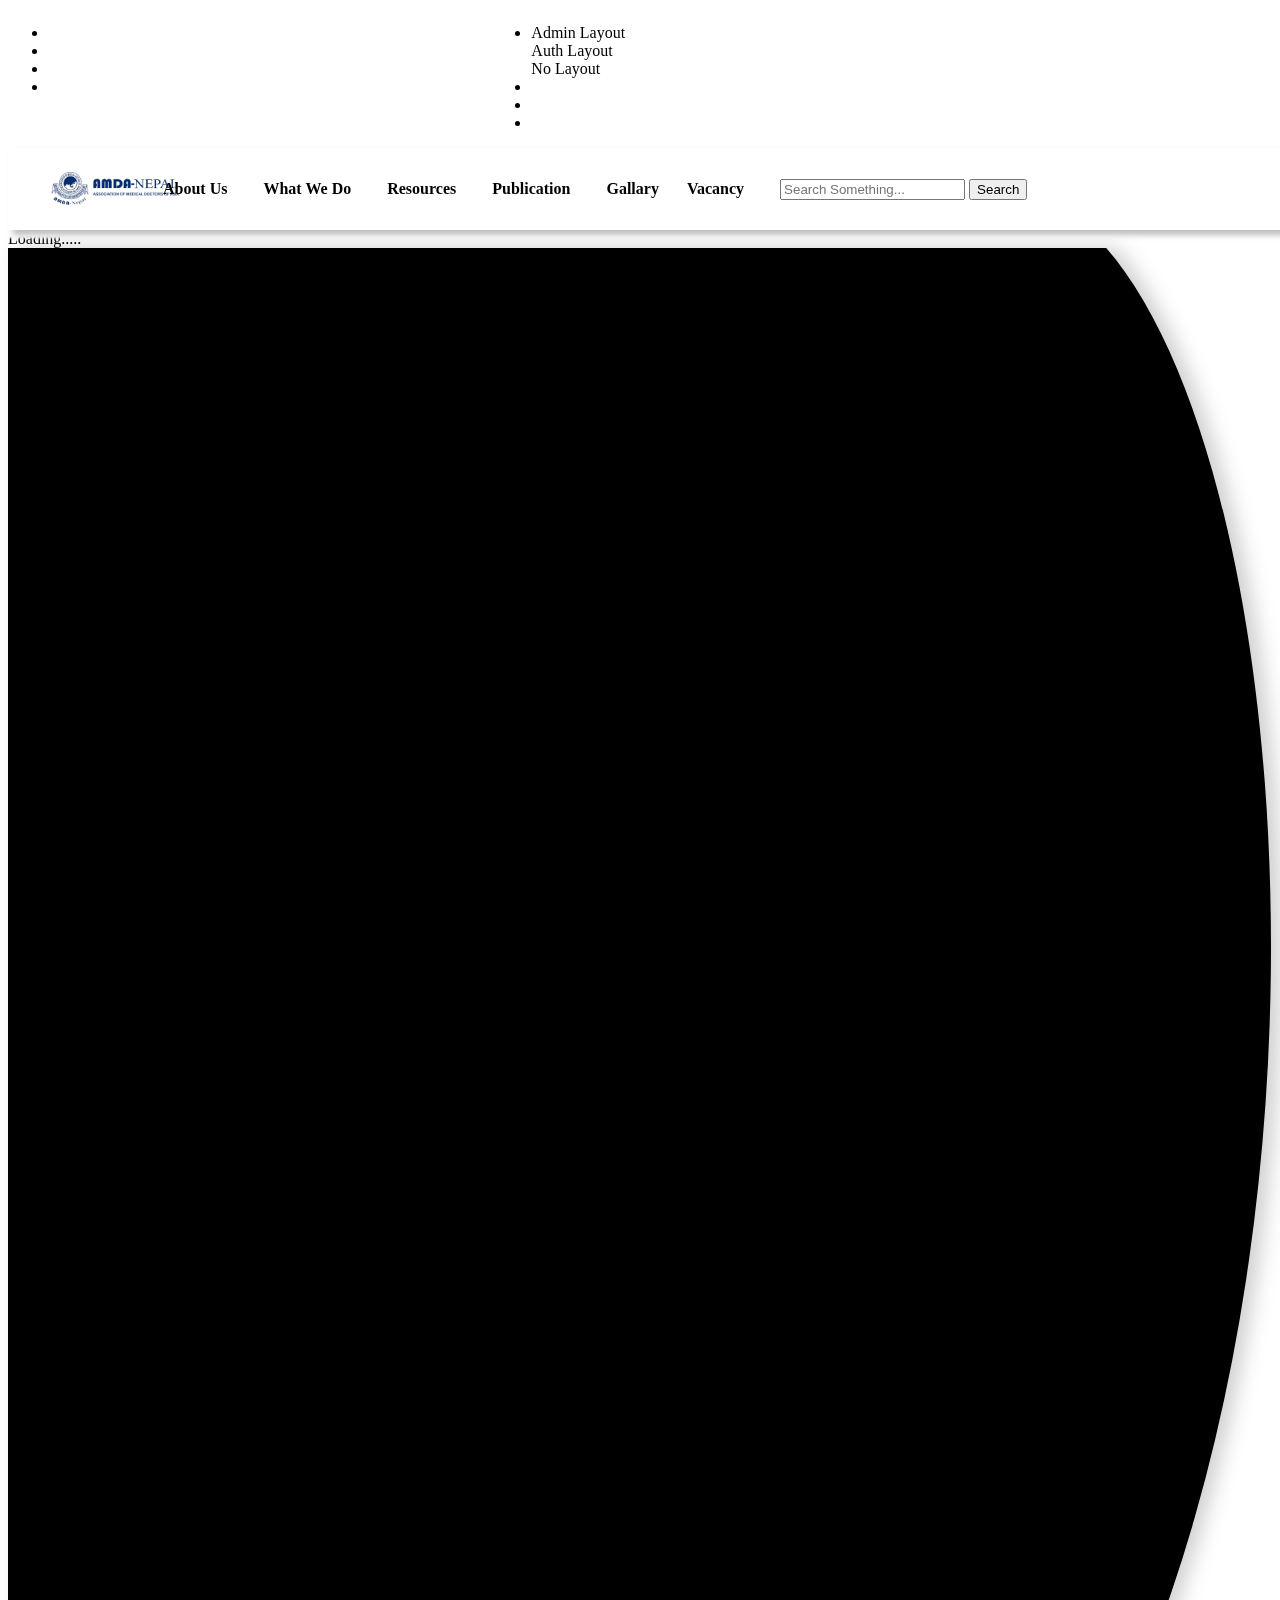
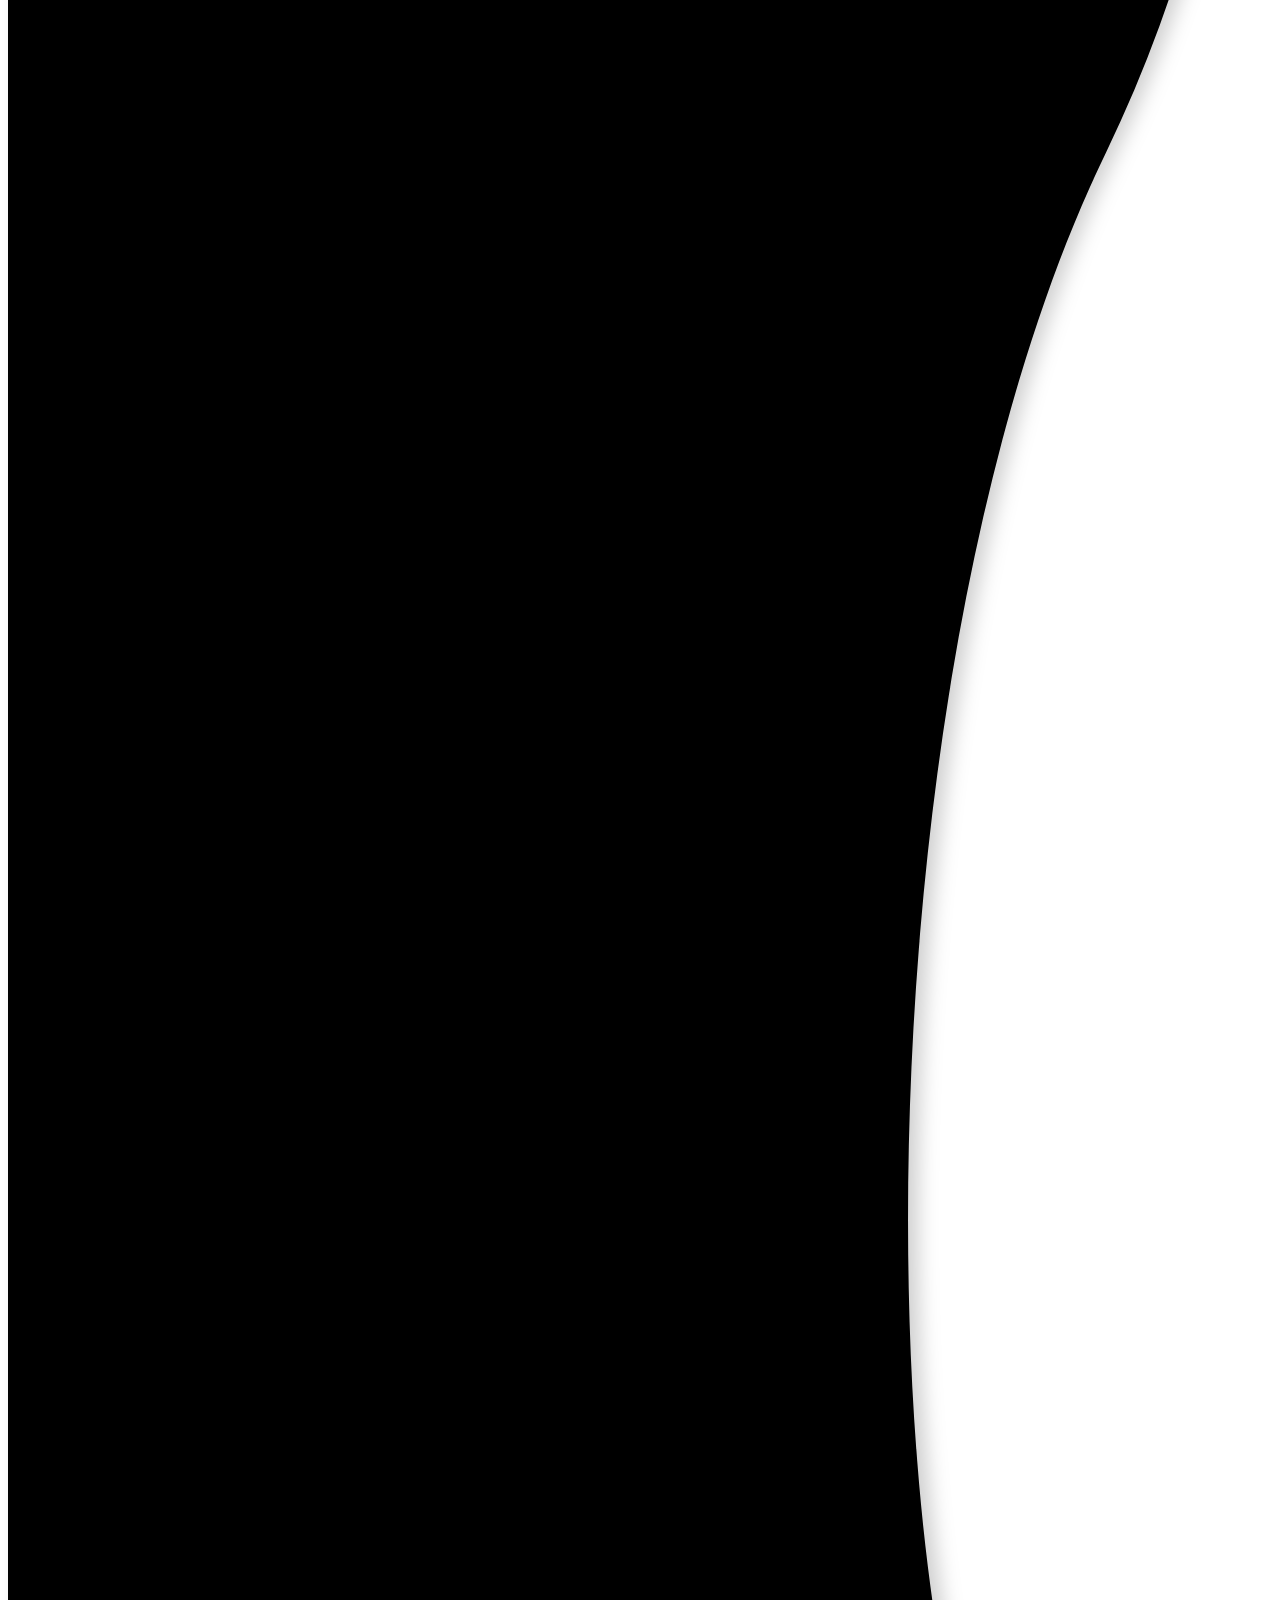
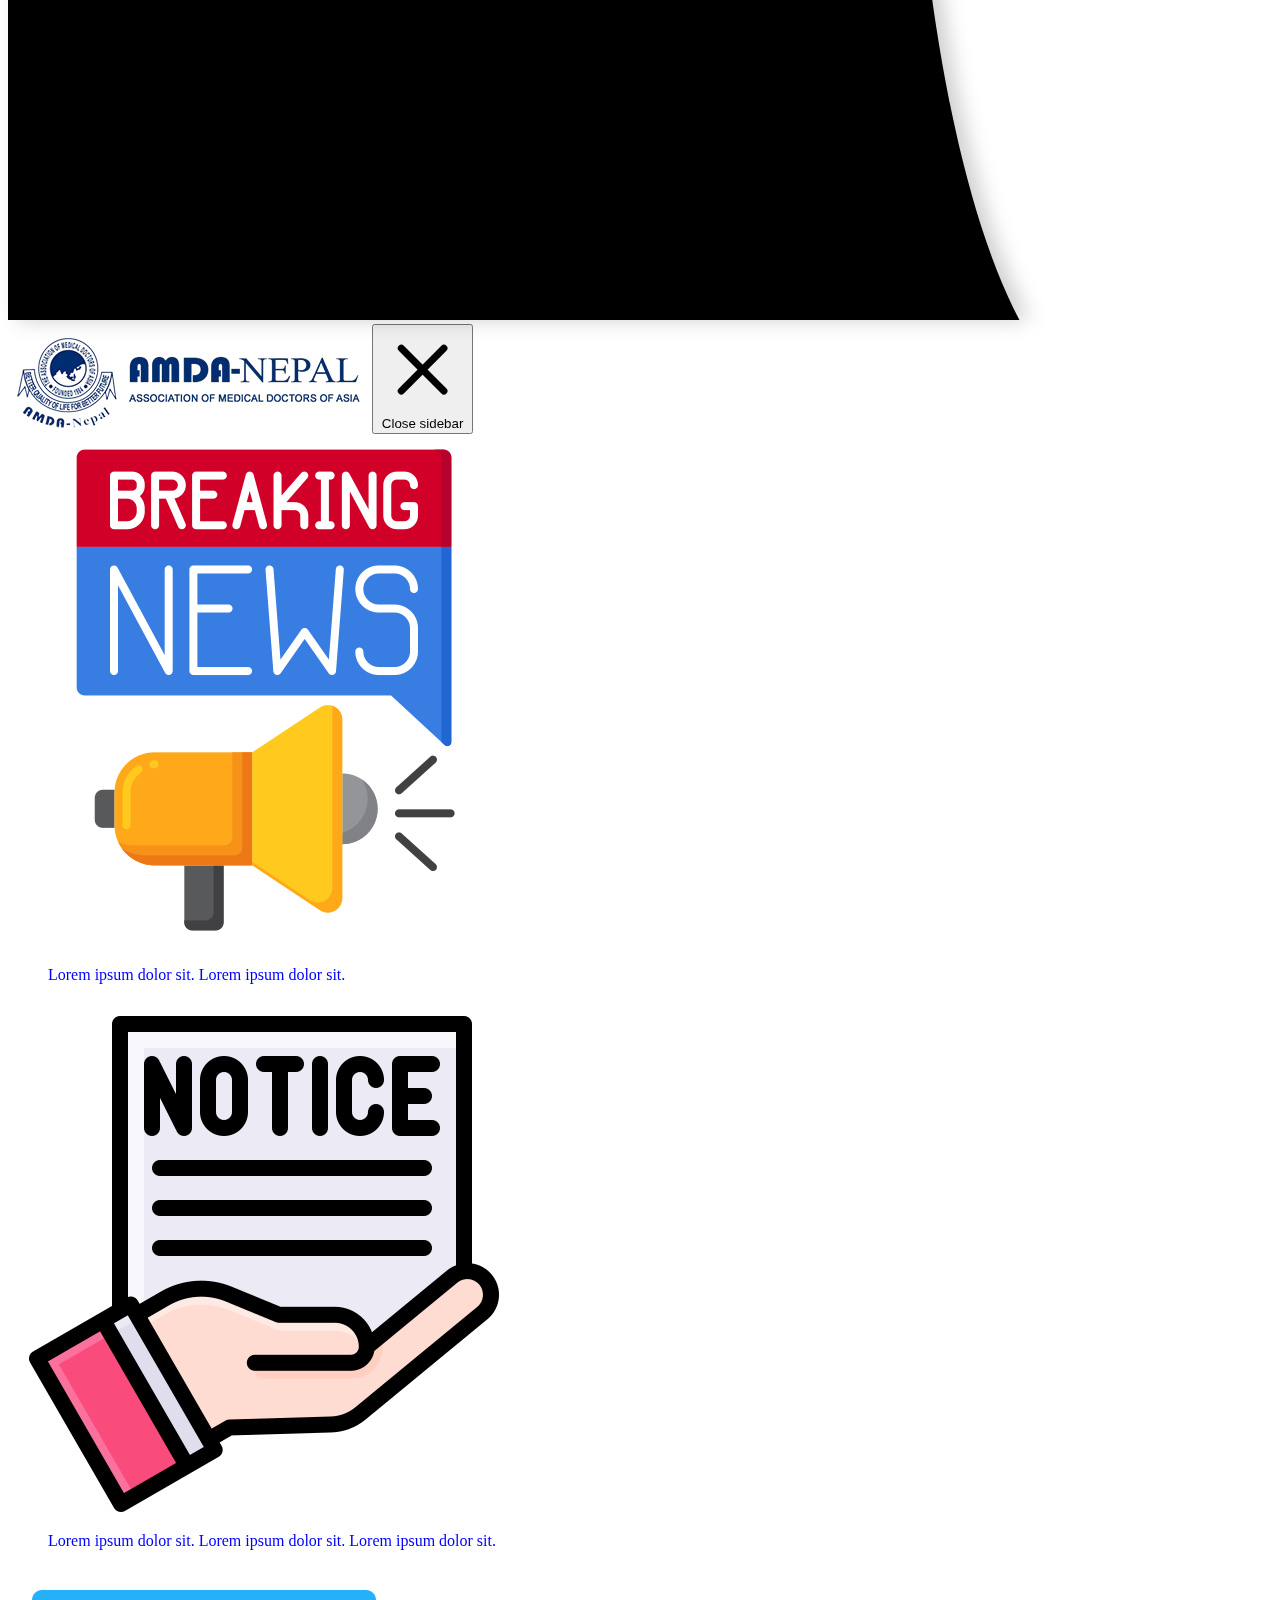
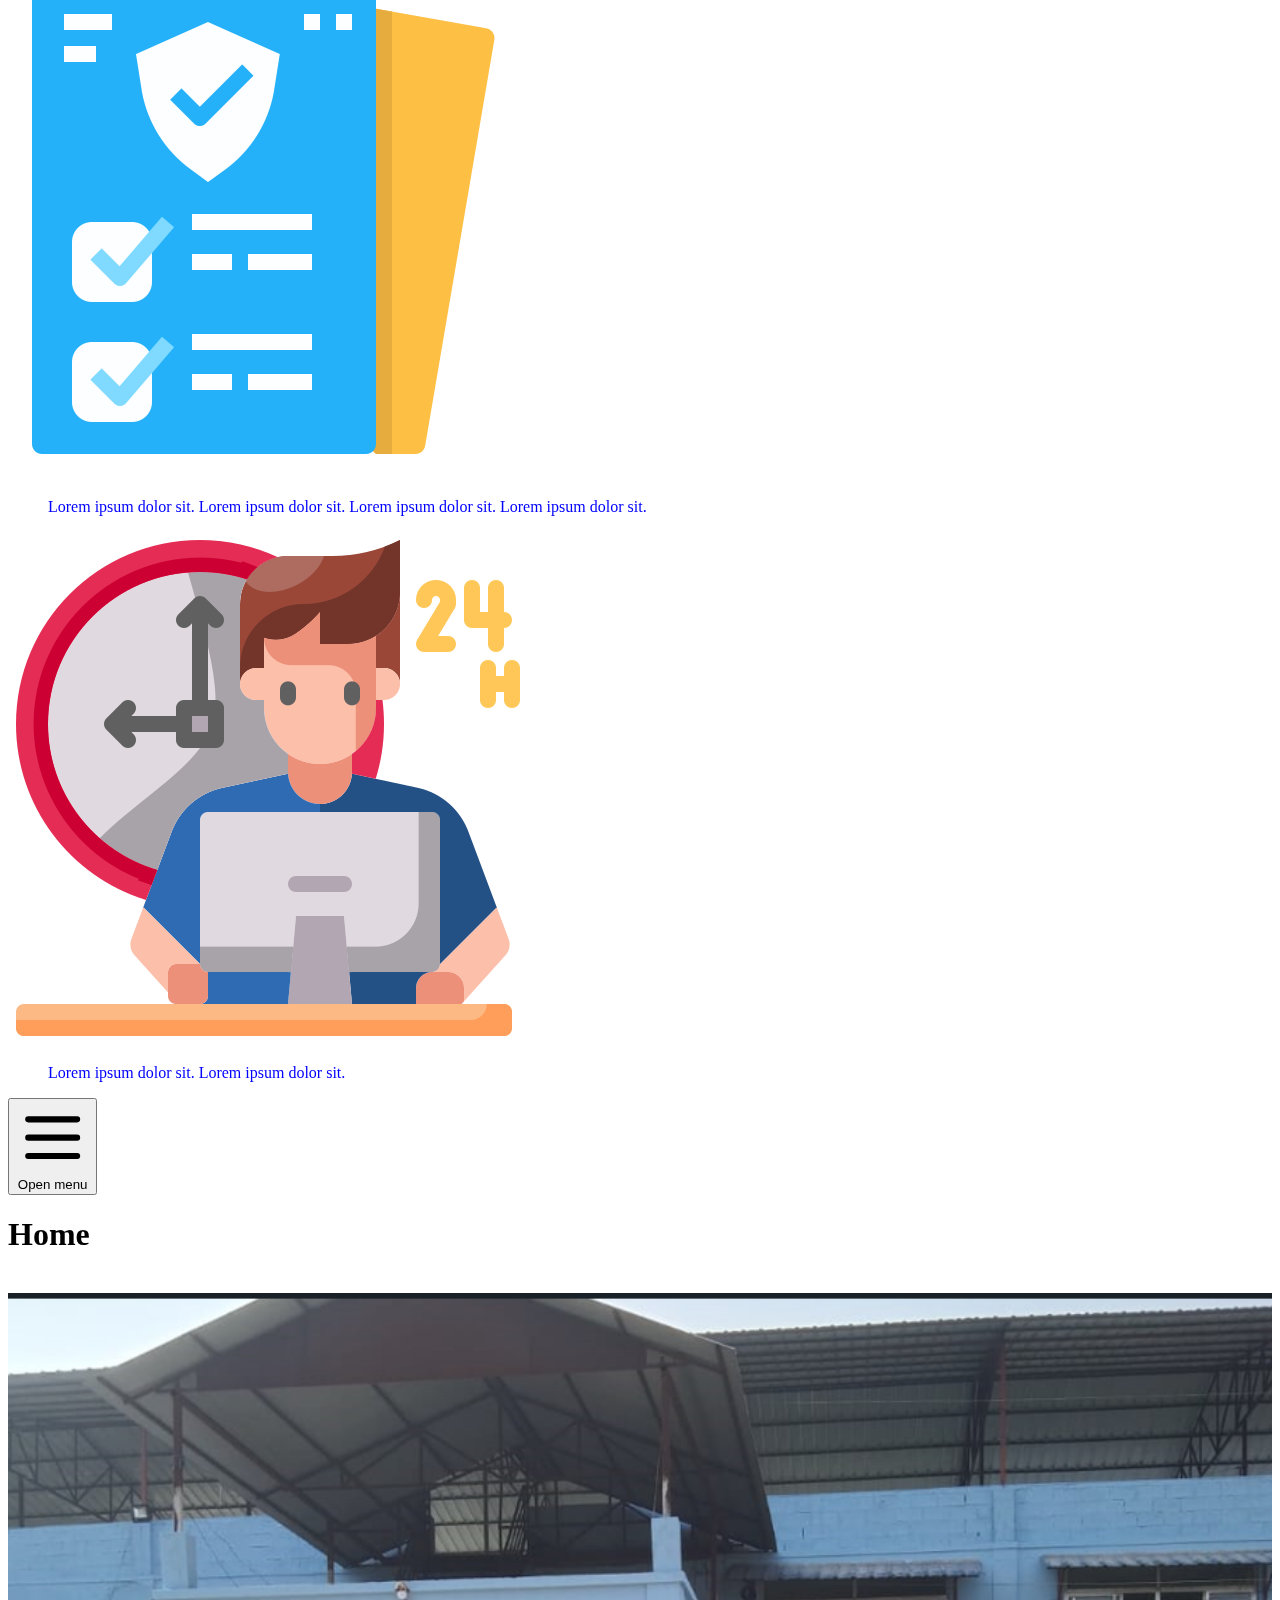
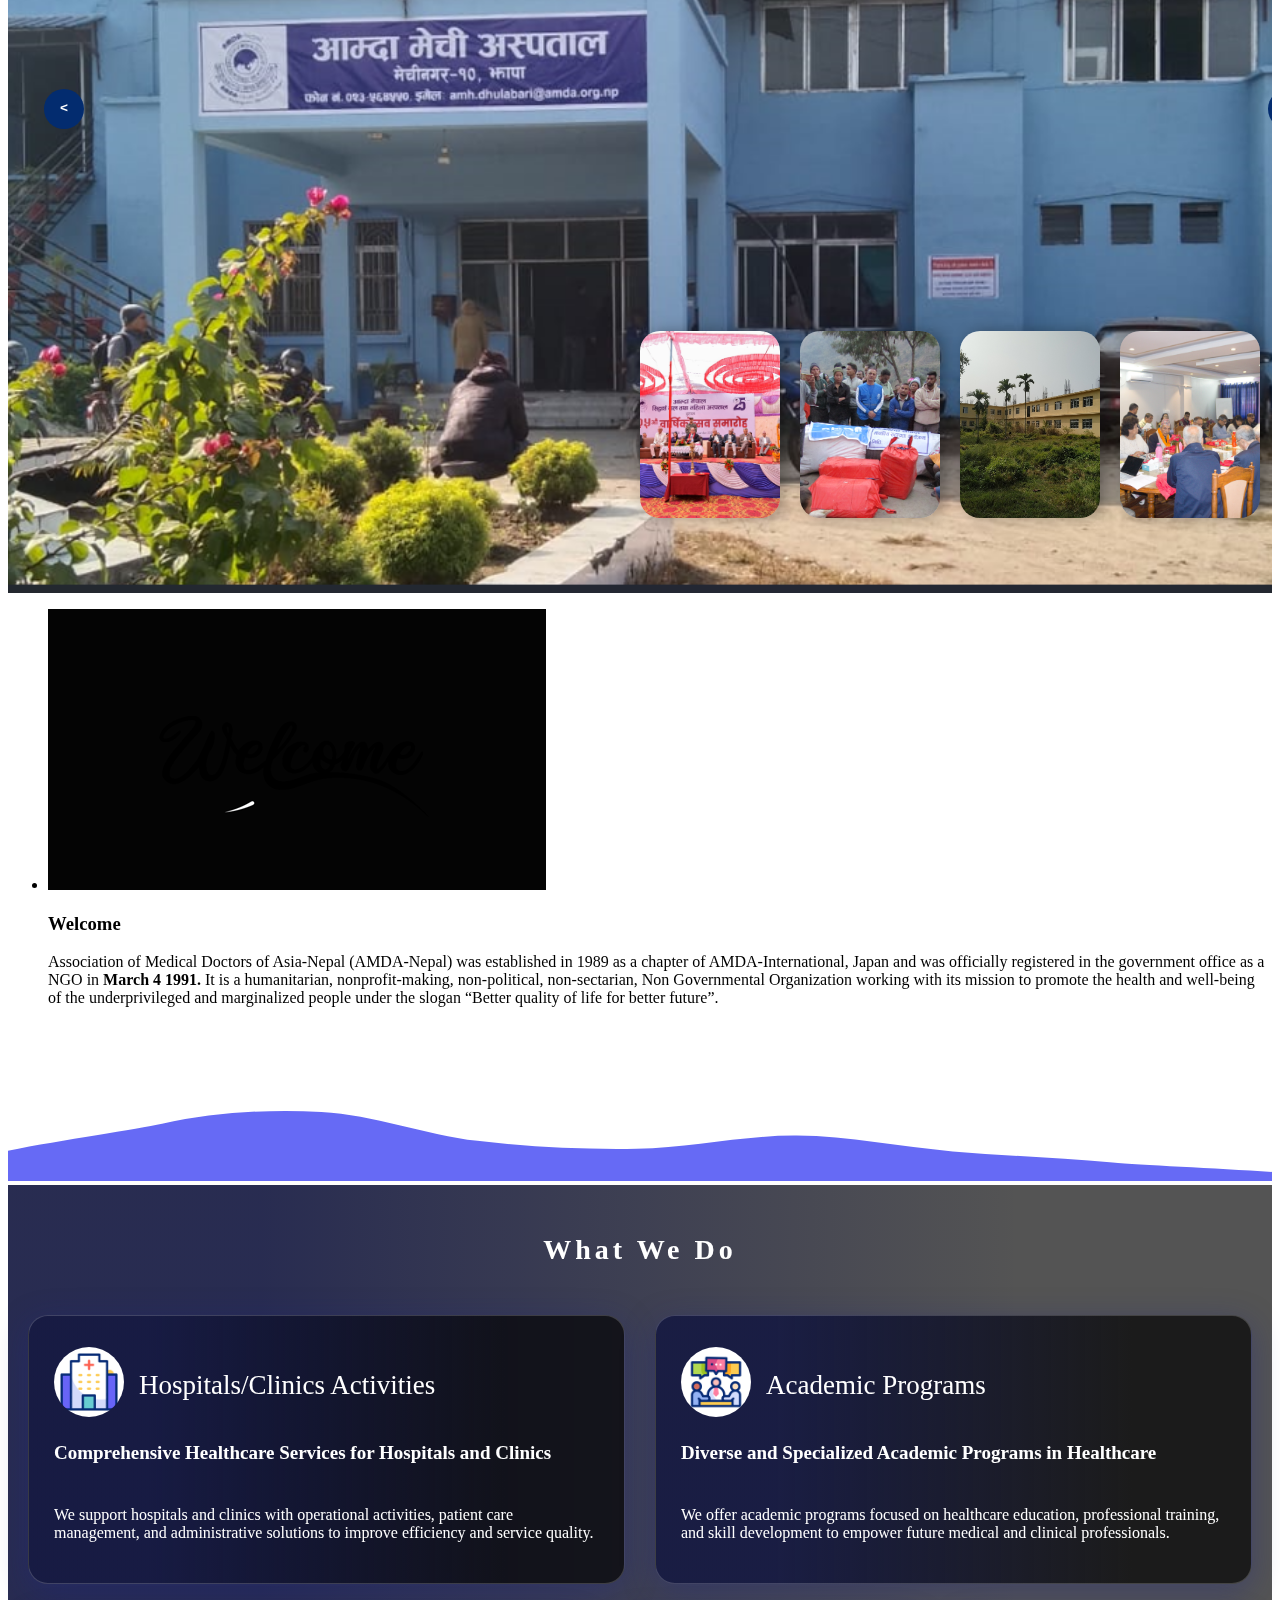
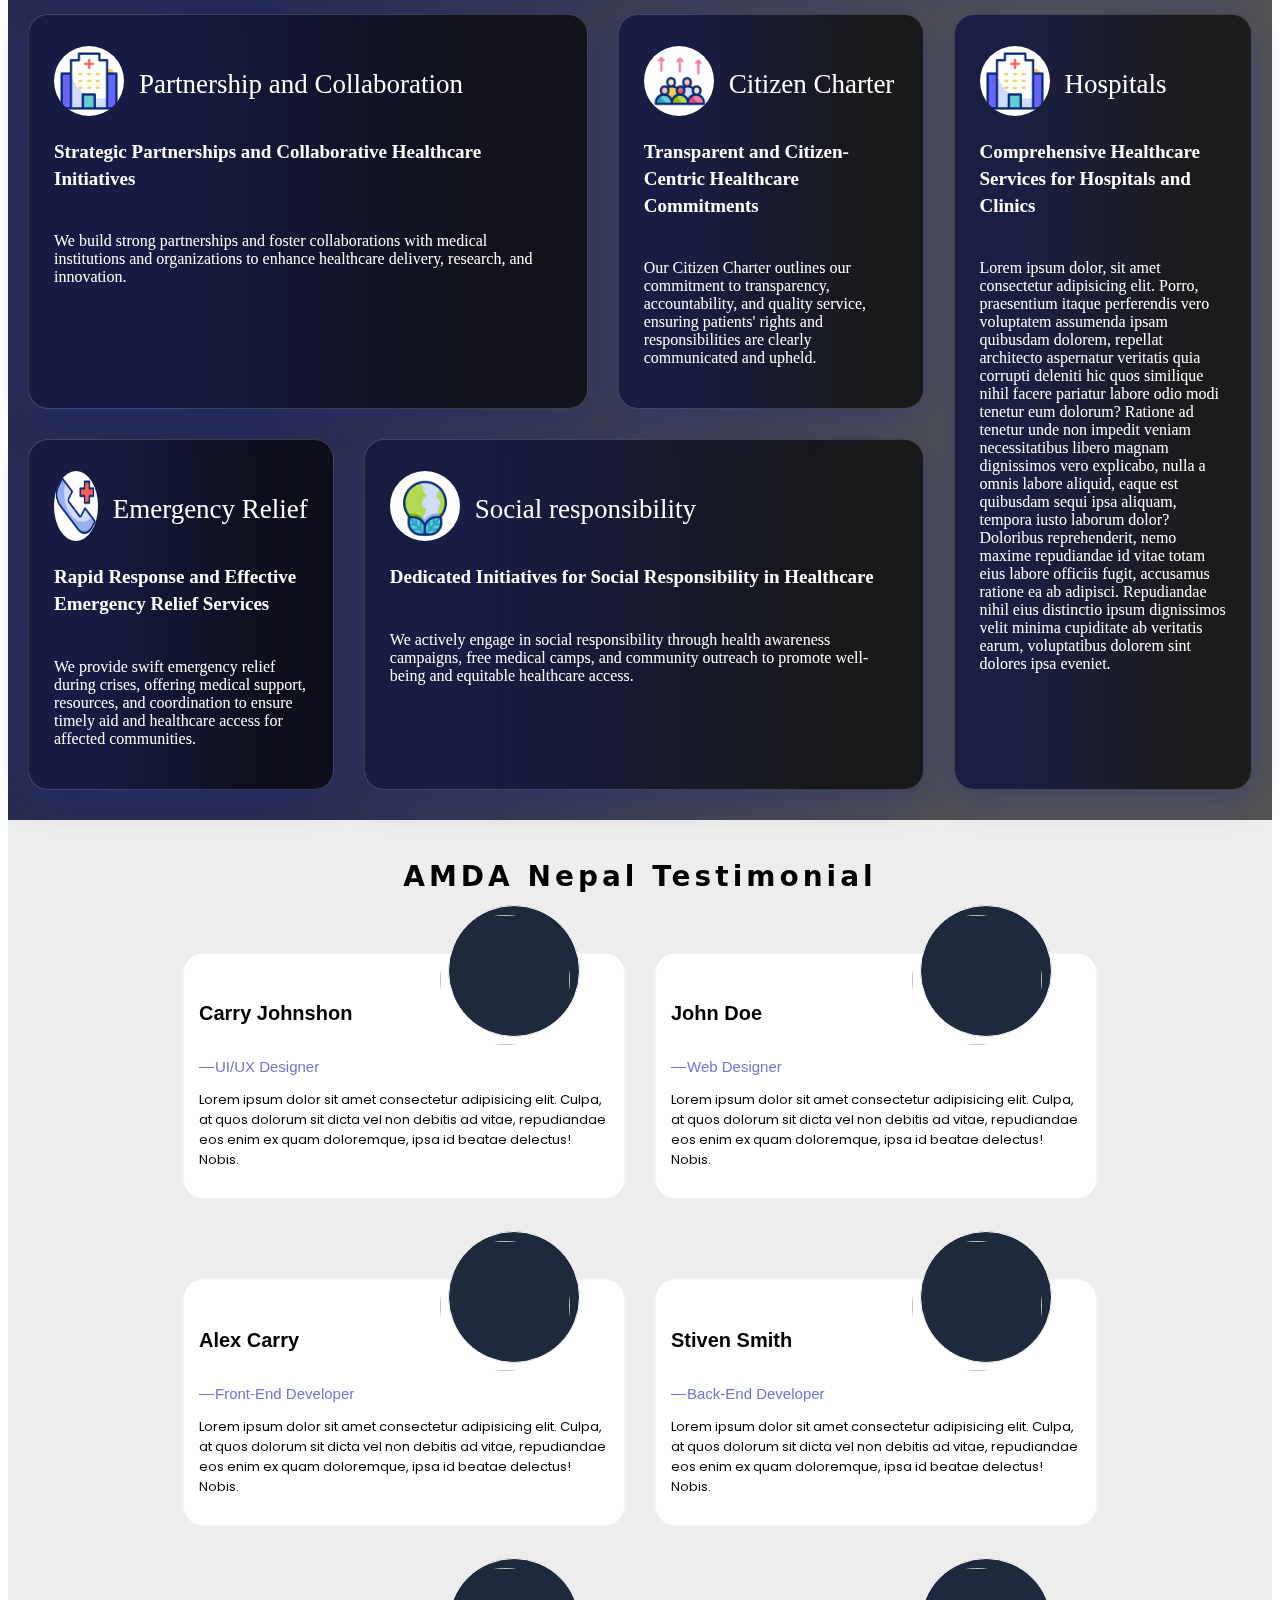
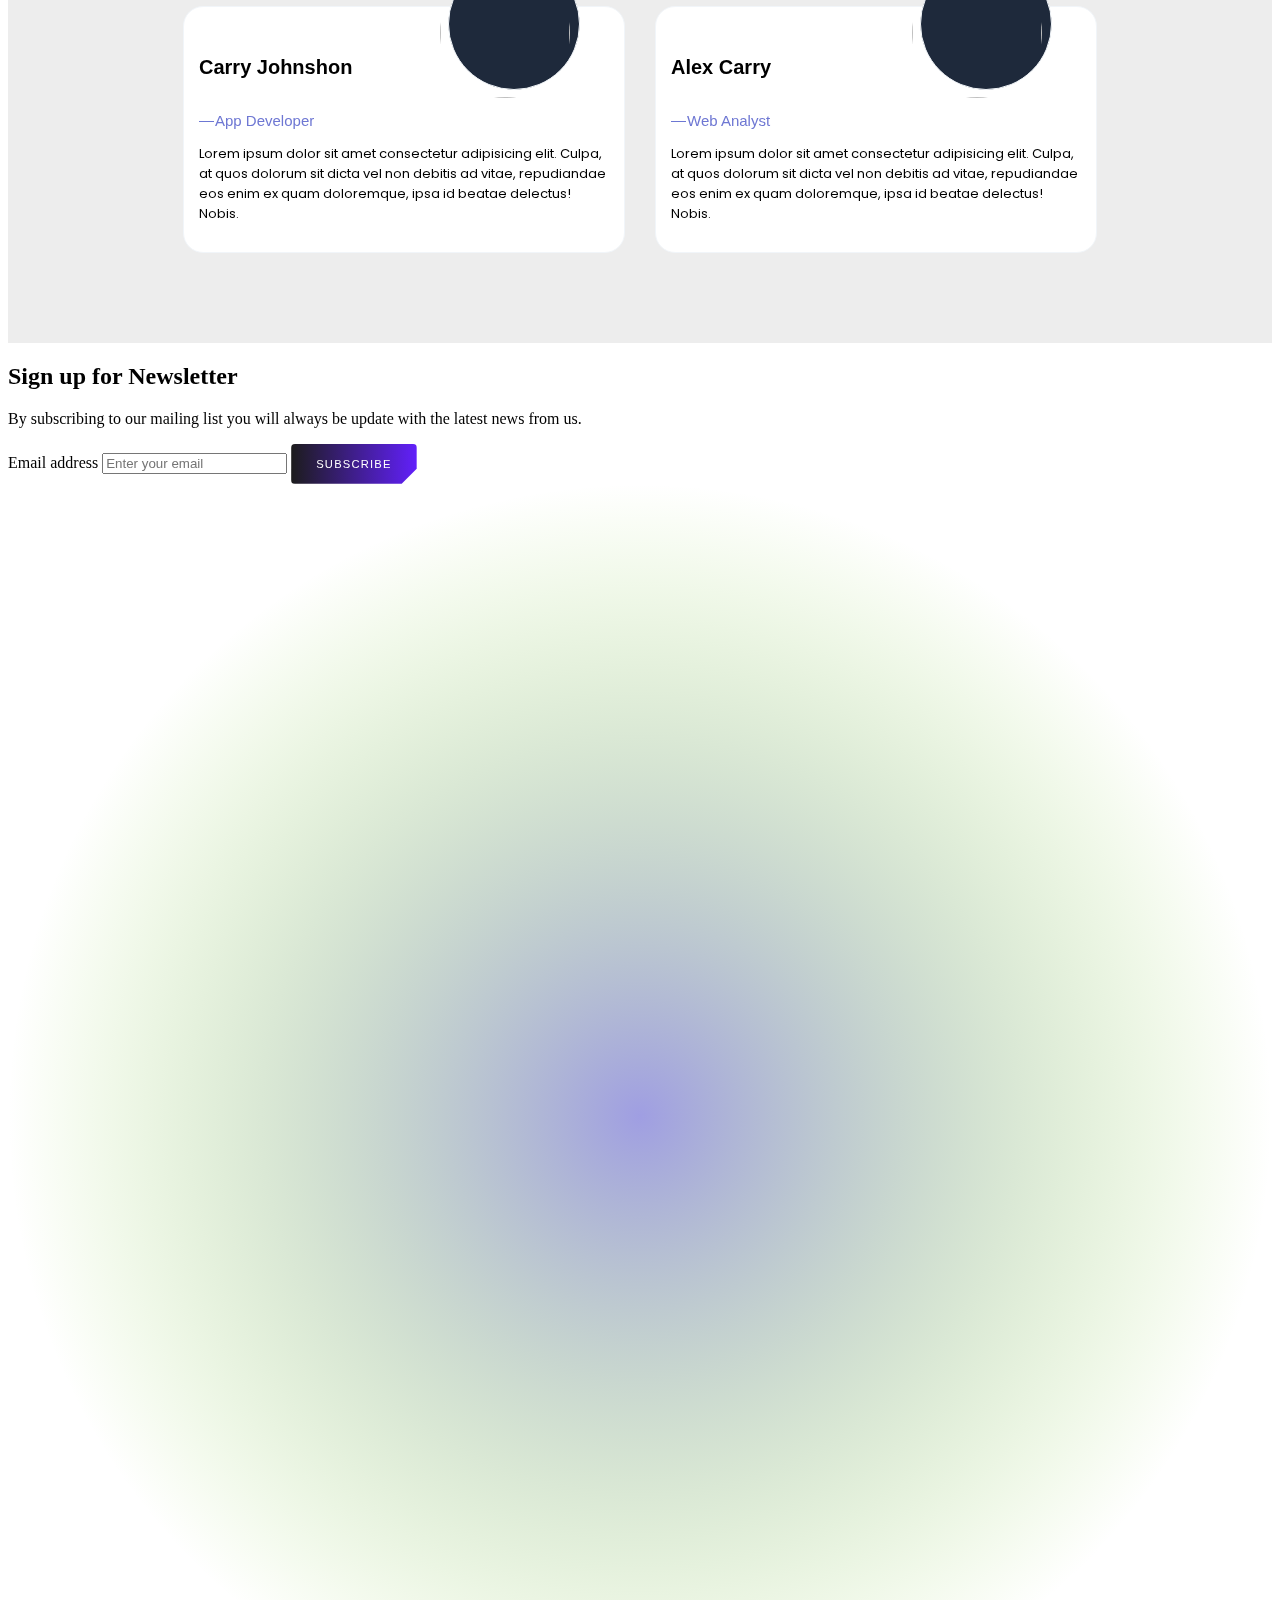
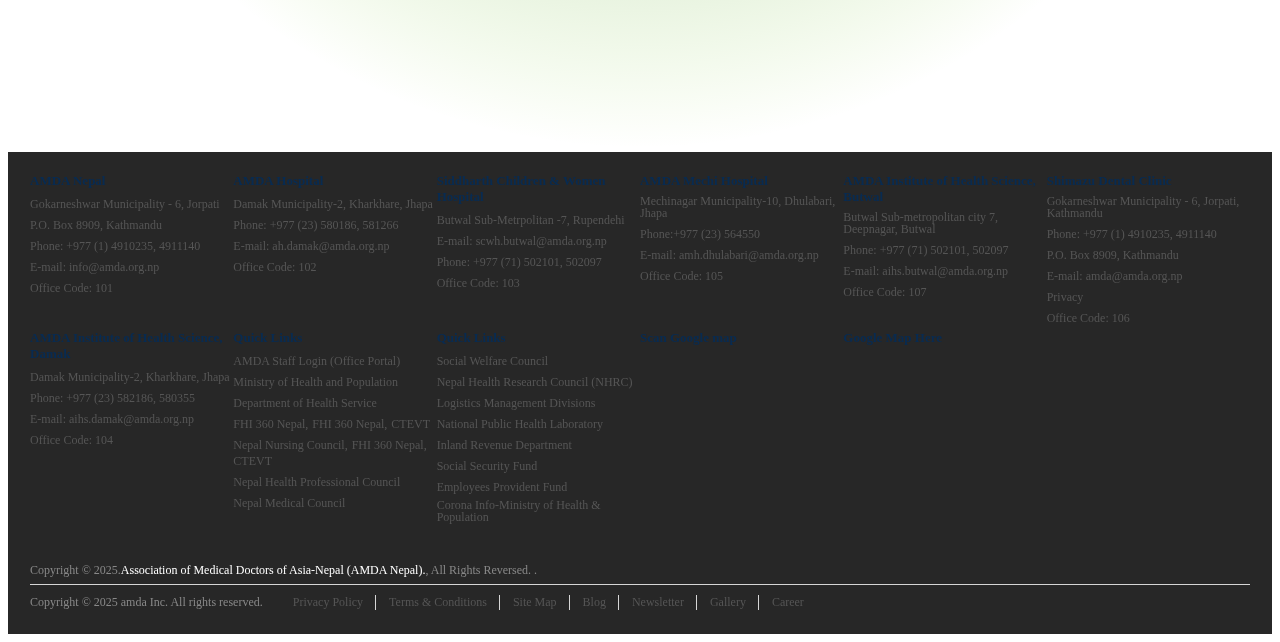
==== commit 2a4820e9: "changes" ====
--- a/index.html
+++ b/index.html
@@ -16,8 +16,13 @@
     <!--  //CDN for Remix Icon-->
 
     <link rel="stylesheet" href="style.css"> <!--  //Linked Style CSS file-->
+    <link rel="stylesheet" href="css/responsiveness.css"> <!--  //Linked responsiveness CSS file-->
+
     <link rel="stylesheet" href="css/slider.css"> <!--  //Linked Slider CSS file-->
     <link rel="stylesheet" href="css/utility.css"> <!--  //Linked Utility CSS file-->
+    <link rel="stylesheet" href="https://cdnjs.cloudflare.com/ajax/libs/font-awesome/6.2.1/css/all.min.css"
+        integrity="sha512-MV7K8+y+gLIBoVD59lQIYicR65iaqukzvf/nwasF0nqhPay5w/9lJmVM2hMDcnK1OnMGCdVK+iQrJ7lzPJQd1w=="
+        crossorigin="anonymous" referrerpolicy="no-referrer" /><!--  ////fontawesome-->
 
     <link rel="preconnect" href="https://fonts.googleapis.com">
     <link rel="preconnect" href="https://fonts.gstatic.com" crossorigin>
@@ -356,7 +361,8 @@
         }
 
         .logo {
-            background: white;
+            background: transparent;
+            min-width: 134px;
         }
 
         .submenu-content__link-address,
@@ -630,37 +636,37 @@
         class="top-0 absolute z-0 w-full flex flex-wrap relative items-center justify-between px-2 py-3 navbar-expand-lg bg-blueGray-800">
         <div class="container px-4 mx-auto flex flex-wrap items-center justify-between">
 
-            <div class="lg:flex flex-grow items-center bg-white lg:bg-opacity-0 lg:shadow-none hidden bg-blueGray-800"
+            <div class=" flex-grow items-center lg:bg-opacity-0 lg:shadow-none bg-blueGray-800 topNavDivParent"
                 id="example-collapse-navbar">
-                <ul class="flex flex-col lg:flex-row list-none mr-auto">
+                <ul class="flex flex-row list-none mr-auto firstText_OfTopNav">
 
                     <li class="flex items-center">
-                        <a class="lg:text-white lg:hover:text-blueGray-200 text-blueGray-700 px-3 py-4 lg:py-2 flex items-center text-xs uppercase font-bold"
+                        <a class="text-white lg:hover:text-blueGray-200 px-3 py-4 lg:py-2 flex items-center text-xs uppercase font-bold"
                             href="https://www.facebook.com/sharer/sharer.php?u=https%3A%2F%2Fdemos.creative-tim.com%2Fnotus-js%2F"
                             target="_blank"><i
                                 class="lg:text-blueGray-200 text-blueGray-400 fab fa-facebook text-lg leading-lg"></i><span
                                 class="lg:hidden inline-block ml-2">Share</span></a>
                     </li>
                     <li class="flex items-center">
-                        <a class="lg:text-white lg:hover:text-blueGray-200 text-blueGray-700 px-3 py-4 lg:py-2 flex items-center text-xs uppercase font-bold"
+                        <a class="text-white lg:hover:text-blueGray-200 px-3 py-4 lg:py-2 flex items-center text-xs uppercase font-bold"
                             href="https://twitter.com/intent/tweet?url=https%3A%2F%2Fdemos.creative-tim.com%2Fnotus-js%2F&amp;text=Start%20your%20development%20with%20a%20Free%20Tailwind%20CSS%20and%20JavaScript%20UI%20Kit%20and%20Admin.%20Let%20Notus%20JS%20amaze%20you%20with%20its%20cool%20features%20and%20build%20tools%20and%20get%20your%20project%20to%20a%20whole%20new%20level."
                             target="_blank"><i
                                 class="lg:text-blueGray-200 text-blueGray-400 fab fa-twitter text-lg leading-lg"></i><span
                                 class="lg:hidden inline-block ml-2">Tweet</span></a>
                     </li>
                     <li class="flex items-center">
-                        <a class="lg:text-white lg:hover:text-blueGray-200 text-blueGray-700 px-3 py-4 lg:py-2 flex items-center text-xs uppercase font-bold"
+                        <a class="text-white lg:hover:text-blueGray-200 px-3 py-4 lg:py-2 flex items-center text-xs uppercase font-bold"
                             href="https://github.com/creativetimofficial/notus-js?ref=njs-register" target="_blank"><i
                                 class="lg:text-blueGray-200 text-blueGray-400 fab fa-github text-lg leading-lg"></i><span
                                 class="lg:hidden inline-block ml-2">Star</span></a>
                     </li>
                     <li class="flex items-center">
-                        <a class="lg:text-white lg:hover:text-blueGray-200 text-blueGray-700 px-3 py-4 lg:py-2 flex items-center text-xs"
+                        <a class="text-white lg:hover:text-blueGray-200 px-3 py-4 lg:py-2 flex items-center text-xs"
                             href="">
                             Gokarneshwar-6 Jorpati, Kathmandu, Tel : +977-1-4910235,4911140 </a>
                     </li>
                 </ul>
-                <ul class="flex flex-col lg:flex-row list-none lg:ml-auto items-center">
+                <ul class="flex flex-row list-none lg:ml-auto items-center secondText_OfTopNav">
                     <li class="inline-block relative">
                         <!-- mobile view  -->
                         <div class="hidden bg-white text-base z-50 float-left py-2 list-none text-left rounded shadow-lg min-w-48"
@@ -732,15 +738,17 @@
                             <i class="fas fa-arrow-alt-circle-down"></i> Lorem
                         </a>
                     </li>
-                    <!-- SEARCH BAR -->
-                    <!-- <div class="flex border-1 border-blue-900 overflow-hidden max-w-md mx-auto">
+                    <!-- SEARCH BAR of first mini nav not appears in big screen-->
+                    <div class="flex border-1 border-blue-900 overflow-hidden max-w-md mx-auto searchBarOfMiniNav">
+
                         <input type="email" placeholder="Search Something..."
                             class="w-full outline-none bg-white text-gray-600 text-sm px-2 rounded-tl-[6px] rounded-bl-[6px]" />
                         <button type='button'
-                            class="flex items-center justify-center bg-[#007bff] px-3 text-sm text-white">
+                            class="flex items-center justify-center bg-[#002d71] px-3 text-sm text-white">
                             Search
                         </button>
-                    </div> -->
+
+                    </div>
 
 
                 </ul>
@@ -2140,12 +2148,12 @@
                                         </div>
                                     </li>
                                     <!-- SEARC HBAR  -->
-                                    <li class="header__list-item">
+                                    <li class="header__list-item MEGAmENUsEARCHbAR">
                                         <div class="flex border-1 border-blue-900 overflow-hidden max-w-md mx-auto">
                                             <input type="email" placeholder="Search Something..."
                                                 class="w-full outline-none bg-white text-gray-600 text-sm px-2 rounded-tl-[6px] rounded-bl-[6px]" />
                                             <button type='button'
-                                                class="flex items-center justify-center bg-[#007bff] px-3 text-sm text-white">
+                                                class="flex items-center justify-center bg-[#002d71] px-3 text-sm text-white">
                                                 Search
                                             </button>
                                         </div>
@@ -2619,19 +2627,170 @@
         </div>
     </div>
   </div> -->
-    <!-- svg blob wave  -->
-    <img src="assets/blob/pattern2.svg" class="h-[60px]" alt="">
+
+    <!-- TESTIMONIAL  -->
+    <div class="windyLaxzy nouserselect ">
+        <div class="title mainHeadingOfEach">AMDA Nepal Testimonial </div>
+
+        <div class="windyLaxzyCard_container">
+
+            <div class="windyLaxzyCard">
+                <div class="squareBox"></div>
+                <div class="round_box"></div>
+                <div class="img_box">
+                    <img src="https://randomuser.me/api/portraits/women/10.jpg" alt="">
+                </div>
+
+                <div class="user_content">
+                    <h5 class="name">Carry Johnshon</h5>
+                    <p class="post">UI/UX Designer</p>
+
+                    <div class="star">
+                        <i class="fa-solid fa-star"></i>
+                        <i class="fa-solid fa-star"></i>
+                        <i class="fa-solid fa-star"></i>
+                        <i class="fa-solid fa-star-half-stroke"></i>
+                        <i class="fa-solid fa-star transparent"></i>
+                    </div>
+                    <p class="about">Lorem ipsum dolor sit amet consectetur adipisicing elit. Culpa, at quos dolorum sit
+                        dicta vel non debitis ad vitae, repudiandae eos enim ex quam doloremque, ipsa id beatae
+                        delectus! Nobis.</p>
+                </div>
+            </div>
+
+            <div class="windyLaxzyCard">
+                <div class="squareBox"></div>
+                <div class="round_box"></div>
+                <div class="img_box">
+                    <img src="https://randomuser.me/api/portraits/men/47.jpg" alt="">
+                </div>
+
+                <div class="user_content">
+                    <h5 class="name">John Doe</h5>
+                    <p class="post">Web Designer</p>
+
+                    <div class="star">
+                        <i class="fa-solid fa-star"></i>
+                        <i class="fa-solid fa-star"></i>
+                        <i class="fa-solid fa-star"></i>
+                        <i class="fa-solid fa-star-half-stroke"></i>
+                        <i class="fa-solid fa-star"></i>
+                    </div>
+                    <p class="about">Lorem ipsum dolor sit amet consectetur adipisicing elit. Culpa, at quos dolorum sit
+                        dicta vel non debitis ad vitae, repudiandae eos enim ex quam doloremque, ipsa id beatae
+                        delectus! Nobis.</p>
+                </div>
+            </div>
+
+            <div class="windyLaxzyCard">
+                <div class="squareBox"></div>
+                <div class="round_box"></div>
+                <div class="img_box">
+                    <img src="https://randomuser.me/api/portraits/men/20.jpg" alt="">
+                </div>
+
+                <div class="user_content">
+                    <h5 class="name">Alex Carry</h5>
+                    <p class="post">Front-End Developer</p>
+
+                    <div class="star">
+                        <i class="fa-solid fa-star"></i>
+                        <i class="fa-solid fa-star"></i>
+                        <i class="fa-solid fa-star-half-stroke"></i>
+                        <i class="fa-solid fa-star transparent"></i>
+                        <i class="fa-solid fa-star transparent"></i>
+                    </div>
+                    <p class="about">Lorem ipsum dolor sit amet consectetur adipisicing elit. Culpa, at quos dolorum sit
+                        dicta vel non debitis ad vitae, repudiandae eos enim ex quam doloremque, ipsa id beatae
+                        delectus! Nobis.</p>
+                </div>
+            </div>
+
+            <div class="windyLaxzyCard">
+                <div class="squareBox"></div>
+                <div class="round_box"></div>
+                <div class="img_box">
+                    <img src="https://randomuser.me/api/portraits/women/49.jpg" alt="">
+                </div>
+
+                <div class="user_content">
+                    <h5 class="name">Stiven Smith</h5>
+                    <p class="post">Back-End Developer</p>
+
+                    <div class="star">
+                        <i class="fa-solid fa-star"></i>
+                        <i class="fa-solid fa-star"></i>
+                        <i class="fa-solid fa-star"></i>
+                        <i class="fa-solid fa-star-half-stroke"></i>
+                        <i class="fa-solid fa-star transparent"></i>
+                    </div>
+                    <p class="about">Lorem ipsum dolor sit amet consectetur adipisicing elit. Culpa, at quos dolorum sit
+                        dicta vel non debitis ad vitae, repudiandae eos enim ex quam doloremque, ipsa id beatae
+                        delectus! Nobis.</p>
+                </div>
+            </div>
+
+            <div class="windyLaxzyCard">
+                <div class="squareBox"></div>
+                <div class="round_box"></div>
+                <div class="img_box">
+                    <img src="https://randomuser.me/api/portraits/women/57.jpg" alt="">
+                </div>
+
+                <div class="user_content">
+                    <h5 class="name">Carry Johnshon</h5>
+                    <p class="post">App Developer</p>
+
+                    <div class="star">
+                        <i class="fa-solid fa-star"></i>
+                        <i class="fa-solid fa-star"></i>
+                        <i class="fa-solid fa-star"></i>
+                        <i class="fa-solid fa-star-half-stroke"></i>
+                        <i class="fa-solid fa-star transparent"></i>
+                    </div>
+                    <p class="about">Lorem ipsum dolor sit amet consectetur adipisicing elit. Culpa, at quos dolorum sit
+                        dicta vel non debitis ad vitae, repudiandae eos enim ex quam doloremque, ipsa id beatae
+                        delectus! Nobis.</p>
+                </div>
+            </div>
+
+            <div class="windyLaxzyCard">
+                <div class="squareBox"></div>
+                <div class="round_box"></div>
+                <div class="img_box">
+                    <img src="https://randomuser.me/api/portraits/women/55.jpg" alt="">
+                </div>
+
+                <div class="user_content">
+                    <h5 class="name">Alex Carry</h5>
+                    <p class="post">Web Analyst</p>
+
+                    <div class="star">
+                        <i class="fa-solid fa-star"></i>
+                        <i class="fa-solid fa-star"></i>
+                        <i class="fa-solid fa-star"></i>
+                        <i class="fa-solid fa-star"></i>
+                        <i class="fa-solid fa-star-half-stroke"></i>
+                    </div>
+                    <p class="about">Lorem ipsum dolor sit amet consectetur adipisicing elit. Culpa, at quos dolorum sit
+                        dicta vel non debitis ad vitae, repudiandae eos enim ex quam doloremque, ipsa id beatae
+                        delectus! Nobis.</p>
+                </div>
+            </div>
+
+        </div>
+    </div>
+
     <!-- NEWSLETTER  -->
     <div class="mx-auto">
-        <div class="relative isolate overflow-hidden bg-gray-900 px-6 py-[3rem] shadow-2xl xl:py-[3rem]">
-
-            <h2 class="mx-auto max-w-2xl text-center text-3xl font-bold tracking-tight text-white sm:text-4xl">Keep
-                Updated
+        <div class="nouserselect relative isolate overflow-hidden bg-gray-900 px-6 py-[3rem] shadow-2xl xl:py-[3rem]">
+
+            <h2 class="mx-auto max-w-2xl text-center text-3xl font-bold tracking-tight text-white sm:text-4xl">Sign up
+                for Newsletter
             </h2>
 
             <p class="mx-auto mt-2 max-w-xl text-center text-lg leading-8 text-gray-300">
-                Keep pace with SecureCloud
-                advancements! Join our mailing list for selective, noteworthy updates.
+                By subscribing to our mailing list you will always be update with the latest news from us.
             </p>
 
             <form class="mx-auto mt-10 flex max-w-md gap-x-4">
@@ -2641,9 +2800,12 @@
                     class="min-w-0 flex-auto rounded-md border-0 bg-white/5 px-3.5 py-2 text-white shadow-sm ring-1 ring-inset ring-white/10 focus:ring-2 focus:ring-inset focus:ring-white sm:text-sm sm:leading-6"
                     placeholder="Enter your email">
 
-                <button type="submit"
+                <!-- <button type="submit"
                     class="flex-none rounded-md bg-white px-3.5 py-2.5 text-sm font-semibold text-gray-900 shadow-sm hover:bg-gray-100 focus-visible:outline focus-visible:outline-2 focus-visible:outline-offset-2 focus-visible:outline-white">Notify
-                    me</button>
+                    me</button> -->
+                <button class="button22">
+                    SUBSCRIBE
+                </button>
             </form>
 
             <svg viewBox="0 0 1024 1024" class="absolute left-1/2 top-1/2 -z-10 h-[64rem] w-[64rem] -translate-x-1/2"
@@ -2661,26 +2823,245 @@
 
         </div>
     </div>
-    Lorem ipsum dolor sit amet consectetur adipisicing elit. Porro odio eum quisquam quibusdam. Non, libero corporis
-    aliquam ea voluptatem rerum saepe quasi voluptate dolorem, quia aut sit nobis mollitia et accusamus quod. Amet
-    libero, accusantium harum, eius error a sed voluptatem, officiis quod pariatur porro praesentium distinctio
-    veritatis enim numquam in voluptate voluptatum! Quos magni iste laborum vitae in quasi corrupti optio quidem
-    doloremque maxime eveniet facilis inventore assumenda provident, dicta voluptas accusamus ipsam magnam? Deleniti
-    consequatur blanditiis et labore quisquam quae enim repellat, aspernatur eligendi, magnam tempora similique impedit
-    odit voluptatem ipsa rerum, nobis accusamus magni dolore corporis vel optio recusandae? Quia amet voluptas nostrum
-    unde. Aliquid delectus dolor quas in voluptatibus dolore iure consequuntur ipsa animi veniam! Rem illum cum
-    accusantium, tempora distinctio deserunt reprehenderit! Id dolorum voluptatibus accusamus veritatis quidem adipisci
-    dolorem reiciendis, molestiae provident ullam eaque non illo modi similique! Officia quibusdam odio modi porro. Ad
-    voluptates autem natus laudantium incidunt harum, non in, eligendi dolore aut possimus aspernatur beatae alias
-    pariatur impedit! Aliquam excepturi ullam veniam, qui laboriosam inventore nemo eos voluptas pariatur corrupti minus
-    odit eligendi architecto exercitationem fugiat! Voluptatibus quibusdam modi omnis officia cum animi nobis laborum
-    libero quidem explicabo vitae earum perferendis, suscipit ea! Cupiditate commodi quasi labore ab aliquam tempora
-    facere? Officia atque laborum voluptatum consequuntur eligendi voluptatibus voluptatem vel doloremque! Numquam
-    delectus id quas, voluptates veritatis quia facere natus esse non suscipit dolorem cum, at unde deserunt doloribus
-    voluptatibus velit magnam quo. Ipsum pariatur minima amet quae porro vel tenetur et error est, a minus nemo facere
-    ad adipisci nostrum cupiditate sapiente illum reprehenderit, sequi corporis neque veritatis iste unde? Similique
-    saepe nemo, temporibus eos neque deserunt odit molestias mollitia soluta nulla praesentium excepturi sequi at
-    laudantium! Exercitationem numquam ducimus, repellendus amet odio, sed dignissimos quae autem ea quaerat itaque?
+
+    <!-- FOOTER  -->
+    <footer>
+        <div class="footer-content">
+            <nav class="footer-menu">
+                <div class="footer-col">
+                    <div class="item">
+                        <input type="checkbox" id="products">
+                        <div class="col-section">
+                            <label for="products">
+                                <h3 class="h3OfFooter">AMDA Nepal</h3>
+                            </label>
+                            <ul class="product-list">
+                                <li><a href="#">Gokarneshwar Municipality - 6, Jorpati</a></li>
+                                <li><a href="#">P.O. Box 8909, Kathmandu</a></li>
+                                <li><a href="#">Phone: +977 (1) 4910235, 4911140</a></li>
+                                <li><a href="#">E-mail: info@amda.org.np</a></li>
+                                <li><a href="#">Office Code: 101</a></li>
+                            </ul>
+                        </div>
+                    </div>
+                </div>
+
+                <div class="footer-col">
+                    <div class="item">
+                        <input type="checkbox" id="store">
+                        <div class="col-section">
+                            <label for="store">
+                                <h3 class="h3OfFooter">AMDA Hospital</h3>
+                            </label>
+                            <ul class="product-list">
+                                <li><a href="#">Damak Municipality-2, Kharkhare, Jhapa</a></li>
+                                <li><a href="#">Phone: +977 (23) 580186, 581266</a></li>
+                                <li><a href="#">E-mail: ah.damak@amda.org.np</a></li>
+                                <li><a href="#">Office Code: 102</a></li>
+                            </ul>
+                        </div>
+                    </div>
+                </div>
+                <div class="footer-col">
+                    <div class="item">
+                        <input type="checkbox" id="education">
+                        <div class="col-section">
+                            <label for="education">
+                                <h3 class="h3OfFooter">Siddharth Children & Women Hospital</h3>
+                            </label>
+                            <ul class="product-list">
+                                <li><a href="#">Butwal Sub-Metrpolitan -7, Rupendehi</a></li>
+                                <li><a href="#">E-mail: scwh.butwal@amda.org.np</a></li>
+                                <li><a href="#">Phone: +977 (71) 502101, 502097</a></li>
+                                <li><a href="#">Office Code: 103</a></li>
+                            </ul>
+                        </div>
+                    </div>
+                    <!-- <div class="item item-padding-top">
+              <input type="checkbox" id="business">
+              <div class="col-section">
+                <label for="business">
+                <h3>AMDA Institute of Health Science, Damak</h3>  
+              </label>
+                <ul class="product-list">
+                  <li><a href="#">Damak Municipality-2, Kharkhare, Jhapa</a></li>
+                  <li><a href="#">Phone: +977 (23) 582186, 580355</a></li>
+                  <li><a href="#">E-mail: aihs.damak@amda.org.np</a></li>
+                  <li><a href="#">Office Code: 104</a></li>
+                </ul>
+              </div>
+            </div> -->
+                </div>
+
+                <div class="footer-col">
+                    <div class="item">
+                        <input type="checkbox" id="acccount">
+                        <div class="col-section">
+                            <label for="acccount">
+                                <h3 class="h3OfFooter">AMDA Mechi Hospital</h3>
+                            </label>
+                            <ul class="product-list">
+                                <li><a href="#">Mechinagar Municipality-10, Dhulabari, Jhapa</a></li>
+                                <li><a href="#">Phone:+977 (23) 564550</a></li>
+                                <li><a href="#">E-mail: amh.dhulabari@amda.org.np</a></li>
+                                <li><a href="#">Office Code: 105</a></li>
+                            </ul>
+                        </div>
+                    </div>
+                    <!-- <div class="item item-padding-top">
+              <input type="checkbox" id="values">
+              <div class="col-section">
+                <label for="values">
+                <h3>Shimazu Dental Clinic</h3>  
+              </label>
+                <ul class="product-list">
+                  <li><a href="#">Gokarneshwar Municipality - 6, Jorpati, Kathmandu</a></li>
+                  <li><a href="#">Phone: +977 (1) 4910235, 4911140</a></li>
+                  <li><a href="#">P.O. Box 8909, Kathmandu</a></li>
+                  <li><a href="#">E-mail: amda@amda.org.np</a></li>
+                  <li><a href="#">Privacy</a></li>
+                  <li><a href="#">Office Code: 106</a></li>
+                </ul>
+              </div>
+            </div> -->
+                </div>
+
+                <div class="footer-col">
+                    <div class="item">
+                        <input type="checkbox" id="about">
+                        <div class="col-section">
+                            <label for="about">
+                                <h3 class="h3OfFooter">AMDA Institute of Health Science, Butwal</h3>
+                            </label>
+                            <ul class="product-list">
+                                <li><a href="#">Butwal Sub-metropolitan city 7, Deepnagar, Butwal</a></li>
+                                <li><a href="#">Phone: +977 (71) 502101, 502097</a></li>
+                                <li><a href="#">E-mail: aihs.butwal@amda.org.np</a></li>
+                                <li><a href="#">Office Code: 107</a></li>
+                            </ul>
+                        </div>
+                    </div>
+                </div>
+                <!-- -----------------    -->
+
+                <div class="footer-col">
+                    <input type="checkbox" id="values">
+                    <div class="col-section">
+                        <label for="values">
+                            <h3 class="h3OfFooter">Shimazu Dental Clinic</h3>
+                        </label>
+                        <ul class="product-list">
+                            <li><a href="#">Gokarneshwar Municipality - 6, Jorpati, Kathmandu</a></li>
+                            <li><a href="#">Phone: +977 (1) 4910235, 4911140</a></li>
+                            <li><a href="#">P.O. Box 8909, Kathmandu</a></li>
+                            <li><a href="#">E-mail: amda@amda.org.np</a></li>
+                            <li><a href="#">Privacy</a></li>
+                            <li><a href="#">Office Code: 106</a></li>
+                        </ul>
+                    </div>
+                </div>
+                <div class="footer-col">
+                    <input type="checkbox" id="business">
+                    <div class="col-section">
+                        <label for="business">
+                            <h3 class="h3OfFooter">AMDA Institute of Health Science, Damak</h3>
+                        </label>
+                        <ul class="product-list">
+                            <li><a href="#">Damak Municipality-2, Kharkhare, Jhapa</a></li>
+                            <li><a href="#">Phone: +977 (23) 582186, 580355</a></li>
+                            <li><a href="#">E-mail: aihs.damak@amda.org.np</a></li>
+                            <li><a href="#">Office Code: 104</a></li>
+                        </ul>
+                    </div>
+                </div>
+                <!-- -----------------    -->
+
+                <!-- QUICK LINKS  -->
+                <div class="footer-col">
+                    <input type="checkbox" id="QUICK">
+                    <div class="col-section">
+                        <label for="QUICK">
+                            <h3 class="h3OfFooter">Quick Links</h3>
+                        </label>
+                        <ul class="product-list">
+                            <li><a href="#">AMDA Staff Login (Office Portal)</a></li>
+                            <li><a href="#">Ministry of Health and Population</a></li>
+                            <li><a href="#">Department of Health Service</a></li>
+                            <li><a href="#">FHI 360 Nepal,</a> <a href="">FHI 360 Nepal,</a> <a href="">CTEVT</a></li>
+                            <li><a href="#">Nepal Nursing Council,</a> <a href="">FHI 360 Nepal,</a> <a
+                                    href="">CTEVT</a></li>
+                            <li><a href="#">Nepal Health Professional Council</a></li>
+                            <li><a href="#">Nepal Medical Council</a></li>
+
+                        </ul>
+                    </div>
+                </div>
+                <!-- QUICK LINKS 2 -->
+                <div class="footer-col">
+                    <input type="checkbox" id="QUICK">
+                    <div class="col-section">
+                        <label for="QUICK">
+                            <h3 class="h3OfFooter">Quick Links</h3>
+                        </label>
+                        <ul class="product-list">
+                            <li><a href="#">Social Welfare Council</a></li>
+                            <li><a href="#">Nepal Health Research Council (NHRC)</a></li>
+                            <li><a href="#">Logistics Management Divisions</a></li>
+                            <li><a href="#">National Public Health Laboratory</a></li>
+                            <li><a href="#">Inland Revenue Department</a></li>
+                            <li><a href="#">Social Security Fund</a></li>
+                            <li><a href="#">Employees Provident Fund</a></li>
+                            <li><a href="#"> Corona Info-Ministry of Health & Population</a></li>
+
+                        </ul>
+                    </div>
+                </div>
+
+
+                <div class="footer-col">
+                    <input type="checkbox" id="GOOGLEsCAN">
+                    <div class="col-section">
+                        <label for="GOOGLEsCAN">
+                            <h3 class="h3OfFooter">Scan Google map</h3>
+                        </label>
+                        <ul class="product-list">
+                            <img src="https://www.amda.org.np/ckfinder/userfiles/images/CO/GoogleMaps_CO.png" alt="">
+                        </ul>
+                    </div>
+                </div>
+                <!-- GOOGLE MAP  -->
+                <div class="footer-col">
+                    <input type="checkbox" id="GOOGLEmAPS">
+                    <div class="col-section">
+                        <label for="GOOGLEmAPS">
+                            <h3 class="h3OfFooter">Google Map Here</h3>
+                        </label>
+                        <!-- gm hhere  -->
+                    </div>
+                </div>
+
+            </nav>
+            <section class="footer-base">
+                <div class="footer-more-ways" x-ms-format-detection="none">
+                    Copyright © 2025.<a href="/retail/">Association of Medical Doctors of Asia-Nepal (AMDA Nepal).</a>,
+                    <span class="nowrap">All Rights Reversed. </span>.
+                </div>
+
+                <div class="footer-legal">
+                    <div class="footer-legal-copyright">Copyright © 2025 amda Inc. All rights reserved.</div>
+                    <div class="footer-legal-links">
+                        <a href="#">Privacy Policy</a>
+                        <a href="#">Terms & Conditions</a>
+                        <a href="#">Site Map</a>
+                        <a href="#">Blog</a>
+                        <a href="#">Newsletter</a>
+                        <a href="#">Gallery</a>
+                        <a href="#">Career</a>
+                    </div>
+                </div>
+            </section>
+        </div>
+    </footer>
 
 </body>
 
--- a/style.css
+++ b/style.css
@@ -237,4 +237,455 @@
     font-size: 16px;
 }
 
-/* WHAT WE DO SEC END */+/* WHAT WE DO SEC END */
+
+/* SUBSCRIBE BUTTN   */
+/* From Uiverse.io by niat786 */
+.button22 {
+    border-radius: .25rem;
+    text-transform: uppercase;
+    font-style: normal;
+    font-weight: 400;
+    padding-left: 25px;
+    padding-right: 25px;
+    color: #fff;
+    -webkit-clip-path: polygon(0 0, 0 0, 100% 0, 100% 0, 100% calc(100% - 15px), calc(100% - 15px) 100%, 15px 100%, 0 100%);
+    clip-path: polygon(0 0, 0 0, 100% 0, 100% 0, 100% calc(100% - 15px), calc(100% - 15px) 100%, 15px 100%, 0 100%);
+    height: 40px;
+    font-size: 0.7rem;
+    line-height: 14px;
+    letter-spacing: 1.2px;
+    transition: .2s .1s;
+    background-image: linear-gradient(90deg, #1c1c1c, #6220fb);
+    border: 0 solid;
+    overflow: hidden;
+}
+
+.button22:hover {
+    cursor: pointer;
+    transition: all .3s ease-in;
+    padding-right: 30px;
+    padding-left: 30px;
+}
+
+/* SUBSCRIBE BUTTN END  */
+
+/* What our client says  */
+.windyLaxzy {
+    background: #ededed;
+    padding-bottom: 90px;
+}
+
+.windyLaxzy .title {
+    padding-top: 40px;
+    margin-bottom: 10px;
+    text-align: center;
+    color: #000000;
+    font-family: system-ui, -apple-system, BlinkMacSystemFont, 'Segoe UI', Roboto, Oxygen, Ubuntu, Cantarell, 'Open Sans', 'Helvetica Neue', sans-serif;
+}
+
+.windyLaxzy .windyLaxzyCard_container {
+    display: flex;
+    justify-content: center;
+    align-items: center;
+    flex-wrap: wrap;
+    gap: 30px;
+}
+
+.windyLaxzyCard_container .windyLaxzyCard {
+    max-width: 410px;
+    margin-top: 50px;
+    border-radius: 20px;
+    background: #ffffff;
+    border: 0.5px solid #f1f5f9;
+    padding: 15px;
+    color: #f1f5f9;
+    position: relative;
+}
+
+.user_content .name {
+    font-size: 20px;
+    font-family: 'Gill Sans', 'Gill Sans MT', Calibri, 'Trebuchet MS', sans-serif;
+    color: black;
+    font-weight: 600;
+}
+
+.user_content .post {
+    font-size: 15px;
+    color: #6e77d3;
+    margin: 15px 0;
+    font-weight: 400;
+    font-family: 'Nunito Sans', sans-serif;
+    position: relative;
+    left: 16px;
+}
+
+.user_content .post::before {
+    content: "";
+    height: 1px;
+    width: 15px;
+    background: #6c77d3;
+    position: absolute;
+    top: 50%;
+    left: -16px;
+}
+
+.fa-solid {
+    color: #ffc107;
+}
+
+.transparent {
+    color: transparent;
+}
+
+.user_content .about {
+    color: #000000;
+    font-family: 'Poppins', sans-serif;
+    margin-top: 10px;
+    font-size: 13px;
+}
+
+.windyLaxzyCard .round_box {
+    position: absolute;
+    top: -20%;
+    right: 10%;
+    background: #1e293b !important;
+    width: 130px;
+    height: 130px;
+    border: 1px solid #f1f5f9;
+    border-radius: 50%;
+}
+
+.windyLaxzyCard .img_box {
+    position: absolute;
+    top: -20%;
+    right: 10%;
+}
+
+.windyLaxzyCard .img_box img {
+    width: 130px;
+    height: 130px;
+    border-radius: 50%;
+    padding: 10px;
+}
+
+.windyLaxzyCard .squareBox {
+    height: 90px;
+    width: 136px;
+    background: #ffffff;
+    position: absolute;
+    top: 0;
+    right: 9%;
+}
+
+/* What our client says end  */
+
+/* foooter  */
+footer a:hover {
+    text-decoration: underline;
+}
+
+footer {
+    background-color: #272727;
+    font-family: calibri;
+    padding: 0 22px;
+    padding-bottom: 21px;
+    overflow: hidden;
+}
+
+.footer-content {
+    /* max-width: 980px; */
+    margin: 0 auto;
+}
+
+.footer-menu {
+    padding-top: 21px;
+    overflow: hidden;
+    display: grid;
+    grid-template-columns: repeat(auto-fit, minmax(min(200px, 100%), 1fr));
+}
+
+.footer-col {
+    /* width: 20%; */
+    float: left;
+}
+
+input[type="checkbox"] {
+    display: none;
+}
+
+.h3OfFooter {
+    color: #082b51;
+    font-size: 13px;
+    position: relative;
+    z-index: 1;
+    margin-bottom: 6px;
+    font-weight: 600 !important;
+    margin-top: 0;
+}
+
+.product-list {
+    padding: 0;
+    list-style: none;
+    margin: 0;
+}
+
+.product-list li {
+    margin-bottom: 5px;
+    line-height: 1;
+}
+
+.product-list a {
+    color: #555;
+    display: inline-block;
+    font-size: 12px;
+}
+
+.product-list a:hover {
+    color: #333;
+}
+
+input[type="checkbox"]:checked+.col-section .product-list {
+    transition: transform 300ms ease, -webkit-transform 300ms ease;
+    visibility: visible;
+    position: static;
+    transform: none;
+}
+
+input[type="checkbox"]:checked+.col-section h3::after {
+    transform: rotate(45deg) scale(1.08);
+}
+
+.footer-base {
+    padding-top: 34px;
+    padding-bottom: 21px;
+    color: #888;
+    font-size: 12px;
+}
+
+.footer-more-ways {
+    margin-bottom: 7px;
+    padding-bottom: 6px;
+    border-bottom: 1px solid #d6d6d6;
+}
+
+.nowrap {
+    white-space: nowrap;
+}
+
+@media only screen and (max-width: 900px) {
+
+    footer {
+        padding: 0 16px;
+        padding-bottom: 21px;
+    }
+
+    .footer-col {
+        width: 100%;
+    }
+
+    .item {
+        border-bottom: 1px solid #d6d6d6;
+    }
+
+    h3 {
+        padding: 10px 0;
+        margin: 0;
+        cursor: pointer;
+    }
+
+    h3::after {
+        content: '+';
+        float: right;
+        font-size: 14px;
+        font-weight: bold;
+        margin-top: -2px;
+        margin-right: 8px;
+        transition: transform .3s ease
+    }
+
+    .product-list {
+        visibility: hidden;
+        position: absolute;
+        transform: translateY(-100px);
+        z-index: 1;
+        padding: 5px 0 16px 0;
+    }
+
+    .product-list li {
+        margin: 0;
+    }
+
+    .product-list a {
+        display: block;
+        padding: 6px 14px;
+    }
+
+    .footer-col {
+        overflow: hidden;
+    }
+}
+
+@media only screen and (min-width: 767px) {
+    .item-padding-top {
+        padding-top: 24px;
+    }
+}
+
+.footer-legal-copyright {
+    margin-right: 30px;
+    float: left;
+    margin-top: 3px;
+}
+
+.footer-legal-links {
+    float: left;
+}
+
+.footer-legal-links a {
+    border-right: 1px solid #d6d6d6;
+    margin-right: 10px;
+    padding-right: 12px;
+    display: inline-block;
+    margin-top: 3px;
+    white-space: nowrap;
+    color: #555;
+}
+
+.footer-legal-links a:last-child {
+    border-right: none;
+}
+
+.footer-legal-links a:hover {
+    color: #333;
+}
+
+/* FOOTER LOGO BEGINS HERE  */
+.Subscribecontainer {
+    display: flex;
+    justify-content: space-between;
+    align-items: center;
+    box-shadow: 0 2px 4px rgba(0, 0, 0, 0.1);
+    width: 40%;
+    height: 50px;
+    border-radius: 10px;
+    position: relative;
+    border: 2px solid #000000;
+}
+
+.prefix {
+    display: flex;
+    align-items: center;
+    justify-content: center;
+    color: #666;
+    font-size: 15px;
+    font-family: "Segoe UI", Tahoma, Geneva, Verdana, sans-serif;
+    height: 100%;
+    width: inherit;
+    font-weight: 600;
+    padding: 10px 0;
+    background-color: #f0f0f0;
+    border-radius: 10px 0px 0px 10px;
+}
+
+.myinput-link {
+    display: flex;
+    align-items: center;
+    justify-content: center;
+    outline: none;
+    font-weight: 500;
+    border: none;
+    font-family: "Segoe UI", Tahoma, Geneva, Verdana, sans-serif;
+    padding: 0px 10px;
+    height: 100%;
+    width: 100%;
+    background-color: #fff;
+    font-size: 15px;
+    text-align: center;
+}
+
+.link-icon {
+    font-size: 16px;
+    background-color: #fff;
+    height: 100%;
+    width: 40px;
+    display: flex;
+    align-items: center;
+    justify-content: center;
+    padding-right: 10px;
+    border-radius: 0px 10px 10px 0px;
+    cursor: pointer;
+    position: relative;
+}
+
+.tooltip {
+    position: absolute;
+    top: -40px;
+    right: -10px;
+    opacity: 0;
+    background-color: #ffe53b;
+    background-image: linear-gradient(147deg, #f0f0f0 0%, #000000 74%);
+    color: white;
+    padding: 5px 10px;
+    border-radius: 5px;
+    display: flex;
+    align-items: center;
+    justify-content: center;
+    transition-duration: 0.2s;
+    pointer-events: none;
+    letter-spacing: 0.5px;
+    z-index: 10;
+    width: max-content;
+}
+
+.tooltip::before {
+    position: absolute;
+    content: "";
+    width: 10px;
+    height: 10px;
+    background-color: #000000;
+    background-size: 1000%;
+    background-position: center;
+    transform: rotate(45deg);
+    bottom: -15%;
+    transition-duration: 0.3s;
+}
+
+.link-icon:hover .tooltip {
+    opacity: 1;
+    transition-duration: 0.3s;
+}
+
+.footerLogo {
+    display: flex;
+    align-items: center;
+    justify-content: space-around;
+    padding: 25px 0;
+    background: #f2f2f23b;
+    margin-bottom: 22px;
+}
+
+.footerLogo img {
+    mix-blend-mode: exclusion;
+    border-radius: 50%;
+    width: 130px;
+    height: 130px;
+    transition: ".2s ease-in-out"
+}
+
+.image-containerf:hover: {
+    scale: 1.1;
+}
+
+@media (max-width: 900px) {
+    .footerLogo {
+        flex-direction: column;
+        gap: 15px;
+    }
+
+    .Subscribecontainer {
+        width: 90%;
+    }
+}
+
+/* foooter end  */--- a/css/responsiveness.css
+++ b/css/responsiveness.css
@@ -0,0 +1,58 @@
+@media (max-width: 1199px) {
+    .MEGAmENUsEARCHbAR {
+        display: none !important;
+    }
+
+    .searchBarOfMiniNav {
+        display: flex !important;
+    }
+
+    .topNavDivParent {
+        display: flex !important;
+        flex-direction: column;
+        align-items: center;
+        justify-content: center;
+    }
+
+    .firstText_OfTopNav {
+        margin: 0 !important;
+    }
+
+    .secondText_OfTopNav {
+        margin: 0 !important;
+    }
+
+    .header__navigation-wrapper {
+        display: flex !important;
+        justify-content: center;
+        padding: 0 !important;
+    }
+
+    #hmBrgr {
+        top: 131px !important;
+    }
+}
+
+@media (max-width: 1000px) {
+    .searchBarOfMiniNav {
+        margin: 0 !important;
+        padding: 0 !important;
+    }
+
+    .base-template__wrapper {
+        min-height: 0 !important;
+    }
+}
+
+/* when more than 1200px */
+/* Styles for super large screens */
+@media (min-width: 1200px) {
+    .searchBarOfMiniNav {
+        display: none !important;
+    }
+
+    .topNavDivParent {
+        display: flex;
+    }
+
+}--- a/css/utility.css
+++ b/css/utility.css
@@ -32,4 +32,8 @@
   text-align: center;
   color: white;
   font-weight: 600;
+}
+
+.nouserselect {
+  user-select: none !important;
 }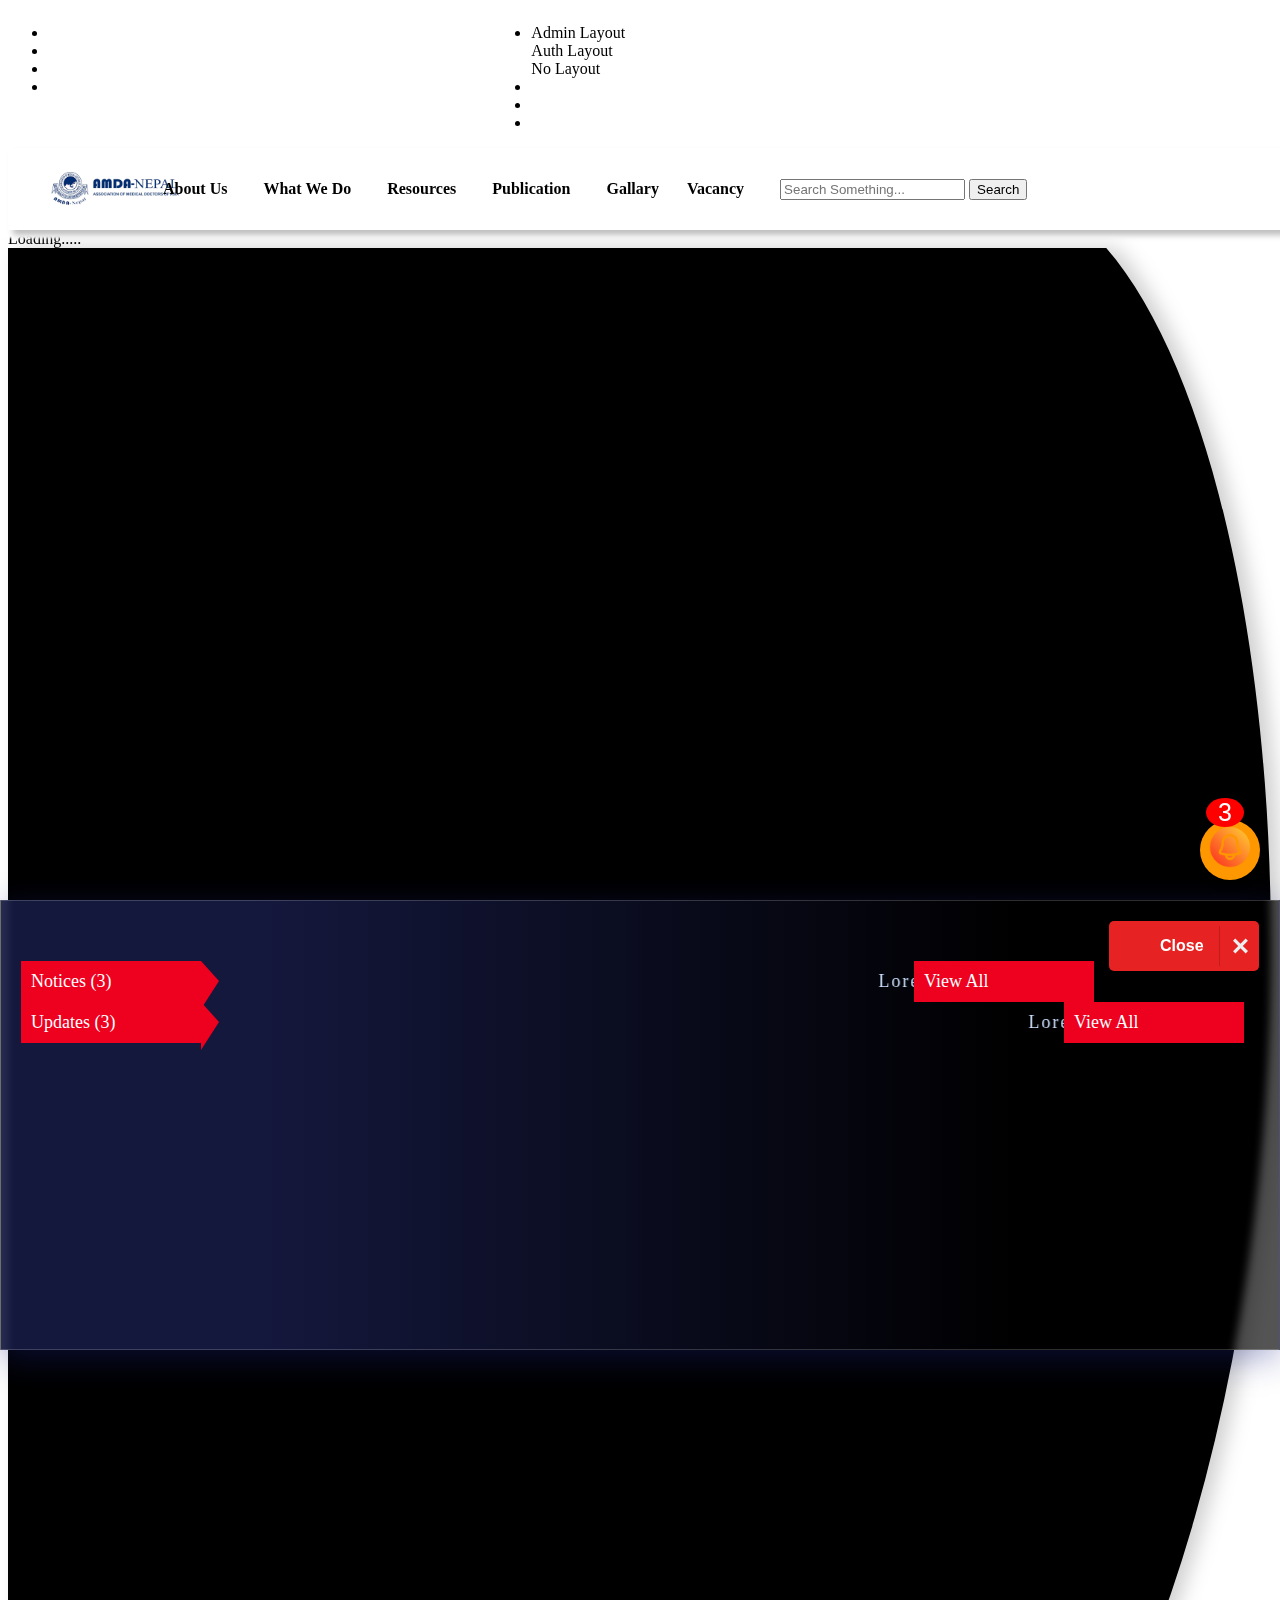
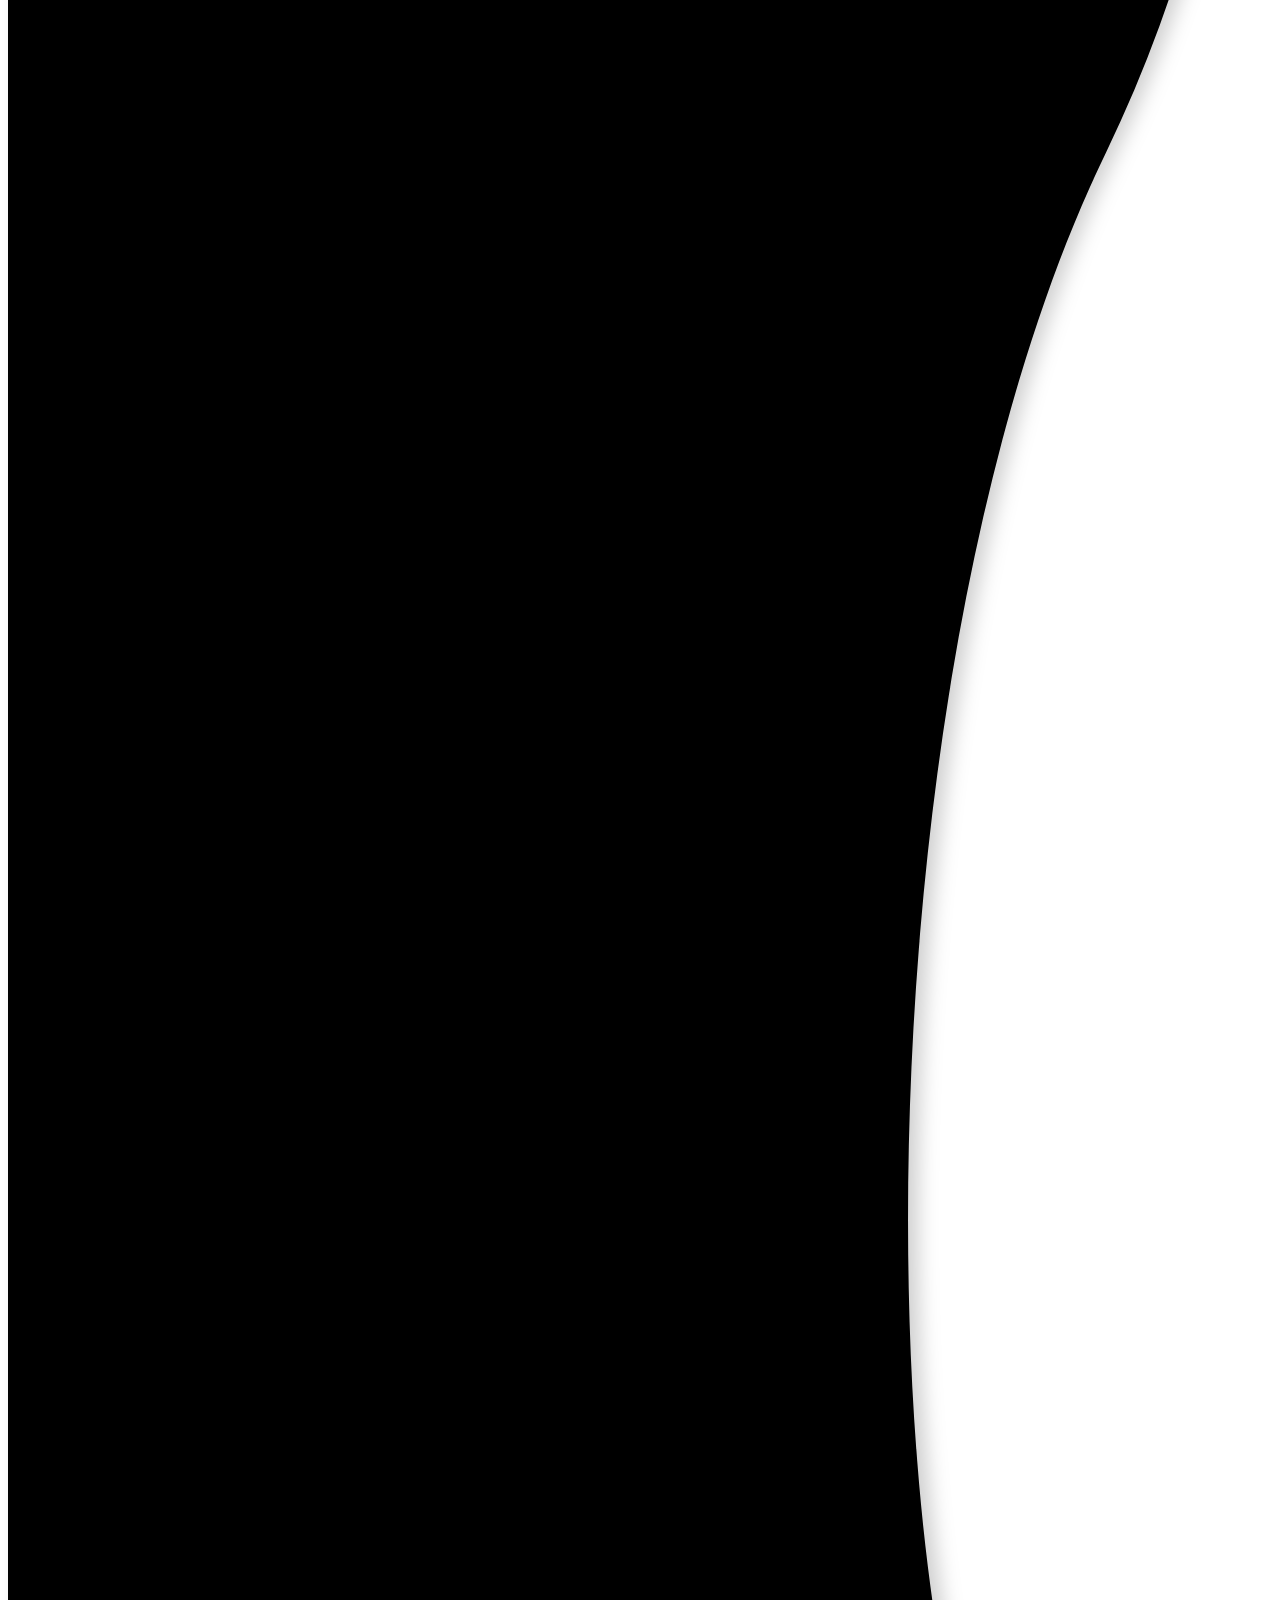
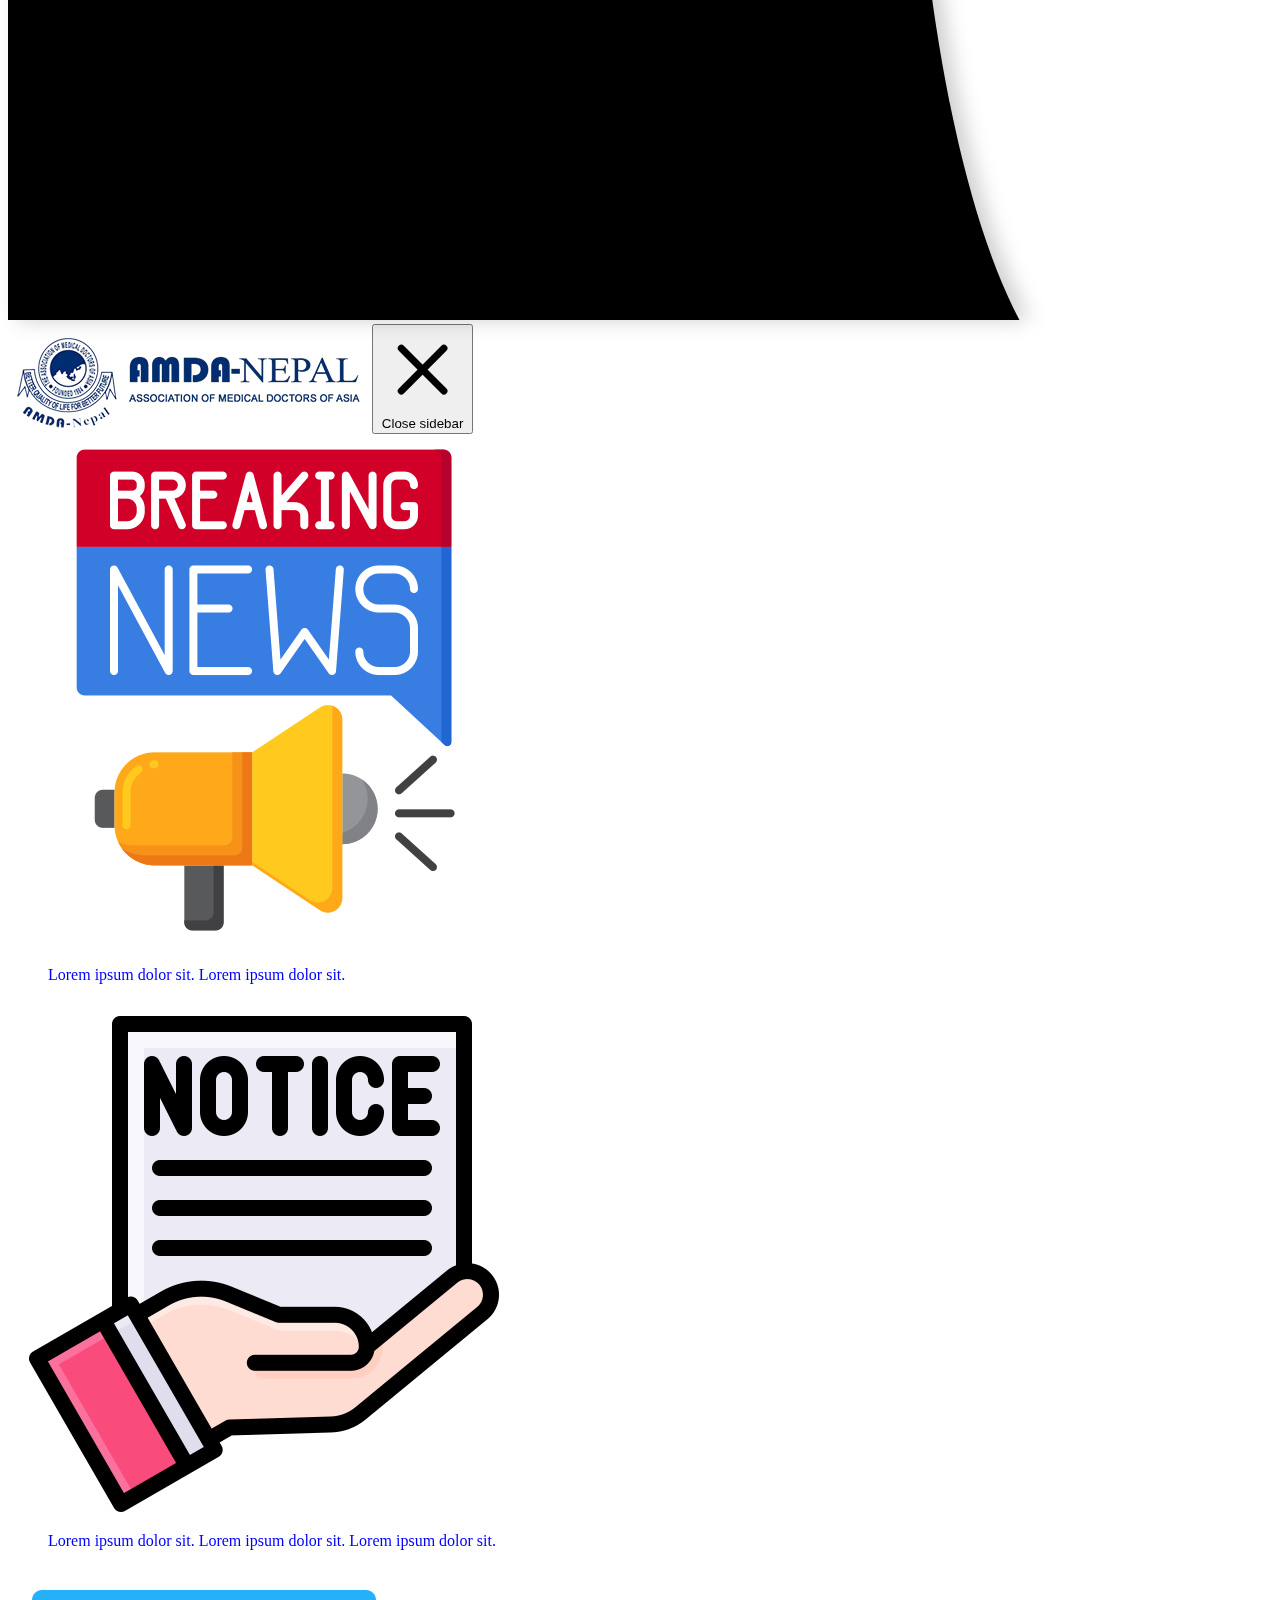
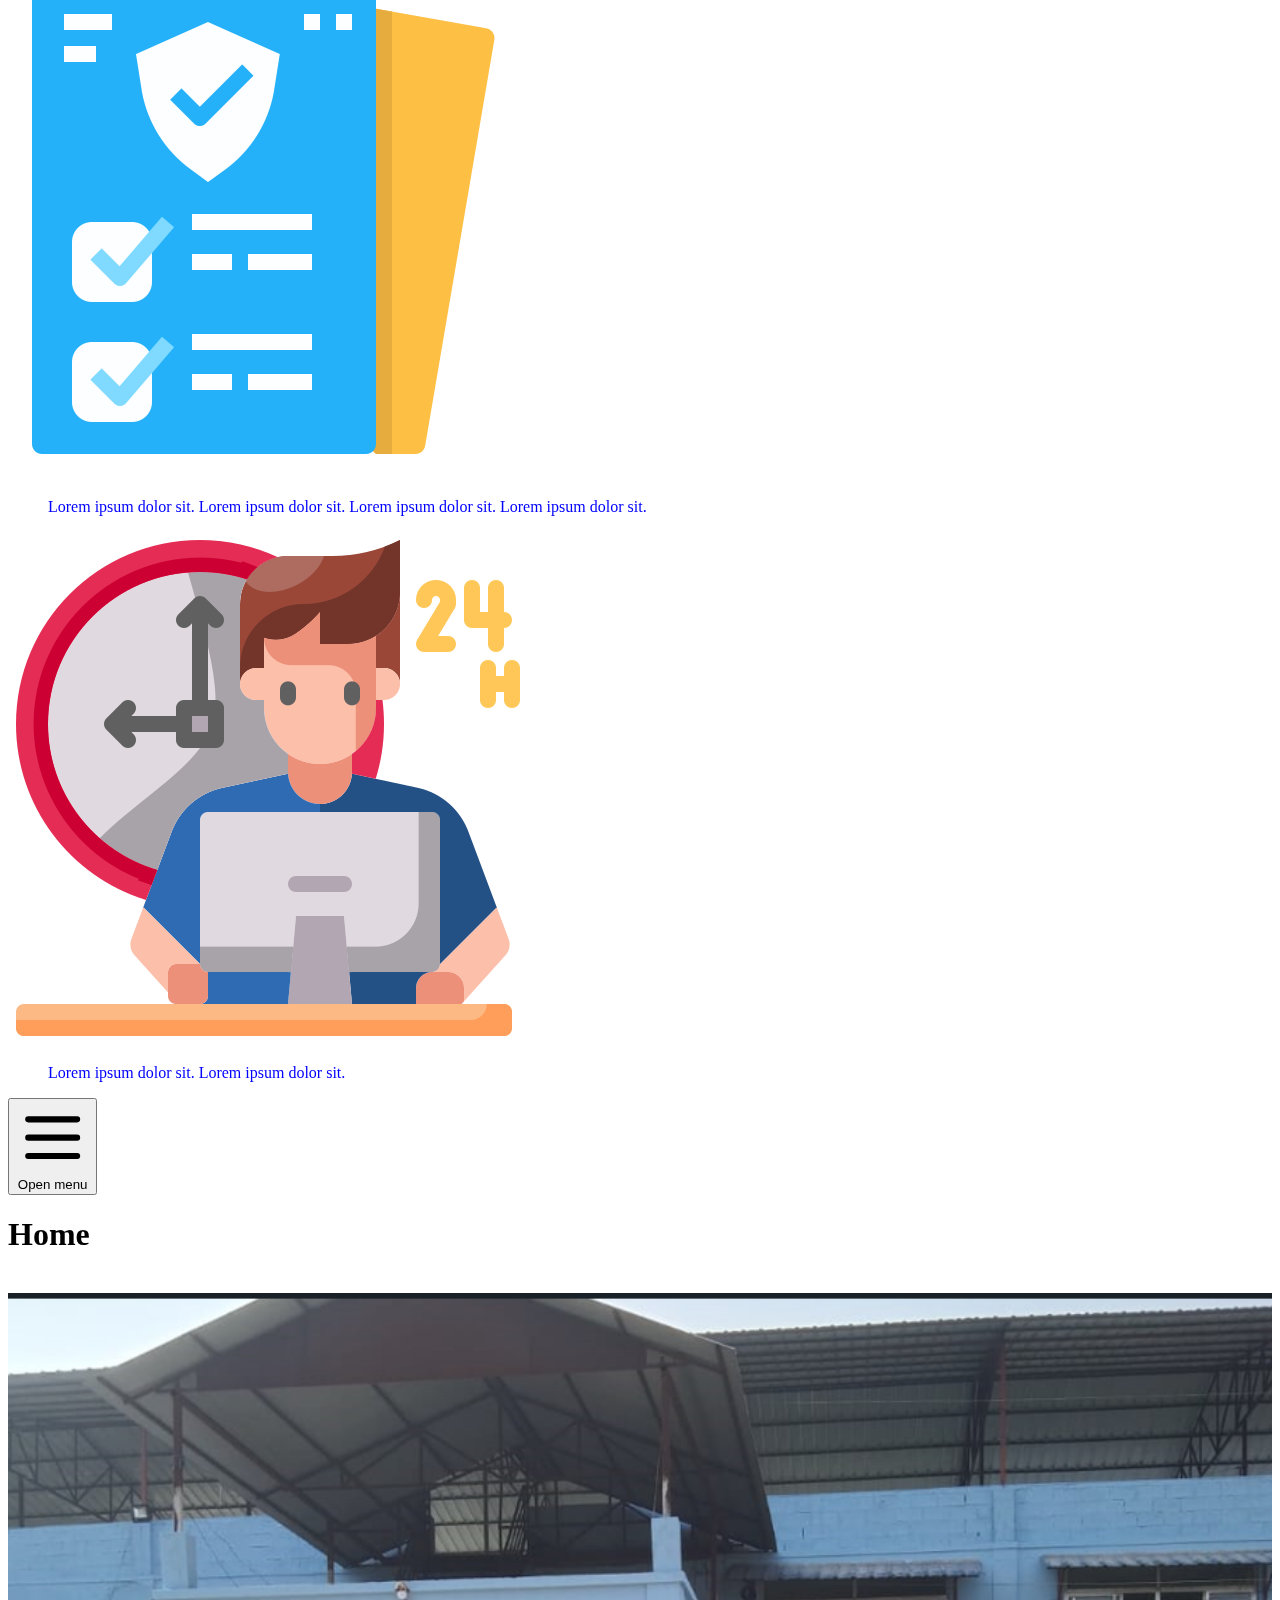
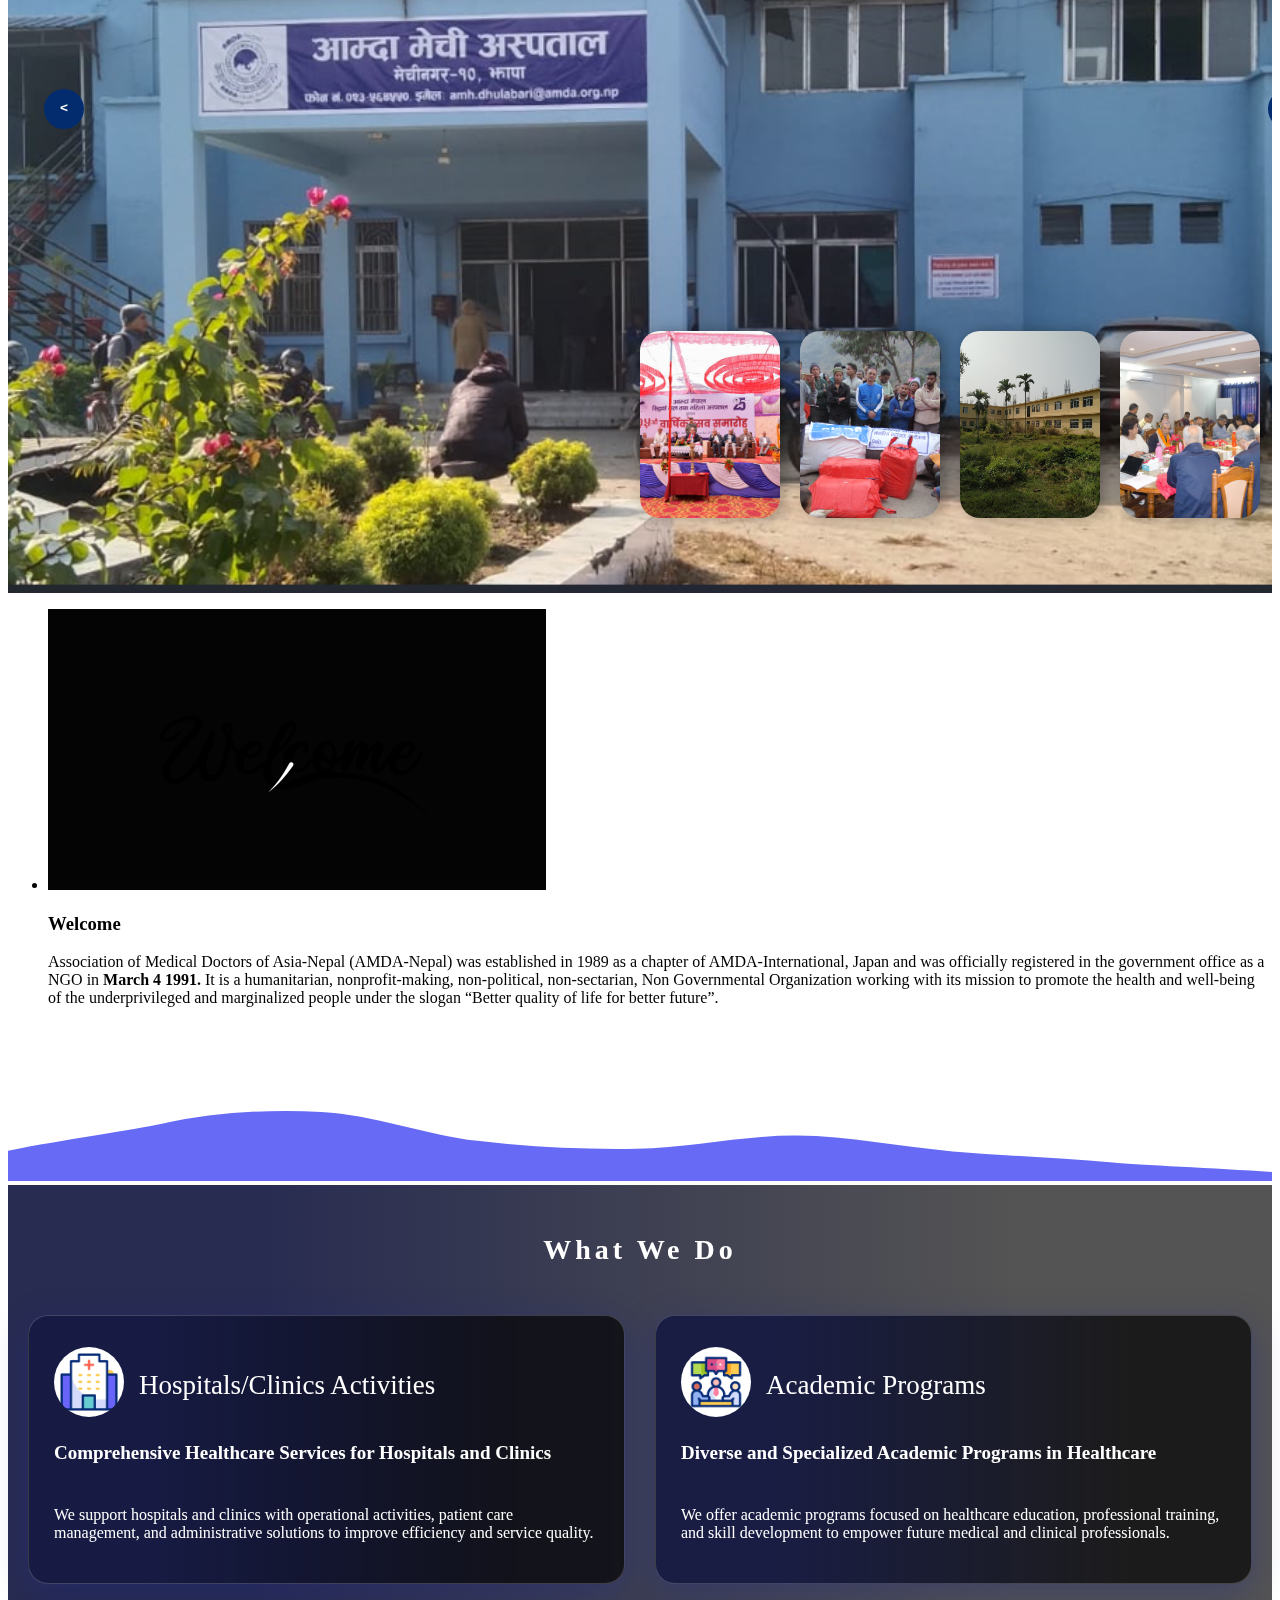
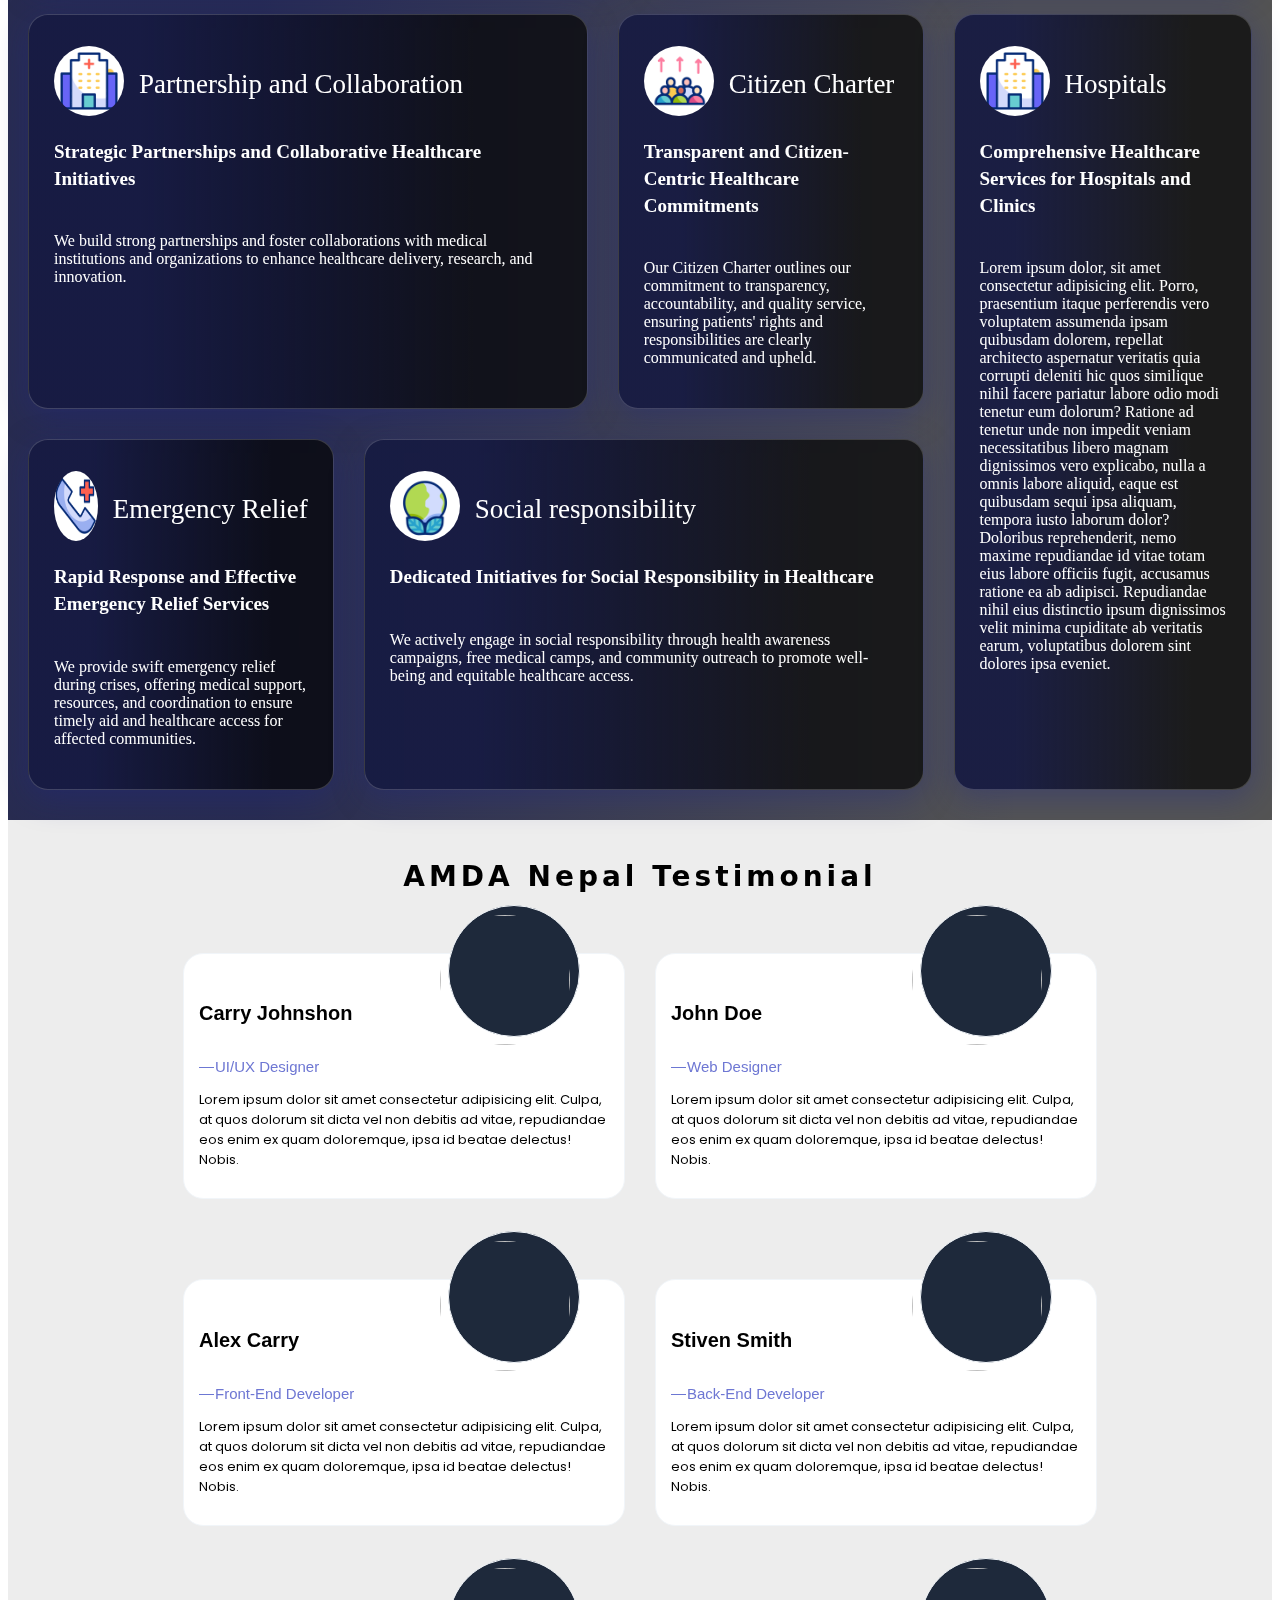
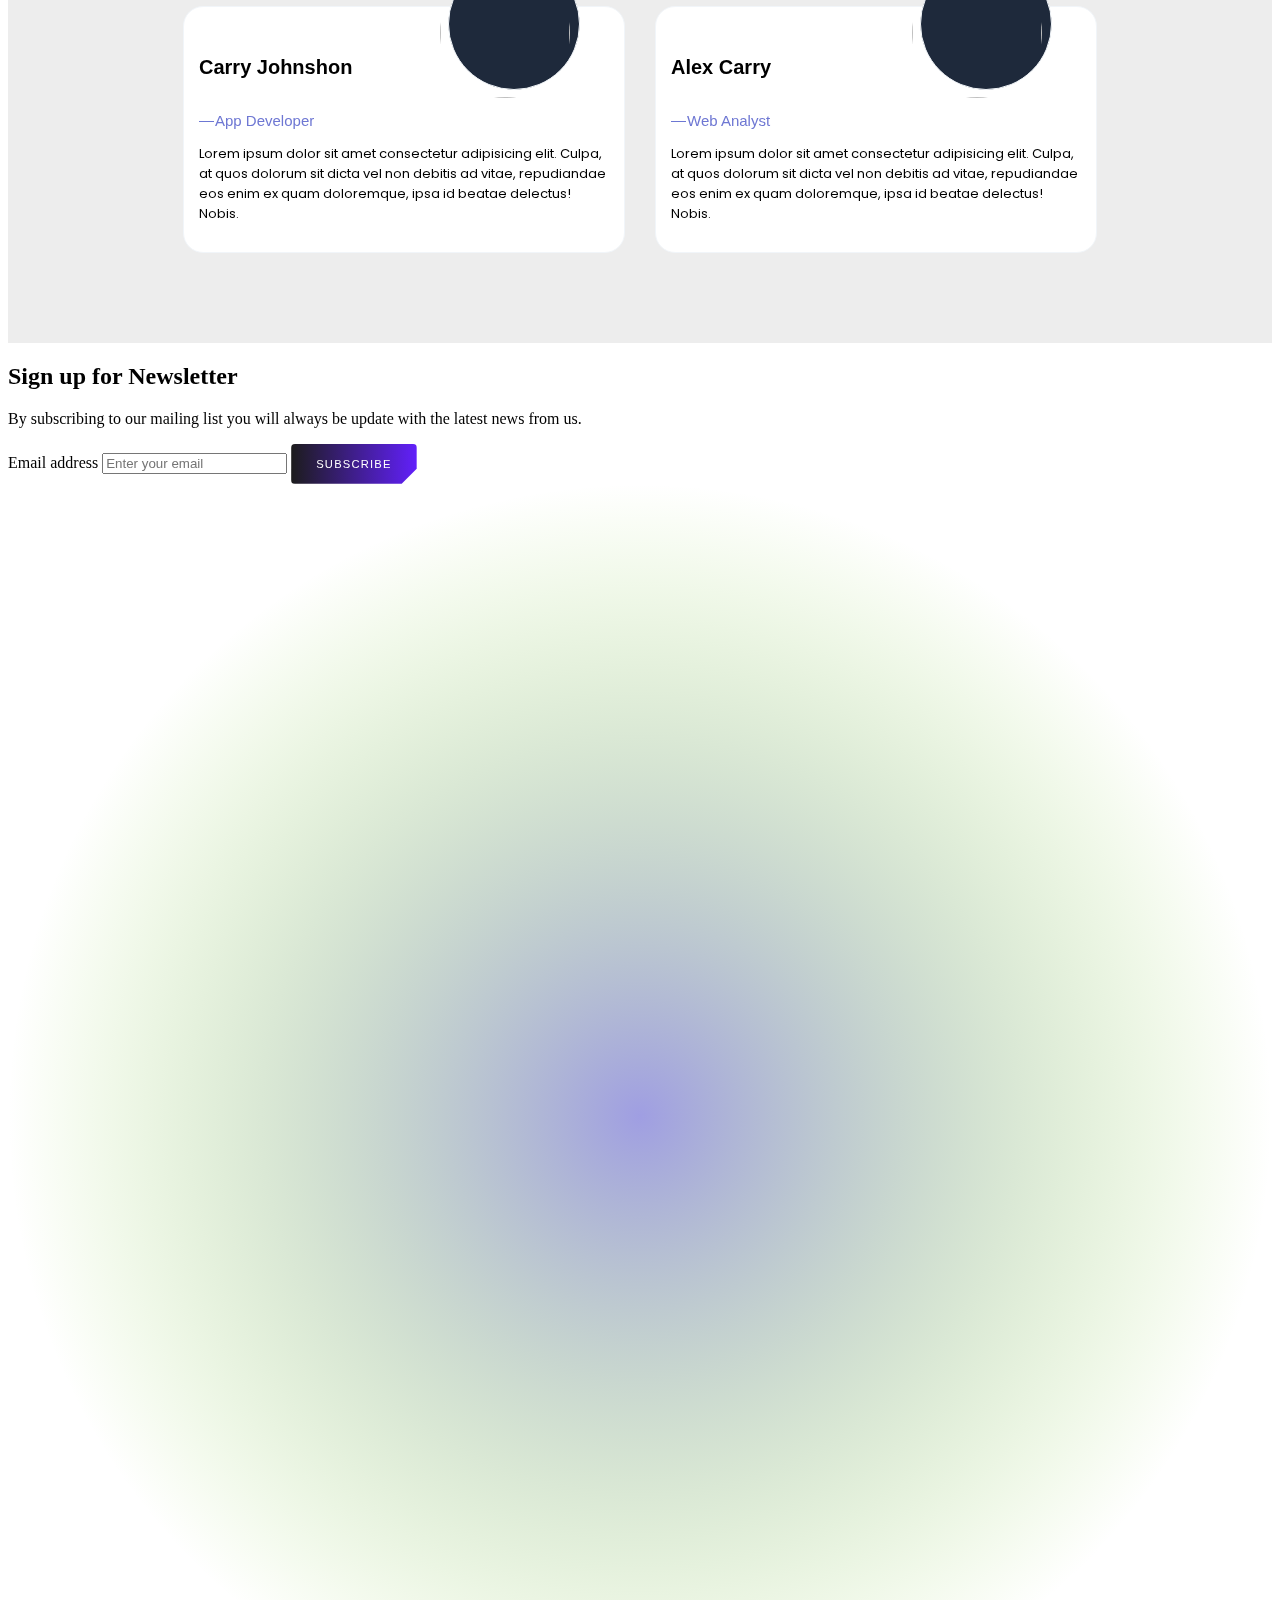
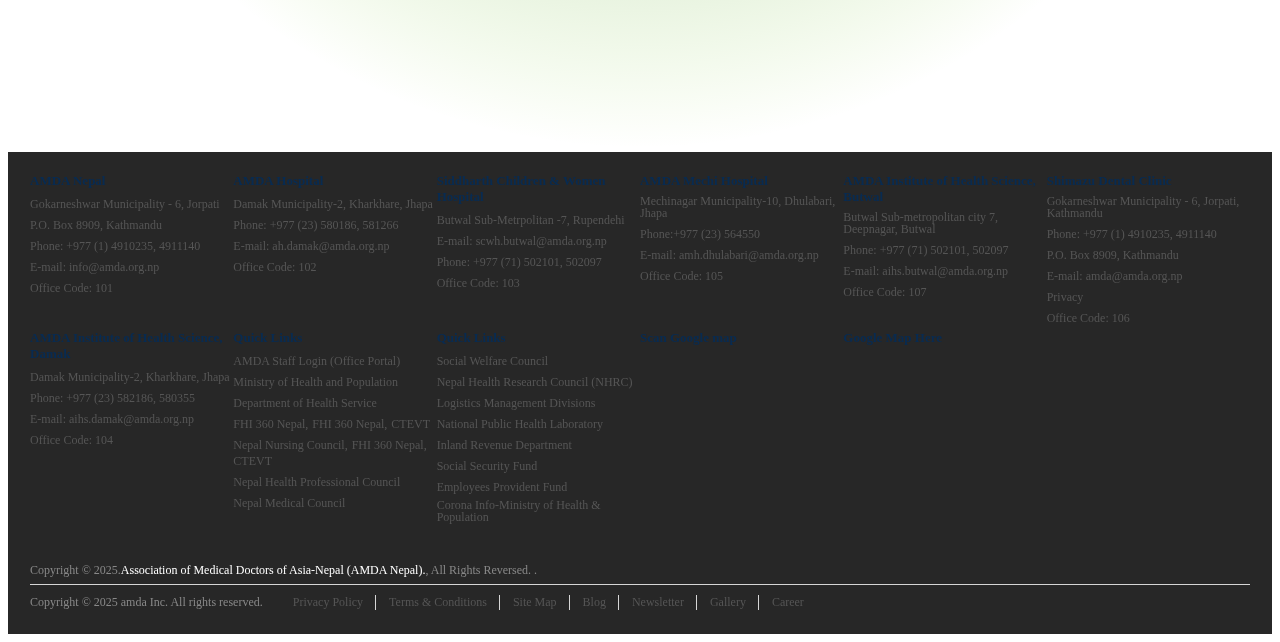
==== commit e3e15816: "changes" ====
--- a/index.html
+++ b/index.html
@@ -2599,35 +2599,6 @@
 
     </div>
 
-    <!-- <div class="WhatWeDo pt-[100px]">
-    <h1 class="festive-regular">What We Do</h1>
-    <div class="bg-zinc-50 overflow-hidden">
-        <div class="max-w-screen-xl 2xl:max-w-screen-3xl px-8 grid grid-cols-4 md:px-12 mx-auto py-12 lg:py-24 space-y-24 h-svh flex flex-col justify-center">
-
-          <a href="#_"> 
-            <img src="https://images.unsplash.com/photo-1530035415911-95194de4ebcc?q=80&amp;w=2670&amp;auto=format&amp;fit=crop&amp;ixlib=rb-4.0.3&amp;ixid=M3wxMjA3fDB8MHxwaG90by1wYWdlfHx8fGVufDB8fHx8fA%3D%3D" class="rounded-xl  rotate-6 hover:rotate-0 duration-500 hover:-translate-y-12 h-full w-full object-cover hover:scale-150 transform origin-bottom" alt="#_"> 
-            <p class="rounded-xl  rotate-6 hover:rotate-0 duration-500 hover:-translate-y-12 h-full w-full object-cover hover:scale-150 transform origin-bottom">Lorem, ipsum.</p>
-        </a>
-          
-          <a href="#_"> <img src="https://images.unsplash.com/photo-1487180144351-b8472da7d491?q=80&amp;w=2672&amp;auto=format&amp;fit=crop&amp;ixlib=rb-4.0.3&amp;ixid=M3wxMjA3fDB8MHxwaG90by1wYWdlfHx8fGVufDB8fHx8fA%3D%3D " class="rounded-xl  -rotate-12 hover:rotate-0 duration-500 hover:-translate-y-12 h-full w-full object-cover hover:scale-150 transform origin-bottom" alt="#_"> 
-        
-            <p class="rounded-xl  -rotate-12 hover:rotate-0 duration-500 hover:-translate-y-12 h-full w-full object-cover hover:scale-150 transform origin-bottom">Lorem, ipsum.</p>
-        </a>
-          
-          <a href="#_"> <img src="https://images.unsplash.com/photo-1586996292898-71f4036c4e07?q=80&amp;w=2670&amp;auto=format&amp;fit=crop&amp;ixlib=rb-4.0.3&amp;ixid=M3wxMjA3fDB8MHxwaG90by1wYWdlfHx8fGVufDB8fHx8fA%3D%3D" class="rounded-xl  rotate-6 hover:rotate-0 duration-500 hover:-translate-y-12 h-full w-full object-cover hover:scale-150 transform origin-bottom" alt="#_"> 
-            <p class="rounded-xl  rotate-6 hover:rotate-0 duration-500 hover:-translate-y-12 h-full w-full object-cover hover:scale-150 transform origin-bottom">Lorem, ipsum.</p>
-        
-        </a>
-          
-          <a href="#_"> <img src="https://images.unsplash.com/photo-1522775417749-29284fb89f43?q=80&amp;w=2574&amp;auto=format&amp;fit=crop&amp;ixlib=rb-4.0.3&amp;ixid=M3wxMjA3fDB8MHxwaG90by1wYWdlfHx8fGVufDB8fHx8fA%3D%3D" class="rounded-xl  -rotate-12 hover:rotate-0 duration-500 hover:-translate-y-12 h-full w-full object-cover hover:scale-150 transform origin-bottom" alt="#_">
-            <p class="rounded-xl  rotate-12 hover:rotate-0 duration-500 hover:-translate-y-12 h-full w-full object-cover hover:scale-150 transform origin-bottom"> Lorem, ipsum.</p>
-        
-        </a>
-    
-        </div>
-    </div>
-  </div> -->
-
     <!-- TESTIMONIAL  -->
     <div class="windyLaxzy nouserselect ">
         <div class="title mainHeadingOfEach">AMDA Nepal Testimonial </div>
@@ -2821,6 +2792,50 @@
                 </defs>
             </svg>
 
+        </div>
+    </div>
+
+    <!-- FLOATING BUTTON  -->
+    <!-- Floating Button -->
+    <button class="floating-btn" id="openSheet">
+        <span>3</span>
+        <img src="assets/images/icons/notice2.png" alt="">
+    </button>
+
+    <!-- Bottom Sheet -->
+    <div class="bottom-sheet" id="bottomSheet">
+        <!-- <button class="close-btn" id="closeSheet">Close</button> -->
+
+        <button class="noselect close-btn CloseBtnbutton" id="closeSheet">
+            <span class="textOfCose">Close</span>
+            <span class="icon">
+                <svg xmlns="http://www.w3.org/2000/svg" width="24" height="24" viewBox="0 0 24 24">
+                    <path
+                        d="M24 20.188l-8.315-8.209 8.2-8.282-3.697-3.697-8.212 8.318-8.31-8.203-3.666 3.666 8.321 8.24-8.206 8.313 3.666 3.666 8.237-8.318 8.285 8.203z">
+                    </path>
+                </svg></span></button>
+        <div class="content">
+            <div class="updateANdNewsP w-[100%] flex flex-col gap-[12px]">
+                <div class="updateAndNews">
+                    <span class="scroll-news-title">Notices (3)</span>
+                    <marquee behavior="" direction="" class="marqueeParent">
+                        <a href="">Lorem ipsum dolor sit amet.</a>
+                        <a href="">Lorem ipsum dolor sit amet.</a>
+                        <a href="">Lorem ipsum dolor sit amet.</a>
+                    </marquee>
+                    <div class="scroll-news-title-ViewAll bg-[transparent]"><a href="">View All</a></div>
+                </div>
+                <div class="updateAndNews">
+                    <span class="scroll-news-title">Updates (3)</span>
+                    <marquee behavior="" direction="" class="marqueeParent">
+                        <a href="">Lorem ipsum dolor sit amet.</a>
+                        <a href="">Lorem ipsum dolor sit amet.</a>
+                        <a href="">Lorem ipsum dolor sit amet.</a>
+                    </marquee>
+                    <div class="scroll-news-title-ViewAll bg-[transparent]"><a href="">View All</a></div>
+
+                </div>
+            </div>
         </div>
     </div>
 
@@ -3174,6 +3189,20 @@
             isSidebarOpen: false,
         }
     }
+
+    // BELLOW NEWS BUTTON JS
+    const openBtn = document.getElementById('openSheet');
+    const closeBtn = document.getElementById('closeSheet');
+    const sheet = document.getElementById('bottomSheet');
+
+    openBtn.addEventListener('click', () => {
+        sheet.classList.add('active');
+    });
+
+    closeBtn.addEventListener('click', () => {
+        sheet.classList.remove('active');
+    });
+    // BELLOW NEWS BUTTON JS END 
 </script>
 
 </html>--- a/style.css
+++ b/style.css
@@ -673,7 +673,7 @@
     transition: ".2s ease-in-out"
 }
 
-.image-containerf:hover: {
+.image-containerf:hover {
     scale: 1.1;
 }
 
@@ -688,4 +688,216 @@
     }
 }
 
-/* foooter end  */+/* foooter end  */
+
+/* bellow floating btn  */
+@keyframes shakeScale {
+    0% {
+        transform: scale(1.08) translate(0, 0);
+    }
+
+    25% {
+        transform: scale(1.08) translate(3px, -3px);
+    }
+
+    50% {
+        transform: scale(1.08) translate(-3px, 3px);
+    }
+
+    75% {
+        transform: scale(1.08) translate(3px, 3px);
+    }
+
+    100% {
+        transform: scale(1.08) translate(0, 0);
+    }
+}
+
+.floating-btn {
+    position: fixed;
+    bottom: 20px;
+    right: 20px;
+    background-color: #ff9800;
+    color: white;
+    border: none;
+    border-radius: 50%;
+    width: 60px;
+    height: 60px;
+    font-size: 30px;
+    cursor: pointer;
+    box-shadow: 0 4px 10px rgba(0, 0, 0, 0.2);
+    transition: background 0.3s ease;
+    z-index: 1000;
+    animation: shakeScale 1.5s infinite ease-in-out;
+}
+
+.floating-btn:hover {
+    background-color: #e68900;
+}
+
+.floating-btn span {
+    font-size: 25px;
+    position: absolute;
+    top: -22px;
+    background-color: red;
+    padding: 0 12px;
+    border-radius: 50%;
+}
+
+/* Bottom Sheet */
+.bottom-sheet {
+    position: fixed;
+    bottom: -50vh;
+    left: 0;
+    width: 100vw;
+    height: 50vh;
+    background-color: #fff;
+    box-shadow: 0 -4px 10px rgba(0, 0, 0, 0.3);
+    transition: bottom 0.4s ease;
+    z-index: 999;
+    padding: 20px;
+    box-sizing: border-box;
+
+    box-shadow: 0 8px 32px 0 rgba(31, 38, 135, 0.37);
+    backdrop-filter: blur(4px);
+    border: 1px solid rgba(255, 255, 255, 0.18);
+    background: linear-gradient(90deg, #161a42eb 20%, #000000ab 80%);
+}
+
+.bottom-sheet.active {
+    bottom: 0;
+}
+
+/* Close Button inside the bottom sheet */
+.close-btn {
+    background: crimson;
+    color: white;
+    border: none;
+    padding: 10px 16px;
+    font-size: 16px;
+    border-radius: 5px;
+    cursor: pointer;
+    float: right;
+}
+
+.content {
+    margin-top: 40px;
+    font-size: 18px;
+}
+
+.scroll-news-title,
+.scroll-news-title-ViewAll {
+    float: left;
+    background: #ee001f;
+    padding: 10px;
+    position: relative;
+    color: #fff;
+    margin-right: 15px;
+    min-width: 160px;
+}
+
+.updateAndNews {
+    display: flex;
+    align-items: center;
+    justify-content: space-between;
+}
+
+.marqueeParent {
+    display: flex;
+    justify-content: space-between;
+    align-items: center;
+
+}
+
+.marqueeParent a {
+    padding: 0 65px;
+    padding: 0 65px;
+    color: #cce1ff;
+    font-weight: 400;
+    letter-spacing: 2px;
+    transition: .2s ease-in-out;
+}
+
+.marqueeParent a:hover {
+    color: #021a3e;
+}
+
+.scroll-news-title:before {
+    position: absolute;
+    content: '';
+    border: 18px solid #ee001f;
+    border-top: 20px solid transparent;
+    border-right: 20px solid transparent;
+    border-bottom: 28px solid transparent;
+    right: -38px;
+    top: 0;
+    z-index: 9;
+}
+
+/* close btn  */
+
+.CloseBtnbutton {
+    width: 150px;
+    position: relative;
+    height: 50px;
+    cursor: pointer;
+    display: flex;
+    align-items: center;
+    background: red;
+    border: none;
+    border-radius: 5px;
+    box-shadow: 1px 1px 3px rgba(0, 0, 0, 0.15);
+    background: #e62222;
+}
+
+.CloseBtnbutton,
+button span {
+    transition: 200ms;
+}
+
+.CloseBtnbutton .textOfCose {
+    transform: translateX(35px);
+    color: white;
+    font-weight: bold;
+}
+
+.CloseBtnbutton .icon {
+    position: absolute;
+    border-left: 1px solid #c41b1b;
+    transform: translateX(110px);
+    height: 40px;
+    width: 40px;
+    display: flex;
+    align-items: center;
+    left: 0;
+    justify-content: center;
+}
+
+.CloseBtnbutton svg {
+    width: 15px;
+    fill: #eee;
+}
+
+.CloseBtnbutton:hover {
+    background: #ff3636;
+}
+
+.CloseBtnbutton:hover .textOfCose {
+    color: transparent;
+}
+
+.CloseBtnbutton:hover .icon {
+    width: 150px;
+    border-left: none;
+    transform: translateX(0);
+}
+
+.CloseBtnbutton:focus {
+    outline: none;
+}
+
+.CloseBtnbutton:active .icon svg {
+    transform: scale(0.8);
+}
+
+/* bellow floating btn end  */--- a/css/slider.css
+++ b/css/slider.css
@@ -184,12 +184,11 @@
     padding: 0 33px;
     z-index: 100;
     position: absolute;
-    bottom: 0px;
-    background: #5b5b5b;
-    background: linear-gradient(216deg, #002d71a4 30%, #4b6fa671, #f1f1f1, #fff) !important;
+    bottom: 55px;
+    background: #000000bf !important;
+    color: white;
     scale: 1.06;
     transition: .3s ease-in-out;
-    color: black;
     user-select: none;
 }
 
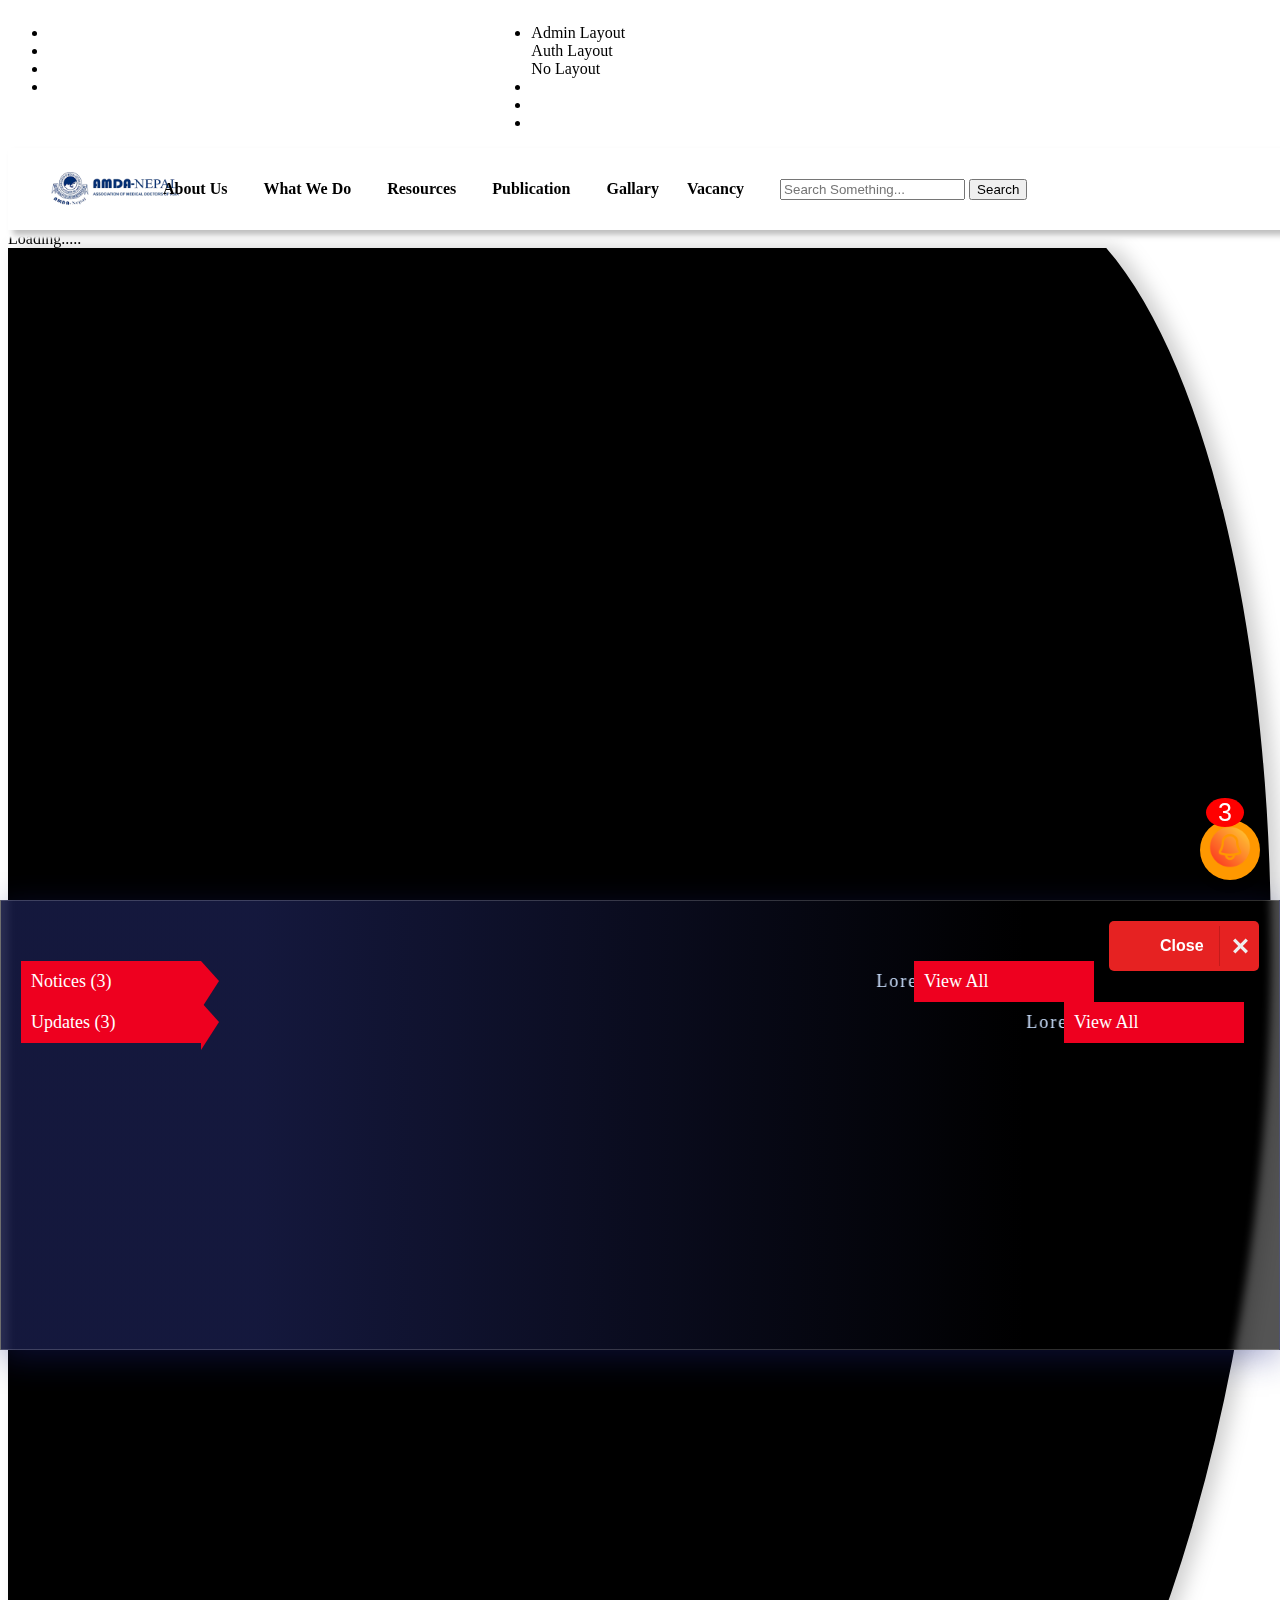
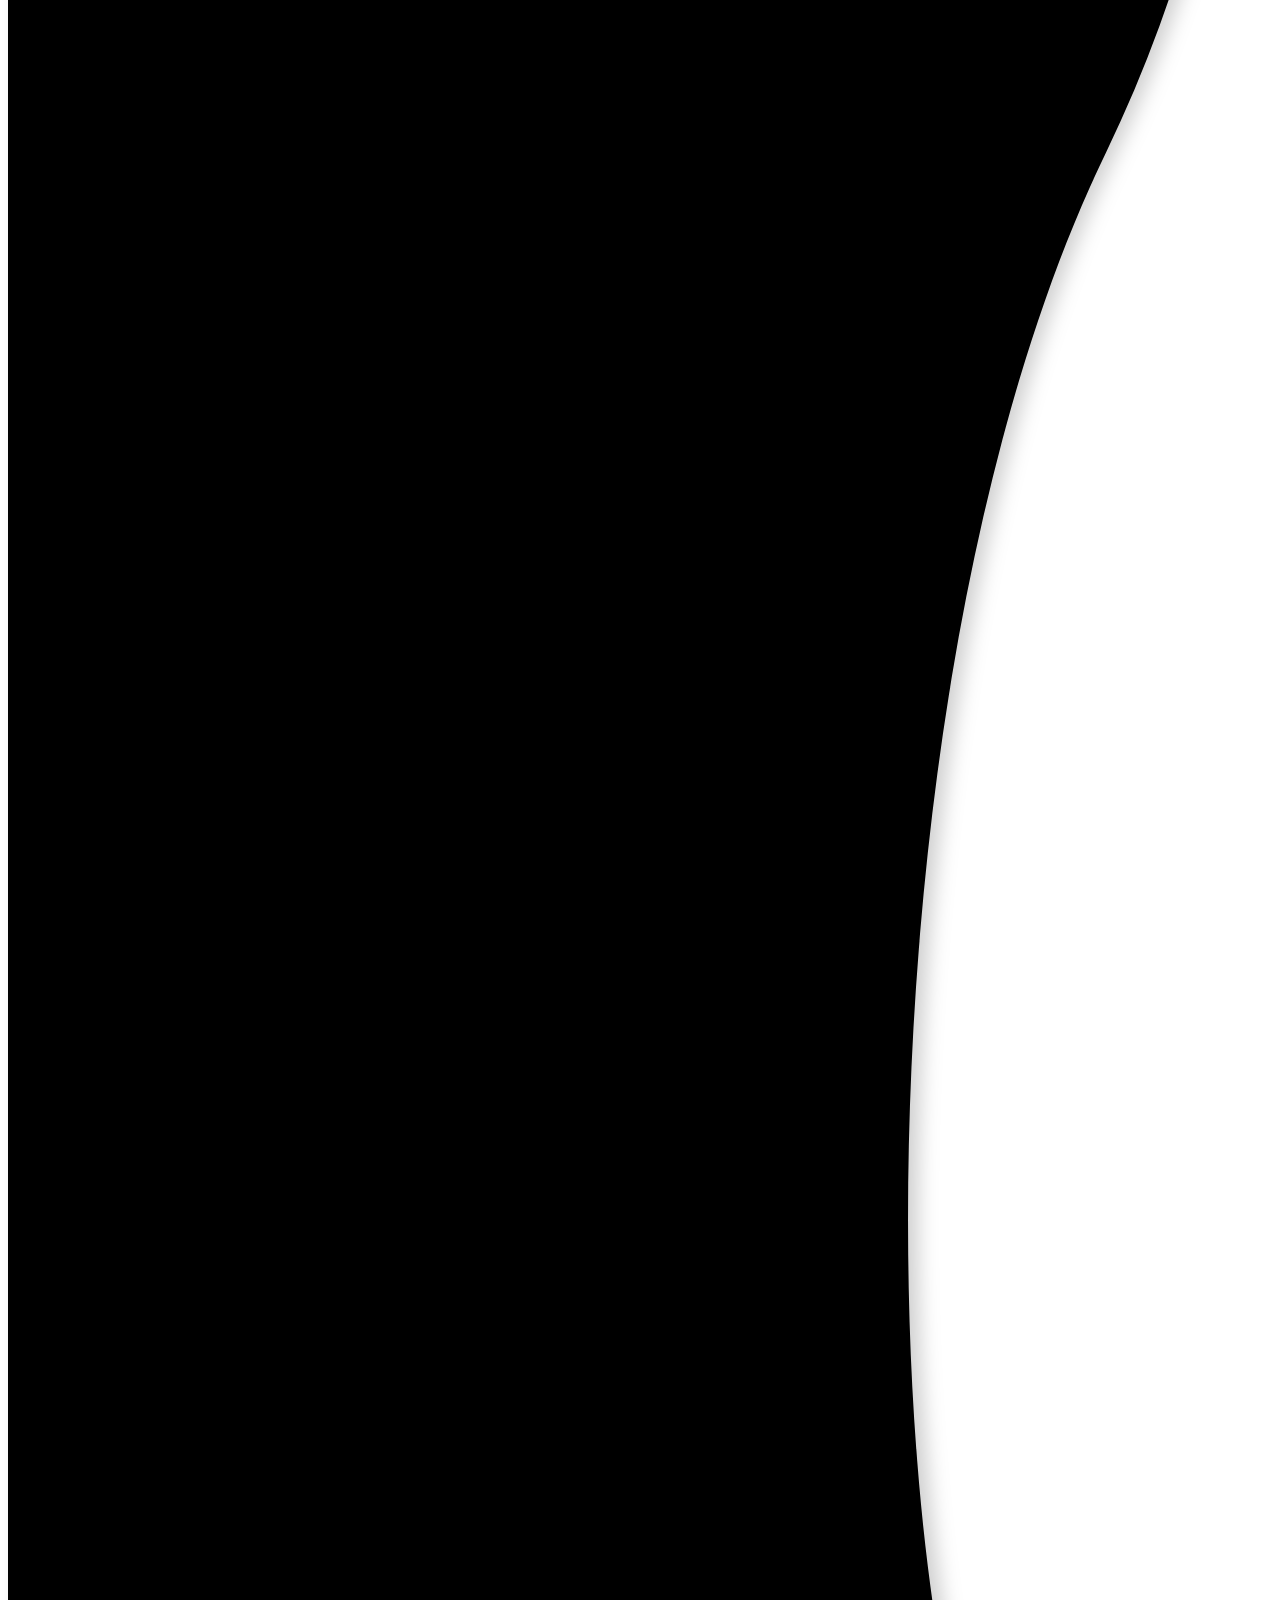
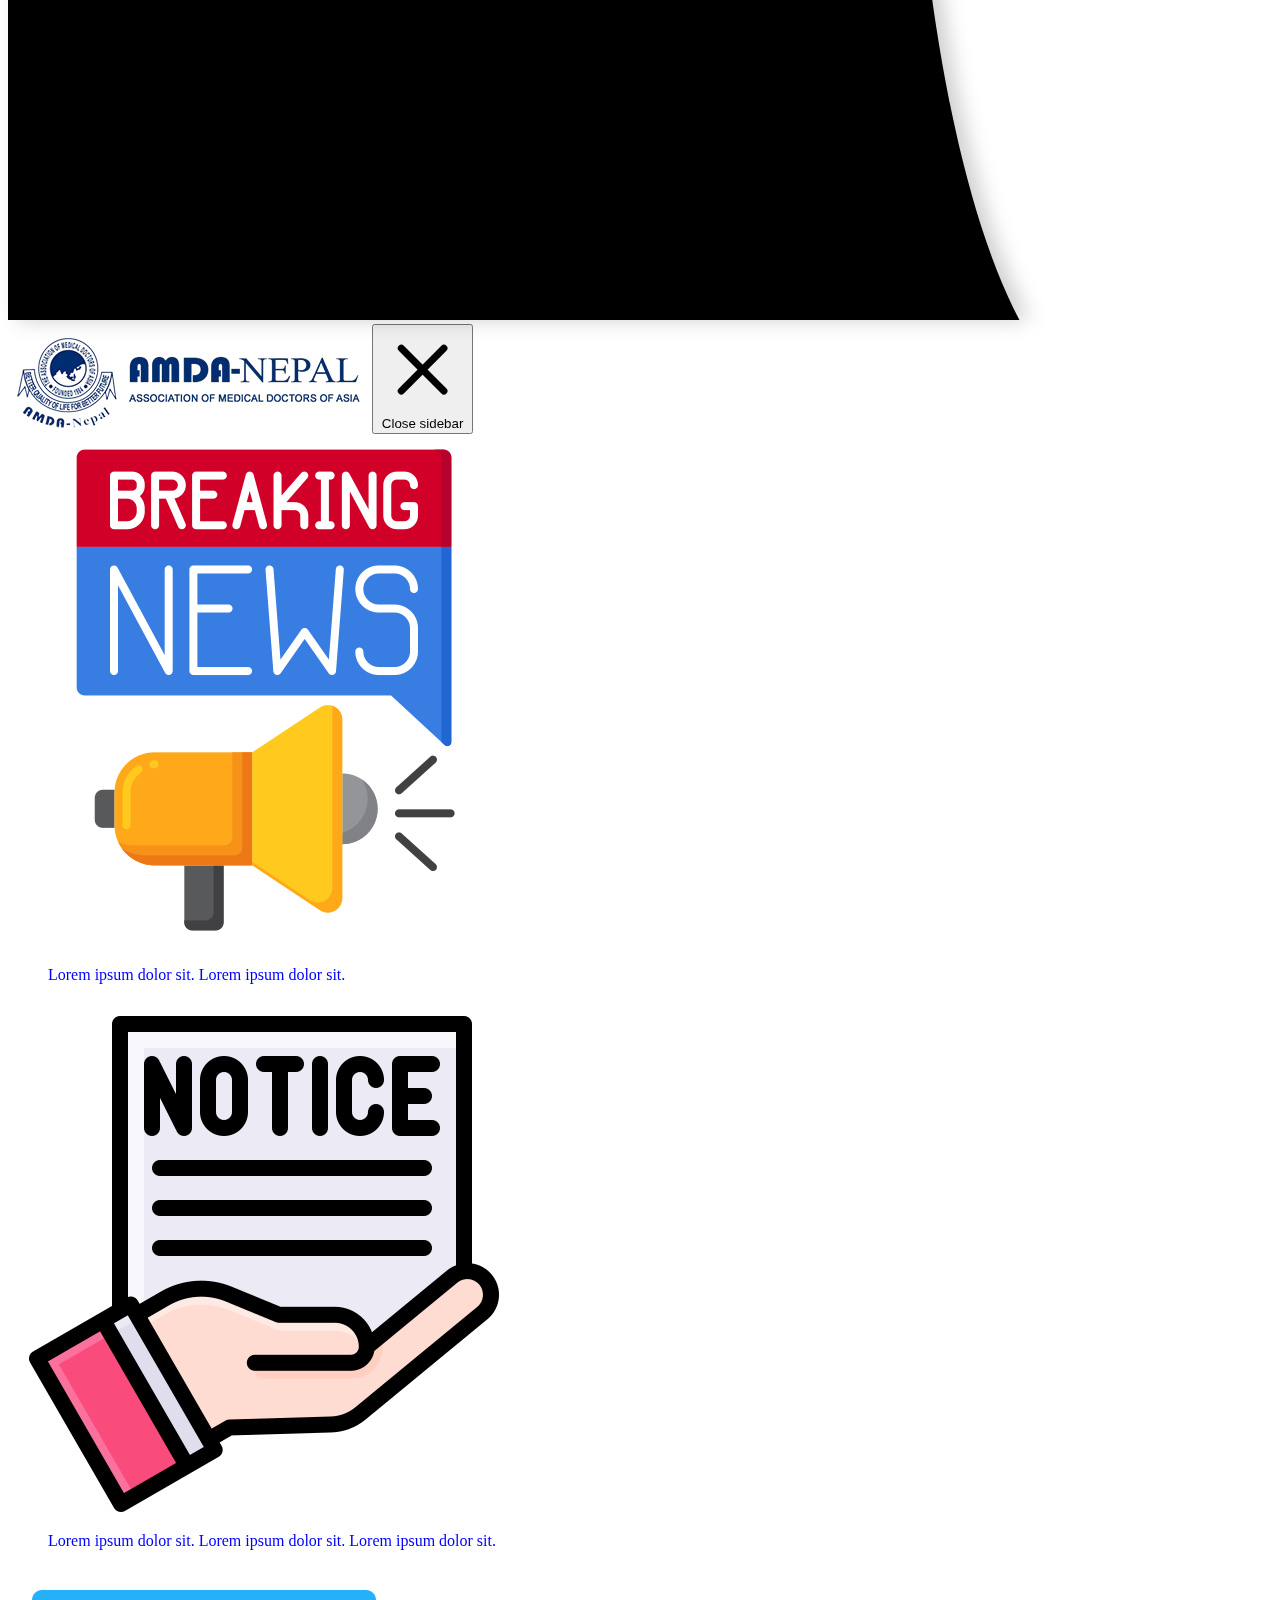
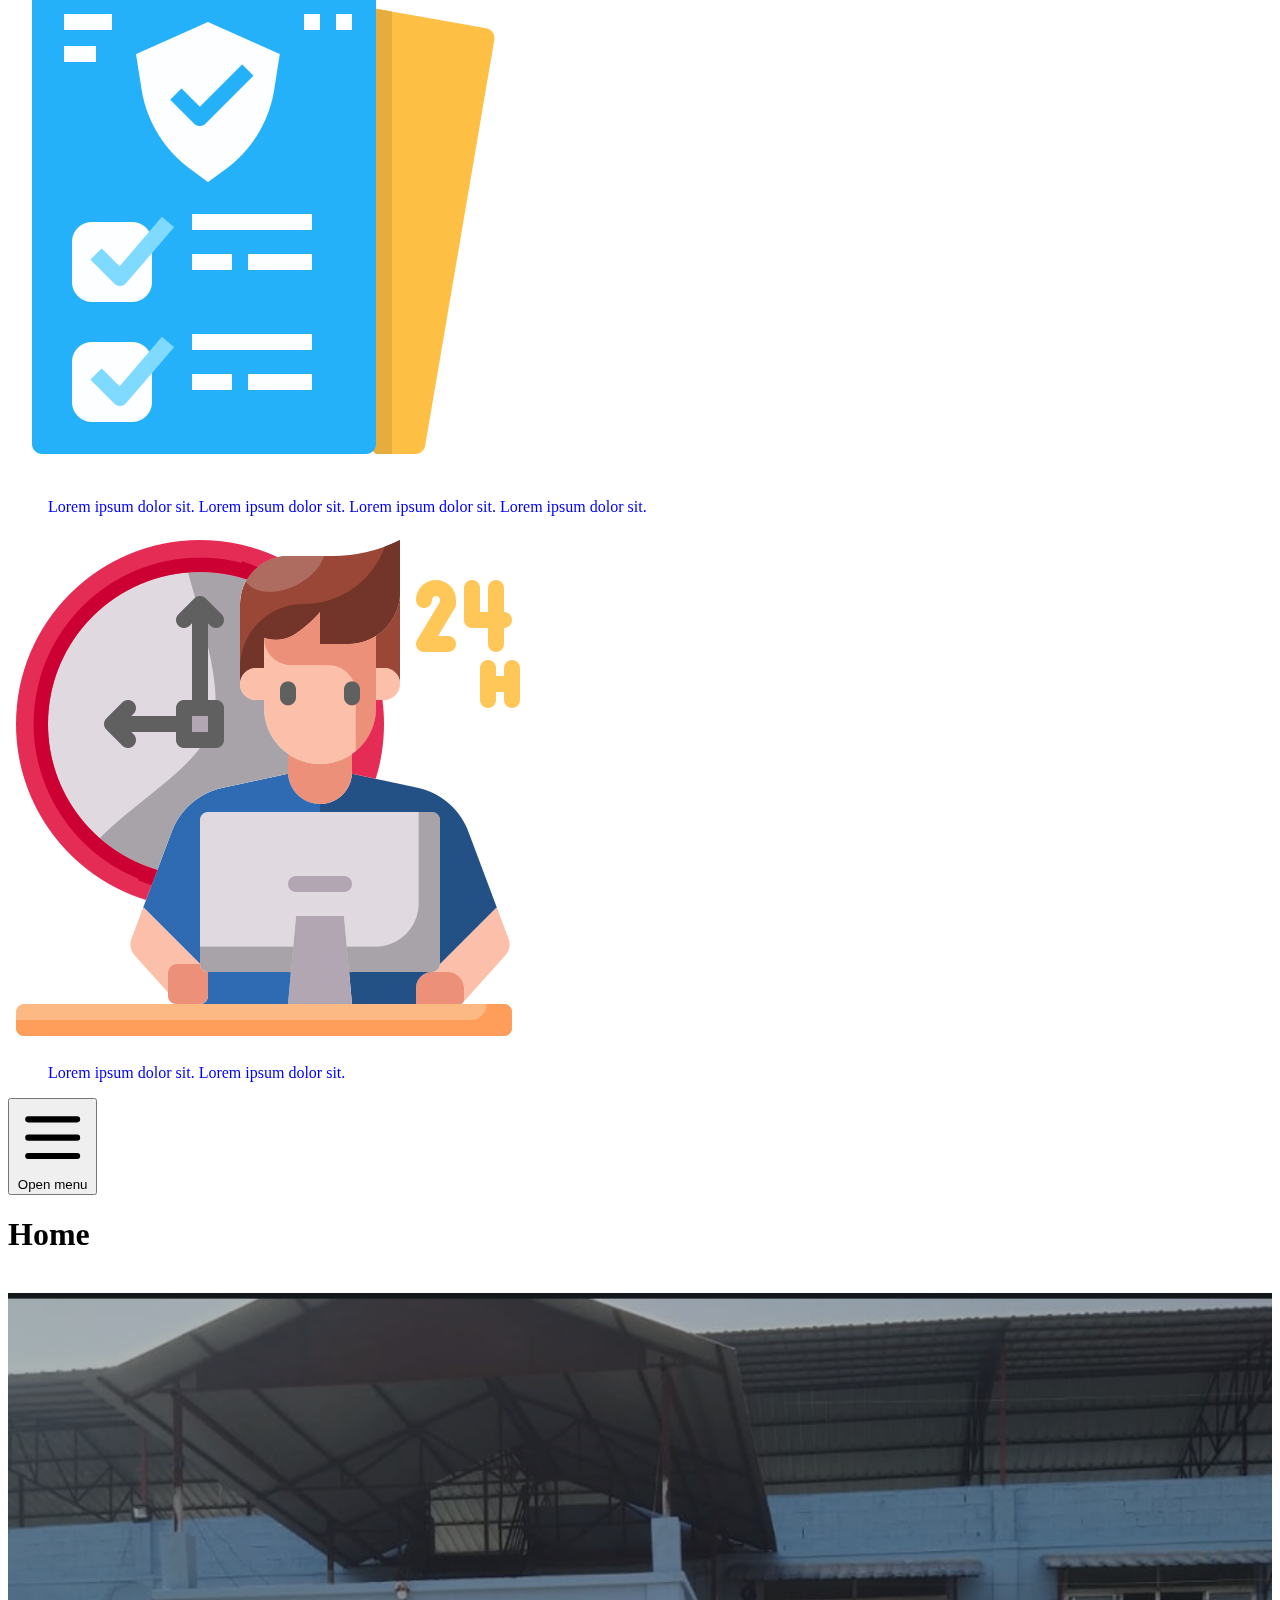
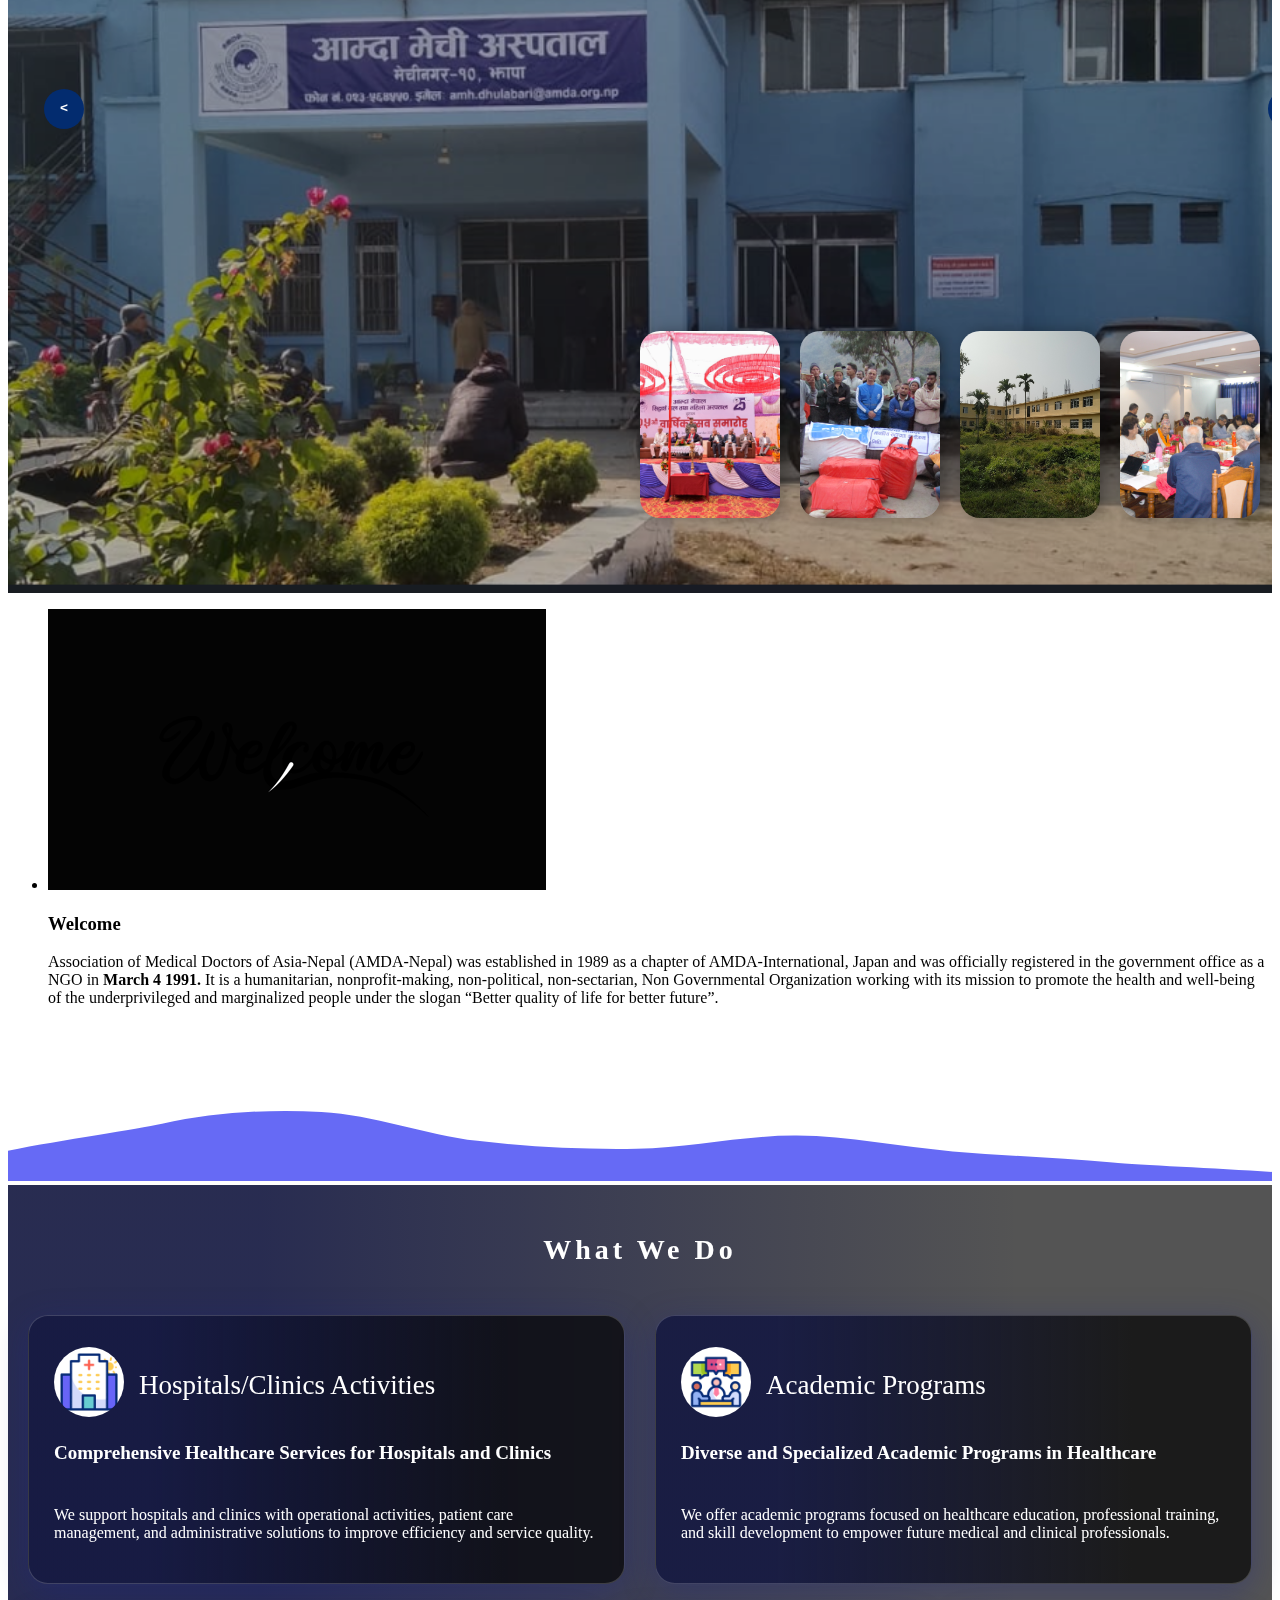
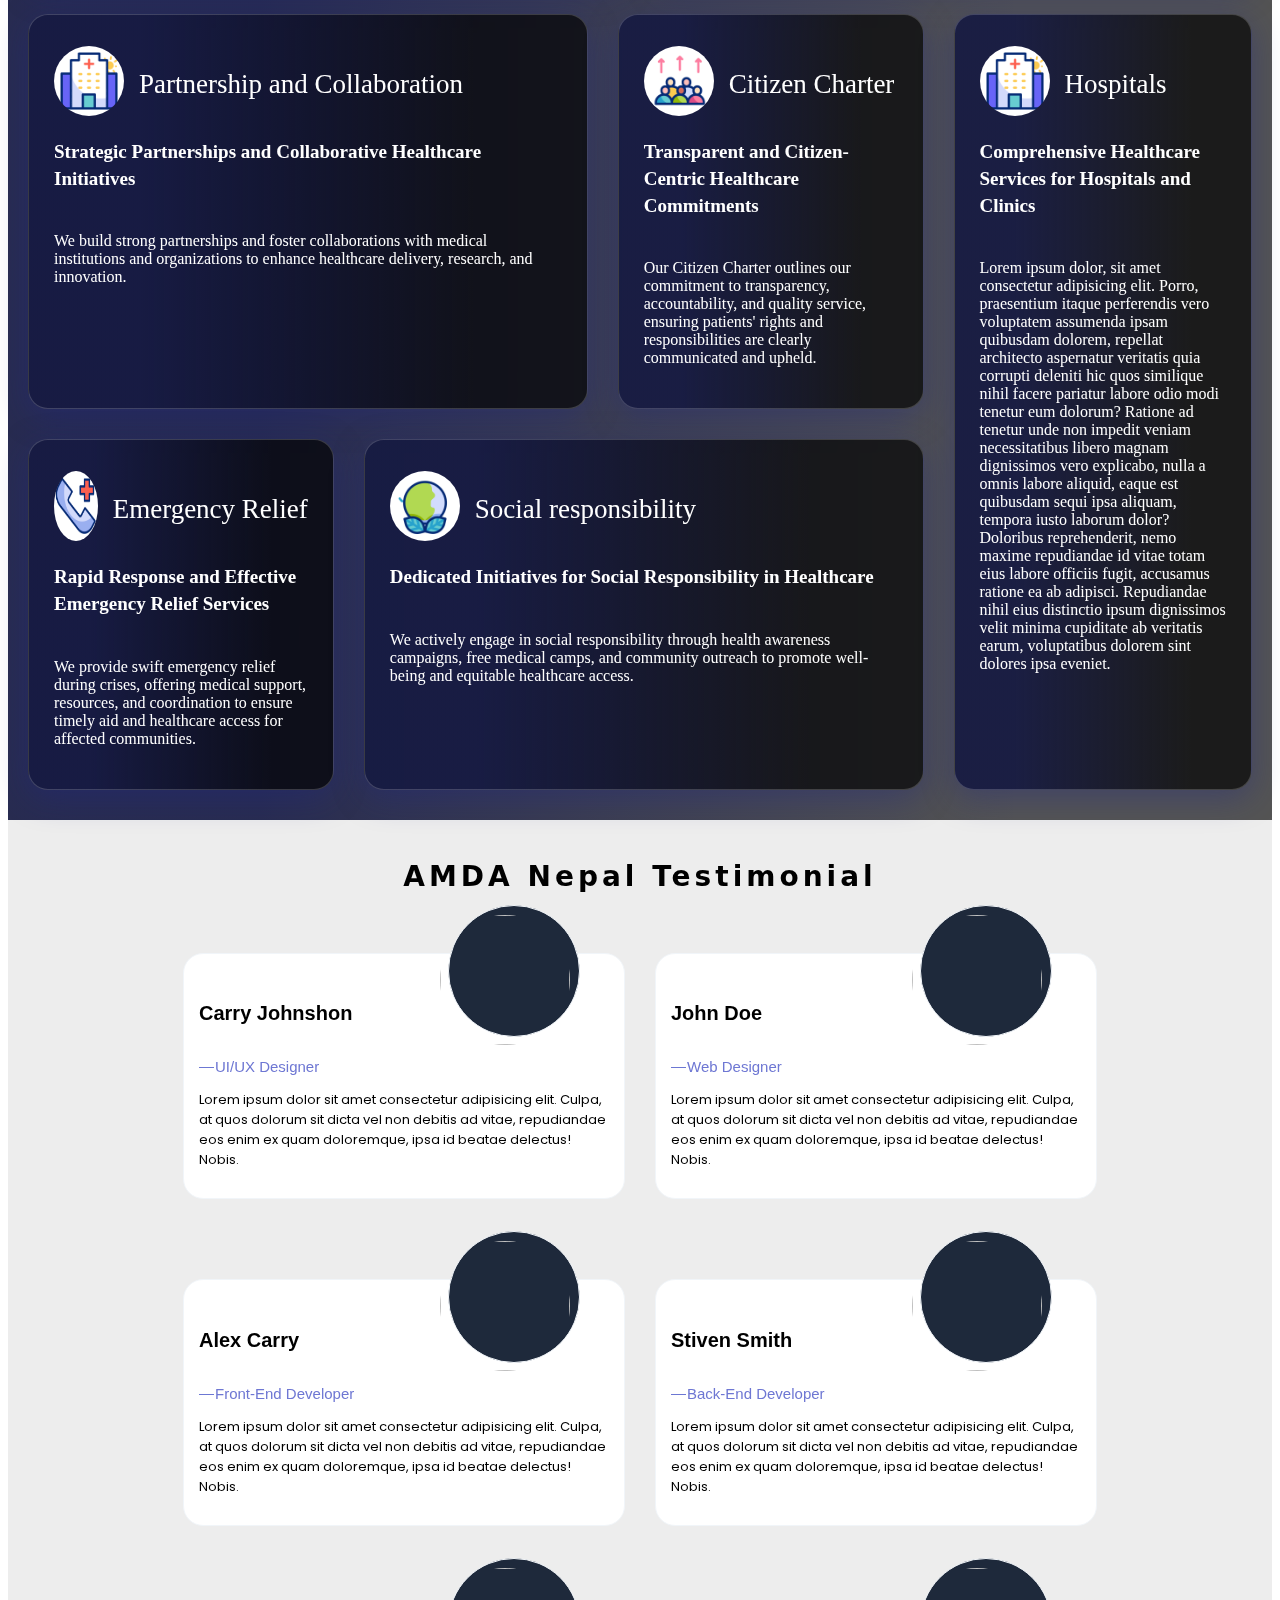
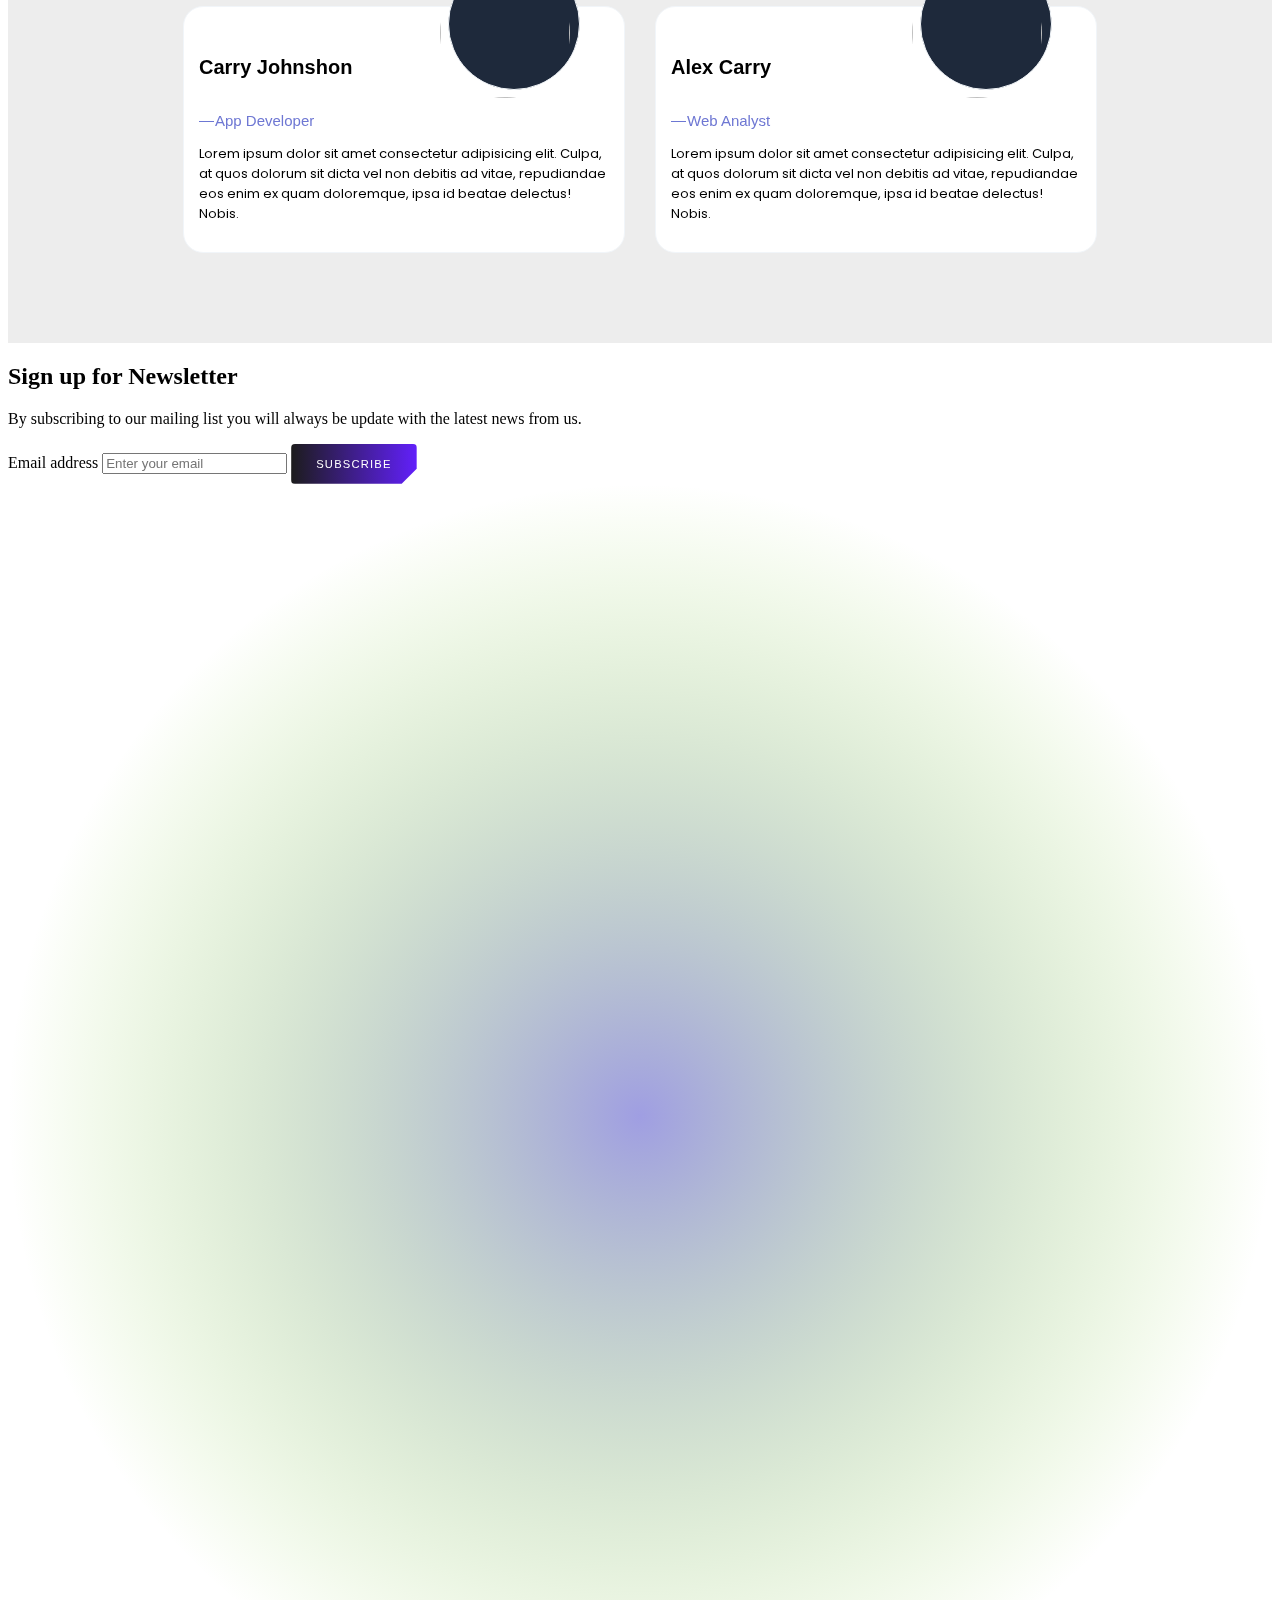
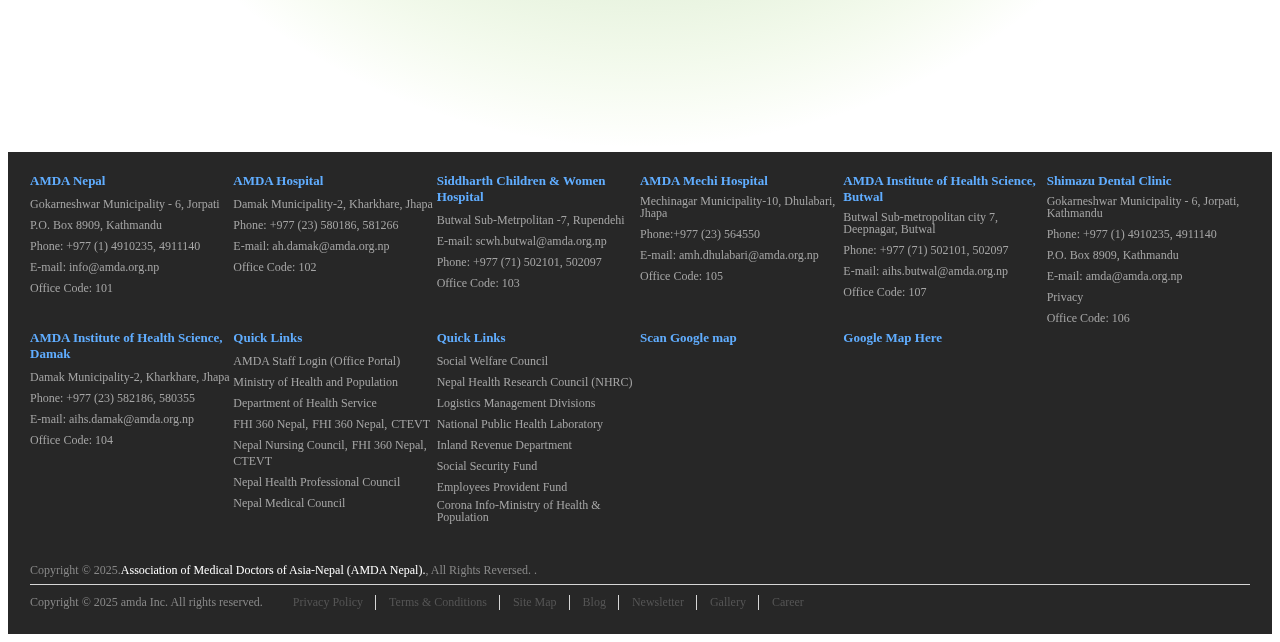
==== commit dcab32ce: "changes" ====
--- a/index.html
+++ b/index.html
@@ -3205,4 +3205,11 @@
     // BELLOW NEWS BUTTON JS END 
 </script>
 
+<script src="locomotive-scroll.min.js"></script>
+<script>
+    (function () {
+        var scroll = new LocomotiveScroll();
+    })();
+</script>
+
 </html>--- a/style.css
+++ b/style.css
@@ -383,6 +383,7 @@
 /* foooter  */
 footer a:hover {
     text-decoration: underline;
+    color: white !important;
 }
 
 footer {
@@ -415,7 +416,7 @@
 }
 
 .h3OfFooter {
-    color: #082b51;
+    color: #60adff;
     font-size: 13px;
     position: relative;
     z-index: 1;
@@ -436,7 +437,7 @@
 }
 
 .product-list a {
-    color: #555;
+    color: #a5a5a5;
     display: inline-block;
     font-size: 12px;
 }
--- a/css/slider.css
+++ b/css/slider.css
@@ -32,6 +32,7 @@
     width: 100%;
     height: 100%;
     object-fit: cover;
+    filter: brightness(70%);
 }
 
 .slider .list .item .content {
